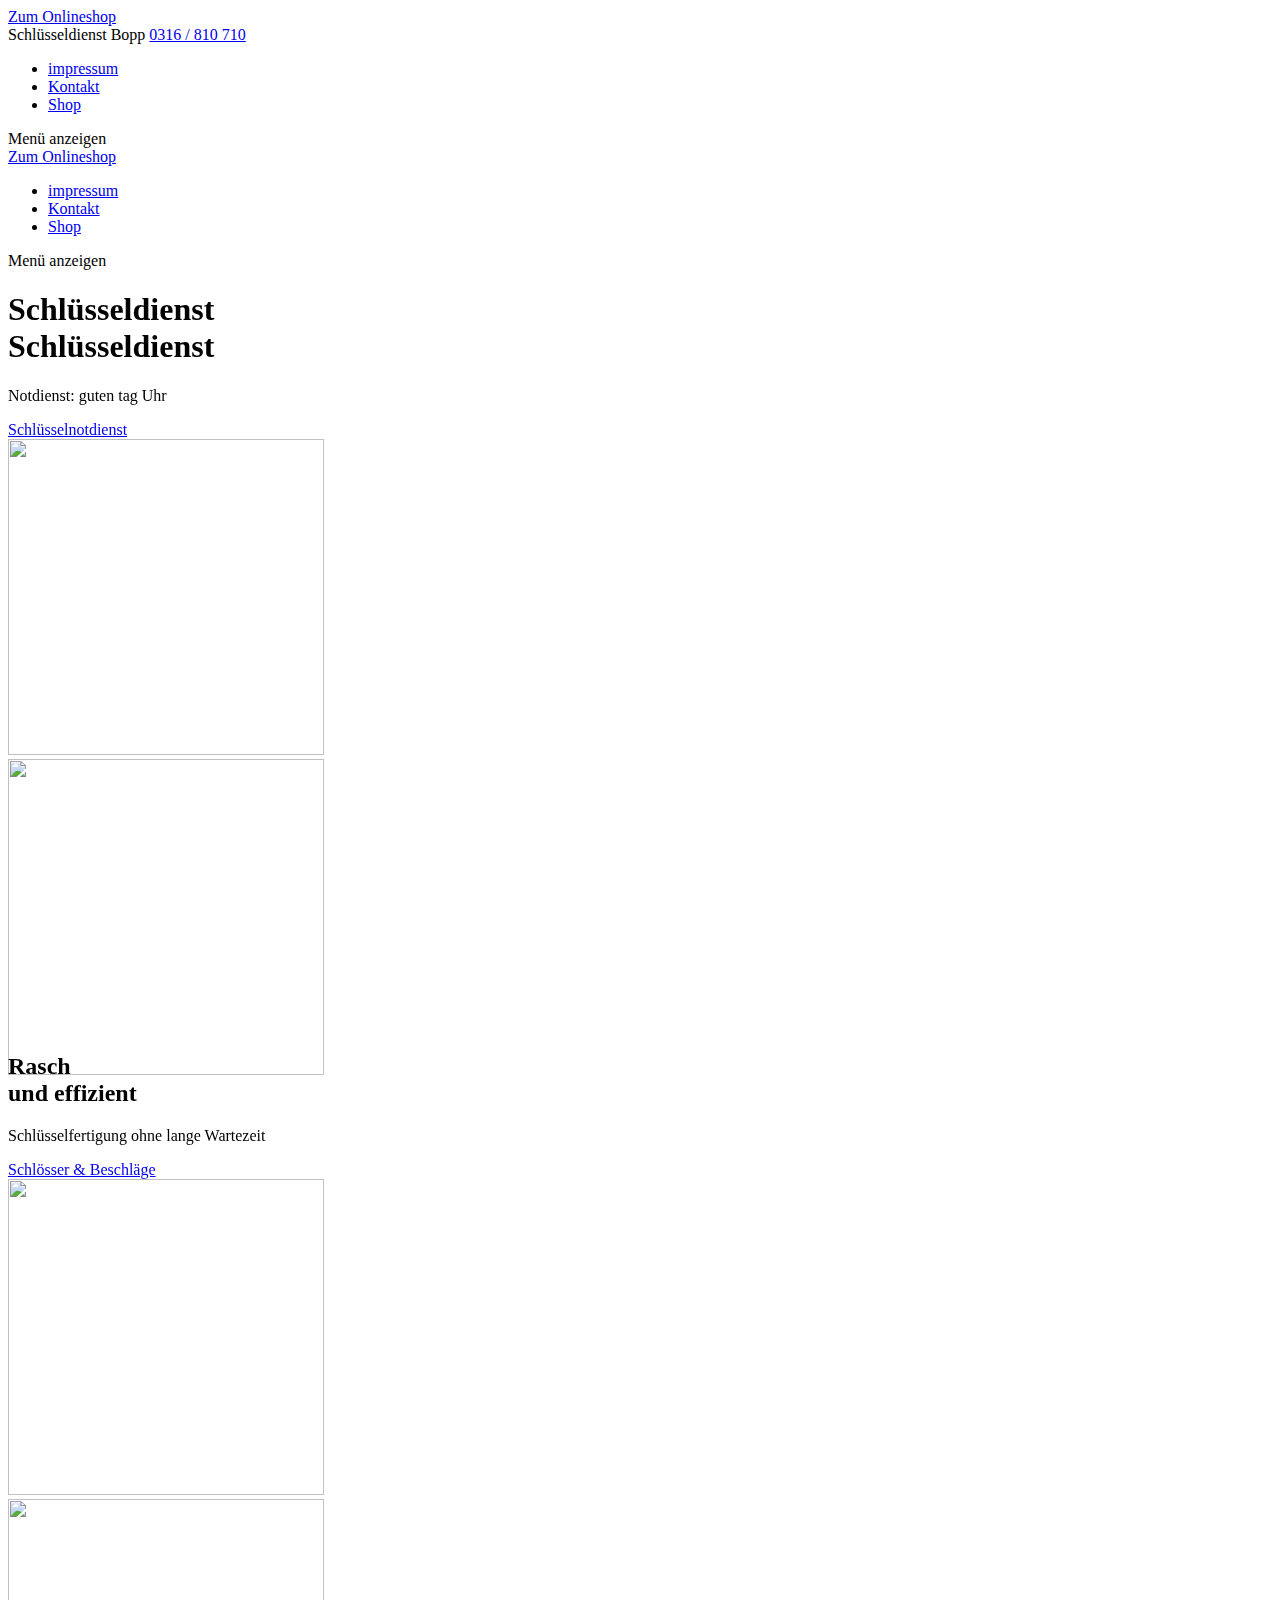
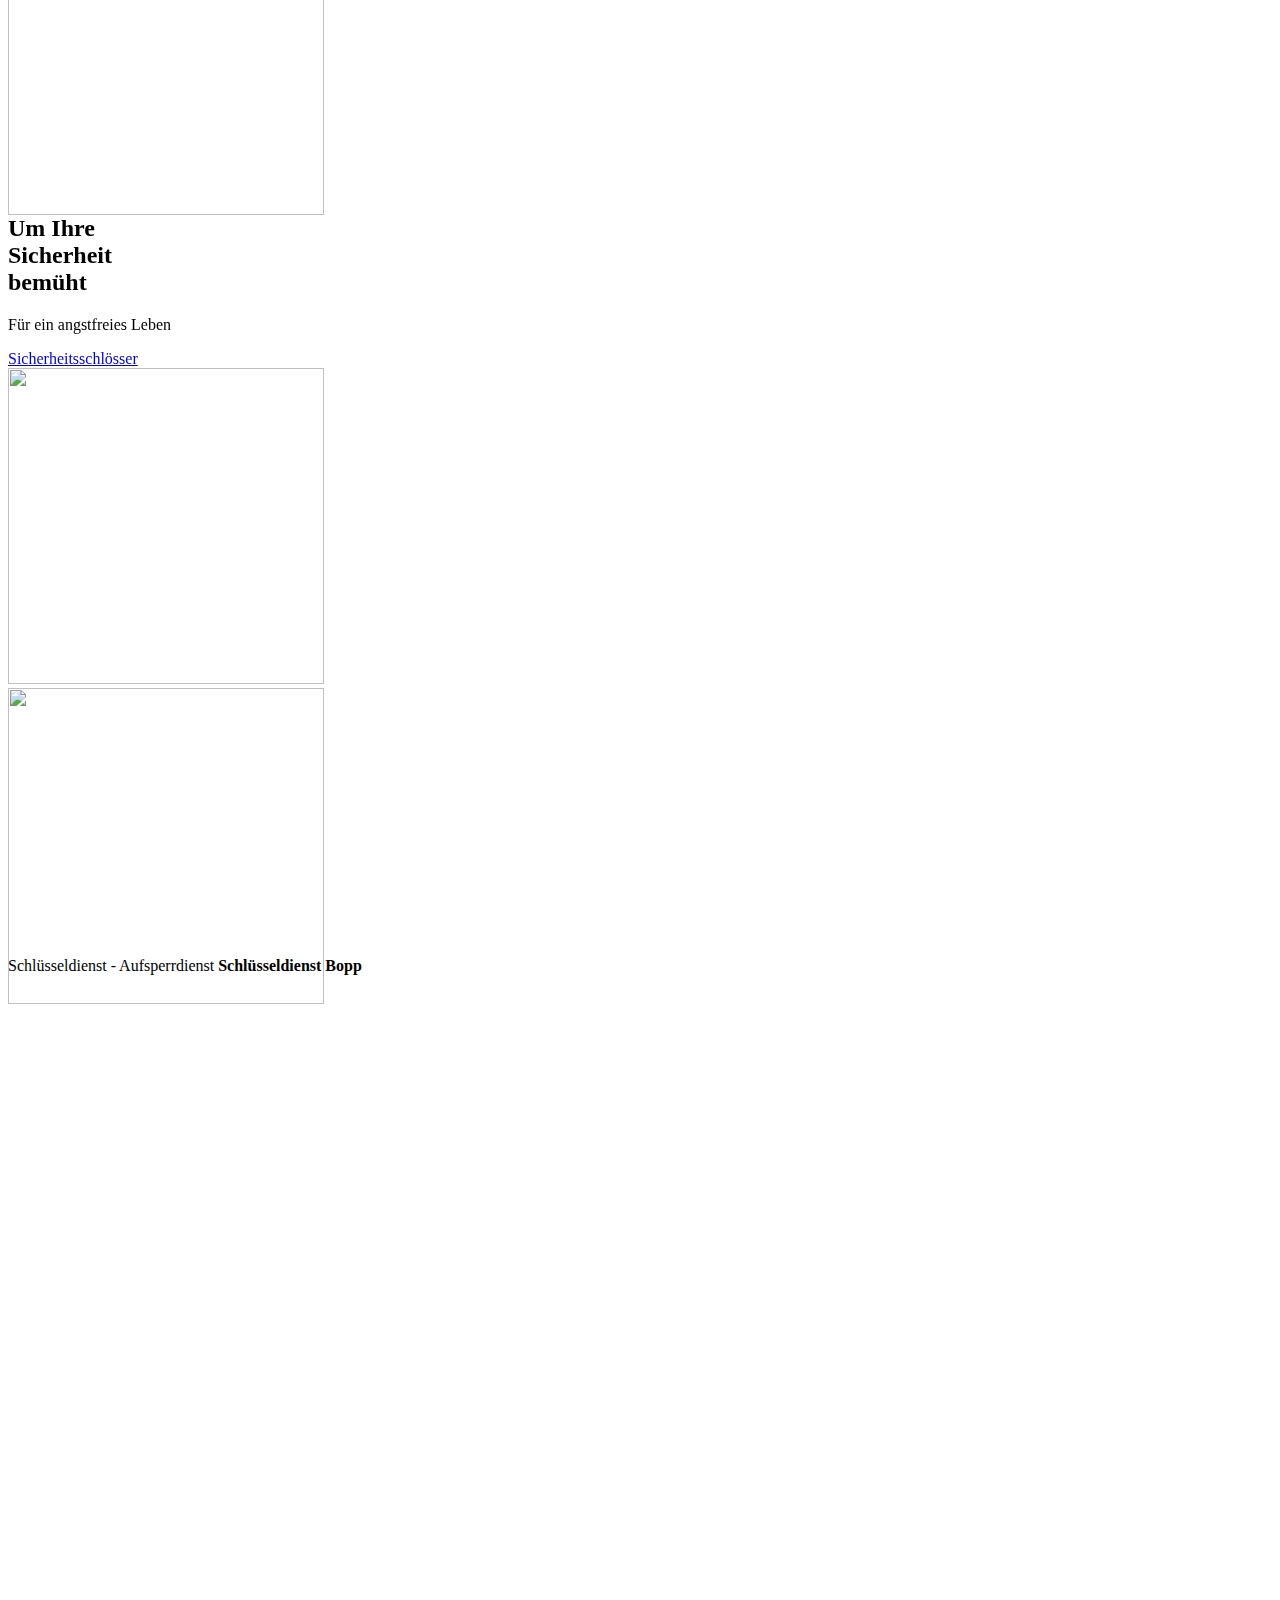
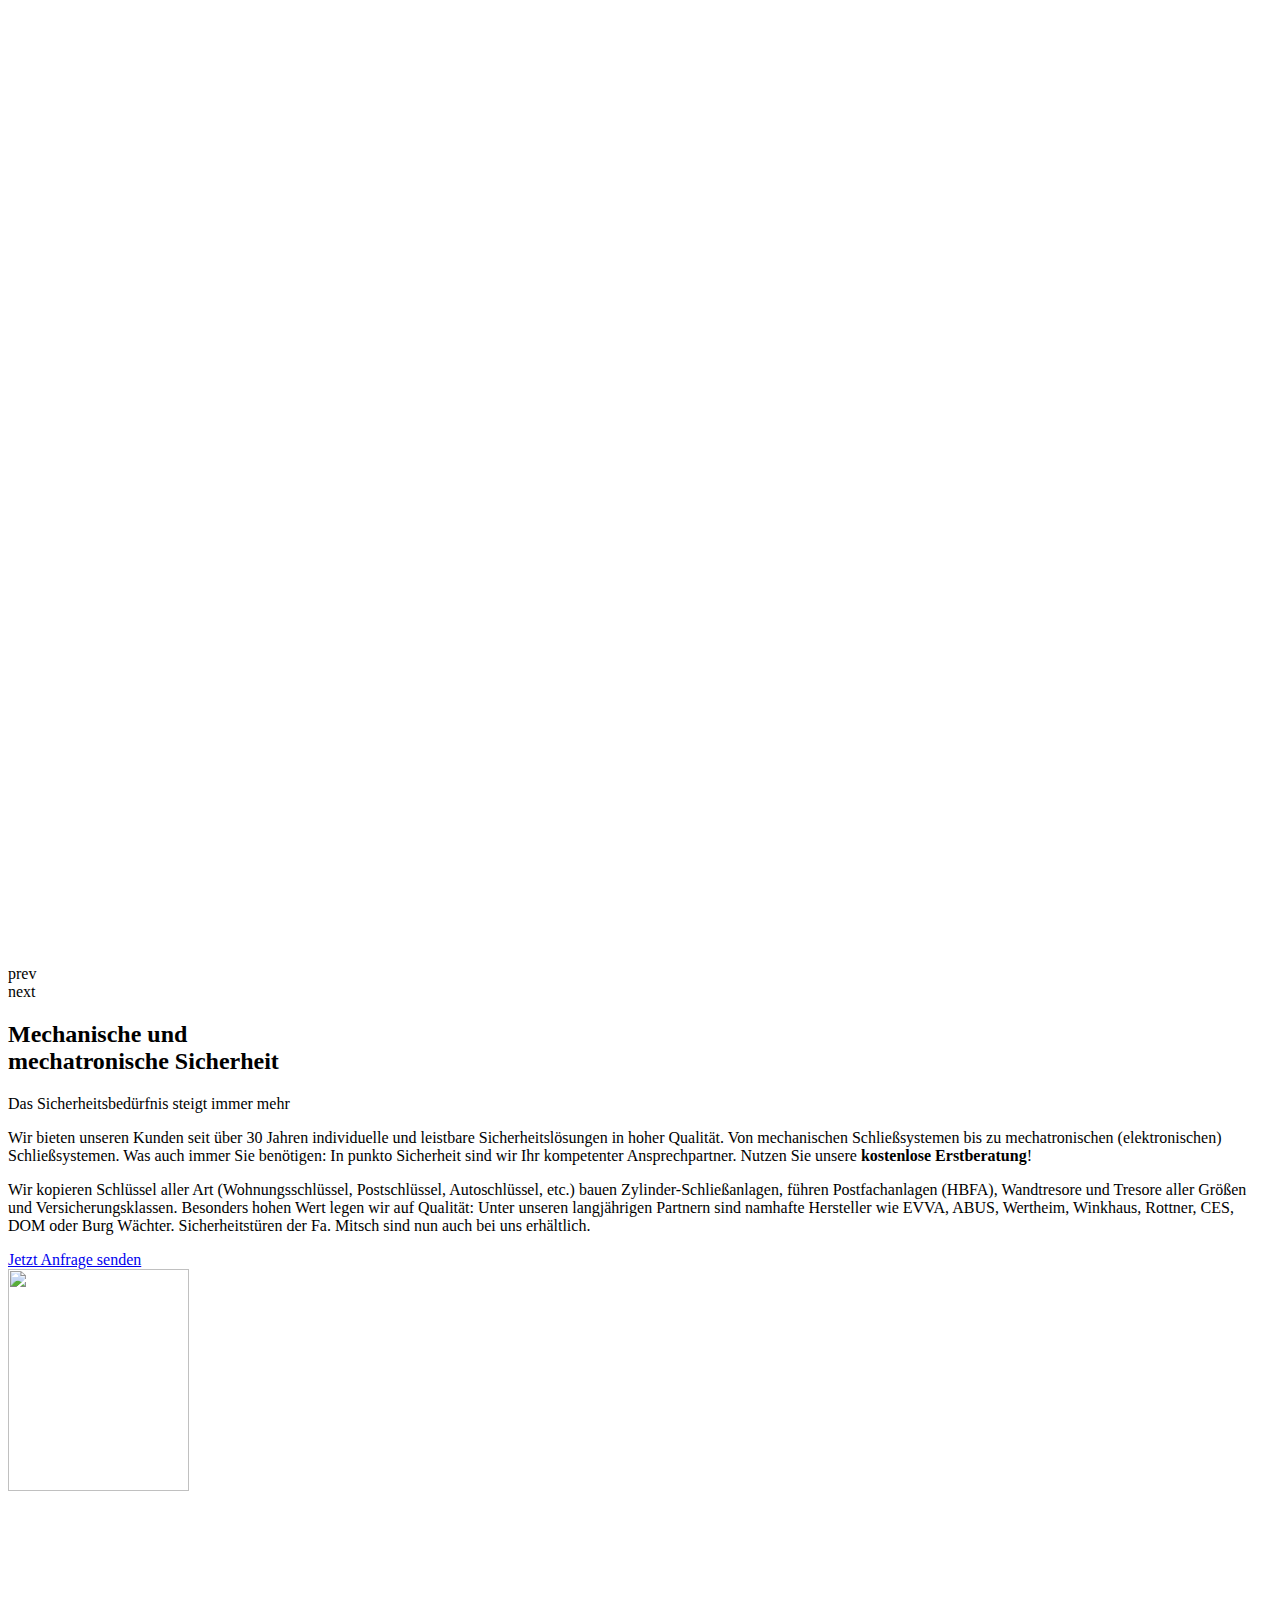
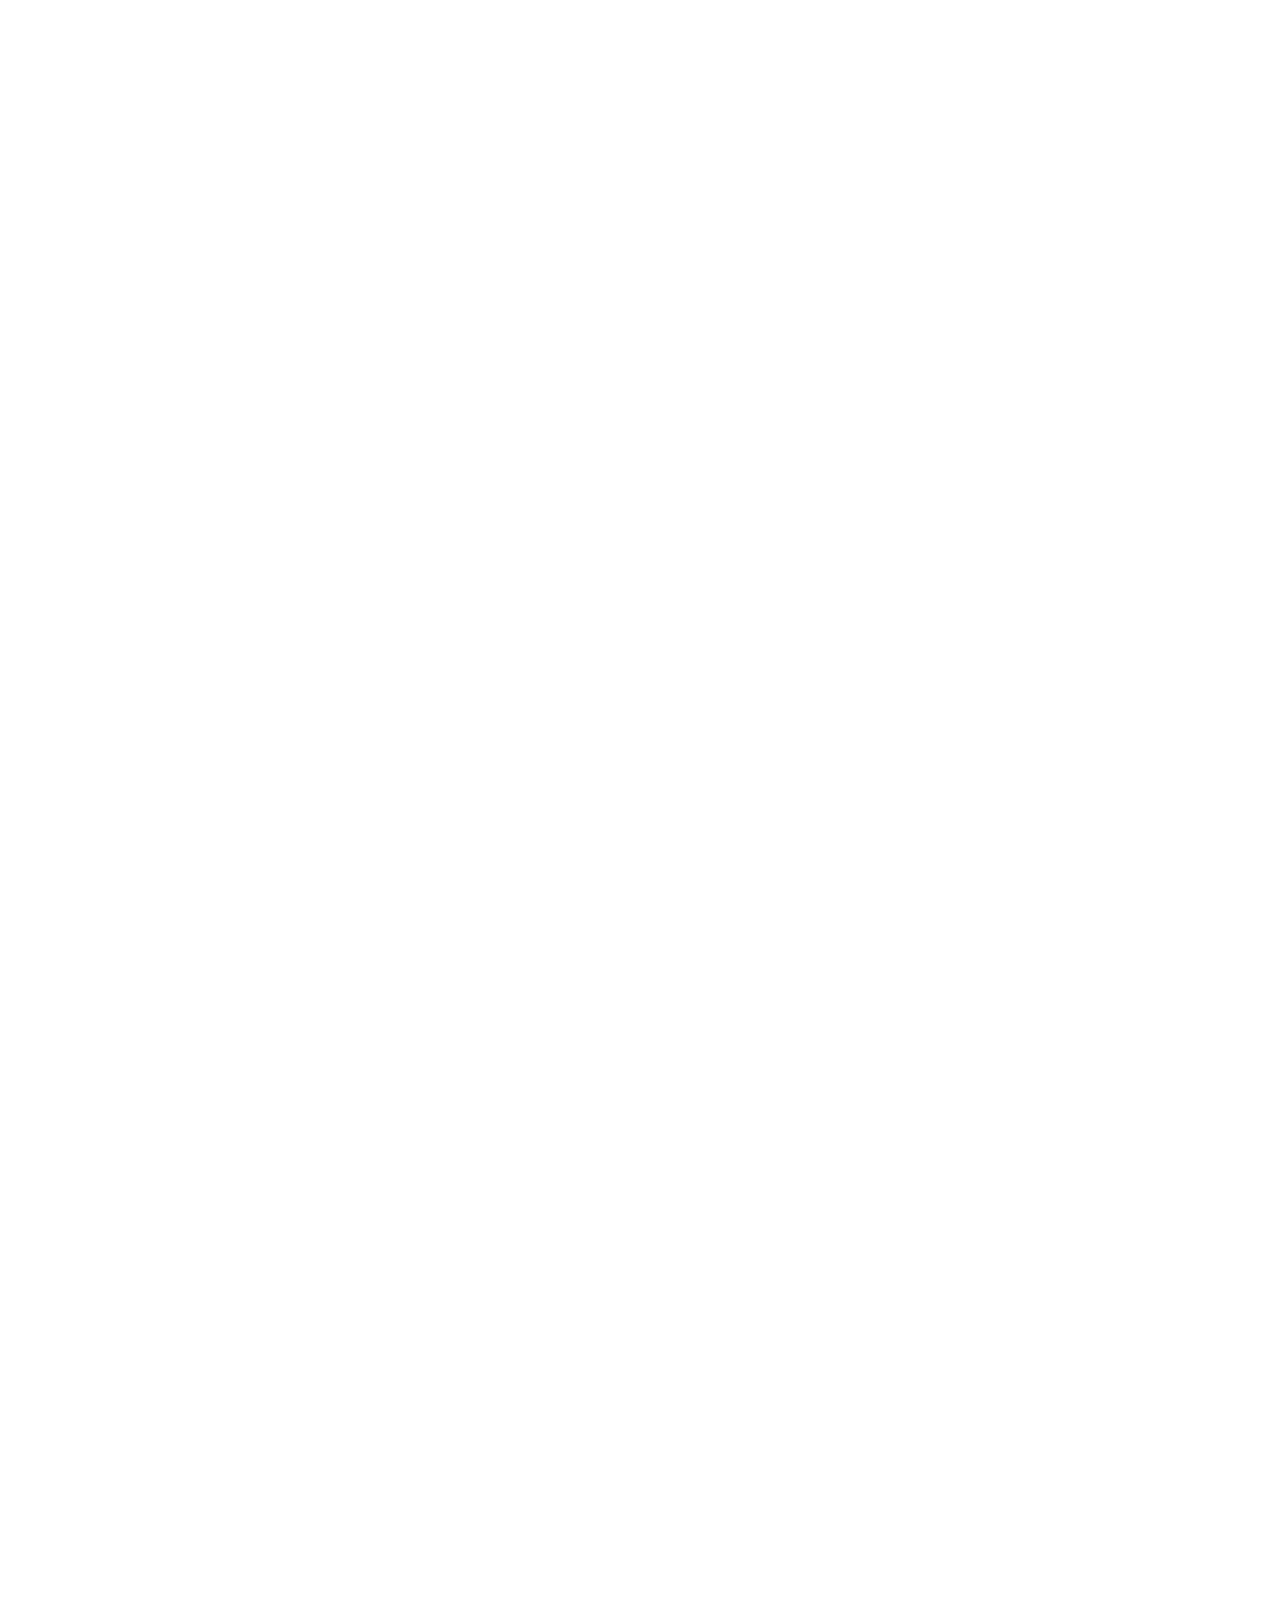
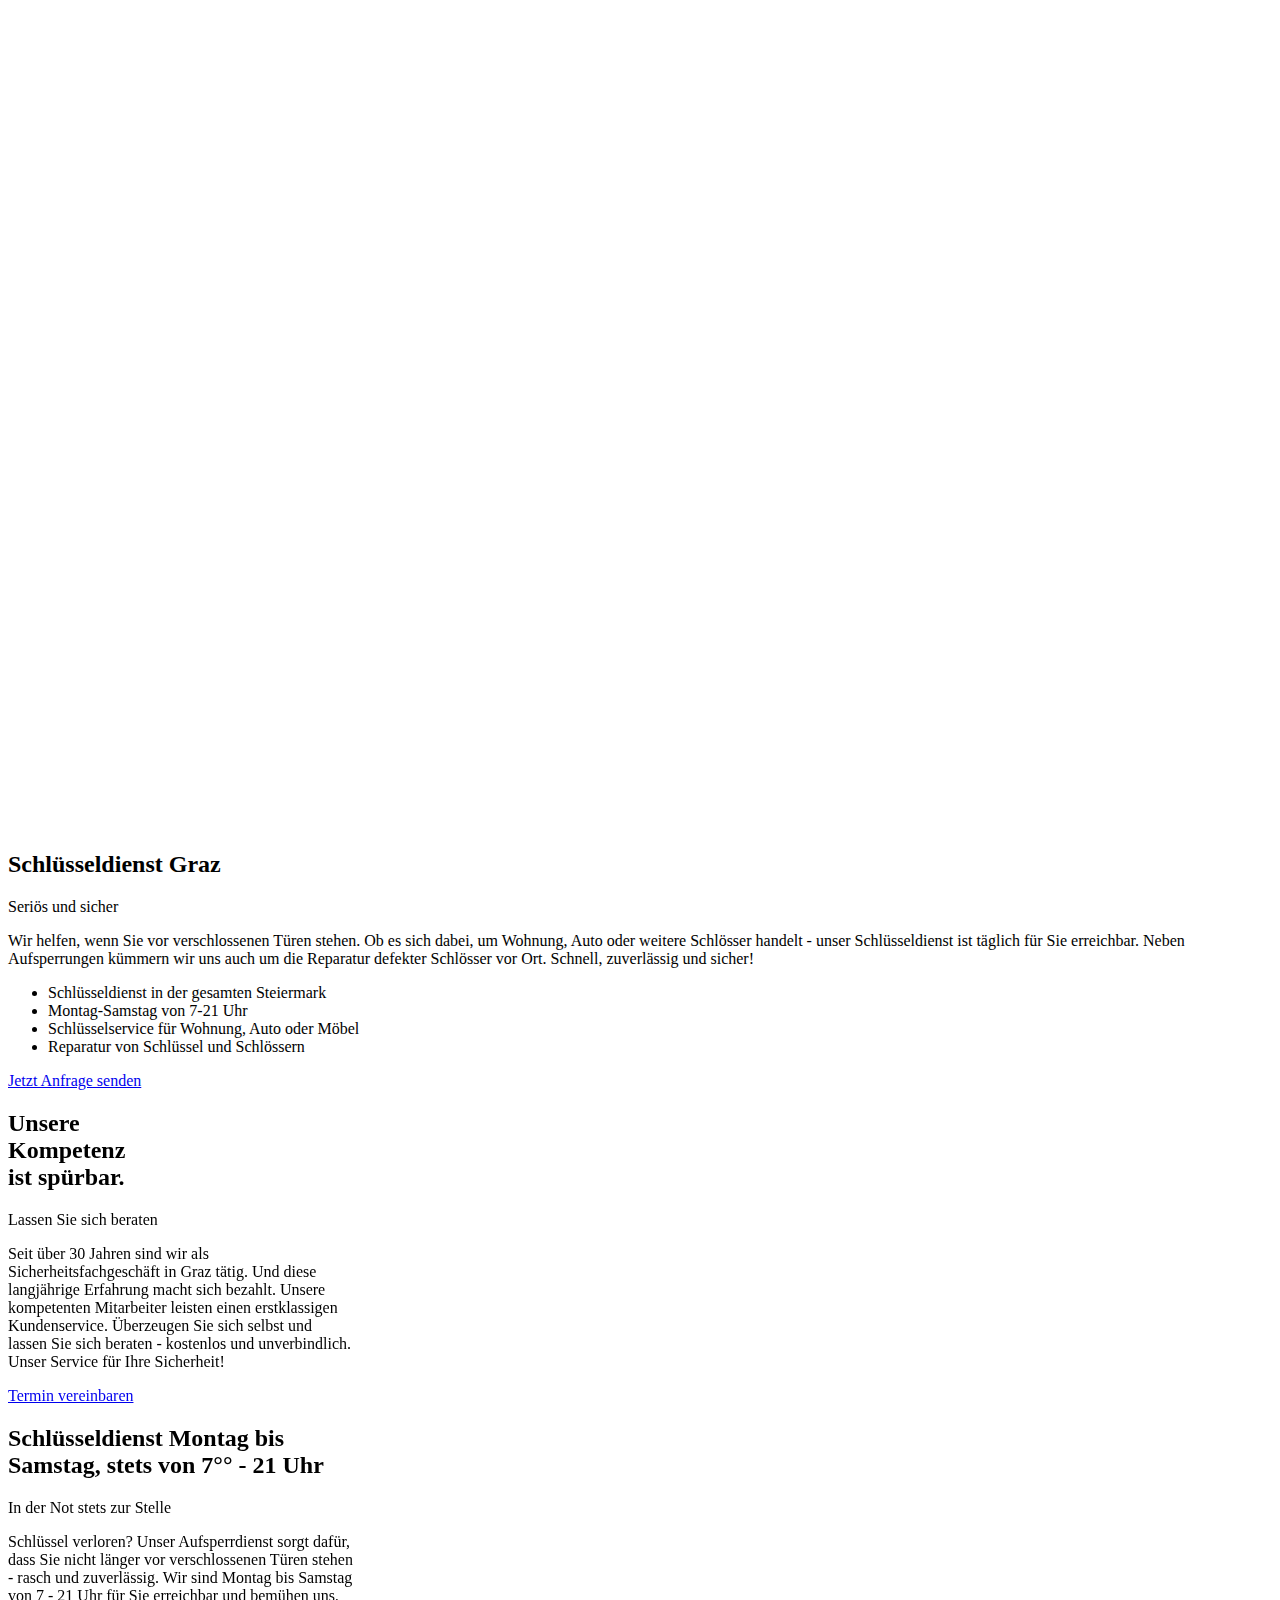
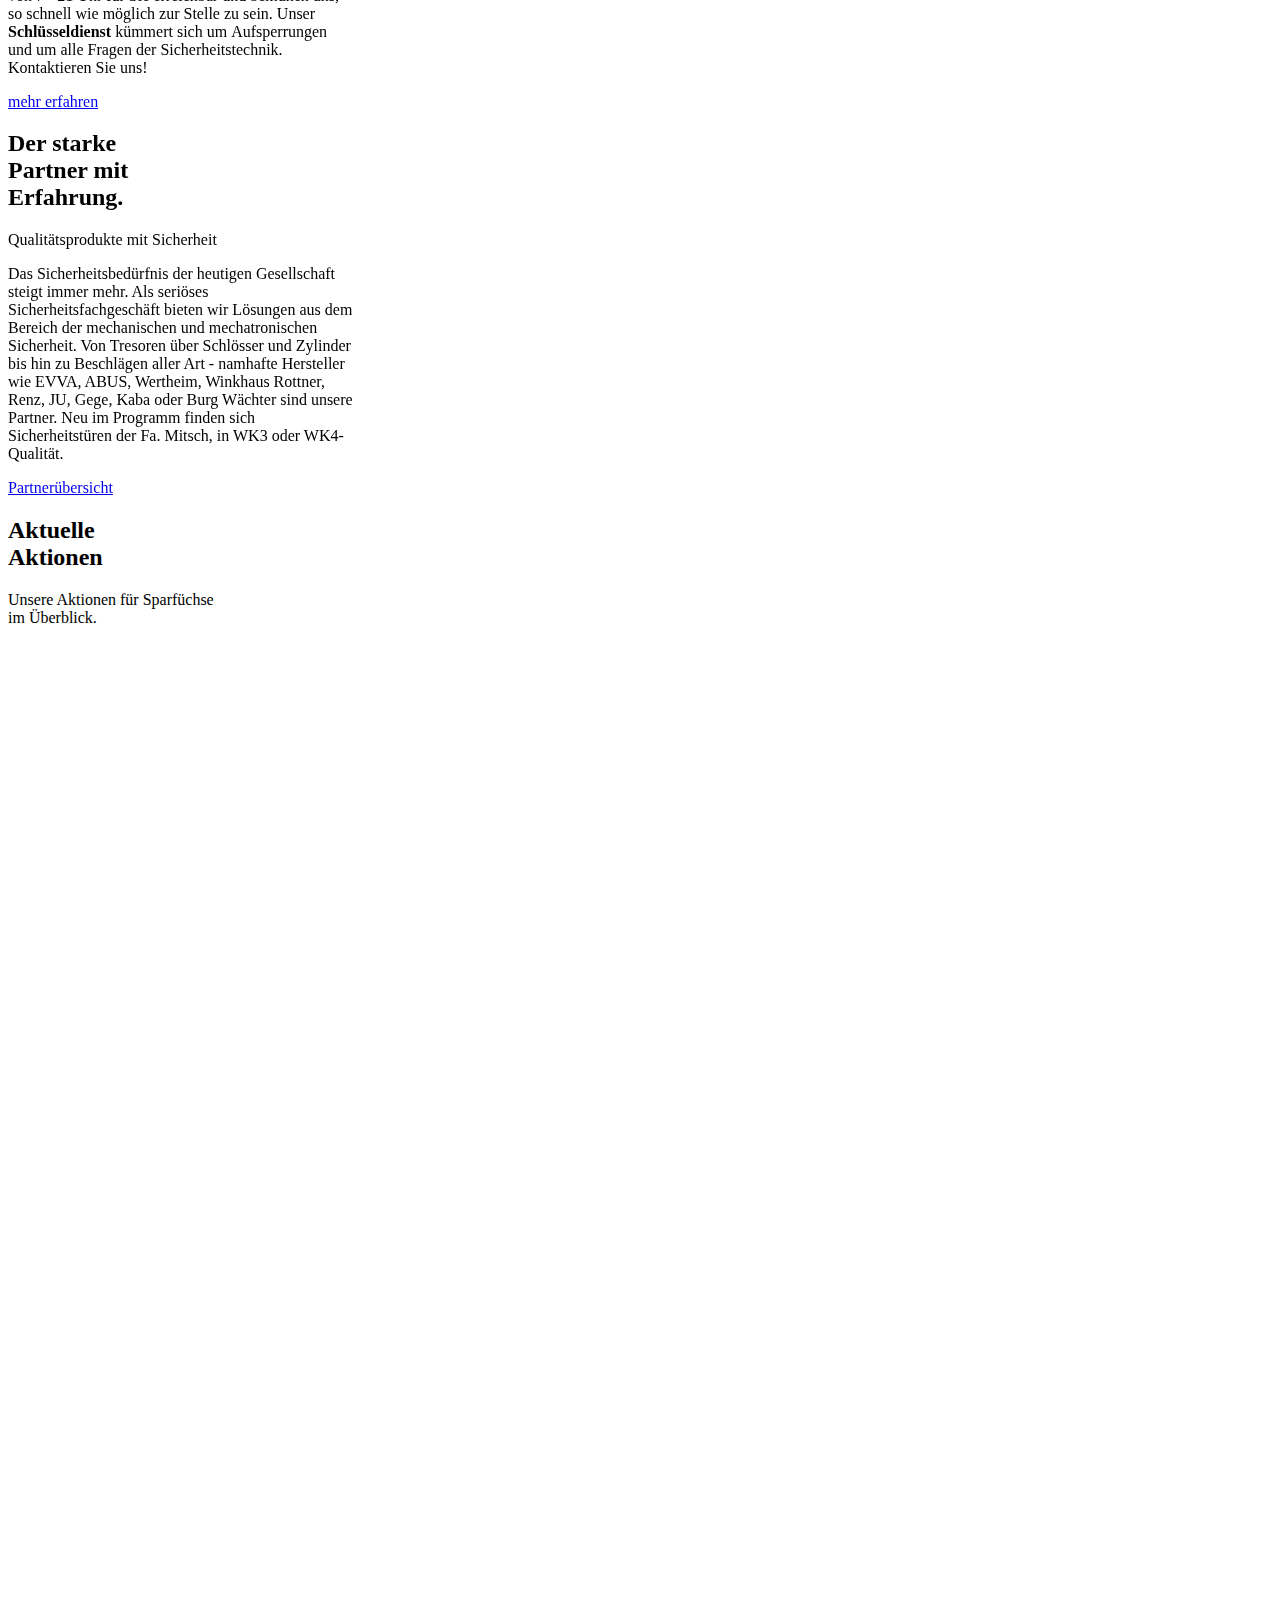
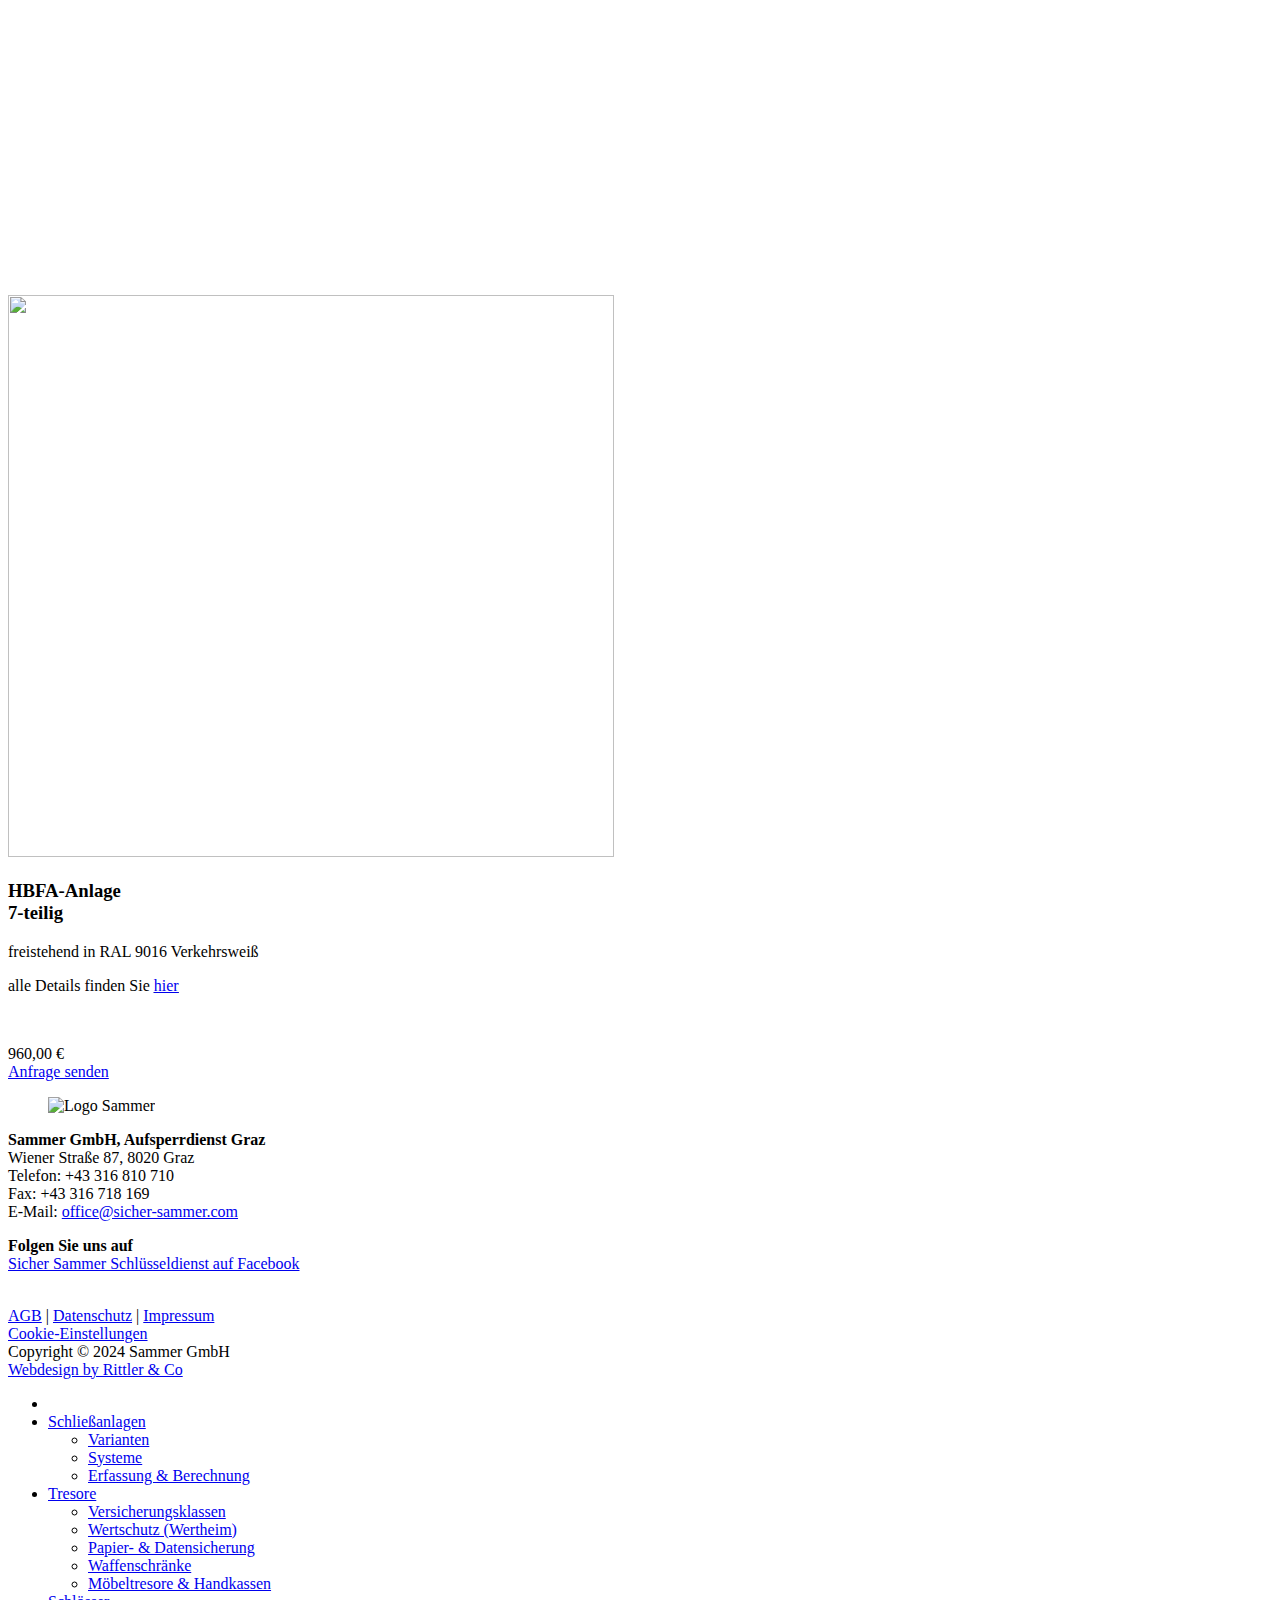
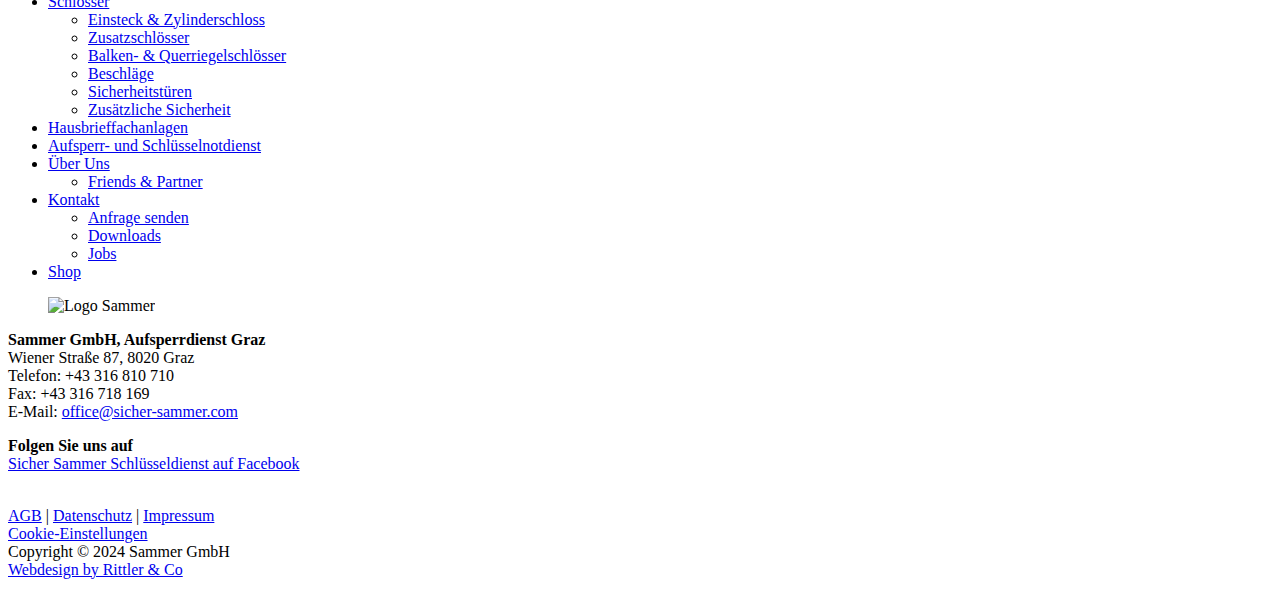
==== index.html @ 5b3997ff "Update index.html" ====
<!DOCTYPE html>
<!-- saved from url=(0030)https://www.sicher-sammer.com/ -->
<html lang="de"><head><meta http-equiv="Content-Type" content="text/html; charset=UTF-8">

<title>Schlüsseldienst Graz: seriös und zuverlässig - Sammer</title>
<!--<base href="https://www.sicher-sammer.com/" title="Sammer">--><base href=".">
<meta name="robots" content="index,follow">
<meta name="description" content="Schlüsseldienst &amp; Aufsperrdienst in Graz ❯❯❯ KONTAKT ☎ 0316 / 810 710 ❯ Sicherheitslösungen ❯ Schlüssel ❯ Schlösser und Beschläge ❯ Tresore">
<meta name="keywords" content="">
<meta name="generator" content="Contao Open Source CMS">
<meta name="format-detection" content="telephone=no">
<link rel="apple-touch-icon" sizes="180x180" href="https://www.sicher-sammer.com/files/favicon/apple-touch-icon.png?v=NmEOkjj7n7">
<link rel="icon" type="image/png" href="https://www.sicher-sammer.com/files/favicon/favicon-32x32.png?v=NmEOkjj7n7" sizes="32x32">
<link rel="icon" type="image/png" href="https://www.sicher-sammer.com/files/favicon/favicon-16x16.png?v=NmEOkjj7n7" sizes="16x16">
<link rel="manifest" href="https://www.sicher-sammer.com/files/favicon/manifest.json?v=NmEOkjj7n7">
<link rel="mask-icon" href="https://www.sicher-sammer.com/files/favicon/safari-pinned-tab.svg?v=NmEOkjj7n7" color="#2c4a9b">
<link rel="shortcut icon" href="https://www.sicher-sammer.com/files/favicon/favicon.ico?v=NmEOkjj7n7">
<meta name="msapplication-config" content="https://www.sicher-sammer.com/files/favicon/browserconfig.xml?v=NmEOkjj7n7">
<meta name="theme-color" content="#ffffff">
<script src="./Schlüsseldienst Graz_ seriös und zuverlässig - Sammer_files/jquery.min.js,icheck.min.js,select2.full.min.js,de.js,owl.carous...-e6d7d6a0.js.téléchargé"></script><style></style><link rel="stylesheet" href="./Schlüsseldienst Graz_ seriös und zuverlässig - Sammer_files/lessphp_0f7959af212257ba6042280f3d22249eb62a3eae_embed.css"><meta name="viewport" content="width=device-width, initial-scale=1.0, user-scalable=no">
<!-- Google Analytics Tracking START -->
<!-- Google Analytics Tracking END -->
<!-- Google Adwords Tracking START -->
<!-- Google Code for Anruf Sammer Conversion Page
In your html page, add the snippet and call
goog_report_conversion when someone clicks on the
phone number link or button. -->
<script type="text/javascript">goog_snippet_vars=function(){var w=window;w.google_conversion_id=1049077162;w.google_conversion_label="hhyXCLPz_W8Qqsue9AM";w.google_remarketing_only=!1}
goog_report_conversion=function(url){goog_snippet_vars();window.google_conversion_format="3";var opt=new Object();opt.onload_callback=function(){if(typeof(url)!='undefined'){window.location=url}}
var conv_handler=window.google_trackConversion;if(typeof(conv_handler)=='function'){conv_handler(opt)}}</script>
<script type="text/javascript" src="./Schlüsseldienst Graz_ seriös und zuverlässig - Sammer_files/f.txt"></script>
<!-- Google Adwords Tracking END -->
<style type="text/css" id="operaUserStyle"></style><style type="text/css">
@font-face {
  font-weight: 400;
  font-style:  normal;
  font-family: circular;

  src: url('chrome-extension://liecbddmkiiihnedobmlmillhodjkdmb/fonts/CircularXXWeb-Book.woff2') format('woff2');
}

@font-face {
  font-weight: 700;
  font-style:  normal;
  font-family: circular;

  src: url('chrome-extension://liecbddmkiiihnedobmlmillhodjkdmb/fonts/CircularXXWeb-Bold.woff2') format('woff2');
}</style></head>
<body id="top" class="win chrome blink ch127 loaded">
<script>document.body.className+=' loading'</script>
<div id="wrapper">
<header id="header">
<div class="inside">
<div class="ce_semantic_html5 header_top block">
<div class="ce_image logo has_image_inside block">
<div class="content">

</div>
</div>
<div class="ce_button onlineshop_header"><a href="#" title="Zum Onlineshop">Zum Onlineshop</a></div>
<div class="tel">
<span>Schlüsseldienst Bopp</span> <a href="tel:+43316810710">0316 / 810 710</a>
</div>    </div>
<div class="ce_semantic_html5 header_bottom block">
<!-- indexer::stop -->
<nav class="mod_navigation nav_main nav_main block" id="nav_main">
<ul class="level_1">






<li class="submenu sibling">
<a href="impressum.html" title="Sammer in Graz - ihr Schlüssel und Aufsperrdienst" class="submenu sibling" aria-haspopup="true">
impressum            </a>

</li>
<li class="submenu sibling">
<a href="https://www.sicher-sammer.com/kontakt.html" title="Sammer GmbH - Der Schlüsseldienst in Graz" class="submenu sibling" aria-haspopup="true">
Kontakt            </a>

</li>
<li class="shop_btn sibling last">
<a href="#" title="Shop" class="shop_btn sibling last">
Shop            </a>
</li>
</ul>
</nav>
<!-- indexer::continue -->
</div>
<div class="menu-trigger">
<div class="bar bar1"></div>
<div class="bar bar2"></div>
<div class="bar bar3"></div>
<span>Menü anzeigen</span></div>
</div>
</header><header id="header" class="fixed">
<div class="inside">

<div class="ce_image logo has_image_inside block">
<div class="content">

</div>
</div>
<div class="ce_button onlineshop_header"><a href="#" title="Zum Onlineshop">Zum Onlineshop</a></div>
    

<!-- indexer::stop -->
<nav class="mod_navigation nav_main nav_main block" id="nav_main">
<ul class="level_1">






<li class="submenu sibling">
<a href="impressum.html" title="Sammer in Graz - ihr Schlüssel und Aufsperrdienst" class="submenu sibling" aria-haspopup="true">
impressum            </a>
<ul class="level_2">

</ul>
</li>
<li class="submenu sibling">
<a href="https://www.sicher-sammer.com/kontakt.html" title="Sammer GmbH - Der Schlüsseldienst in Graz" class="submenu sibling" aria-haspopup="true">
Kontakt            </a>
</li>
<li class="shop_btn sibling last">
<a href="#" title="Shop" class="shop_btn sibling last">
Shop            </a>
</li>
</ul>
</nav>
<!-- indexer::continue -->

<div class="menu-trigger">
<div class="bar bar1"></div>
<div class="bar bar2"></div>
<div class="bar bar3"></div>
<span>Menü anzeigen</span></div>
</div>
</header>
<div id="container">
<div id="main" class="main">
<div class="inside">
<div class="mod_article block" id="article-2">
<div class="ce_rsce_home_slider block">
<div class="content">

<div class="slides_top owl-carousel owl-theme owl-loaded">



<div class="owl-stage-outer"><div class="owl-stage" style="transform: translate3d(0px, 0px, 0px); transition: all; width: 5553px;"><div class="owl-item active" style="width: 1851px; margin-right: 0px;"><div class="slide slide1" style="background-image: url(&quot;files/content/home/aufsperrdienst.jpg&quot;); height: 742px;">
<div class="wrap">
<div class="text_container" style="top: 159px;">
<h1 class="headline xxl">Schlüsseldienst <br>
Schlüsseldienst</h1>
<div class="subline">
<p>Notdienst: guten tag Uhr
<br> </p>
</div>
<div class="ce_button">
<a href="#" title="">Schlüsselnotdienst</a>
</div>
<div class="image_container siegel">
<a href="https://www.sicher-sammer.com/kontakt.html" title="Sammer GmbH - Der Schlüsseldienst in Graz">
<img src="./Schlüsseldienst Graz_ seriös und zuverlässig - Sammer_files/schluesseldienst-graz.png" width="316" height="316" alt="" title="Schlüsseldienst Graz Siegel">
</a>
</div>
<div class="mobilesiegel">
<a href="tel:+43711486" title="Jetzt anrufen">
<img src="./Schlüsseldienst Graz_ seriös und zuverlässig - Sammer_files/schluesseldienst-graz.png" width="316" height="316" alt="" title="Schlüsseldienst Graz Siegel">
</a>
</div>
</div>
</div>
</div></div><div class="owl-item" style="width: 1851px; margin-right: 0px;"><div class="slide slide2" style="background-image: url(&quot;files/content/home/schluessel.jpg&quot;); height: 742px;">
<div class="wrap">
<div class="text_container" style="top: 171px;">
<h2 class="headline xxl">Rasch <br>
und effizient</h2>
<div class="subline">
<p>Schlüsselfertigung ohne lange Wartezeit</p>
</div>
<div class="ce_button">
<a href="https://www.sicher-sammer.com/schloesser.html" title="">Schlösser &amp; Beschläge</a>
</div>
<div class="image_container siegel">
<a href="https://www.sicher-sammer.com/kontakt.html" title="Sammer GmbH - Der Schlüsseldienst in Graz">
<img src="./Schlüsseldienst Graz_ seriös und zuverlässig - Sammer_files/schluesseldienst-graz.png" width="316" height="316" alt="" title="Schlüsseldienst Graz Siegel">
</a>
</div>
<div class="mobilesiegel">
<a href="tel:+43711486" title="Jetzt anrufen">
<img src="./Schlüsseldienst Graz_ seriös und zuverlässig - Sammer_files/schluesseldienst-graz.png" width="316" height="316" alt="" title="Schlüsseldienst Graz Siegel">
</a>
</div>
</div>
</div>
</div></div><div class="owl-item" style="width: 1851px; margin-right: 0px;"><div class="slide slide3" style="background-image: url(&quot;files/content/home/family.jpg&quot;); height: 742px;">
<div class="wrap">
<div class="text_container" style="top: 124.25px;">
<h2 class="headline xxl">Um Ihre <br>
Sicherheit <br>
bemüht</h2>
<div class="subline">
<p>Für ein angstfreies Leben</p>
</div>
<div class="ce_button">
<a href="https://www.sicher-sammer.com/schloesser-beschlaege/zusaetzliche-sicherheit.html" title="">Sicherheitsschlösser</a>
</div>
<div class="image_container siegel">
<a href="https://www.sicher-sammer.com/kontakt.html" title="Sammer GmbH - Der Schlüsseldienst in Graz">
<img src="./Schlüsseldienst Graz_ seriös und zuverlässig - Sammer_files/schluesseldienst-graz.png" width="316" height="316" alt="" title="Schlüsseldienst Graz Siegel">
</a>
</div>
<div class="mobilesiegel">
<a href="tel:+43711486" title="Jetzt anrufen">
<img src="./Schlüsseldienst Graz_ seriös und zuverlässig - Sammer_files/schluesseldienst-graz.png" width="316" height="316" alt="" title="Schlüsseldienst Graz Siegel">
</a>
</div>
</div>
</div>
</div></div></div></div><div class="owl-controls"><div class="owl-nav"><div class="owl-prev" style="display: none;">prev</div><div class="owl-next" style="display: none;">next</div></div><div class="owl-dots" style=""><div class="owl-dot active"><span></span></div><div class="owl-dot"><span></span></div><div class="owl-dot"><span></span></div></div><div class="dot_subline">Schlüsseldienst - Aufsperrdienst <strong>Schlüsseldienst Bopp</strong></div></div></div>
<div class="slide_bottom_wrap">
<div class="slides_bottom owl_arrow owl-carousel owl-theme owl-loaded">



<div class="owl-stage-outer"><div class="owl-stage" style="transform: translate3d(-1180px, 0px, 0px); transition: all; width: 3540px;"><div class="owl-item cloned" style="width: 393.333px; margin-right: 0px;"><div class="slide slide1">
<div class="image_container">
<img src="./Schlüsseldienst Graz_ seriös und zuverlässig - Sammer_files/tresor.png" width="80" height="80" alt="">
</div>
<div class="title">Tresore</div>
<div class="teaser">
<p>Schützen Sie Ihre Wertgegenstände.</p>
</div>
<div class="ce_link">
<a href="#">mehr erfahren</a>
</div>
</div></div><div class="owl-item cloned" style="width: 393.333px; margin-right: 0px;"><div class="slide slide2">
<div class="image_container">
<img src="./Schlüsseldienst Graz_ seriös und zuverlässig - Sammer_files/schluessel.png" width="121" height="101" alt="">
</div>
<div class="title">Schlüssel</div>
<div class="teaser">
<p>Sicherheit für Ihr Zuhause.</p>
</div>
<div class="ce_link">
<a href="https://www.sicher-sammer.com/schloesser.html" title="">mehr erfahren</a>
</div>
</div></div><div class="owl-item cloned" style="width: 393.333px; margin-right: 0px;"><div class="slide slide3">
<div class="image_container">
<img src="./Schlüsseldienst Graz_ seriös und zuverlässig - Sammer_files/schloss.png" width="79" height="79" alt="">
</div>
<div class="title">Schlösser</div>
<div class="teaser">
<p>Technische Maßnahmen zu Ihrer Sicherheit.</p>
</div>
<div class="ce_link">
<a href="https://www.sicher-sammer.com/schloesser-beschlaege/zusaetzliche-sicherheit.html" title="">mehr erfahren</a>
</div>
</div></div><div class="owl-item active aactive" style="width: 393.333px; margin-right: 0px;"><div class="slide slide1">
<div class="image_container">
<img src="./Schlüsseldienst Graz_ seriös und zuverlässig - Sammer_files/tresor.png" width="80" height="80" alt="">
</div>
<div class="title">Tresore</div>
<div class="teaser">
<p>Schützen Sie Ihre Wertgegenstände.</p>
</div>
<div class="ce_link">
<a href="https://www.sicher-sammer.com/tresore.html" title="">mehr erfahren</a>
</div>
</div></div><div class="owl-item active" style="width: 393.333px; margin-right: 0px;"><div class="slide slide2">
<div class="image_container">
<img src="./Schlüsseldienst Graz_ seriös und zuverlässig - Sammer_files/schluessel.png" width="121" height="101" alt="">
</div>
<div class="title">Schlüssel</div>
<div class="teaser">
<p>Sicherheit für Ihr Zuhause.</p>
</div>
<div class="ce_link">
<a href="https://www.sicher-sammer.com/schloesser.html" title="">mehr erfahren</a>
</div>
</div></div><div class="owl-item active" style="width: 393.333px; margin-right: 0px;"><div class="slide slide3">
<div class="image_container">
<img src="./Schlüsseldienst Graz_ seriös und zuverlässig - Sammer_files/schloss.png" width="79" height="79" alt="">
</div>
<div class="title">Schlösser</div>
<div class="teaser">
<p>Technische Maßnahmen zu Ihrer Sicherheit.</p>
</div>
<div class="ce_link">
<a href="https://www.sicher-sammer.com/schloesser-beschlaege/zusaetzliche-sicherheit.html" title="">mehr erfahren</a>
</div>
</div></div><div class="owl-item cloned active" style="width: 393.333px; margin-right: 0px;"><div class="slide slide1">
<div class="image_container">
<img src="./Schlüsseldienst Graz_ seriös und zuverlässig - Sammer_files/tresor.png" width="80" height="80" alt="">
</div>
<div class="title">Tresore</div>
<div class="teaser">
<p>Schützen Sie Ihre Wertgegenstände.</p>
</div>
<div class="ce_link">
<a href="https://www.sicher-sammer.com/tresore.html" title="">mehr erfahren</a>
</div>
</div></div><div class="owl-item cloned" style="width: 393.333px; margin-right: 0px;"><div class="slide slide2">
<div class="image_container">
<img src="./Schlüsseldienst Graz_ seriös und zuverlässig - Sammer_files/schluessel.png" width="121" height="101" alt="">
</div>
<div class="title">Schlüssel</div>
<div class="teaser">
<p>Sicherheit für Ihr Zuhause.</p>
</div>
<div class="ce_link">
<a href="https://www.sicher-sammer.com/schloesser.html" title="">mehr erfahren</a>
</div>
</div></div><div class="owl-item cloned" style="width: 393.333px; margin-right: 0px;"><div class="slide slide3">
<div class="image_container">
<img src="./Schlüsseldienst Graz_ seriös und zuverlässig - Sammer_files/schloss.png" width="79" height="79" alt="">
</div>
<div class="title">Schlösser</div>
<div class="teaser">
<p>Technische Maßnahmen zu Ihrer Sicherheit.</p>
</div>
<div class="ce_link">
<a href="https://www.sicher-sammer.com/schloesser-beschlaege/zusaetzliche-sicherheit.html" title="">mehr erfahren</a>
</div>
</div></div></div></div><div class="owl-controls"><div class="owl-nav"><div class="owl-prev" style="">prev</div><div class="owl-next" style="">next</div></div><div class="owl-dots" style="display: none;"></div></div></div>
</div>
</div>
</div><div class="ce_rsce_text block">
<div class="content">
<div class="wrap">
<h2 class="headline xl">Mechanische und <br>
mechatronische Sicherheit</h2>
<div class="subline">Das Sicherheitsbedürfnis steigt immer mehr</div>
<div class="ce_text"><p class="p1">Wir bieten unseren Kunden seit über 30 Jahren individuelle und leistbare Sicherheitslösungen in hoher Qualität. Von mechanischen Schließsystemen bis zu mechatronischen (elektronischen) Schließsystemen. Was auch immer Sie benötigen: In punkto Sicherheit sind wir Ihr kompetenter Ansprechpartner.&nbsp;Nutzen Sie unsere <strong>kostenlose Erstberatung</strong>!</p><p class="p1">Wir kopieren Schlüssel aller Art (Wohnungsschlüssel, Postschlüssel, Autoschlüssel, etc.) bauen Zylinder-Schließanlagen, führen Postfachanlagen (HBFA), Wandtresore und Tresore aller Größen und Versicherungsklassen. Besonders hohen Wert legen wir auf Qualität: Unter unseren langjährigen Partnern sind namhafte Hersteller wie EVVA, ABUS, Wertheim, Winkhaus, Rottner, CES, DOM oder Burg Wächter. Sicherheitstüren der Fa. Mitsch sind nun auch bei uns erhältlich.&nbsp;</p></div>
<div class="ce_button">
<a title="" href="https://www.sicher-sammer.com/kontakt.html">Jetzt Anfrage senden</a>
</div>
<div class="image_container">
<img src="./Schlüsseldienst Graz_ seriös und zuverlässig - Sammer_files/lock2.png" width="181" height="222" alt="">
</div>
</div>
</div>
</div><div class="ce_rsce_parallex nmt block">
<div class="content">
<div class="container" data-bg="files/content/parallax/schloss.jpg" style="background-image: url(&quot;files/content/parallax/schloss.jpg&quot;);">
<svg class="bar_top" xmlns="http://www.w3.org/2000/svg" viewBox="0 0 100 100" preserveAspectRatio="none">
<polygon fill="white" points="0,0 100,0 0,100"></polygon>
</svg>
<svg class="bar_bottom" xmlns="http://www.w3.org/2000/svg" viewBox="0 0 100 100" preserveAspectRatio="none">
<polygon fill="white" points="0,0 100,100 0,100"></polygon>
</svg>
</div>
</div>
</div><div class="ce_rsce_text block">
<div class="content">
<div class="wrap">
<h2 class="headline xl">Schlüsseldienst Graz</h2>
<div class="subline">Seriös und sicher</div>
<div class="ce_text"><p>Wir helfen, wenn Sie vor verschlossenen Türen stehen. Ob es sich dabei, um Wohnung, Auto oder weitere Schlösser handelt - unser Schlüsseldienst ist täglich für Sie erreichbar. Neben Aufsperrungen kümmern wir uns auch um die Reparatur defekter Schlösser vor Ort. Schnell, zuverlässig und sicher!</p><ul><li>Schlüsseldienst in der gesamten Steiermark</li><li>Montag-Samstag von 7-21 Uhr</li><li>Schlüsselservice für Wohnung, Auto oder Möbel</li><li>Reparatur von Schlüssel und Schlössern</li></ul></div>
<div class="ce_button">
<a title="" href="https://www.sicher-sammer.com/kontakt.html">Jetzt Anfrage senden</a>
</div>
</div>
</div>
</div><div class="ce_rsce_teasers block">
<div class="content">
<div class="wrap slides owl-carousel owl-theme owl-responsive-900 owl-loaded owl-text-select-on">



<div class="owl-stage-outer"><div class="owl-stage" style="transform: translate3d(0px, 0px, 0px); transition: all; width: 1250px;"><div class="owl-item active" style="width: 346.667px; margin-right: 70px;"><div class="slide slide1">
<div class="text_container">
<h2 class="headline">Unsere <br>
Kompetenz <br>
ist spürbar.</h2>
<div class="subline">
<p>Lassen Sie sich beraten</p>
</div>
<div class="ce_text">
<p class="p1">Seit über 30 Jahren sind wir als Sicherheitsfachgeschäft in Graz tätig. Und diese langjährige Erfahrung macht sich bezahlt. Unsere kompetenten Mitarbeiter leisten einen erstklassigen Kundenservice. Überzeugen Sie sich selbst und lassen Sie sich beraten - kostenlos und unverbindlich. Unser Service für Ihre Sicherheit!&nbsp;</p>                    </div>
<div class="ce_button">
<a href="https://www.sicher-sammer.com/kontakt.html" title="">Termin vereinbaren</a>
</div>
</div>
</div></div><div class="owl-item active" style="width: 346.667px; margin-right: 70px;"><div class="slide slide2">
<div class="text_container">
<h2 class="headline">Schlüssel­dienst Montag bis Samstag, stets von 7°° - 21 Uhr</h2>
<div class="subline">
<p>In der Not stets zur Stelle</p>
</div>
<div class="ce_text">
<p class="p1">Schlüssel verloren? Unser Aufsperrdienst sorgt dafür, dass Sie nicht länger vor verschlossenen Türen stehen - rasch und zuverlässig. Wir sind Montag bis Samstag von 7 - 21 Uhr für Sie erreichbar und bemühen uns, so schnell wie möglich zur Stelle zu sein. Unser <strong>Schlüsseldienst</strong>&nbsp;kümmert sich um&nbsp;Aufsperrungen und um alle Fragen der Sicherheitstechnik. Kontaktieren Sie uns!</p>                    </div>
<div class="ce_button">
<a href="https://www.sicher-sammer.com/schluesselnotdienst.html" title="">mehr erfahren</a>
</div>
</div>
</div></div><div class="owl-item active" style="width: 346.667px; margin-right: 70px;"><div class="slide slide3">
<div class="text_container">
<h2 class="headline">Der starke <br>
Partner mit<br>
Erfahrung.</h2>
<div class="subline">
<p>Qualitätsprodukte mit Sicherheit</p>
</div>
<div class="ce_text">
<p>Das Sicherheitsbedürfnis&nbsp;der heutigen Gesellschaft steigt immer mehr. Als seriöses Sicherheitsfachgeschäft bieten wir Lösungen aus dem Bereich der mechanischen und mechatronischen Sicherheit. Von Tresoren über Schlösser und Zylinder bis hin zu Beschlägen aller Art - namhafte Hersteller wie EVVA, ABUS, Wertheim, Winkhaus Rottner, Renz, JU, Gege, Kaba oder Burg Wächter sind unsere Partner. Neu im Programm finden sich Sicherheitstüren der Fa. Mitsch, in WK3 oder WK4-Qualität.</p>                    </div>
<div class="ce_button">
<a href="https://www.sicher-sammer.com/ueber-uns/friends-partner.html" title="">Partnerübersicht</a>
</div>
</div>
</div></div></div></div><div class="owl-controls"><div class="owl-nav"><div class="owl-prev" style="display: none;">prev</div><div class="owl-next" style="display: none;">next</div></div><div class="owl-dots" style="display: none;"></div></div></div>
</div>
</div><div class="ce_rsce_product_offer block">
<div class="content">
<div class="left">
<div class="inner">
<h2 class="headline xl">Aktuelle <br>Aktionen</h2>
<div class="sub">Unsere Aktionen für Sparfüchse<br>
im Überblick.</div>
<div class="dots">
<div class="dot dot1"></div>
<div class="dot dot2"></div>
<div class="dot dot3 active"></div>
</div>
</div>
<svg xmlns="http://www.w3.org/2000/svg" viewBox="0 0 100 100" preserveAspectRatio="none">
<polygon fill="white" points="0,0 100,100 0,100"></polygon>
</svg>
</div>
<div class="right">
<div class="inner">
<div class="image_container">
<img src="./Schlüsseldienst Graz_ seriös und zuverlässig - Sammer_files/HBFA_1.jpg" width="606" height="562" alt="">
</div>
<div class="text_container">
<h3 class="title">HBFA-Anlage<br>
7-teilig</h3>
<div class="ce_text"><p>freistehend in RAL 9016 Verkehrsweiß</p>
<p>alle Details finden Sie <span style="text-decoration: underline;"><a href="https://www.sicher-sammer.com/kontakt/downloads?file=files/content/downloads/Aktion%20-%20HBFA.pdf">hier</a></span></p>
<p>&nbsp;</p></div>
<div class="percent">960,00 €</div>
<div class="ce_button">
<a href="https://www.sicher-sammer.com/kontakt/anfrage-senden.html" title="Jetzt anfragen">Anfrage senden</a>
</div>
</div>
</div>
</div>
</div>
</div>
</div>
</div>
</div>
</div>
<footer id="footer">
<div class="inside">
<div class="ce_semantic_html5 footer_top block">
<div class="ce_semantic_html5 wrap block">
<div class="ce_image logo-footer has_image_inside block">
<div class="content">
<figure class="image_container">
<img src="./Schlüsseldienst Graz_ seriös und zuverlässig - Sammer_files/footer-logo-5b760f52.png" width="129" height="129" alt="Logo Sammer">
</figure>
</div>
</div><div class="ce_text contact block">
<div class="content">                  <p><strong>Sammer GmbH, Aufsperrdienst Graz</strong> <br>Wiener Straße 87, 8020 Graz<br>Telefon: +43 316 810 710<br>Fax: +43 316 718 169<br>E-Mail: <a href="mailto:office@sicher-sammer.com">office@sicher-sammer.com</a></p>
</div>
</div><div class="ce_text copyright block">
<div class="content">                  <div><strong>Folgen Sie uns auf</strong>
<div class="fb"><a href="https://www.facebook.com/Schl%C3%BCsseldienst-Aufsperrdienst-Sammer-Graz-Schl%C3%BCssel-Schl%C3%B6sser-Tresore-124605930902946/" target="_blank">Sicher Sammer Schlüsseldienst auf Facebook</a></div>
</div>
<p><br><a href="https://www.sicher-sammer.com/agb.html">AGB</a> | <a href="https://www.sicher-sammer.com/datenschutz.html">Datenschutz</a> | <a href="https://www.sicher-sammer.com/impressum.html">Impressum</a> <br> <a href="https://www.sicher-sammer.com/#cookie_settings">Cookie-Einstellungen</a><br>Copyright © 2024 Sammer GmbH<br><a href="https://werbe-agentur-graz.at/">Webdesign by Rittler &amp; Co</a></p>
</div>
</div>    </div>
</div>
</div>
</footer></div>


<script src="./Schlüsseldienst Graz_ seriös und zuverlässig - Sammer_files/colorbox.min.js.téléchargé"></script>
<script>jQuery(function($){$('a[data-lightbox]').map(function(){$(this).colorbox({loop:!1,rel:$(this).attr('data-lightbox'),maxWidth:'95%',maxHeight:'95%'})})})</script>
<script>jQuery(function($){$.each($('[data-bg]'),function(index,el){var $el=$(el);var path=$el.attr('data-bg');if(path){var $img=$('<img src="'+path+'">');if($img.length){$img.on("load",function(){$el.css({backgroundImage:'url('+path+')'})})}}})})</script>
<!-- indexer::stop -->
<div id="cookiebar" class="popup cookiebar-extended" role="complementary" aria-describedby="cookiebar-desc" style="display:none;">
<div class="popupInner">
<div class="cookie-settings">
<div class="title">Cookie-Einstellungen</div>
<div class="cookiebar-desc">Bei Auswahl der Schaltfläche „Alle Cookies akzeptieren“ stimmen Sie der Verwendung aller Cookies, sowohl von Drittanbietern als auch den eigenen, zu. Bei Cookies, die von Drittanbietern gesetzt werden, kann eine Verarbeitung in den USA stattfinden.Wir weisen Sie darauf hin, dass mit den USA zur gegebenen Zeit kein angemessenes Datenschutzniveau besteht und ein Zugriff von US-Behörden auf diese Daten zu keiner Zeit vollständig ausgeschlossen werden kann. Unter dem Punkt „Meine Auswahl speichern.“ haben Sie die Möglichkeit, selbst zu entscheiden, welche Cookies Sie akzeptieren. Selbstverständlich können Sie über unsere „Cookie-Einstellungen“ die gesetzte Zustimmung jederzeit widerrufen und Ihre Einstellungen verändern.</div>
<div id="cookiebar-desc">
<a href="https://www.sicher-sammer.com/impressum.html" title="Weiterlesen …">Weiterlesen …</a>
</div>
<ul class="cookie-settings-table">
<li class="readonly toggle-on">
<div class="left">
<div class="onoffswitch readonly">
<div class="icheckbox_minimal-grey icheckbox icheck-item icheck[kphqg] checked"><input type="checkbox" name="cookiebar_essential" id="cookiebar_essential" class="onoffswitch-checkbox icheck-input icheck[kphqg]" checked=""></div>
<label class="onoffswitch-label icheck-label icheck[kphqg]" for="cookiebar_essential">
<span class="onoffswitch-inner lang_de"></span>
<span class="onoffswitch-switch"></span>
</label>
</div>
</div>
<div class="right">
<label for="cookiebar_essential" class="icheck-label icheck[kphqg]">
<strong><span>Notwendige Cookies</span> <svg xmlns="http://www.w3.org/2000/svg" xmlns:xlink="http://www.w3.org/1999/xlink" width="12.586" height="7.707" viewBox="0 0 12.586 7.707">
<g transform="translate(0 7.707)">
<g>
<g transform="translate(1 -6.707)">
<path d="M0,0,5.293,5.293,10.586,0" fill="none" stroke="#000" stroke-linecap="round" stroke-width="2"></path>
</g>
</g>
</g>
</svg>
</strong>
<p>Technisch notwendige Cookies dienen dazu, um den technischen Betrieb einer Webseite zu ermöglichen und diese für Sie funktional nutzbar zu machen. Hierzu zählen Session-Cookies sowie das Cookie zum Speichern der Cookie-Einstellungen. Die Nutzung erfolgt aufgrund unseres berechtigten Interesses eine technisch einwandfreie Webseite anzubieten. Sie können jedoch generell die Cookie Nutzung in Ihrem Browser deaktivieren.</p>
</label>
</div>
</li>
<li class="toggle-off">
<div class="left">
<div class="onoffswitch">
<div class="icheckbox_minimal-grey icheckbox icheck-item icheck[aibnz]"><input type="checkbox" name="cookiebar_marketing" id="cookiebar_marketing" class="onoffswitch-checkbox icheck-input icheck[aibnz]"></div>
<label class="onoffswitch-label icheck-label icheck[aibnz]" for="cookiebar_marketing">
<span class="onoffswitch-inner lang_de"></span>
<span class="onoffswitch-switch"></span>
</label>
</div>
</div>
<div class="right">
<label for="cookiebar_marketing" class="icheck-label icheck[aibnz]">
<strong><span>Marketing Cookies</span> <svg xmlns="http://www.w3.org/2000/svg" xmlns:xlink="http://www.w3.org/1999/xlink" width="12.586" height="7.707" viewBox="0 0 12.586 7.707">
<g transform="translate(0 7.707)">
<g>
<g transform="translate(1 -6.707)">
<path d="M0,0,5.293,5.293,10.586,0" fill="none" stroke="#000" stroke-linecap="round" stroke-width="2"></path>
</g>
</g>
</g>
</svg>
</strong>
<p>Marketing-Cookies stammen von externen Werbeunternehmen und werden verwendet, um Informationen über die vom Benutzer besuchten Webseiten zu sammeln. Damit sind alle zielorientierten Cookies, welche die Websiteverwendung analysieren, zur Verbesserung der Qualität beitragen oder um relevante Werbung anzubieten, gemeint. Eine Nutzung erfolgt nur mit Ihrer Einwilligung und zwar nur solange Sie das jeweilige Cookie nicht deaktiviert haben.</p>
</label>
</div>
</li>
</ul>
<div class="what_are_cookies" style="display:none;">
<p class="headline-cookie">Über Cookies</p> <p class="descriptiontext">Cookies sind kleine Textdateien, die beim Besuch einer Webseite mit Hilfe Ihres Browsers auf Ihrem Rechner, Tablet-Computer oder Smartphone abgelegt werden. Diese Dateien richten keinerlei Schaden an und dienen lediglich der Wiedererkennung des Webseiten-Besuchers. Bei Ihrem nächsten Aufruf der Webseite mit demselben Endgerät können die in Cookies gespeicherten Informationen in weiterer Folge entweder an die Webseite („First Party Cookie“) oder an eine andere Webseite, zu der das Cookie gehört („Third Party Cookie“), zurückgesandt werden.<br><br>Sie können Ihren Browser so einstellen, dass das Speichern von Cookies generell verhindert wird bzw. Sie jedesmal gefragt werden, ob Sie mit dem Setzen von Cookies einverstanden sind. Einmal gesetzte Cookies können Sie jederzeit wieder löschen. Wie das funktioniert, finden Sie in der Hilfe-Funktion Ihres Browsers. Eine Erklärung für die Browser Firefox, Microsoft Internet Explorer und Google Chrome finden Sie unter diesem Link: http://www.meine-cookies.org/cookies_verwalten/index.html.</p>
</div>
<div class="button-container">
<button class="accept">Alle Cookies akzeptieren</button>
<button class="save">Meine Auswahl speichern</button>
<div class="what_are_cookies_trigger"><a href="https://www.sicher-sammer.com/#what_are_cookies" title="Über Cookies"><svg version="1.1" id="dr-svg-privacy1" xmlns="http://www.w3.org/2000/svg" xmlns:xlink="http://www.w3.org/1999/xlink" x="0px" y="0px" viewBox="0 0 64 64" style="enable-background:new 0 0 64 64; max-width: 40px;" xml:space="preserve"> <path class="dr-overview-privacy-svg" d="M32,0C14.4,0,0,14.4,0,32s14.4,32,32,32s32-14.4,32-32S49.6,0,32,0z M32,5.8c14.5,0,26.2,11.7,26.2,26.2 S46.5,58.2,32,58.2S5.8,46.5,5.8,32S17.5,5.8,32,5.8z"></path> <g> <path class="dr-overview-privacy-svg" d="M23.9,20.3c0-1.1,0.3-2.1,0.9-3c0.6-0.9,1.5-1.7,2.7-2.2c1.2-0.6,2.6-0.8,4.2-0.8c1.2,0,2.3,0.2,3.4,0.5 c1,0.3,1.9,0.8,2.6,1.3c0.7,0.5,1.3,1.1,1.7,1.8c0.4,0.6,0.6,1.3,0.6,1.9c0,0.5-0.2,0.9-0.6,1.3s-0.9,0.6-1.5,0.6 c-0.5,0-0.9-0.1-1.2-0.4c-0.3-0.3-0.7-0.7-1.2-1.3c-0.5-0.6-1-1.1-1.5-1.4c-0.5-0.3-1.2-0.5-2-0.5c-1,0-1.7,0.2-2.3,0.7 c-0.6,0.5-0.8,1-0.8,1.6c0,0.6,0.2,1.2,0.7,1.6c0.5,0.5,1.3,1,2.4,1.6c1.1,0.6,1.9,1,2.3,1.3c1.1,0.6,2.1,1.2,2.9,1.7 c0.9,0.5,1.6,1,2.3,1.6c0.7,0.6,1.3,1.3,1.7,2c0.4,0.8,0.6,1.7,0.6,2.7c0,1.2-0.3,2.2-0.9,3.2c-0.6,0.9-1.5,1.8-2.7,2.4 c1.7,1.4,2.5,3,2.5,4.9c0,0.9-0.2,1.7-0.6,2.5s-0.9,1.5-1.7,2.1c-0.7,0.6-1.6,1.1-2.6,1.4c-1,0.3-2.1,0.5-3.3,0.5 c-1.4,0-2.7-0.2-3.8-0.6c-1.1-0.4-2-0.9-2.8-1.6s-1.4-1.4-1.8-2.1s-0.6-1.5-0.6-2.1c0-0.6,0.2-1.2,0.7-1.6c0.4-0.5,1-0.7,1.7-0.7 c0.3,0,0.5,0.1,0.8,0.2c0.3,0.1,0.5,0.2,0.6,0.4c0.6,0.8,1.1,1.5,1.3,2c0.7,1.6,2,2.5,3.8,2.5c1,0,1.8-0.3,2.4-0.8 c0.6-0.5,0.9-1.2,0.9-1.9c0-0.5-0.2-1-0.5-1.4c-0.3-0.4-0.8-0.9-1.5-1.3c-0.6-0.4-1.6-1.1-3-1.9s-2.7-1.7-4.1-2.5 c-0.5-0.3-1.1-0.7-1.6-1.1s-1-0.8-1.5-1.3c-0.4-0.5-0.8-1-1-1.6c-0.2-0.6-0.4-1.3-0.4-2.1c0-2.2,1.3-4.1,3.9-5.4 C24.6,23.5,23.9,22,23.9,20.3z M28.6,26.8c-1.4,0.9-2.2,1.9-2.2,2.9c0,0.5,0.2,1,0.5,1.4c0.4,0.4,0.9,0.9,1.5,1.3s1.6,1,2.9,1.8 c0.4,0.2,0.9,0.5,1.6,0.9c0.7,0.4,1.3,0.8,2,1.1c1.5-1.1,2.2-2,2.2-2.8c0-0.4-0.1-0.9-0.4-1.2s-0.6-0.7-1.1-1.1 c-0.4-0.3-1-0.7-1.7-1.1s-1.5-0.9-2.5-1.5c-0.8-0.5-1.5-0.8-1.9-1.1C29.1,27,28.8,26.9,28.6,26.8z"></path> </g> </svg> <span>Was sind Cookies?</span></a></div>
</div>
</div>
</div></div>
<script type="text/javascript">jQuery(function($){if(typeof addCookie!=="function"){addCookie=jQuery(document).data("addCookie");if(typeof addCookie!=="function"){function addCookie(name,value,days){if(days){var date=new Date();date.setTime(date.getTime()+(days*24*60*60*1000));var expires="; expires="+date.toGMTString()}else var expires="";document.cookie=name+"="+value+expires+"; path=/"}}}
if(typeof readCookie!=="function"){readCookie=jQuery(document).data("readCookie");if(typeof readCookie!=="function"){function readCookie(name){var nameEQ=name+"=";var ca=document.cookie.split(';');for(var i=0;i<ca.length;i++){var c=ca[i];while(c.charAt(0)===' '){c=c.substring(1,c.length)}
if(c.indexOf(nameEQ)===0){return c.substring(nameEQ.length,c.length)}}
return null}}}
if(typeof eraseCookie!=="function"){function eraseCookie(name){addCookie(name,"",-1)}}
function setCookieBar(name){addCookie("fbpixel_enable","enable",99999);addCookie("rico_ga_activator","enable",99999);addCookie(name,1,365);var cookiebar=document.getElementById('cookiebar');if(cookiebar){cookiebar.parentNode.removeChild(cookiebar);location.reload()}}
function unsetCookiebar(name){eraseCookie("fbpixel_enable");eraseCookie("rico_ga_activator");addCookie(name,"0",365);var cookiebar=document.getElementById('cookiebar');if(cookiebar){cookiebar.parentNode.removeChild(cookiebar);location.reload()}}
function showCookiebar(showSettings){$('.cookiebar-extended:eq(0)').stop(!0,!0).fadeIn(500,function(){if($(this).find(".popupInner").height()>$(window).height()*0.85){$("body,html").removeClass("openPrivacyPopupAbsolute").addClass("openPrivacyPopupRelative")}else{$("body,html").removeClass("openPrivacyPopupRelative").addClass("openPrivacyPopupAbsolute")}
$(this).find(".popupInner").css("visibility","visible");$("body,html").addClass("disable-scrolling");if($(this).find(".popupInner").height()>$(window).height()*0.85){$("body,html").removeClass("openPrivacyPopupAbsolute").addClass("openPrivacyPopupRelative")}else{$("body,html").removeClass("openPrivacyPopupRelative").addClass("openPrivacyPopupAbsolute")}
if($(this).find(".popupInner").height()>$(window).height()){$(this).find(".popupInner").addClass("relative")}})}
$(document).on("click",'a[href="#cookie_settings"]',function(e){e.preventDefault();showCookiebar(!0)});$(document).on("changeCookiebar",function(){showCookiebar(!0)});$(document).on("click",'a[href="#what_are_cookies"]',function(e){e.preventDefault();e.stopPropagation();$(this).attr("href","#cookie_settings_table");$(this).find("span").html("Zurück");$(this).addClass("active");$(this).parents(".cookie-settings:eq(0)").find(".what_are_cookies").show();$(this).parents(".cookie-settings:eq(0)").find(".cookie-settings-table, .button-container .save").hide()});$(document).on("click",'a[href="#cookie_settings_table"]',function(e){e.preventDefault();e.stopPropagation();$(this).attr("href","#what_are_cookies");$(this).find("span").html("Was sind Cookies?");$(this).removeClass("active");$(this).parents(".cookie-settings:eq(0)").find(".what_are_cookies").hide();$(this).parents(".cookie-settings:eq(0)").find(".cookie-settings-table, .button-container .save").show()});$(document).on("change ifChanged",'.cookie-settings-table .onoffswitch input[type="checkbox"]',function(){if($(this).parents(".onoffswitch:eq(0)").hasClass("readonly")){$(this).prop("checked",!0)}
if($(this).prop("checked")===!0){$(this).parents(".onoffswitch:eq(0)").addClass("checked")}else{$(this).parents(".onoffswitch:eq(0)").removeClass("checked")}});if(!readCookie("COOKIEBAR_1")){$('.cookie-settings-table .onoffswitch input[type="checkbox"]').each(function(){if(!$(this).parents(".onoffswitch:eq(0)").hasClass("readonly")){$(this).prop("checked",!1).trigger("change")}})}
$(document).on("click",".cookiebar-extended button",function(e){if($(this).hasClass("accept")){$(this).parents(".cookiebar-extended:eq(0)").find('input[name="cookiebar_marketing"]').prop("checked",!0);$(this).parents(".cookiebar-extended:eq(0)").find('.onoffswitch').addClass("checked");$(this).parents(".cookiebar-extended:eq(0)").stop(!0,!0).fadeOut(500,function(){$("body,html").removeClass("openPrivacyPopupRelative").removeClass("openPrivacyPopupAbsolute");$(this).find(".popupInner").css("visibility","hidden")});$("body,html").removeClass("disable-scrolling");setCookieBar('COOKIEBAR_1')}else if($(this).hasClass("change")){$(this).parents(".cookiebar-extended:eq(0)").find(".cookie-default").hide();$(this).parents(".cookiebar-extended:eq(0)").find(".cookie-settings").show()}else if($(this).hasClass("save")){if($(this).parents(".cookiebar-extended:eq(0)").find('input[name="cookiebar_marketing"]').prop("checked")===!0){setCookieBar('COOKIEBAR_1')}else{unsetCookiebar('COOKIEBAR_1')}}});$(".cookiebar-extended .right > label[for]").off("click");$(document).on("click",".cookiebar-extended .right > label[for]",function(e){e.preventDefault();e.stopPropagation();var liIdx=$(this).parents("li:eq(0)").index();$(this).parents(".cookie-settings-table:eq(0)").find("li").each(function(){if($(this).index()!=liIdx){$(this).find("> .right > label > p").slideUp();$(this).find(" > .right > label").removeClass("open")}else{$(this).find("> .right > label > p").slideToggle();$(this).find(" > .right > label").toggleClass("open")}})});function switchCookiebarMobile(){if($(window).width()<1024){$(".cookiebar-extended .cookie-settings-table").addClass("mobile_view");$(".cookiebar-extended .cookie-settings-table li").each(function(){$(this).find(".right > label strong").before($(this).find(".left > .onoffswitch"))})}else{$(".cookiebar-extended .cookie-settings-table").removeClass("mobile_view");$(".cookiebar-extended .cookie-settings-table li").each(function(){$(this).find(".left").append($(this).find(".onoffswitch"))})}}
if(!readCookie("COOKIEBAR_1")){var popup=$('.cookiebar-extended');if(popup.parents("#wrapper:eq(0)").length){popup.insertAfter($("#wrapper"));if($('.cookiebar-extended').length>1){$('.cookiebar-extended:not(:eq(0))').remove()}}
showCookiebar(!1)}
if(readCookie("COOKIEBAR_1")==1){$('.cookiebar-extended input[name="cookiebar_marketing"]').prop("checked",!0);$('.cookiebar-extended .onoffswitch').addClass("checked");if(typeof gtag==="function"){gtag('consent','update',{'ad_storage':'granted'})}}else if(readCookie("COOKIEBAR_1")==0){$('.cookiebar-extended input[name="cookiebar_marketing"]').prop("checked",!1);$('.cookiebar-extended .onoffswitch').removeClass("checked");if(typeof gtag==="function"){gtag('consent','update',{'ad_storage':'denied'})}}})</script>
<!-- indexer::continue -->
<div class="mobile_menu"><div class="inside"><nav class="mod_navigation nav_main nav_main block" id="nav_main">
<ul class="level_1">
<li class="submenu sibling first">

  
<span class="trigger"></span></li>
<li class="submenu sibling">
<a href="https://www.sicher-sammer.com/schliessanlagen.html" title="Schließanlagen vom Schlüsseldienst Sammer aus Graz" class="submenu sibling" aria-haspopup="true">
Schließanlagen            </a>
<ul class="level_2">
<li class="first">
<a href="https://www.sicher-sammer.com/schliessanlagen/varianten.html" title="Schließanlagen in vielen Varianten bei Sammer" class="first">
Varianten            </a>
</li>
<li>
<a href="https://www.sicher-sammer.com/schliessanlagen/systeme.html" title="Mechanische &amp; mechatronische Schließanlagensysteme">
Systeme            </a>
</li>
<li class="last">
<a href="https://www.sicher-sammer.com/schliessanlagen/erfassung-berechnung.html" title="Erfassung und Berechnung von Schließanlagen" class="last">
Erfassung &amp; Berechnung            </a>
</li>
</ul>
<span class="trigger"></span></li>
<li class="submenu sibling">
<a href="https://www.sicher-sammer.com/tresore.html" title="Tresore mit Schloss in Graz in der Steiermark" class="submenu sibling" aria-haspopup="true">
Tresore            </a>
<ul class="level_2">
<li class="first">
<a href="https://www.sicher-sammer.com/tresore/versicherungsklassen.html" title="Tresore und ihre Versicherungsklassen" class="first">
Versicherungsklassen            </a>
</li>
<li>
<a href="https://www.sicher-sammer.com/tresore/wertschutz.html" title="Schutz von Wertgegenständen in Tresoren">
Wertschutz (Wertheim)            </a>
</li>
<li>
<a href="https://www.sicher-sammer.com/tresore/papier-datensicherung.html" title="Papiersicherung und Datensicherung im Tresor">
Papier- &amp; Datensicherung            </a>
</li>
<li>
<a href="https://www.sicher-sammer.com/tresore/waffenschraenke.html" title="Waffenschränke von Sammer GmbH aus Graz">
Waffenschränke            </a>
</li>
<li class="last">
<a href="https://www.sicher-sammer.com/tresore/moebeltresore-handkassen.html" title="Möbeltresore und Handkassen von Sammer" class="last">
Möbeltresore &amp; Handkassen            </a>
</li>
</ul>
<span class="trigger"></span></li>
<li class="submenu sibling">
<a href="https://www.sicher-sammer.com/schloesser.html" title="Schlösser und Schlüssel von Sammer aus Graz" class="submenu sibling" aria-haspopup="true">
Schlösser            </a>
<ul class="level_2">
<li class="first">
<a href="https://www.sicher-sammer.com/schloesser-beschlaege/einsteck-zylinderschloss.html" title="Türschlösser und Zylinderschlösser von Sammer" class="first">
Einsteck &amp; Zylinderschloss            </a>
</li>
<li>
<a href="https://www.sicher-sammer.com/schloesser-beschlaege/zusatzschloesser.html" title="Zusatzschlösser für ein hohes Maß an Sicherheit">
Zusatzschlösser            </a>
</li>
<li>
<a href="https://www.sicher-sammer.com/schloesser-beschlaege/balken-querriegelschloesser.html" title="Balkenschlösser und Querriegelschlösser von Sammer">
Balken- &amp; Querriegelschlösser            </a>
</li>
<li>
<a href="https://www.sicher-sammer.com/schloesser-beschlaege/beschlaege.html" title="Beschläge aus dem Sicherheitsfachgeschäft Sammer">
Beschläge            </a>
</li>
<li>
<a href="https://www.sicher-sammer.com/schloesser/sicherheitstueren.html" title="Sicherheitstüren – Schutz von Familie und Eigentum">
Sicherheitstüren            </a>
</li>
<li class="last">
<a href="https://www.sicher-sammer.com/schloesser-beschlaege/zusaetzliche-sicherheit.html" title="Zusätzliche Sicherheit für Ihr Zuhause" class="last">
Zusätzliche Sicherheit            </a>
</li>
</ul>
<span class="trigger"></span></li>
<li class="sibling">
<a href="https://www.sicher-sammer.com/hausbrieffachanlagen.html" title="Hausbrieffachanlagen und Postfächer von Sammer" class="sibling">
Hausbrieffachanlagen            </a>
</li>
<li class="sibling">
<a href="https://www.sicher-sammer.com/schluesselnotdienst.html" title="Schlüsselnotdienst und Aufsperrdienst in Graz" class="sibling">
Aufsperr- und Schlüsselnotdienst            </a>
</li>
<li class="submenu sibling">
<a href="https://www.sicher-sammer.com/ueber-uns.html" title="Sammer in Graz - ihr Schlüssel und Aufsperrdienst" class="submenu sibling" aria-haspopup="true">
Über Uns            </a>
<ul class="level_2">
<li class="first last">
<a href="https://www.sicher-sammer.com/ueber-uns/friends-partner.html" title="Friends und Partner von Sammer in Graz" class="first last">
Friends &amp; Partner            </a>
</li>
</ul>
<span class="trigger"></span></li>
<li class="submenu sibling">
<a href="https://www.sicher-sammer.com/kontakt.html" title="Sammer GmbH - Der Schlüsseldienst in Graz" class="submenu sibling" aria-haspopup="true">
Kontakt            </a>
<ul class="level_2">
<li class="first">
<a href="https://www.sicher-sammer.com/kontakt/anfrage-senden.html" title="Anfrage senden an Sammer GmbH Graz" class="first">
Anfrage senden            </a>
</li>
<li>
<a href="https://www.sicher-sammer.com/kontakt/downloads.html" title="Downloads vom Schlüsseldienst Sammer">
Downloads            </a>
</li>
<li class="last">
<a href="https://www.sicher-sammer.com/kontakt/jobs.html" title="Jobs" class="last">
Jobs            </a>
</li>
</ul>
<span class="trigger"></span></li>
<li class="shop_btn sibling last">
<a href="https://shop.sicher-sammer.com/" title="Shop" class="shop_btn sibling last">
Shop            </a>
</li>
</ul>
</nav><div class="ce_semantic_html5 footer_top block footer">
<div class="ce_semantic_html5 wrap block">
<div class="ce_image logo-footer has_image_inside block">
<div class="content">
<figure class="image_container">
<img src="./Schlüsseldienst Graz_ seriös und zuverlässig - Sammer_files/footer-logo-5b760f52.png" width="129" height="129" alt="Logo Sammer">
</figure>
</div>
</div><div class="ce_text contact block">
<div class="content">                  <p><strong>Sammer GmbH, Aufsperrdienst Graz</strong> <br>Wiener Straße 87, 8020 Graz<br>Telefon: +43 316 810 710<br>Fax: +43 316 718 169<br>E-Mail: <a href="mailto:office@sicher-sammer.com">office@sicher-sammer.com</a></p>
</div>
</div><div class="ce_text copyright block">
<div class="content">                  <div><strong>Folgen Sie uns auf</strong>
<div class="fb"><a href="https://www.facebook.com/Schl%C3%BCsseldienst-Aufsperrdienst-Sammer-Graz-Schl%C3%BCssel-Schl%C3%B6sser-Tresore-124605930902946/" target="_blank">Sicher Sammer Schlüsseldienst auf Facebook</a></div>
</div>
<p><br><a href="https://www.sicher-sammer.com/agb.html">AGB</a> | <a href="https://www.sicher-sammer.com/datenschutz.html">Datenschutz</a> | <a href="https://www.sicher-sammer.com/impressum.html">Impressum</a> <br> <a href="https://www.sicher-sammer.com/#cookie_settings">Cookie-Einstellungen</a><br>Copyright © 2024 Sammer GmbH<br><a href="https://werbe-agentur-graz.at/">Webdesign by Rittler &amp; Co</a></p>
</div>
</div>    </div>
</div></div></div><div id="cboxOverlay" style="display: none;"></div><div id="colorbox" class="" role="dialog" aria-hidden="true" aria-labelledby="cboxTitle" aria-describedby="cboxCurrent" style="display: none;"><div id="cboxWrapper"><div><div id="cboxTopLeft" style="float: left;"></div><div id="cboxTopCenter" style="float: left;"></div><div id="cboxTopRight" style="float: left;"></div></div><div style="clear: left;"><div id="cboxMiddleLeft" style="float: left;"></div><div id="cboxContent" style="float: left;"><div id="cboxTitle" aria-live="polite" style="float: left;"></div><div id="cboxCurrent" style="float: left;"></div><button type="button" id="cboxPrevious" aria-hidden="true">previous</button><button type="button" id="cboxNext" aria-hidden="true">next</button><button type="button" id="cboxSlideshow" aria-hidden="true">start slideshow</button><div id="cboxLoadingOverlay" style="float: left;"></div><div id="cboxLoadingGraphic" style="float: left;"></div></div><div id="cboxMiddleRight" style="float: left;"></div></div><div style="clear: left;"><div id="cboxBottomLeft" style="float: left;"></div><div id="cboxBottomCenter" style="float: left;"></div><div id="cboxBottomRight" style="float: left;"></div></div></div><div style="position: absolute; width: 9999px; visibility: hidden; display: none; max-width: none;"></div></div><div id="loom-companion-mv3" ext-id="liecbddmkiiihnedobmlmillhodjkdmb"><section id="shadow-host-companion"><template shadowrootmode="open"><div id="inner-shadow-companion"><div class="css-0" id="tooltip-mount-layer-companion"></div><style data-emotion="companion-global"></style><style data-emotion="companion" data-s=""></style><style>
            
    #inner-shadow-companion {
      font-size: 100%;
    }
    #inner-shadow-companion {
      font-family: circular, -apple-system, BlinkMacSystemFont, Segoe UI,
        sans-serif;
      color: var(--lns-color-body);
      
  font-size: var(--lns-fontSize-medium);
  line-height: var(--lns-lineHeight-medium);
;
      font-feature-settings: 'ss08' on;
    }

    #inner-shadow-companion *,
    #inner-shadow-companion *:before,
    #inner-shadow-companion *:after {
      box-sizing: border-box;
    }

    #inner-shadow-companion * {
      -webkit-font-smoothing: antialiased;
      -moz-osx-font-smoothing: grayscale;
      letter-spacing: calc(0.6px - 0.05em);
    }

    
    #inner-shadow-companion,
    .theme-light,
    [data-lens-theme="light"] {
      --lns-color-primary: var(--lns-themeLight-color-primary);--lns-color-primaryHover: var(--lns-themeLight-color-primaryHover);--lns-color-primaryActive: var(--lns-themeLight-color-primaryActive);--lns-color-body: var(--lns-themeLight-color-body);--lns-color-bodyDimmed: var(--lns-themeLight-color-bodyDimmed);--lns-color-background: var(--lns-themeLight-color-background);--lns-color-backgroundHover: var(--lns-themeLight-color-backgroundHover);--lns-color-backgroundActive: var(--lns-themeLight-color-backgroundActive);--lns-color-backgroundSecondary: var(--lns-themeLight-color-backgroundSecondary);--lns-color-backgroundSecondary2: var(--lns-themeLight-color-backgroundSecondary2);--lns-color-overlay: var(--lns-themeLight-color-overlay);--lns-color-border: var(--lns-themeLight-color-border);--lns-color-focusRing: var(--lns-themeLight-color-focusRing);--lns-color-record: var(--lns-themeLight-color-record);--lns-color-recordHover: var(--lns-themeLight-color-recordHover);--lns-color-recordActive: var(--lns-themeLight-color-recordActive);--lns-color-info: var(--lns-themeLight-color-info);--lns-color-success: var(--lns-themeLight-color-success);--lns-color-warning: var(--lns-themeLight-color-warning);--lns-color-danger: var(--lns-themeLight-color-danger);--lns-color-dangerHover: var(--lns-themeLight-color-dangerHover);--lns-color-dangerActive: var(--lns-themeLight-color-dangerActive);--lns-color-backdrop: var(--lns-themeLight-color-backdrop);--lns-color-backdropDark: var(--lns-themeLight-color-backdropDark);--lns-color-backdropTwilight: var(--lns-themeLight-color-backdropTwilight);--lns-color-disabledContent: var(--lns-themeLight-color-disabledContent);--lns-color-highlight: var(--lns-themeLight-color-highlight);--lns-color-disabledBackground: var(--lns-themeLight-color-disabledBackground);--lns-color-formFieldBorder: var(--lns-themeLight-color-formFieldBorder);--lns-color-formFieldBackground: var(--lns-themeLight-color-formFieldBackground);--lns-color-buttonBorder: var(--lns-themeLight-color-buttonBorder);--lns-color-upgrade: var(--lns-themeLight-color-upgrade);--lns-color-upgradeHover: var(--lns-themeLight-color-upgradeHover);--lns-color-upgradeActive: var(--lns-themeLight-color-upgradeActive);--lns-color-tabBackground: var(--lns-themeLight-color-tabBackground);--lns-color-discoveryBackground: var(--lns-themeLight-color-discoveryBackground);--lns-color-discoveryLightBackground: var(--lns-themeLight-color-discoveryLightBackground);--lns-color-discoveryTitle: var(--lns-themeLight-color-discoveryTitle);--lns-color-discoveryHighlight: var(--lns-themeLight-color-discoveryHighlight);
    }

    .theme-dark,
    [data-lens-theme="dark"] {
      --lns-color-primary: var(--lns-themeDark-color-primary);--lns-color-primaryHover: var(--lns-themeDark-color-primaryHover);--lns-color-primaryActive: var(--lns-themeDark-color-primaryActive);--lns-color-body: var(--lns-themeDark-color-body);--lns-color-bodyDimmed: var(--lns-themeDark-color-bodyDimmed);--lns-color-background: var(--lns-themeDark-color-background);--lns-color-backgroundHover: var(--lns-themeDark-color-backgroundHover);--lns-color-backgroundActive: var(--lns-themeDark-color-backgroundActive);--lns-color-backgroundSecondary: var(--lns-themeDark-color-backgroundSecondary);--lns-color-backgroundSecondary2: var(--lns-themeDark-color-backgroundSecondary2);--lns-color-overlay: var(--lns-themeDark-color-overlay);--lns-color-border: var(--lns-themeDark-color-border);--lns-color-focusRing: var(--lns-themeDark-color-focusRing);--lns-color-record: var(--lns-themeDark-color-record);--lns-color-recordHover: var(--lns-themeDark-color-recordHover);--lns-color-recordActive: var(--lns-themeDark-color-recordActive);--lns-color-info: var(--lns-themeDark-color-info);--lns-color-success: var(--lns-themeDark-color-success);--lns-color-warning: var(--lns-themeDark-color-warning);--lns-color-danger: var(--lns-themeDark-color-danger);--lns-color-dangerHover: var(--lns-themeDark-color-dangerHover);--lns-color-dangerActive: var(--lns-themeDark-color-dangerActive);--lns-color-backdrop: var(--lns-themeDark-color-backdrop);--lns-color-backdropDark: var(--lns-themeDark-color-backdropDark);--lns-color-backdropTwilight: var(--lns-themeDark-color-backdropTwilight);--lns-color-disabledContent: var(--lns-themeDark-color-disabledContent);--lns-color-highlight: var(--lns-themeDark-color-highlight);--lns-color-disabledBackground: var(--lns-themeDark-color-disabledBackground);--lns-color-formFieldBorder: var(--lns-themeDark-color-formFieldBorder);--lns-color-formFieldBackground: var(--lns-themeDark-color-formFieldBackground);--lns-color-buttonBorder: var(--lns-themeDark-color-buttonBorder);--lns-color-upgrade: var(--lns-themeDark-color-upgrade);--lns-color-upgradeHover: var(--lns-themeDark-color-upgradeHover);--lns-color-upgradeActive: var(--lns-themeDark-color-upgradeActive);--lns-color-tabBackground: var(--lns-themeDark-color-tabBackground);--lns-color-discoveryBackground: var(--lns-themeDark-color-discoveryBackground);--lns-color-discoveryLightBackground: var(--lns-themeDark-color-discoveryLightBackground);--lns-color-discoveryTitle: var(--lns-themeDark-color-discoveryTitle);--lns-color-discoveryHighlight: var(--lns-themeDark-color-discoveryHighlight);
    }
  

    
    #inner-shadow-companion {
      --lns-fontWeight-book:400;--lns-fontWeight-bold:700;--lns-unit:0.5rem;--lns-fontSize-small:calc(1.5 * var(--lns-unit, 8px));--lns-lineHeight-small:1.5;--lns-fontSize-body-sm:calc(1.5 * var(--lns-unit, 8px));--lns-lineHeight-body-sm:1.5;--lns-fontSize-medium:calc(1.75 * var(--lns-unit, 8px));--lns-lineHeight-medium:1.6;--lns-fontSize-body-md:calc(1.75 * var(--lns-unit, 8px));--lns-lineHeight-body-md:1.6;--lns-fontSize-large:calc(2.25 * var(--lns-unit, 8px));--lns-lineHeight-large:1.45;--lns-fontSize-body-lg:calc(2.25 * var(--lns-unit, 8px));--lns-lineHeight-body-lg:1.45;--lns-fontSize-xlarge:calc(3 * var(--lns-unit, 8px));--lns-lineHeight-xlarge:1.35;--lns-fontSize-heading-sm:calc(3 * var(--lns-unit, 8px));--lns-lineHeight-heading-sm:1.35;--lns-fontSize-xxlarge:calc(4 * var(--lns-unit, 8px));--lns-lineHeight-xxlarge:1.2;--lns-fontSize-heading-md:calc(4 * var(--lns-unit, 8px));--lns-lineHeight-heading-md:1.2;--lns-fontSize-xxxlarge:calc(6 * var(--lns-unit, 8px));--lns-lineHeight-xxxlarge:1.15;--lns-fontSize-heading-lg:calc(6 * var(--lns-unit, 8px));--lns-lineHeight-heading-lg:1.15;--lns-radius-medium:calc(1 * var(--lns-unit, 8px));--lns-radius-large:calc(2 * var(--lns-unit, 8px));--lns-radius-xlarge:calc(3 * var(--lns-unit, 8px));--lns-radius-full:calc(999 * var(--lns-unit, 8px));--lns-shadow-small:0 calc(0.5 * var(--lns-unit, 8px)) calc(1.25 * var(--lns-unit, 8px)) hsla(0, 0%, 0%, 0.05);--lns-shadow-medium:0 calc(0.5 * var(--lns-unit, 8px)) calc(1.25 * var(--lns-unit, 8px)) hsla(0, 0%, 0%, 0.1);--lns-shadow-large:0 calc(0.75 * var(--lns-unit, 8px)) calc(3 * var(--lns-unit, 8px)) hsla(0, 0%, 0%, 0.1);--lns-space-xsmall:calc(0.5 * var(--lns-unit, 8px));--lns-space-small:calc(1 * var(--lns-unit, 8px));--lns-space-medium:calc(2 * var(--lns-unit, 8px));--lns-space-large:calc(3 * var(--lns-unit, 8px));--lns-space-xlarge:calc(5 * var(--lns-unit, 8px));--lns-space-xxlarge:calc(8 * var(--lns-unit, 8px));--lns-formFieldBorderWidth:1px;--lns-formFieldBorderWidthFocus:2px;--lns-formFieldHeight:calc(4.5 * var(--lns-unit, 8px));--lns-formFieldRadius:calc(2.25 * var(--lns-unit, 8px));--lns-formFieldHorizontalPadding:calc(2 * var(--lns-unit, 8px));--lns-formFieldBorderShadow:
    inset 0 0 0 var(--lns-formFieldBorderWidth) var(--lns-color-formFieldBorder)
  ;--lns-formFieldBorderShadowFocus:
    inset 0 0 0 var(--lns-formFieldBorderWidthFocus) var(--lns-color-blurple),
    0 0 0 var(--lns-formFieldBorderWidthFocus) var(--lns-color-focusRing)
  ;--lns-formFieldBorderShadowError:
    inset 0 0 0 var(--lns-formFieldBorderWidthFocus) var(--lns-color-danger),
    0 0 0 var(--lns-formFieldBorderWidthFocus) var(--lns-color-orangeLight)
  ;--lns-color-red:hsla(11,80%,45%,1);--lns-color-blurpleLight:hsla(240,83.3%,95.3%,1);--lns-color-blurpleMedium:hsla(242,81%,87.6%,1);--lns-color-blurple:hsla(242,88.4%,66.3%,1);--lns-color-blurpleDark:hsla(242,87.6%,62%,1);--lns-color-blurpleStrong:hsla(252,46%,33%,1);--lns-color-offWhite:hsla(45,36.4%,95.7%,1);--lns-color-blueLight:hsla(206,58.3%,85.9%,1);--lns-color-blue:hsla(206,100%,73.3%,1);--lns-color-blueDark:hsla(206,29.5%,33.9%,1);--lns-color-orangeLight:hsla(6,100%,89.6%,1);--lns-color-orange:hsla(11,100%,62.2%,1);--lns-color-orangeDark:hsla(11,79.9%,64.9%,1);--lns-color-tealLight:hsla(180,20%,67.6%,1);--lns-color-teal:hsla(180,51.4%,51.6%,1);--lns-color-tealDark:hsla(180,16.2%,22.9%,1);--lns-color-yellowLight:hsla(39,100%,87.8%,1);--lns-color-yellow:hsla(50,100%,57.3%,1);--lns-color-yellowDark:hsla(39,100%,68%,1);--lns-color-grey8:hsla(0,0%,13%,1);--lns-color-grey7:hsla(246,16%,26%,1);--lns-color-grey6:hsla(252,13%,46%,1);--lns-color-grey5:hsla(240,7%,62%,1);--lns-color-grey4:hsla(259,12%,75%,1);--lns-color-grey3:hsla(260,11%,85%,1);--lns-color-grey2:hsla(260,11%,95%,1);--lns-color-grey1:hsla(240,7%,97%,1);--lns-color-white:hsla(0,0%,100%,1);--lns-themeLight-color-primary:hsla(242,88.4%,66.3%,1);--lns-themeLight-color-primaryHover:hsla(242,88.4%,56.3%,1);--lns-themeLight-color-primaryActive:hsla(242,88.4%,45.3%,1);--lns-themeLight-color-body:hsla(0,0%,13%,1);--lns-themeLight-color-bodyDimmed:hsla(252,13%,46%,1);--lns-themeLight-color-background:hsla(0,0%,100%,1);--lns-themeLight-color-backgroundHover:hsla(246,16%,26%,0.1);--lns-themeLight-color-backgroundActive:hsla(246,16%,26%,0.3);--lns-themeLight-color-backgroundSecondary:hsla(246,16%,26%,0.04);--lns-themeLight-color-backgroundSecondary2:hsla(45,34%,78%,0.2);--lns-themeLight-color-overlay:hsla(0,0%,100%,1);--lns-themeLight-color-border:hsla(252,13%,46%,0.2);--lns-themeLight-color-focusRing:hsla(242,88.4%,66.3%,0.5);--lns-themeLight-color-record:hsla(11,100%,62.2%,1);--lns-themeLight-color-recordHover:hsla(11,100%,52.2%,1);--lns-themeLight-color-recordActive:hsla(11,100%,42.2%,1);--lns-themeLight-color-info:hsla(206,100%,73.3%,1);--lns-themeLight-color-success:hsla(180,51.4%,51.6%,1);--lns-themeLight-color-warning:hsla(39,100%,68%,1);--lns-themeLight-color-danger:hsla(11,80%,45%,1);--lns-themeLight-color-dangerHover:hsla(11,80%,38%,1);--lns-themeLight-color-dangerActive:hsla(11,80%,31%,1);--lns-themeLight-color-backdrop:hsla(0,0%,13%,0.5);--lns-themeLight-color-backdropDark:hsla(0,0%,13%,0.9);--lns-themeLight-color-backdropTwilight:hsla(245,44.8%,46.9%,0.8);--lns-themeLight-color-disabledContent:hsla(240,7%,62%,1);--lns-themeLight-color-highlight:hsla(240,83.3%,66.3%,0.15);--lns-themeLight-color-disabledBackground:hsla(260,11%,95%,1);--lns-themeLight-color-formFieldBorder:hsla(260,11%,85%,1);--lns-themeLight-color-formFieldBackground:hsla(0,0%,100%,1);--lns-themeLight-color-buttonBorder:hsla(252,13%,46%,0.25);--lns-themeLight-color-upgrade:hsla(206,100%,93%,1);--lns-themeLight-color-upgradeHover:hsla(206,100%,85%,1);--lns-themeLight-color-upgradeActive:hsla(206,100%,77%,1);--lns-themeLight-color-tabBackground:hsla(252,13%,46%,0.15);--lns-themeLight-color-discoveryBackground:hsla(206,100%,93%,1);--lns-themeLight-color-discoveryLightBackground:hsla(206,100%,97%,1);--lns-themeLight-color-discoveryTitle:hsla(0,0%,13%,1);--lns-themeLight-color-discoveryHighlight:hsla(206,100%,77%,0.3);--lns-themeDark-color-primary:hsla(242,87%,73%,1);--lns-themeDark-color-primaryHover:hsla(242,88.4%,56.3%,1);--lns-themeDark-color-primaryActive:hsla(242,88.4%,45.3%,1);--lns-themeDark-color-body:hsla(240,7%,97%,1);--lns-themeDark-color-bodyDimmed:hsla(240,7%,62%,1);--lns-themeDark-color-background:hsla(0,0%,13%,1);--lns-themeDark-color-backgroundHover:hsla(0,0%,100%,0.1);--lns-themeDark-color-backgroundActive:hsla(0,0%,100%,0.2);--lns-themeDark-color-backgroundSecondary:hsla(0,0%,100%,0.04);--lns-themeDark-color-backgroundSecondary2:hsla(45,13%,44%,0.2);--lns-themeDark-color-overlay:hsla(0,0%,20%,1);--lns-themeDark-color-border:hsla(259,12%,75%,0.2);--lns-themeDark-color-focusRing:hsla(242,88.4%,66.3%,0.5);--lns-themeDark-color-record:hsla(11,100%,62.2%,1);--lns-themeDark-color-recordHover:hsla(11,100%,52.2%,1);--lns-themeDark-color-recordActive:hsla(11,100%,42.2%,1);--lns-themeDark-color-info:hsla(206,100%,73.3%,1);--lns-themeDark-color-success:hsla(180,51.4%,51.6%,1);--lns-themeDark-color-warning:hsla(39,100%,68%,1);--lns-themeDark-color-danger:hsla(11,80%,45%,1);--lns-themeDark-color-dangerHover:hsla(11,80%,38%,1);--lns-themeDark-color-dangerActive:hsla(11,80%,31%,1);--lns-themeDark-color-backdrop:hsla(0,0%,13%,0.5);--lns-themeDark-color-backdropDark:hsla(0,0%,13%,0.9);--lns-themeDark-color-backdropTwilight:hsla(245,44.8%,46.9%,0.8);--lns-themeDark-color-disabledContent:hsla(240,7%,62%,1);--lns-themeDark-color-highlight:hsla(240,83.3%,66.3%,0.15);--lns-themeDark-color-disabledBackground:hsla(252,13%,23%,1);--lns-themeDark-color-formFieldBorder:hsla(252,13%,46%,1);--lns-themeDark-color-formFieldBackground:hsla(0,0%,13%,1);--lns-themeDark-color-buttonBorder:hsla(0,0%,100%,0.25);--lns-themeDark-color-upgrade:hsla(206,92%,81%,1);--lns-themeDark-color-upgradeHover:hsla(206,92%,74%,1);--lns-themeDark-color-upgradeActive:hsla(206,92%,67%,1);--lns-themeDark-color-tabBackground:hsla(0,0%,100%,0.15);--lns-themeDark-color-discoveryBackground:hsla(206,92%,81%,1);--lns-themeDark-color-discoveryLightBackground:hsla(0,0%,13%,1);--lns-themeDark-color-discoveryTitle:hsla(206,100%,73.3%,1);--lns-themeDark-color-discoveryHighlight:hsla(206,100%,77%,0.3);--lns-gradient-ai-primary:radial-gradient(134.96% 884.49% at 119.29% 112.58%, #DC43BE 0%, #565ADD 70%);--lns-gradient-ai-secondary:radial-gradient(100% 138.41% at 100% 100%, #EFF0FF 0%, #FFFFFF 100%);
    }
  

    .c\:red{color:var(--lns-color-red)}.c\:blurpleLight{color:var(--lns-color-blurpleLight)}.c\:blurpleMedium{color:var(--lns-color-blurpleMedium)}.c\:blurple{color:var(--lns-color-blurple)}.c\:blurpleDark{color:var(--lns-color-blurpleDark)}.c\:blurpleStrong{color:var(--lns-color-blurpleStrong)}.c\:offWhite{color:var(--lns-color-offWhite)}.c\:blueLight{color:var(--lns-color-blueLight)}.c\:blue{color:var(--lns-color-blue)}.c\:blueDark{color:var(--lns-color-blueDark)}.c\:orangeLight{color:var(--lns-color-orangeLight)}.c\:orange{color:var(--lns-color-orange)}.c\:orangeDark{color:var(--lns-color-orangeDark)}.c\:tealLight{color:var(--lns-color-tealLight)}.c\:teal{color:var(--lns-color-teal)}.c\:tealDark{color:var(--lns-color-tealDark)}.c\:yellowLight{color:var(--lns-color-yellowLight)}.c\:yellow{color:var(--lns-color-yellow)}.c\:yellowDark{color:var(--lns-color-yellowDark)}.c\:grey8{color:var(--lns-color-grey8)}.c\:grey7{color:var(--lns-color-grey7)}.c\:grey6{color:var(--lns-color-grey6)}.c\:grey5{color:var(--lns-color-grey5)}.c\:grey4{color:var(--lns-color-grey4)}.c\:grey3{color:var(--lns-color-grey3)}.c\:grey2{color:var(--lns-color-grey2)}.c\:grey1{color:var(--lns-color-grey1)}.c\:white{color:var(--lns-color-white)}.c\:primary{color:var(--lns-color-primary)}.c\:primaryHover{color:var(--lns-color-primaryHover)}.c\:primaryActive{color:var(--lns-color-primaryActive)}.c\:body{color:var(--lns-color-body)}.c\:bodyDimmed{color:var(--lns-color-bodyDimmed)}.c\:background{color:var(--lns-color-background)}.c\:backgroundHover{color:var(--lns-color-backgroundHover)}.c\:backgroundActive{color:var(--lns-color-backgroundActive)}.c\:backgroundSecondary{color:var(--lns-color-backgroundSecondary)}.c\:backgroundSecondary2{color:var(--lns-color-backgroundSecondary2)}.c\:overlay{color:var(--lns-color-overlay)}.c\:border{color:var(--lns-color-border)}.c\:focusRing{color:var(--lns-color-focusRing)}.c\:record{color:var(--lns-color-record)}.c\:recordHover{color:var(--lns-color-recordHover)}.c\:recordActive{color:var(--lns-color-recordActive)}.c\:info{color:var(--lns-color-info)}.c\:success{color:var(--lns-color-success)}.c\:warning{color:var(--lns-color-warning)}.c\:danger{color:var(--lns-color-danger)}.c\:dangerHover{color:var(--lns-color-dangerHover)}.c\:dangerActive{color:var(--lns-color-dangerActive)}.c\:backdrop{color:var(--lns-color-backdrop)}.c\:backdropDark{color:var(--lns-color-backdropDark)}.c\:backdropTwilight{color:var(--lns-color-backdropTwilight)}.c\:disabledContent{color:var(--lns-color-disabledContent)}.c\:highlight{color:var(--lns-color-highlight)}.c\:disabledBackground{color:var(--lns-color-disabledBackground)}.c\:formFieldBorder{color:var(--lns-color-formFieldBorder)}.c\:formFieldBackground{color:var(--lns-color-formFieldBackground)}.c\:buttonBorder{color:var(--lns-color-buttonBorder)}.c\:upgrade{color:var(--lns-color-upgrade)}.c\:upgradeHover{color:var(--lns-color-upgradeHover)}.c\:upgradeActive{color:var(--lns-color-upgradeActive)}.c\:tabBackground{color:var(--lns-color-tabBackground)}.c\:discoveryBackground{color:var(--lns-color-discoveryBackground)}.c\:discoveryLightBackground{color:var(--lns-color-discoveryLightBackground)}.c\:discoveryTitle{color:var(--lns-color-discoveryTitle)}.c\:discoveryHighlight{color:var(--lns-color-discoveryHighlight)}.shadow\:small{box-shadow:var(--lns-shadow-small)}.shadow\:medium{box-shadow:var(--lns-shadow-medium)}.shadow\:large{box-shadow:var(--lns-shadow-large)}.radius\:medium{border-radius:var(--lns-radius-medium)}.radius\:large{border-radius:var(--lns-radius-large)}.radius\:xlarge{border-radius:var(--lns-radius-xlarge)}.radius\:full{border-radius:var(--lns-radius-full)}.bgc\:red{background-color:var(--lns-color-red)}.bgc\:blurpleLight{background-color:var(--lns-color-blurpleLight)}.bgc\:blurpleMedium{background-color:var(--lns-color-blurpleMedium)}.bgc\:blurple{background-color:var(--lns-color-blurple)}.bgc\:blurpleDark{background-color:var(--lns-color-blurpleDark)}.bgc\:blurpleStrong{background-color:var(--lns-color-blurpleStrong)}.bgc\:offWhite{background-color:var(--lns-color-offWhite)}.bgc\:blueLight{background-color:var(--lns-color-blueLight)}.bgc\:blue{background-color:var(--lns-color-blue)}.bgc\:blueDark{background-color:var(--lns-color-blueDark)}.bgc\:orangeLight{background-color:var(--lns-color-orangeLight)}.bgc\:orange{background-color:var(--lns-color-orange)}.bgc\:orangeDark{background-color:var(--lns-color-orangeDark)}.bgc\:tealLight{background-color:var(--lns-color-tealLight)}.bgc\:teal{background-color:var(--lns-color-teal)}.bgc\:tealDark{background-color:var(--lns-color-tealDark)}.bgc\:yellowLight{background-color:var(--lns-color-yellowLight)}.bgc\:yellow{background-color:var(--lns-color-yellow)}.bgc\:yellowDark{background-color:var(--lns-color-yellowDark)}.bgc\:grey8{background-color:var(--lns-color-grey8)}.bgc\:grey7{background-color:var(--lns-color-grey7)}.bgc\:grey6{background-color:var(--lns-color-grey6)}.bgc\:grey5{background-color:var(--lns-color-grey5)}.bgc\:grey4{background-color:var(--lns-color-grey4)}.bgc\:grey3{background-color:var(--lns-color-grey3)}.bgc\:grey2{background-color:var(--lns-color-grey2)}.bgc\:grey1{background-color:var(--lns-color-grey1)}.bgc\:white{background-color:var(--lns-color-white)}.bgc\:primary{background-color:var(--lns-color-primary)}.bgc\:primaryHover{background-color:var(--lns-color-primaryHover)}.bgc\:primaryActive{background-color:var(--lns-color-primaryActive)}.bgc\:body{background-color:var(--lns-color-body)}.bgc\:bodyDimmed{background-color:var(--lns-color-bodyDimmed)}.bgc\:background{background-color:var(--lns-color-background)}.bgc\:backgroundHover{background-color:var(--lns-color-backgroundHover)}.bgc\:backgroundActive{background-color:var(--lns-color-backgroundActive)}.bgc\:backgroundSecondary{background-color:var(--lns-color-backgroundSecondary)}.bgc\:backgroundSecondary2{background-color:var(--lns-color-backgroundSecondary2)}.bgc\:overlay{background-color:var(--lns-color-overlay)}.bgc\:border{background-color:var(--lns-color-border)}.bgc\:focusRing{background-color:var(--lns-color-focusRing)}.bgc\:record{background-color:var(--lns-color-record)}.bgc\:recordHover{background-color:var(--lns-color-recordHover)}.bgc\:recordActive{background-color:var(--lns-color-recordActive)}.bgc\:info{background-color:var(--lns-color-info)}.bgc\:success{background-color:var(--lns-color-success)}.bgc\:warning{background-color:var(--lns-color-warning)}.bgc\:danger{background-color:var(--lns-color-danger)}.bgc\:dangerHover{background-color:var(--lns-color-dangerHover)}.bgc\:dangerActive{background-color:var(--lns-color-dangerActive)}.bgc\:backdrop{background-color:var(--lns-color-backdrop)}.bgc\:backdropDark{background-color:var(--lns-color-backdropDark)}.bgc\:backdropTwilight{background-color:var(--lns-color-backdropTwilight)}.bgc\:disabledContent{background-color:var(--lns-color-disabledContent)}.bgc\:highlight{background-color:var(--lns-color-highlight)}.bgc\:disabledBackground{background-color:var(--lns-color-disabledBackground)}.bgc\:formFieldBorder{background-color:var(--lns-color-formFieldBorder)}.bgc\:formFieldBackground{background-color:var(--lns-color-formFieldBackground)}.bgc\:buttonBorder{background-color:var(--lns-color-buttonBorder)}.bgc\:upgrade{background-color:var(--lns-color-upgrade)}.bgc\:upgradeHover{background-color:var(--lns-color-upgradeHover)}.bgc\:upgradeActive{background-color:var(--lns-color-upgradeActive)}.bgc\:tabBackground{background-color:var(--lns-color-tabBackground)}.bgc\:discoveryBackground{background-color:var(--lns-color-discoveryBackground)}.bgc\:discoveryLightBackground{background-color:var(--lns-color-discoveryLightBackground)}.bgc\:discoveryTitle{background-color:var(--lns-color-discoveryTitle)}.bgc\:discoveryHighlight{background-color:var(--lns-color-discoveryHighlight)}.m\:0{margin:0}.m\:auto{margin:auto}.m\:xsmall{margin:var(--lns-space-xsmall)}.m\:small{margin:var(--lns-space-small)}.m\:medium{margin:var(--lns-space-medium)}.m\:large{margin:var(--lns-space-large)}.m\:xlarge{margin:var(--lns-space-xlarge)}.m\:xxlarge{margin:var(--lns-space-xxlarge)}.mt\:0{margin-top:0}.mt\:auto{margin-top:auto}.mt\:xsmall{margin-top:var(--lns-space-xsmall)}.mt\:small{margin-top:var(--lns-space-small)}.mt\:medium{margin-top:var(--lns-space-medium)}.mt\:large{margin-top:var(--lns-space-large)}.mt\:xlarge{margin-top:var(--lns-space-xlarge)}.mt\:xxlarge{margin-top:var(--lns-space-xxlarge)}.mb\:0{margin-bottom:0}.mb\:auto{margin-bottom:auto}.mb\:xsmall{margin-bottom:var(--lns-space-xsmall)}.mb\:small{margin-bottom:var(--lns-space-small)}.mb\:medium{margin-bottom:var(--lns-space-medium)}.mb\:large{margin-bottom:var(--lns-space-large)}.mb\:xlarge{margin-bottom:var(--lns-space-xlarge)}.mb\:xxlarge{margin-bottom:var(--lns-space-xxlarge)}.ml\:0{margin-left:0}.ml\:auto{margin-left:auto}.ml\:xsmall{margin-left:var(--lns-space-xsmall)}.ml\:small{margin-left:var(--lns-space-small)}.ml\:medium{margin-left:var(--lns-space-medium)}.ml\:large{margin-left:var(--lns-space-large)}.ml\:xlarge{margin-left:var(--lns-space-xlarge)}.ml\:xxlarge{margin-left:var(--lns-space-xxlarge)}.mr\:0{margin-right:0}.mr\:auto{margin-right:auto}.mr\:xsmall{margin-right:var(--lns-space-xsmall)}.mr\:small{margin-right:var(--lns-space-small)}.mr\:medium{margin-right:var(--lns-space-medium)}.mr\:large{margin-right:var(--lns-space-large)}.mr\:xlarge{margin-right:var(--lns-space-xlarge)}.mr\:xxlarge{margin-right:var(--lns-space-xxlarge)}.mx\:0{margin-left:0;margin-right:0}.mx\:auto{margin-left:auto;margin-right:auto}.mx\:xsmall{margin-left:var(--lns-space-xsmall);margin-right:var(--lns-space-xsmall)}.mx\:small{margin-left:var(--lns-space-small);margin-right:var(--lns-space-small)}.mx\:medium{margin-left:var(--lns-space-medium);margin-right:var(--lns-space-medium)}.mx\:large{margin-left:var(--lns-space-large);margin-right:var(--lns-space-large)}.mx\:xlarge{margin-left:var(--lns-space-xlarge);margin-right:var(--lns-space-xlarge)}.mx\:xxlarge{margin-left:var(--lns-space-xxlarge);margin-right:var(--lns-space-xxlarge)}.my\:0{margin-top:0;margin-bottom:0}.my\:auto{margin-top:auto;margin-bottom:auto}.my\:xsmall{margin-top:var(--lns-space-xsmall);margin-bottom:var(--lns-space-xsmall)}.my\:small{margin-top:var(--lns-space-small);margin-bottom:var(--lns-space-small)}.my\:medium{margin-top:var(--lns-space-medium);margin-bottom:var(--lns-space-medium)}.my\:large{margin-top:var(--lns-space-large);margin-bottom:var(--lns-space-large)}.my\:xlarge{margin-top:var(--lns-space-xlarge);margin-bottom:var(--lns-space-xlarge)}.my\:xxlarge{margin-top:var(--lns-space-xxlarge);margin-bottom:var(--lns-space-xxlarge)}.p\:0{padding:0}.p\:xsmall{padding:var(--lns-space-xsmall)}.p\:small{padding:var(--lns-space-small)}.p\:medium{padding:var(--lns-space-medium)}.p\:large{padding:var(--lns-space-large)}.p\:xlarge{padding:var(--lns-space-xlarge)}.p\:xxlarge{padding:var(--lns-space-xxlarge)}.pt\:0{padding-top:0}.pt\:xsmall{padding-top:var(--lns-space-xsmall)}.pt\:small{padding-top:var(--lns-space-small)}.pt\:medium{padding-top:var(--lns-space-medium)}.pt\:large{padding-top:var(--lns-space-large)}.pt\:xlarge{padding-top:var(--lns-space-xlarge)}.pt\:xxlarge{padding-top:var(--lns-space-xxlarge)}.pb\:0{padding-bottom:0}.pb\:xsmall{padding-bottom:var(--lns-space-xsmall)}.pb\:small{padding-bottom:var(--lns-space-small)}.pb\:medium{padding-bottom:var(--lns-space-medium)}.pb\:large{padding-bottom:var(--lns-space-large)}.pb\:xlarge{padding-bottom:var(--lns-space-xlarge)}.pb\:xxlarge{padding-bottom:var(--lns-space-xxlarge)}.pl\:0{padding-left:0}.pl\:xsmall{padding-left:var(--lns-space-xsmall)}.pl\:small{padding-left:var(--lns-space-small)}.pl\:medium{padding-left:var(--lns-space-medium)}.pl\:large{padding-left:var(--lns-space-large)}.pl\:xlarge{padding-left:var(--lns-space-xlarge)}.pl\:xxlarge{padding-left:var(--lns-space-xxlarge)}.pr\:0{padding-right:0}.pr\:xsmall{padding-right:var(--lns-space-xsmall)}.pr\:small{padding-right:var(--lns-space-small)}.pr\:medium{padding-right:var(--lns-space-medium)}.pr\:large{padding-right:var(--lns-space-large)}.pr\:xlarge{padding-right:var(--lns-space-xlarge)}.pr\:xxlarge{padding-right:var(--lns-space-xxlarge)}.px\:0{padding-left:0;padding-right:0}.px\:xsmall{padding-left:var(--lns-space-xsmall);padding-right:var(--lns-space-xsmall)}.px\:small{padding-left:var(--lns-space-small);padding-right:var(--lns-space-small)}.px\:medium{padding-left:var(--lns-space-medium);padding-right:var(--lns-space-medium)}.px\:large{padding-left:var(--lns-space-large);padding-right:var(--lns-space-large)}.px\:xlarge{padding-left:var(--lns-space-xlarge);padding-right:var(--lns-space-xlarge)}.px\:xxlarge{padding-left:var(--lns-space-xxlarge);padding-right:var(--lns-space-xxlarge)}.py\:0{padding-top:0;padding-bottom:0}.py\:xsmall{padding-top:var(--lns-space-xsmall);padding-bottom:var(--lns-space-xsmall)}.py\:small{padding-top:var(--lns-space-small);padding-bottom:var(--lns-space-small)}.py\:medium{padding-top:var(--lns-space-medium);padding-bottom:var(--lns-space-medium)}.py\:large{padding-top:var(--lns-space-large);padding-bottom:var(--lns-space-large)}.py\:xlarge{padding-top:var(--lns-space-xlarge);padding-bottom:var(--lns-space-xlarge)}.py\:xxlarge{padding-top:var(--lns-space-xxlarge);padding-bottom:var(--lns-space-xxlarge)}.text\:small{font-size:var(--lns-fontSize-small);line-height:var(--lns-lineHeight-small)}.text\:body-sm{font-size:var(--lns-fontSize-body-sm);line-height:var(--lns-lineHeight-body-sm)}.text\:medium{font-size:var(--lns-fontSize-medium);line-height:var(--lns-lineHeight-medium)}.text\:body-md{font-size:var(--lns-fontSize-body-md);line-height:var(--lns-lineHeight-body-md)}.text\:large{font-size:var(--lns-fontSize-large);line-height:var(--lns-lineHeight-large)}.text\:body-lg{font-size:var(--lns-fontSize-body-lg);line-height:var(--lns-lineHeight-body-lg)}.text\:xlarge{font-size:var(--lns-fontSize-xlarge);line-height:var(--lns-lineHeight-xlarge)}.text\:heading-sm{font-size:var(--lns-fontSize-heading-sm);line-height:var(--lns-lineHeight-heading-sm)}.text\:xxlarge{font-size:var(--lns-fontSize-xxlarge);line-height:var(--lns-lineHeight-xxlarge)}.text\:heading-md{font-size:var(--lns-fontSize-heading-md);line-height:var(--lns-lineHeight-heading-md)}.text\:xxxlarge{font-size:var(--lns-fontSize-xxxlarge);line-height:var(--lns-lineHeight-xxxlarge)}.text\:heading-lg{font-size:var(--lns-fontSize-heading-lg);line-height:var(--lns-lineHeight-heading-lg)}.weight\:book{font-weight:var(--lns-fontWeight-book)}.weight\:bold{font-weight:var(--lns-fontWeight-bold)}.text\:body{font-size:var(--lns-fontSize-body-md);line-height:var(--lns-lineHeight-body-md);font-weight:var(--lns-fontWeight-book)}.text\:title{font-size:var(--lns-fontSize-body-lg);line-height:var(--lns-lineHeight-body-lg);font-weight:var(--lns-fontWeight-bold)}.text\:mainTitle{font-size:var(--lns-fontSize-heading-md);line-height:var(--lns-lineHeight-heading-md);font-weight:var(--lns-fontWeight-bold)}.text\:left{text-align:left}.text\:right{text-align:right}.text\:center{text-align:center}.border{border:1px solid var(--lns-color-border)}.borderTop{border-top:1px solid var(--lns-color-border)}.borderBottom{border-bottom:1px solid var(--lns-color-border)}.borderLeft{border-left:1px solid var(--lns-color-border)}.borderRight{border-right:1px solid var(--lns-color-border)}.inline{display:inline}.block{display:block}.flex{display:flex}.inlineBlock{display:inline-block}.inlineFlex{display:inline-flex}.none{display:none}.flexWrap{flex-wrap:wrap}.flexDirection\:column{flex-direction:column}.flexDirection\:row{flex-direction:row}.items\:stretch{align-items:stretch}.items\:center{align-items:center}.items\:baseline{align-items:baseline}.items\:flexStart{align-items:flex-start}.items\:flexEnd{align-items:flex-end}.items\:selfStart{align-items:self-start}.items\:selfEnd{align-items:self-end}.justify\:flexStart{justify-content:flex-start}.justify\:flexEnd{justify-content:flex-end}.justify\:center{justify-content:center}.justify\:spaceBetween{justify-content:space-between}.justify\:spaceAround{justify-content:space-around}.justify\:spaceEvenly{justify-content:space-evenly}.grow\:0{flex-grow:0}.grow\:1{flex-grow:1}.shrink\:0{flex-shrink:0}.shrink\:1{flex-shrink:1}.self\:auto{align-self:auto}.self\:flexStart{align-self:flex-start}.self\:flexEnd{align-self:flex-end}.self\:center{align-self:center}.self\:baseline{align-self:baseline}.self\:stretch{align-self:stretch}.overflow\:hidden{overflow:hidden}.overflow\:auto{overflow:auto}.relative{position:relative}.absolute{position:absolute}.sticky{position:sticky}.fixed{position:fixed}.top\:0{top:0}.top\:auto{top:auto}.top\:xsmall{top:var(--lns-space-xsmall)}.top\:small{top:var(--lns-space-small)}.top\:medium{top:var(--lns-space-medium)}.top\:large{top:var(--lns-space-large)}.top\:xlarge{top:var(--lns-space-xlarge)}.top\:xxlarge{top:var(--lns-space-xxlarge)}.bottom\:0{bottom:0}.bottom\:auto{bottom:auto}.bottom\:xsmall{bottom:var(--lns-space-xsmall)}.bottom\:small{bottom:var(--lns-space-small)}.bottom\:medium{bottom:var(--lns-space-medium)}.bottom\:large{bottom:var(--lns-space-large)}.bottom\:xlarge{bottom:var(--lns-space-xlarge)}.bottom\:xxlarge{bottom:var(--lns-space-xxlarge)}.left\:0{left:0}.left\:auto{left:auto}.left\:xsmall{left:var(--lns-space-xsmall)}.left\:small{left:var(--lns-space-small)}.left\:medium{left:var(--lns-space-medium)}.left\:large{left:var(--lns-space-large)}.left\:xlarge{left:var(--lns-space-xlarge)}.left\:xxlarge{left:var(--lns-space-xxlarge)}.right\:0{right:0}.right\:auto{right:auto}.right\:xsmall{right:var(--lns-space-xsmall)}.right\:small{right:var(--lns-space-small)}.right\:medium{right:var(--lns-space-medium)}.right\:large{right:var(--lns-space-large)}.right\:xlarge{right:var(--lns-space-xlarge)}.right\:xxlarge{right:var(--lns-space-xxlarge)}.width\:auto{width:auto}.width\:full{width:100%}.width\:0{width:0}.minWidth\:0{min-width:0}.height\:auto{height:auto}.height\:full{height:100%}.height\:0{height:0}.ellipsis{overflow:hidden;text-overflow:ellipsis;white-space:nowrap}.srOnly{position:absolute;width:1px;height:1px;padding:0;margin:-1px;overflow:hidden;clip:rect(0, 0, 0, 0);white-space:nowrap;border-width:0}@media(min-width:31em){.xs-c\:red{color:var(--lns-color-red)}.xs-c\:blurpleLight{color:var(--lns-color-blurpleLight)}.xs-c\:blurpleMedium{color:var(--lns-color-blurpleMedium)}.xs-c\:blurple{color:var(--lns-color-blurple)}.xs-c\:blurpleDark{color:var(--lns-color-blurpleDark)}.xs-c\:blurpleStrong{color:var(--lns-color-blurpleStrong)}.xs-c\:offWhite{color:var(--lns-color-offWhite)}.xs-c\:blueLight{color:var(--lns-color-blueLight)}.xs-c\:blue{color:var(--lns-color-blue)}.xs-c\:blueDark{color:var(--lns-color-blueDark)}.xs-c\:orangeLight{color:var(--lns-color-orangeLight)}.xs-c\:orange{color:var(--lns-color-orange)}.xs-c\:orangeDark{color:var(--lns-color-orangeDark)}.xs-c\:tealLight{color:var(--lns-color-tealLight)}.xs-c\:teal{color:var(--lns-color-teal)}.xs-c\:tealDark{color:var(--lns-color-tealDark)}.xs-c\:yellowLight{color:var(--lns-color-yellowLight)}.xs-c\:yellow{color:var(--lns-color-yellow)}.xs-c\:yellowDark{color:var(--lns-color-yellowDark)}.xs-c\:grey8{color:var(--lns-color-grey8)}.xs-c\:grey7{color:var(--lns-color-grey7)}.xs-c\:grey6{color:var(--lns-color-grey6)}.xs-c\:grey5{color:var(--lns-color-grey5)}.xs-c\:grey4{color:var(--lns-color-grey4)}.xs-c\:grey3{color:var(--lns-color-grey3)}.xs-c\:grey2{color:var(--lns-color-grey2)}.xs-c\:grey1{color:var(--lns-color-grey1)}.xs-c\:white{color:var(--lns-color-white)}.xs-c\:primary{color:var(--lns-color-primary)}.xs-c\:primaryHover{color:var(--lns-color-primaryHover)}.xs-c\:primaryActive{color:var(--lns-color-primaryActive)}.xs-c\:body{color:var(--lns-color-body)}.xs-c\:bodyDimmed{color:var(--lns-color-bodyDimmed)}.xs-c\:background{color:var(--lns-color-background)}.xs-c\:backgroundHover{color:var(--lns-color-backgroundHover)}.xs-c\:backgroundActive{color:var(--lns-color-backgroundActive)}.xs-c\:backgroundSecondary{color:var(--lns-color-backgroundSecondary)}.xs-c\:backgroundSecondary2{color:var(--lns-color-backgroundSecondary2)}.xs-c\:overlay{color:var(--lns-color-overlay)}.xs-c\:border{color:var(--lns-color-border)}.xs-c\:focusRing{color:var(--lns-color-focusRing)}.xs-c\:record{color:var(--lns-color-record)}.xs-c\:recordHover{color:var(--lns-color-recordHover)}.xs-c\:recordActive{color:var(--lns-color-recordActive)}.xs-c\:info{color:var(--lns-color-info)}.xs-c\:success{color:var(--lns-color-success)}.xs-c\:warning{color:var(--lns-color-warning)}.xs-c\:danger{color:var(--lns-color-danger)}.xs-c\:dangerHover{color:var(--lns-color-dangerHover)}.xs-c\:dangerActive{color:var(--lns-color-dangerActive)}.xs-c\:backdrop{color:var(--lns-color-backdrop)}.xs-c\:backdropDark{color:var(--lns-color-backdropDark)}.xs-c\:backdropTwilight{color:var(--lns-color-backdropTwilight)}.xs-c\:disabledContent{color:var(--lns-color-disabledContent)}.xs-c\:highlight{color:var(--lns-color-highlight)}.xs-c\:disabledBackground{color:var(--lns-color-disabledBackground)}.xs-c\:formFieldBorder{color:var(--lns-color-formFieldBorder)}.xs-c\:formFieldBackground{color:var(--lns-color-formFieldBackground)}.xs-c\:buttonBorder{color:var(--lns-color-buttonBorder)}.xs-c\:upgrade{color:var(--lns-color-upgrade)}.xs-c\:upgradeHover{color:var(--lns-color-upgradeHover)}.xs-c\:upgradeActive{color:var(--lns-color-upgradeActive)}.xs-c\:tabBackground{color:var(--lns-color-tabBackground)}.xs-c\:discoveryBackground{color:var(--lns-color-discoveryBackground)}.xs-c\:discoveryLightBackground{color:var(--lns-color-discoveryLightBackground)}.xs-c\:discoveryTitle{color:var(--lns-color-discoveryTitle)}.xs-c\:discoveryHighlight{color:var(--lns-color-discoveryHighlight)}.xs-shadow\:small{box-shadow:var(--lns-shadow-small)}.xs-shadow\:medium{box-shadow:var(--lns-shadow-medium)}.xs-shadow\:large{box-shadow:var(--lns-shadow-large)}.xs-radius\:medium{border-radius:var(--lns-radius-medium)}.xs-radius\:large{border-radius:var(--lns-radius-large)}.xs-radius\:xlarge{border-radius:var(--lns-radius-xlarge)}.xs-radius\:full{border-radius:var(--lns-radius-full)}.xs-bgc\:red{background-color:var(--lns-color-red)}.xs-bgc\:blurpleLight{background-color:var(--lns-color-blurpleLight)}.xs-bgc\:blurpleMedium{background-color:var(--lns-color-blurpleMedium)}.xs-bgc\:blurple{background-color:var(--lns-color-blurple)}.xs-bgc\:blurpleDark{background-color:var(--lns-color-blurpleDark)}.xs-bgc\:blurpleStrong{background-color:var(--lns-color-blurpleStrong)}.xs-bgc\:offWhite{background-color:var(--lns-color-offWhite)}.xs-bgc\:blueLight{background-color:var(--lns-color-blueLight)}.xs-bgc\:blue{background-color:var(--lns-color-blue)}.xs-bgc\:blueDark{background-color:var(--lns-color-blueDark)}.xs-bgc\:orangeLight{background-color:var(--lns-color-orangeLight)}.xs-bgc\:orange{background-color:var(--lns-color-orange)}.xs-bgc\:orangeDark{background-color:var(--lns-color-orangeDark)}.xs-bgc\:tealLight{background-color:var(--lns-color-tealLight)}.xs-bgc\:teal{background-color:var(--lns-color-teal)}.xs-bgc\:tealDark{background-color:var(--lns-color-tealDark)}.xs-bgc\:yellowLight{background-color:var(--lns-color-yellowLight)}.xs-bgc\:yellow{background-color:var(--lns-color-yellow)}.xs-bgc\:yellowDark{background-color:var(--lns-color-yellowDark)}.xs-bgc\:grey8{background-color:var(--lns-color-grey8)}.xs-bgc\:grey7{background-color:var(--lns-color-grey7)}.xs-bgc\:grey6{background-color:var(--lns-color-grey6)}.xs-bgc\:grey5{background-color:var(--lns-color-grey5)}.xs-bgc\:grey4{background-color:var(--lns-color-grey4)}.xs-bgc\:grey3{background-color:var(--lns-color-grey3)}.xs-bgc\:grey2{background-color:var(--lns-color-grey2)}.xs-bgc\:grey1{background-color:var(--lns-color-grey1)}.xs-bgc\:white{background-color:var(--lns-color-white)}.xs-bgc\:primary{background-color:var(--lns-color-primary)}.xs-bgc\:primaryHover{background-color:var(--lns-color-primaryHover)}.xs-bgc\:primaryActive{background-color:var(--lns-color-primaryActive)}.xs-bgc\:body{background-color:var(--lns-color-body)}.xs-bgc\:bodyDimmed{background-color:var(--lns-color-bodyDimmed)}.xs-bgc\:background{background-color:var(--lns-color-background)}.xs-bgc\:backgroundHover{background-color:var(--lns-color-backgroundHover)}.xs-bgc\:backgroundActive{background-color:var(--lns-color-backgroundActive)}.xs-bgc\:backgroundSecondary{background-color:var(--lns-color-backgroundSecondary)}.xs-bgc\:backgroundSecondary2{background-color:var(--lns-color-backgroundSecondary2)}.xs-bgc\:overlay{background-color:var(--lns-color-overlay)}.xs-bgc\:border{background-color:var(--lns-color-border)}.xs-bgc\:focusRing{background-color:var(--lns-color-focusRing)}.xs-bgc\:record{background-color:var(--lns-color-record)}.xs-bgc\:recordHover{background-color:var(--lns-color-recordHover)}.xs-bgc\:recordActive{background-color:var(--lns-color-recordActive)}.xs-bgc\:info{background-color:var(--lns-color-info)}.xs-bgc\:success{background-color:var(--lns-color-success)}.xs-bgc\:warning{background-color:var(--lns-color-warning)}.xs-bgc\:danger{background-color:var(--lns-color-danger)}.xs-bgc\:dangerHover{background-color:var(--lns-color-dangerHover)}.xs-bgc\:dangerActive{background-color:var(--lns-color-dangerActive)}.xs-bgc\:backdrop{background-color:var(--lns-color-backdrop)}.xs-bgc\:backdropDark{background-color:var(--lns-color-backdropDark)}.xs-bgc\:backdropTwilight{background-color:var(--lns-color-backdropTwilight)}.xs-bgc\:disabledContent{background-color:var(--lns-color-disabledContent)}.xs-bgc\:highlight{background-color:var(--lns-color-highlight)}.xs-bgc\:disabledBackground{background-color:var(--lns-color-disabledBackground)}.xs-bgc\:formFieldBorder{background-color:var(--lns-color-formFieldBorder)}.xs-bgc\:formFieldBackground{background-color:var(--lns-color-formFieldBackground)}.xs-bgc\:buttonBorder{background-color:var(--lns-color-buttonBorder)}.xs-bgc\:upgrade{background-color:var(--lns-color-upgrade)}.xs-bgc\:upgradeHover{background-color:var(--lns-color-upgradeHover)}.xs-bgc\:upgradeActive{background-color:var(--lns-color-upgradeActive)}.xs-bgc\:tabBackground{background-color:var(--lns-color-tabBackground)}.xs-bgc\:discoveryBackground{background-color:var(--lns-color-discoveryBackground)}.xs-bgc\:discoveryLightBackground{background-color:var(--lns-color-discoveryLightBackground)}.xs-bgc\:discoveryTitle{background-color:var(--lns-color-discoveryTitle)}.xs-bgc\:discoveryHighlight{background-color:var(--lns-color-discoveryHighlight)}.xs-m\:0{margin:0}.xs-m\:auto{margin:auto}.xs-m\:xsmall{margin:var(--lns-space-xsmall)}.xs-m\:small{margin:var(--lns-space-small)}.xs-m\:medium{margin:var(--lns-space-medium)}.xs-m\:large{margin:var(--lns-space-large)}.xs-m\:xlarge{margin:var(--lns-space-xlarge)}.xs-m\:xxlarge{margin:var(--lns-space-xxlarge)}.xs-mt\:0{margin-top:0}.xs-mt\:auto{margin-top:auto}.xs-mt\:xsmall{margin-top:var(--lns-space-xsmall)}.xs-mt\:small{margin-top:var(--lns-space-small)}.xs-mt\:medium{margin-top:var(--lns-space-medium)}.xs-mt\:large{margin-top:var(--lns-space-large)}.xs-mt\:xlarge{margin-top:var(--lns-space-xlarge)}.xs-mt\:xxlarge{margin-top:var(--lns-space-xxlarge)}.xs-mb\:0{margin-bottom:0}.xs-mb\:auto{margin-bottom:auto}.xs-mb\:xsmall{margin-bottom:var(--lns-space-xsmall)}.xs-mb\:small{margin-bottom:var(--lns-space-small)}.xs-mb\:medium{margin-bottom:var(--lns-space-medium)}.xs-mb\:large{margin-bottom:var(--lns-space-large)}.xs-mb\:xlarge{margin-bottom:var(--lns-space-xlarge)}.xs-mb\:xxlarge{margin-bottom:var(--lns-space-xxlarge)}.xs-ml\:0{margin-left:0}.xs-ml\:auto{margin-left:auto}.xs-ml\:xsmall{margin-left:var(--lns-space-xsmall)}.xs-ml\:small{margin-left:var(--lns-space-small)}.xs-ml\:medium{margin-left:var(--lns-space-medium)}.xs-ml\:large{margin-left:var(--lns-space-large)}.xs-ml\:xlarge{margin-left:var(--lns-space-xlarge)}.xs-ml\:xxlarge{margin-left:var(--lns-space-xxlarge)}.xs-mr\:0{margin-right:0}.xs-mr\:auto{margin-right:auto}.xs-mr\:xsmall{margin-right:var(--lns-space-xsmall)}.xs-mr\:small{margin-right:var(--lns-space-small)}.xs-mr\:medium{margin-right:var(--lns-space-medium)}.xs-mr\:large{margin-right:var(--lns-space-large)}.xs-mr\:xlarge{margin-right:var(--lns-space-xlarge)}.xs-mr\:xxlarge{margin-right:var(--lns-space-xxlarge)}.xs-mx\:0{margin-left:0;margin-right:0}.xs-mx\:auto{margin-left:auto;margin-right:auto}.xs-mx\:xsmall{margin-left:var(--lns-space-xsmall);margin-right:var(--lns-space-xsmall)}.xs-mx\:small{margin-left:var(--lns-space-small);margin-right:var(--lns-space-small)}.xs-mx\:medium{margin-left:var(--lns-space-medium);margin-right:var(--lns-space-medium)}.xs-mx\:large{margin-left:var(--lns-space-large);margin-right:var(--lns-space-large)}.xs-mx\:xlarge{margin-left:var(--lns-space-xlarge);margin-right:var(--lns-space-xlarge)}.xs-mx\:xxlarge{margin-left:var(--lns-space-xxlarge);margin-right:var(--lns-space-xxlarge)}.xs-my\:0{margin-top:0;margin-bottom:0}.xs-my\:auto{margin-top:auto;margin-bottom:auto}.xs-my\:xsmall{margin-top:var(--lns-space-xsmall);margin-bottom:var(--lns-space-xsmall)}.xs-my\:small{margin-top:var(--lns-space-small);margin-bottom:var(--lns-space-small)}.xs-my\:medium{margin-top:var(--lns-space-medium);margin-bottom:var(--lns-space-medium)}.xs-my\:large{margin-top:var(--lns-space-large);margin-bottom:var(--lns-space-large)}.xs-my\:xlarge{margin-top:var(--lns-space-xlarge);margin-bottom:var(--lns-space-xlarge)}.xs-my\:xxlarge{margin-top:var(--lns-space-xxlarge);margin-bottom:var(--lns-space-xxlarge)}.xs-p\:0{padding:0}.xs-p\:xsmall{padding:var(--lns-space-xsmall)}.xs-p\:small{padding:var(--lns-space-small)}.xs-p\:medium{padding:var(--lns-space-medium)}.xs-p\:large{padding:var(--lns-space-large)}.xs-p\:xlarge{padding:var(--lns-space-xlarge)}.xs-p\:xxlarge{padding:var(--lns-space-xxlarge)}.xs-pt\:0{padding-top:0}.xs-pt\:xsmall{padding-top:var(--lns-space-xsmall)}.xs-pt\:small{padding-top:var(--lns-space-small)}.xs-pt\:medium{padding-top:var(--lns-space-medium)}.xs-pt\:large{padding-top:var(--lns-space-large)}.xs-pt\:xlarge{padding-top:var(--lns-space-xlarge)}.xs-pt\:xxlarge{padding-top:var(--lns-space-xxlarge)}.xs-pb\:0{padding-bottom:0}.xs-pb\:xsmall{padding-bottom:var(--lns-space-xsmall)}.xs-pb\:small{padding-bottom:var(--lns-space-small)}.xs-pb\:medium{padding-bottom:var(--lns-space-medium)}.xs-pb\:large{padding-bottom:var(--lns-space-large)}.xs-pb\:xlarge{padding-bottom:var(--lns-space-xlarge)}.xs-pb\:xxlarge{padding-bottom:var(--lns-space-xxlarge)}.xs-pl\:0{padding-left:0}.xs-pl\:xsmall{padding-left:var(--lns-space-xsmall)}.xs-pl\:small{padding-left:var(--lns-space-small)}.xs-pl\:medium{padding-left:var(--lns-space-medium)}.xs-pl\:large{padding-left:var(--lns-space-large)}.xs-pl\:xlarge{padding-left:var(--lns-space-xlarge)}.xs-pl\:xxlarge{padding-left:var(--lns-space-xxlarge)}.xs-pr\:0{padding-right:0}.xs-pr\:xsmall{padding-right:var(--lns-space-xsmall)}.xs-pr\:small{padding-right:var(--lns-space-small)}.xs-pr\:medium{padding-right:var(--lns-space-medium)}.xs-pr\:large{padding-right:var(--lns-space-large)}.xs-pr\:xlarge{padding-right:var(--lns-space-xlarge)}.xs-pr\:xxlarge{padding-right:var(--lns-space-xxlarge)}.xs-px\:0{padding-left:0;padding-right:0}.xs-px\:xsmall{padding-left:var(--lns-space-xsmall);padding-right:var(--lns-space-xsmall)}.xs-px\:small{padding-left:var(--lns-space-small);padding-right:var(--lns-space-small)}.xs-px\:medium{padding-left:var(--lns-space-medium);padding-right:var(--lns-space-medium)}.xs-px\:large{padding-left:var(--lns-space-large);padding-right:var(--lns-space-large)}.xs-px\:xlarge{padding-left:var(--lns-space-xlarge);padding-right:var(--lns-space-xlarge)}.xs-px\:xxlarge{padding-left:var(--lns-space-xxlarge);padding-right:var(--lns-space-xxlarge)}.xs-py\:0{padding-top:0;padding-bottom:0}.xs-py\:xsmall{padding-top:var(--lns-space-xsmall);padding-bottom:var(--lns-space-xsmall)}.xs-py\:small{padding-top:var(--lns-space-small);padding-bottom:var(--lns-space-small)}.xs-py\:medium{padding-top:var(--lns-space-medium);padding-bottom:var(--lns-space-medium)}.xs-py\:large{padding-top:var(--lns-space-large);padding-bottom:var(--lns-space-large)}.xs-py\:xlarge{padding-top:var(--lns-space-xlarge);padding-bottom:var(--lns-space-xlarge)}.xs-py\:xxlarge{padding-top:var(--lns-space-xxlarge);padding-bottom:var(--lns-space-xxlarge)}.xs-text\:small{font-size:var(--lns-fontSize-small);line-height:var(--lns-lineHeight-small)}.xs-text\:body-sm{font-size:var(--lns-fontSize-body-sm);line-height:var(--lns-lineHeight-body-sm)}.xs-text\:medium{font-size:var(--lns-fontSize-medium);line-height:var(--lns-lineHeight-medium)}.xs-text\:body-md{font-size:var(--lns-fontSize-body-md);line-height:var(--lns-lineHeight-body-md)}.xs-text\:large{font-size:var(--lns-fontSize-large);line-height:var(--lns-lineHeight-large)}.xs-text\:body-lg{font-size:var(--lns-fontSize-body-lg);line-height:var(--lns-lineHeight-body-lg)}.xs-text\:xlarge{font-size:var(--lns-fontSize-xlarge);line-height:var(--lns-lineHeight-xlarge)}.xs-text\:heading-sm{font-size:var(--lns-fontSize-heading-sm);line-height:var(--lns-lineHeight-heading-sm)}.xs-text\:xxlarge{font-size:var(--lns-fontSize-xxlarge);line-height:var(--lns-lineHeight-xxlarge)}.xs-text\:heading-md{font-size:var(--lns-fontSize-heading-md);line-height:var(--lns-lineHeight-heading-md)}.xs-text\:xxxlarge{font-size:var(--lns-fontSize-xxxlarge);line-height:var(--lns-lineHeight-xxxlarge)}.xs-text\:heading-lg{font-size:var(--lns-fontSize-heading-lg);line-height:var(--lns-lineHeight-heading-lg)}.xs-weight\:book{font-weight:var(--lns-fontWeight-book)}.xs-weight\:bold{font-weight:var(--lns-fontWeight-bold)}.xs-text\:body{font-size:var(--lns-fontSize-body-md);line-height:var(--lns-lineHeight-body-md);font-weight:var(--lns-fontWeight-book)}.xs-text\:title{font-size:var(--lns-fontSize-body-lg);line-height:var(--lns-lineHeight-body-lg);font-weight:var(--lns-fontWeight-bold)}.xs-text\:mainTitle{font-size:var(--lns-fontSize-heading-md);line-height:var(--lns-lineHeight-heading-md);font-weight:var(--lns-fontWeight-bold)}.xs-text\:left{text-align:left}.xs-text\:right{text-align:right}.xs-text\:center{text-align:center}.xs-border{border:1px solid var(--lns-color-border)}.xs-borderTop{border-top:1px solid var(--lns-color-border)}.xs-borderBottom{border-bottom:1px solid var(--lns-color-border)}.xs-borderLeft{border-left:1px solid var(--lns-color-border)}.xs-borderRight{border-right:1px solid var(--lns-color-border)}.xs-inline{display:inline}.xs-block{display:block}.xs-flex{display:flex}.xs-inlineBlock{display:inline-block}.xs-inlineFlex{display:inline-flex}.xs-none{display:none}.xs-flexWrap{flex-wrap:wrap}.xs-flexDirection\:column{flex-direction:column}.xs-flexDirection\:row{flex-direction:row}.xs-items\:stretch{align-items:stretch}.xs-items\:center{align-items:center}.xs-items\:baseline{align-items:baseline}.xs-items\:flexStart{align-items:flex-start}.xs-items\:flexEnd{align-items:flex-end}.xs-items\:selfStart{align-items:self-start}.xs-items\:selfEnd{align-items:self-end}.xs-justify\:flexStart{justify-content:flex-start}.xs-justify\:flexEnd{justify-content:flex-end}.xs-justify\:center{justify-content:center}.xs-justify\:spaceBetween{justify-content:space-between}.xs-justify\:spaceAround{justify-content:space-around}.xs-justify\:spaceEvenly{justify-content:space-evenly}.xs-grow\:0{flex-grow:0}.xs-grow\:1{flex-grow:1}.xs-shrink\:0{flex-shrink:0}.xs-shrink\:1{flex-shrink:1}.xs-self\:auto{align-self:auto}.xs-self\:flexStart{align-self:flex-start}.xs-self\:flexEnd{align-self:flex-end}.xs-self\:center{align-self:center}.xs-self\:baseline{align-self:baseline}.xs-self\:stretch{align-self:stretch}.xs-overflow\:hidden{overflow:hidden}.xs-overflow\:auto{overflow:auto}.xs-relative{position:relative}.xs-absolute{position:absolute}.xs-sticky{position:sticky}.xs-fixed{position:fixed}.xs-top\:0{top:0}.xs-top\:auto{top:auto}.xs-top\:xsmall{top:var(--lns-space-xsmall)}.xs-top\:small{top:var(--lns-space-small)}.xs-top\:medium{top:var(--lns-space-medium)}.xs-top\:large{top:var(--lns-space-large)}.xs-top\:xlarge{top:var(--lns-space-xlarge)}.xs-top\:xxlarge{top:var(--lns-space-xxlarge)}.xs-bottom\:0{bottom:0}.xs-bottom\:auto{bottom:auto}.xs-bottom\:xsmall{bottom:var(--lns-space-xsmall)}.xs-bottom\:small{bottom:var(--lns-space-small)}.xs-bottom\:medium{bottom:var(--lns-space-medium)}.xs-bottom\:large{bottom:var(--lns-space-large)}.xs-bottom\:xlarge{bottom:var(--lns-space-xlarge)}.xs-bottom\:xxlarge{bottom:var(--lns-space-xxlarge)}.xs-left\:0{left:0}.xs-left\:auto{left:auto}.xs-left\:xsmall{left:var(--lns-space-xsmall)}.xs-left\:small{left:var(--lns-space-small)}.xs-left\:medium{left:var(--lns-space-medium)}.xs-left\:large{left:var(--lns-space-large)}.xs-left\:xlarge{left:var(--lns-space-xlarge)}.xs-left\:xxlarge{left:var(--lns-space-xxlarge)}.xs-right\:0{right:0}.xs-right\:auto{right:auto}.xs-right\:xsmall{right:var(--lns-space-xsmall)}.xs-right\:small{right:var(--lns-space-small)}.xs-right\:medium{right:var(--lns-space-medium)}.xs-right\:large{right:var(--lns-space-large)}.xs-right\:xlarge{right:var(--lns-space-xlarge)}.xs-right\:xxlarge{right:var(--lns-space-xxlarge)}.xs-width\:auto{width:auto}.xs-width\:full{width:100%}.xs-width\:0{width:0}.xs-minWidth\:0{min-width:0}.xs-height\:auto{height:auto}.xs-height\:full{height:100%}.xs-height\:0{height:0}.xs-ellipsis{overflow:hidden;text-overflow:ellipsis;white-space:nowrap}.xs-srOnly{position:absolute;width:1px;height:1px;padding:0;margin:-1px;overflow:hidden;clip:rect(0, 0, 0, 0);white-space:nowrap;border-width:0}}@media(min-width:48em){.sm-c\:red{color:var(--lns-color-red)}.sm-c\:blurpleLight{color:var(--lns-color-blurpleLight)}.sm-c\:blurpleMedium{color:var(--lns-color-blurpleMedium)}.sm-c\:blurple{color:var(--lns-color-blurple)}.sm-c\:blurpleDark{color:var(--lns-color-blurpleDark)}.sm-c\:blurpleStrong{color:var(--lns-color-blurpleStrong)}.sm-c\:offWhite{color:var(--lns-color-offWhite)}.sm-c\:blueLight{color:var(--lns-color-blueLight)}.sm-c\:blue{color:var(--lns-color-blue)}.sm-c\:blueDark{color:var(--lns-color-blueDark)}.sm-c\:orangeLight{color:var(--lns-color-orangeLight)}.sm-c\:orange{color:var(--lns-color-orange)}.sm-c\:orangeDark{color:var(--lns-color-orangeDark)}.sm-c\:tealLight{color:var(--lns-color-tealLight)}.sm-c\:teal{color:var(--lns-color-teal)}.sm-c\:tealDark{color:var(--lns-color-tealDark)}.sm-c\:yellowLight{color:var(--lns-color-yellowLight)}.sm-c\:yellow{color:var(--lns-color-yellow)}.sm-c\:yellowDark{color:var(--lns-color-yellowDark)}.sm-c\:grey8{color:var(--lns-color-grey8)}.sm-c\:grey7{color:var(--lns-color-grey7)}.sm-c\:grey6{color:var(--lns-color-grey6)}.sm-c\:grey5{color:var(--lns-color-grey5)}.sm-c\:grey4{color:var(--lns-color-grey4)}.sm-c\:grey3{color:var(--lns-color-grey3)}.sm-c\:grey2{color:var(--lns-color-grey2)}.sm-c\:grey1{color:var(--lns-color-grey1)}.sm-c\:white{color:var(--lns-color-white)}.sm-c\:primary{color:var(--lns-color-primary)}.sm-c\:primaryHover{color:var(--lns-color-primaryHover)}.sm-c\:primaryActive{color:var(--lns-color-primaryActive)}.sm-c\:body{color:var(--lns-color-body)}.sm-c\:bodyDimmed{color:var(--lns-color-bodyDimmed)}.sm-c\:background{color:var(--lns-color-background)}.sm-c\:backgroundHover{color:var(--lns-color-backgroundHover)}.sm-c\:backgroundActive{color:var(--lns-color-backgroundActive)}.sm-c\:backgroundSecondary{color:var(--lns-color-backgroundSecondary)}.sm-c\:backgroundSecondary2{color:var(--lns-color-backgroundSecondary2)}.sm-c\:overlay{color:var(--lns-color-overlay)}.sm-c\:border{color:var(--lns-color-border)}.sm-c\:focusRing{color:var(--lns-color-focusRing)}.sm-c\:record{color:var(--lns-color-record)}.sm-c\:recordHover{color:var(--lns-color-recordHover)}.sm-c\:recordActive{color:var(--lns-color-recordActive)}.sm-c\:info{color:var(--lns-color-info)}.sm-c\:success{color:var(--lns-color-success)}.sm-c\:warning{color:var(--lns-color-warning)}.sm-c\:danger{color:var(--lns-color-danger)}.sm-c\:dangerHover{color:var(--lns-color-dangerHover)}.sm-c\:dangerActive{color:var(--lns-color-dangerActive)}.sm-c\:backdrop{color:var(--lns-color-backdrop)}.sm-c\:backdropDark{color:var(--lns-color-backdropDark)}.sm-c\:backdropTwilight{color:var(--lns-color-backdropTwilight)}.sm-c\:disabledContent{color:var(--lns-color-disabledContent)}.sm-c\:highlight{color:var(--lns-color-highlight)}.sm-c\:disabledBackground{color:var(--lns-color-disabledBackground)}.sm-c\:formFieldBorder{color:var(--lns-color-formFieldBorder)}.sm-c\:formFieldBackground{color:var(--lns-color-formFieldBackground)}.sm-c\:buttonBorder{color:var(--lns-color-buttonBorder)}.sm-c\:upgrade{color:var(--lns-color-upgrade)}.sm-c\:upgradeHover{color:var(--lns-color-upgradeHover)}.sm-c\:upgradeActive{color:var(--lns-color-upgradeActive)}.sm-c\:tabBackground{color:var(--lns-color-tabBackground)}.sm-c\:discoveryBackground{color:var(--lns-color-discoveryBackground)}.sm-c\:discoveryLightBackground{color:var(--lns-color-discoveryLightBackground)}.sm-c\:discoveryTitle{color:var(--lns-color-discoveryTitle)}.sm-c\:discoveryHighlight{color:var(--lns-color-discoveryHighlight)}.sm-shadow\:small{box-shadow:var(--lns-shadow-small)}.sm-shadow\:medium{box-shadow:var(--lns-shadow-medium)}.sm-shadow\:large{box-shadow:var(--lns-shadow-large)}.sm-radius\:medium{border-radius:var(--lns-radius-medium)}.sm-radius\:large{border-radius:var(--lns-radius-large)}.sm-radius\:xlarge{border-radius:var(--lns-radius-xlarge)}.sm-radius\:full{border-radius:var(--lns-radius-full)}.sm-bgc\:red{background-color:var(--lns-color-red)}.sm-bgc\:blurpleLight{background-color:var(--lns-color-blurpleLight)}.sm-bgc\:blurpleMedium{background-color:var(--lns-color-blurpleMedium)}.sm-bgc\:blurple{background-color:var(--lns-color-blurple)}.sm-bgc\:blurpleDark{background-color:var(--lns-color-blurpleDark)}.sm-bgc\:blurpleStrong{background-color:var(--lns-color-blurpleStrong)}.sm-bgc\:offWhite{background-color:var(--lns-color-offWhite)}.sm-bgc\:blueLight{background-color:var(--lns-color-blueLight)}.sm-bgc\:blue{background-color:var(--lns-color-blue)}.sm-bgc\:blueDark{background-color:var(--lns-color-blueDark)}.sm-bgc\:orangeLight{background-color:var(--lns-color-orangeLight)}.sm-bgc\:orange{background-color:var(--lns-color-orange)}.sm-bgc\:orangeDark{background-color:var(--lns-color-orangeDark)}.sm-bgc\:tealLight{background-color:var(--lns-color-tealLight)}.sm-bgc\:teal{background-color:var(--lns-color-teal)}.sm-bgc\:tealDark{background-color:var(--lns-color-tealDark)}.sm-bgc\:yellowLight{background-color:var(--lns-color-yellowLight)}.sm-bgc\:yellow{background-color:var(--lns-color-yellow)}.sm-bgc\:yellowDark{background-color:var(--lns-color-yellowDark)}.sm-bgc\:grey8{background-color:var(--lns-color-grey8)}.sm-bgc\:grey7{background-color:var(--lns-color-grey7)}.sm-bgc\:grey6{background-color:var(--lns-color-grey6)}.sm-bgc\:grey5{background-color:var(--lns-color-grey5)}.sm-bgc\:grey4{background-color:var(--lns-color-grey4)}.sm-bgc\:grey3{background-color:var(--lns-color-grey3)}.sm-bgc\:grey2{background-color:var(--lns-color-grey2)}.sm-bgc\:grey1{background-color:var(--lns-color-grey1)}.sm-bgc\:white{background-color:var(--lns-color-white)}.sm-bgc\:primary{background-color:var(--lns-color-primary)}.sm-bgc\:primaryHover{background-color:var(--lns-color-primaryHover)}.sm-bgc\:primaryActive{background-color:var(--lns-color-primaryActive)}.sm-bgc\:body{background-color:var(--lns-color-body)}.sm-bgc\:bodyDimmed{background-color:var(--lns-color-bodyDimmed)}.sm-bgc\:background{background-color:var(--lns-color-background)}.sm-bgc\:backgroundHover{background-color:var(--lns-color-backgroundHover)}.sm-bgc\:backgroundActive{background-color:var(--lns-color-backgroundActive)}.sm-bgc\:backgroundSecondary{background-color:var(--lns-color-backgroundSecondary)}.sm-bgc\:backgroundSecondary2{background-color:var(--lns-color-backgroundSecondary2)}.sm-bgc\:overlay{background-color:var(--lns-color-overlay)}.sm-bgc\:border{background-color:var(--lns-color-border)}.sm-bgc\:focusRing{background-color:var(--lns-color-focusRing)}.sm-bgc\:record{background-color:var(--lns-color-record)}.sm-bgc\:recordHover{background-color:var(--lns-color-recordHover)}.sm-bgc\:recordActive{background-color:var(--lns-color-recordActive)}.sm-bgc\:info{background-color:var(--lns-color-info)}.sm-bgc\:success{background-color:var(--lns-color-success)}.sm-bgc\:warning{background-color:var(--lns-color-warning)}.sm-bgc\:danger{background-color:var(--lns-color-danger)}.sm-bgc\:dangerHover{background-color:var(--lns-color-dangerHover)}.sm-bgc\:dangerActive{background-color:var(--lns-color-dangerActive)}.sm-bgc\:backdrop{background-color:var(--lns-color-backdrop)}.sm-bgc\:backdropDark{background-color:var(--lns-color-backdropDark)}.sm-bgc\:backdropTwilight{background-color:var(--lns-color-backdropTwilight)}.sm-bgc\:disabledContent{background-color:var(--lns-color-disabledContent)}.sm-bgc\:highlight{background-color:var(--lns-color-highlight)}.sm-bgc\:disabledBackground{background-color:var(--lns-color-disabledBackground)}.sm-bgc\:formFieldBorder{background-color:var(--lns-color-formFieldBorder)}.sm-bgc\:formFieldBackground{background-color:var(--lns-color-formFieldBackground)}.sm-bgc\:buttonBorder{background-color:var(--lns-color-buttonBorder)}.sm-bgc\:upgrade{background-color:var(--lns-color-upgrade)}.sm-bgc\:upgradeHover{background-color:var(--lns-color-upgradeHover)}.sm-bgc\:upgradeActive{background-color:var(--lns-color-upgradeActive)}.sm-bgc\:tabBackground{background-color:var(--lns-color-tabBackground)}.sm-bgc\:discoveryBackground{background-color:var(--lns-color-discoveryBackground)}.sm-bgc\:discoveryLightBackground{background-color:var(--lns-color-discoveryLightBackground)}.sm-bgc\:discoveryTitle{background-color:var(--lns-color-discoveryTitle)}.sm-bgc\:discoveryHighlight{background-color:var(--lns-color-discoveryHighlight)}.sm-m\:0{margin:0}.sm-m\:auto{margin:auto}.sm-m\:xsmall{margin:var(--lns-space-xsmall)}.sm-m\:small{margin:var(--lns-space-small)}.sm-m\:medium{margin:var(--lns-space-medium)}.sm-m\:large{margin:var(--lns-space-large)}.sm-m\:xlarge{margin:var(--lns-space-xlarge)}.sm-m\:xxlarge{margin:var(--lns-space-xxlarge)}.sm-mt\:0{margin-top:0}.sm-mt\:auto{margin-top:auto}.sm-mt\:xsmall{margin-top:var(--lns-space-xsmall)}.sm-mt\:small{margin-top:var(--lns-space-small)}.sm-mt\:medium{margin-top:var(--lns-space-medium)}.sm-mt\:large{margin-top:var(--lns-space-large)}.sm-mt\:xlarge{margin-top:var(--lns-space-xlarge)}.sm-mt\:xxlarge{margin-top:var(--lns-space-xxlarge)}.sm-mb\:0{margin-bottom:0}.sm-mb\:auto{margin-bottom:auto}.sm-mb\:xsmall{margin-bottom:var(--lns-space-xsmall)}.sm-mb\:small{margin-bottom:var(--lns-space-small)}.sm-mb\:medium{margin-bottom:var(--lns-space-medium)}.sm-mb\:large{margin-bottom:var(--lns-space-large)}.sm-mb\:xlarge{margin-bottom:var(--lns-space-xlarge)}.sm-mb\:xxlarge{margin-bottom:var(--lns-space-xxlarge)}.sm-ml\:0{margin-left:0}.sm-ml\:auto{margin-left:auto}.sm-ml\:xsmall{margin-left:var(--lns-space-xsmall)}.sm-ml\:small{margin-left:var(--lns-space-small)}.sm-ml\:medium{margin-left:var(--lns-space-medium)}.sm-ml\:large{margin-left:var(--lns-space-large)}.sm-ml\:xlarge{margin-left:var(--lns-space-xlarge)}.sm-ml\:xxlarge{margin-left:var(--lns-space-xxlarge)}.sm-mr\:0{margin-right:0}.sm-mr\:auto{margin-right:auto}.sm-mr\:xsmall{margin-right:var(--lns-space-xsmall)}.sm-mr\:small{margin-right:var(--lns-space-small)}.sm-mr\:medium{margin-right:var(--lns-space-medium)}.sm-mr\:large{margin-right:var(--lns-space-large)}.sm-mr\:xlarge{margin-right:var(--lns-space-xlarge)}.sm-mr\:xxlarge{margin-right:var(--lns-space-xxlarge)}.sm-mx\:0{margin-left:0;margin-right:0}.sm-mx\:auto{margin-left:auto;margin-right:auto}.sm-mx\:xsmall{margin-left:var(--lns-space-xsmall);margin-right:var(--lns-space-xsmall)}.sm-mx\:small{margin-left:var(--lns-space-small);margin-right:var(--lns-space-small)}.sm-mx\:medium{margin-left:var(--lns-space-medium);margin-right:var(--lns-space-medium)}.sm-mx\:large{margin-left:var(--lns-space-large);margin-right:var(--lns-space-large)}.sm-mx\:xlarge{margin-left:var(--lns-space-xlarge);margin-right:var(--lns-space-xlarge)}.sm-mx\:xxlarge{margin-left:var(--lns-space-xxlarge);margin-right:var(--lns-space-xxlarge)}.sm-my\:0{margin-top:0;margin-bottom:0}.sm-my\:auto{margin-top:auto;margin-bottom:auto}.sm-my\:xsmall{margin-top:var(--lns-space-xsmall);margin-bottom:var(--lns-space-xsmall)}.sm-my\:small{margin-top:var(--lns-space-small);margin-bottom:var(--lns-space-small)}.sm-my\:medium{margin-top:var(--lns-space-medium);margin-bottom:var(--lns-space-medium)}.sm-my\:large{margin-top:var(--lns-space-large);margin-bottom:var(--lns-space-large)}.sm-my\:xlarge{margin-top:var(--lns-space-xlarge);margin-bottom:var(--lns-space-xlarge)}.sm-my\:xxlarge{margin-top:var(--lns-space-xxlarge);margin-bottom:var(--lns-space-xxlarge)}.sm-p\:0{padding:0}.sm-p\:xsmall{padding:var(--lns-space-xsmall)}.sm-p\:small{padding:var(--lns-space-small)}.sm-p\:medium{padding:var(--lns-space-medium)}.sm-p\:large{padding:var(--lns-space-large)}.sm-p\:xlarge{padding:var(--lns-space-xlarge)}.sm-p\:xxlarge{padding:var(--lns-space-xxlarge)}.sm-pt\:0{padding-top:0}.sm-pt\:xsmall{padding-top:var(--lns-space-xsmall)}.sm-pt\:small{padding-top:var(--lns-space-small)}.sm-pt\:medium{padding-top:var(--lns-space-medium)}.sm-pt\:large{padding-top:var(--lns-space-large)}.sm-pt\:xlarge{padding-top:var(--lns-space-xlarge)}.sm-pt\:xxlarge{padding-top:var(--lns-space-xxlarge)}.sm-pb\:0{padding-bottom:0}.sm-pb\:xsmall{padding-bottom:var(--lns-space-xsmall)}.sm-pb\:small{padding-bottom:var(--lns-space-small)}.sm-pb\:medium{padding-bottom:var(--lns-space-medium)}.sm-pb\:large{padding-bottom:var(--lns-space-large)}.sm-pb\:xlarge{padding-bottom:var(--lns-space-xlarge)}.sm-pb\:xxlarge{padding-bottom:var(--lns-space-xxlarge)}.sm-pl\:0{padding-left:0}.sm-pl\:xsmall{padding-left:var(--lns-space-xsmall)}.sm-pl\:small{padding-left:var(--lns-space-small)}.sm-pl\:medium{padding-left:var(--lns-space-medium)}.sm-pl\:large{padding-left:var(--lns-space-large)}.sm-pl\:xlarge{padding-left:var(--lns-space-xlarge)}.sm-pl\:xxlarge{padding-left:var(--lns-space-xxlarge)}.sm-pr\:0{padding-right:0}.sm-pr\:xsmall{padding-right:var(--lns-space-xsmall)}.sm-pr\:small{padding-right:var(--lns-space-small)}.sm-pr\:medium{padding-right:var(--lns-space-medium)}.sm-pr\:large{padding-right:var(--lns-space-large)}.sm-pr\:xlarge{padding-right:var(--lns-space-xlarge)}.sm-pr\:xxlarge{padding-right:var(--lns-space-xxlarge)}.sm-px\:0{padding-left:0;padding-right:0}.sm-px\:xsmall{padding-left:var(--lns-space-xsmall);padding-right:var(--lns-space-xsmall)}.sm-px\:small{padding-left:var(--lns-space-small);padding-right:var(--lns-space-small)}.sm-px\:medium{padding-left:var(--lns-space-medium);padding-right:var(--lns-space-medium)}.sm-px\:large{padding-left:var(--lns-space-large);padding-right:var(--lns-space-large)}.sm-px\:xlarge{padding-left:var(--lns-space-xlarge);padding-right:var(--lns-space-xlarge)}.sm-px\:xxlarge{padding-left:var(--lns-space-xxlarge);padding-right:var(--lns-space-xxlarge)}.sm-py\:0{padding-top:0;padding-bottom:0}.sm-py\:xsmall{padding-top:var(--lns-space-xsmall);padding-bottom:var(--lns-space-xsmall)}.sm-py\:small{padding-top:var(--lns-space-small);padding-bottom:var(--lns-space-small)}.sm-py\:medium{padding-top:var(--lns-space-medium);padding-bottom:var(--lns-space-medium)}.sm-py\:large{padding-top:var(--lns-space-large);padding-bottom:var(--lns-space-large)}.sm-py\:xlarge{padding-top:var(--lns-space-xlarge);padding-bottom:var(--lns-space-xlarge)}.sm-py\:xxlarge{padding-top:var(--lns-space-xxlarge);padding-bottom:var(--lns-space-xxlarge)}.sm-text\:small{font-size:var(--lns-fontSize-small);line-height:var(--lns-lineHeight-small)}.sm-text\:body-sm{font-size:var(--lns-fontSize-body-sm);line-height:var(--lns-lineHeight-body-sm)}.sm-text\:medium{font-size:var(--lns-fontSize-medium);line-height:var(--lns-lineHeight-medium)}.sm-text\:body-md{font-size:var(--lns-fontSize-body-md);line-height:var(--lns-lineHeight-body-md)}.sm-text\:large{font-size:var(--lns-fontSize-large);line-height:var(--lns-lineHeight-large)}.sm-text\:body-lg{font-size:var(--lns-fontSize-body-lg);line-height:var(--lns-lineHeight-body-lg)}.sm-text\:xlarge{font-size:var(--lns-fontSize-xlarge);line-height:var(--lns-lineHeight-xlarge)}.sm-text\:heading-sm{font-size:var(--lns-fontSize-heading-sm);line-height:var(--lns-lineHeight-heading-sm)}.sm-text\:xxlarge{font-size:var(--lns-fontSize-xxlarge);line-height:var(--lns-lineHeight-xxlarge)}.sm-text\:heading-md{font-size:var(--lns-fontSize-heading-md);line-height:var(--lns-lineHeight-heading-md)}.sm-text\:xxxlarge{font-size:var(--lns-fontSize-xxxlarge);line-height:var(--lns-lineHeight-xxxlarge)}.sm-text\:heading-lg{font-size:var(--lns-fontSize-heading-lg);line-height:var(--lns-lineHeight-heading-lg)}.sm-weight\:book{font-weight:var(--lns-fontWeight-book)}.sm-weight\:bold{font-weight:var(--lns-fontWeight-bold)}.sm-text\:body{font-size:var(--lns-fontSize-body-md);line-height:var(--lns-lineHeight-body-md);font-weight:var(--lns-fontWeight-book)}.sm-text\:title{font-size:var(--lns-fontSize-body-lg);line-height:var(--lns-lineHeight-body-lg);font-weight:var(--lns-fontWeight-bold)}.sm-text\:mainTitle{font-size:var(--lns-fontSize-heading-md);line-height:var(--lns-lineHeight-heading-md);font-weight:var(--lns-fontWeight-bold)}.sm-text\:left{text-align:left}.sm-text\:right{text-align:right}.sm-text\:center{text-align:center}.sm-border{border:1px solid var(--lns-color-border)}.sm-borderTop{border-top:1px solid var(--lns-color-border)}.sm-borderBottom{border-bottom:1px solid var(--lns-color-border)}.sm-borderLeft{border-left:1px solid var(--lns-color-border)}.sm-borderRight{border-right:1px solid var(--lns-color-border)}.sm-inline{display:inline}.sm-block{display:block}.sm-flex{display:flex}.sm-inlineBlock{display:inline-block}.sm-inlineFlex{display:inline-flex}.sm-none{display:none}.sm-flexWrap{flex-wrap:wrap}.sm-flexDirection\:column{flex-direction:column}.sm-flexDirection\:row{flex-direction:row}.sm-items\:stretch{align-items:stretch}.sm-items\:center{align-items:center}.sm-items\:baseline{align-items:baseline}.sm-items\:flexStart{align-items:flex-start}.sm-items\:flexEnd{align-items:flex-end}.sm-items\:selfStart{align-items:self-start}.sm-items\:selfEnd{align-items:self-end}.sm-justify\:flexStart{justify-content:flex-start}.sm-justify\:flexEnd{justify-content:flex-end}.sm-justify\:center{justify-content:center}.sm-justify\:spaceBetween{justify-content:space-between}.sm-justify\:spaceAround{justify-content:space-around}.sm-justify\:spaceEvenly{justify-content:space-evenly}.sm-grow\:0{flex-grow:0}.sm-grow\:1{flex-grow:1}.sm-shrink\:0{flex-shrink:0}.sm-shrink\:1{flex-shrink:1}.sm-self\:auto{align-self:auto}.sm-self\:flexStart{align-self:flex-start}.sm-self\:flexEnd{align-self:flex-end}.sm-self\:center{align-self:center}.sm-self\:baseline{align-self:baseline}.sm-self\:stretch{align-self:stretch}.sm-overflow\:hidden{overflow:hidden}.sm-overflow\:auto{overflow:auto}.sm-relative{position:relative}.sm-absolute{position:absolute}.sm-sticky{position:sticky}.sm-fixed{position:fixed}.sm-top\:0{top:0}.sm-top\:auto{top:auto}.sm-top\:xsmall{top:var(--lns-space-xsmall)}.sm-top\:small{top:var(--lns-space-small)}.sm-top\:medium{top:var(--lns-space-medium)}.sm-top\:large{top:var(--lns-space-large)}.sm-top\:xlarge{top:var(--lns-space-xlarge)}.sm-top\:xxlarge{top:var(--lns-space-xxlarge)}.sm-bottom\:0{bottom:0}.sm-bottom\:auto{bottom:auto}.sm-bottom\:xsmall{bottom:var(--lns-space-xsmall)}.sm-bottom\:small{bottom:var(--lns-space-small)}.sm-bottom\:medium{bottom:var(--lns-space-medium)}.sm-bottom\:large{bottom:var(--lns-space-large)}.sm-bottom\:xlarge{bottom:var(--lns-space-xlarge)}.sm-bottom\:xxlarge{bottom:var(--lns-space-xxlarge)}.sm-left\:0{left:0}.sm-left\:auto{left:auto}.sm-left\:xsmall{left:var(--lns-space-xsmall)}.sm-left\:small{left:var(--lns-space-small)}.sm-left\:medium{left:var(--lns-space-medium)}.sm-left\:large{left:var(--lns-space-large)}.sm-left\:xlarge{left:var(--lns-space-xlarge)}.sm-left\:xxlarge{left:var(--lns-space-xxlarge)}.sm-right\:0{right:0}.sm-right\:auto{right:auto}.sm-right\:xsmall{right:var(--lns-space-xsmall)}.sm-right\:small{right:var(--lns-space-small)}.sm-right\:medium{right:var(--lns-space-medium)}.sm-right\:large{right:var(--lns-space-large)}.sm-right\:xlarge{right:var(--lns-space-xlarge)}.sm-right\:xxlarge{right:var(--lns-space-xxlarge)}.sm-width\:auto{width:auto}.sm-width\:full{width:100%}.sm-width\:0{width:0}.sm-minWidth\:0{min-width:0}.sm-height\:auto{height:auto}.sm-height\:full{height:100%}.sm-height\:0{height:0}.sm-ellipsis{overflow:hidden;text-overflow:ellipsis;white-space:nowrap}.sm-srOnly{position:absolute;width:1px;height:1px;padding:0;margin:-1px;overflow:hidden;clip:rect(0, 0, 0, 0);white-space:nowrap;border-width:0}}@media(min-width:64em){.md-c\:red{color:var(--lns-color-red)}.md-c\:blurpleLight{color:var(--lns-color-blurpleLight)}.md-c\:blurpleMedium{color:var(--lns-color-blurpleMedium)}.md-c\:blurple{color:var(--lns-color-blurple)}.md-c\:blurpleDark{color:var(--lns-color-blurpleDark)}.md-c\:blurpleStrong{color:var(--lns-color-blurpleStrong)}.md-c\:offWhite{color:var(--lns-color-offWhite)}.md-c\:blueLight{color:var(--lns-color-blueLight)}.md-c\:blue{color:var(--lns-color-blue)}.md-c\:blueDark{color:var(--lns-color-blueDark)}.md-c\:orangeLight{color:var(--lns-color-orangeLight)}.md-c\:orange{color:var(--lns-color-orange)}.md-c\:orangeDark{color:var(--lns-color-orangeDark)}.md-c\:tealLight{color:var(--lns-color-tealLight)}.md-c\:teal{color:var(--lns-color-teal)}.md-c\:tealDark{color:var(--lns-color-tealDark)}.md-c\:yellowLight{color:var(--lns-color-yellowLight)}.md-c\:yellow{color:var(--lns-color-yellow)}.md-c\:yellowDark{color:var(--lns-color-yellowDark)}.md-c\:grey8{color:var(--lns-color-grey8)}.md-c\:grey7{color:var(--lns-color-grey7)}.md-c\:grey6{color:var(--lns-color-grey6)}.md-c\:grey5{color:var(--lns-color-grey5)}.md-c\:grey4{color:var(--lns-color-grey4)}.md-c\:grey3{color:var(--lns-color-grey3)}.md-c\:grey2{color:var(--lns-color-grey2)}.md-c\:grey1{color:var(--lns-color-grey1)}.md-c\:white{color:var(--lns-color-white)}.md-c\:primary{color:var(--lns-color-primary)}.md-c\:primaryHover{color:var(--lns-color-primaryHover)}.md-c\:primaryActive{color:var(--lns-color-primaryActive)}.md-c\:body{color:var(--lns-color-body)}.md-c\:bodyDimmed{color:var(--lns-color-bodyDimmed)}.md-c\:background{color:var(--lns-color-background)}.md-c\:backgroundHover{color:var(--lns-color-backgroundHover)}.md-c\:backgroundActive{color:var(--lns-color-backgroundActive)}.md-c\:backgroundSecondary{color:var(--lns-color-backgroundSecondary)}.md-c\:backgroundSecondary2{color:var(--lns-color-backgroundSecondary2)}.md-c\:overlay{color:var(--lns-color-overlay)}.md-c\:border{color:var(--lns-color-border)}.md-c\:focusRing{color:var(--lns-color-focusRing)}.md-c\:record{color:var(--lns-color-record)}.md-c\:recordHover{color:var(--lns-color-recordHover)}.md-c\:recordActive{color:var(--lns-color-recordActive)}.md-c\:info{color:var(--lns-color-info)}.md-c\:success{color:var(--lns-color-success)}.md-c\:warning{color:var(--lns-color-warning)}.md-c\:danger{color:var(--lns-color-danger)}.md-c\:dangerHover{color:var(--lns-color-dangerHover)}.md-c\:dangerActive{color:var(--lns-color-dangerActive)}.md-c\:backdrop{color:var(--lns-color-backdrop)}.md-c\:backdropDark{color:var(--lns-color-backdropDark)}.md-c\:backdropTwilight{color:var(--lns-color-backdropTwilight)}.md-c\:disabledContent{color:var(--lns-color-disabledContent)}.md-c\:highlight{color:var(--lns-color-highlight)}.md-c\:disabledBackground{color:var(--lns-color-disabledBackground)}.md-c\:formFieldBorder{color:var(--lns-color-formFieldBorder)}.md-c\:formFieldBackground{color:var(--lns-color-formFieldBackground)}.md-c\:buttonBorder{color:var(--lns-color-buttonBorder)}.md-c\:upgrade{color:var(--lns-color-upgrade)}.md-c\:upgradeHover{color:var(--lns-color-upgradeHover)}.md-c\:upgradeActive{color:var(--lns-color-upgradeActive)}.md-c\:tabBackground{color:var(--lns-color-tabBackground)}.md-c\:discoveryBackground{color:var(--lns-color-discoveryBackground)}.md-c\:discoveryLightBackground{color:var(--lns-color-discoveryLightBackground)}.md-c\:discoveryTitle{color:var(--lns-color-discoveryTitle)}.md-c\:discoveryHighlight{color:var(--lns-color-discoveryHighlight)}.md-shadow\:small{box-shadow:var(--lns-shadow-small)}.md-shadow\:medium{box-shadow:var(--lns-shadow-medium)}.md-shadow\:large{box-shadow:var(--lns-shadow-large)}.md-radius\:medium{border-radius:var(--lns-radius-medium)}.md-radius\:large{border-radius:var(--lns-radius-large)}.md-radius\:xlarge{border-radius:var(--lns-radius-xlarge)}.md-radius\:full{border-radius:var(--lns-radius-full)}.md-bgc\:red{background-color:var(--lns-color-red)}.md-bgc\:blurpleLight{background-color:var(--lns-color-blurpleLight)}.md-bgc\:blurpleMedium{background-color:var(--lns-color-blurpleMedium)}.md-bgc\:blurple{background-color:var(--lns-color-blurple)}.md-bgc\:blurpleDark{background-color:var(--lns-color-blurpleDark)}.md-bgc\:blurpleStrong{background-color:var(--lns-color-blurpleStrong)}.md-bgc\:offWhite{background-color:var(--lns-color-offWhite)}.md-bgc\:blueLight{background-color:var(--lns-color-blueLight)}.md-bgc\:blue{background-color:var(--lns-color-blue)}.md-bgc\:blueDark{background-color:var(--lns-color-blueDark)}.md-bgc\:orangeLight{background-color:var(--lns-color-orangeLight)}.md-bgc\:orange{background-color:var(--lns-color-orange)}.md-bgc\:orangeDark{background-color:var(--lns-color-orangeDark)}.md-bgc\:tealLight{background-color:var(--lns-color-tealLight)}.md-bgc\:teal{background-color:var(--lns-color-teal)}.md-bgc\:tealDark{background-color:var(--lns-color-tealDark)}.md-bgc\:yellowLight{background-color:var(--lns-color-yellowLight)}.md-bgc\:yellow{background-color:var(--lns-color-yellow)}.md-bgc\:yellowDark{background-color:var(--lns-color-yellowDark)}.md-bgc\:grey8{background-color:var(--lns-color-grey8)}.md-bgc\:grey7{background-color:var(--lns-color-grey7)}.md-bgc\:grey6{background-color:var(--lns-color-grey6)}.md-bgc\:grey5{background-color:var(--lns-color-grey5)}.md-bgc\:grey4{background-color:var(--lns-color-grey4)}.md-bgc\:grey3{background-color:var(--lns-color-grey3)}.md-bgc\:grey2{background-color:var(--lns-color-grey2)}.md-bgc\:grey1{background-color:var(--lns-color-grey1)}.md-bgc\:white{background-color:var(--lns-color-white)}.md-bgc\:primary{background-color:var(--lns-color-primary)}.md-bgc\:primaryHover{background-color:var(--lns-color-primaryHover)}.md-bgc\:primaryActive{background-color:var(--lns-color-primaryActive)}.md-bgc\:body{background-color:var(--lns-color-body)}.md-bgc\:bodyDimmed{background-color:var(--lns-color-bodyDimmed)}.md-bgc\:background{background-color:var(--lns-color-background)}.md-bgc\:backgroundHover{background-color:var(--lns-color-backgroundHover)}.md-bgc\:backgroundActive{background-color:var(--lns-color-backgroundActive)}.md-bgc\:backgroundSecondary{background-color:var(--lns-color-backgroundSecondary)}.md-bgc\:backgroundSecondary2{background-color:var(--lns-color-backgroundSecondary2)}.md-bgc\:overlay{background-color:var(--lns-color-overlay)}.md-bgc\:border{background-color:var(--lns-color-border)}.md-bgc\:focusRing{background-color:var(--lns-color-focusRing)}.md-bgc\:record{background-color:var(--lns-color-record)}.md-bgc\:recordHover{background-color:var(--lns-color-recordHover)}.md-bgc\:recordActive{background-color:var(--lns-color-recordActive)}.md-bgc\:info{background-color:var(--lns-color-info)}.md-bgc\:success{background-color:var(--lns-color-success)}.md-bgc\:warning{background-color:var(--lns-color-warning)}.md-bgc\:danger{background-color:var(--lns-color-danger)}.md-bgc\:dangerHover{background-color:var(--lns-color-dangerHover)}.md-bgc\:dangerActive{background-color:var(--lns-color-dangerActive)}.md-bgc\:backdrop{background-color:var(--lns-color-backdrop)}.md-bgc\:backdropDark{background-color:var(--lns-color-backdropDark)}.md-bgc\:backdropTwilight{background-color:var(--lns-color-backdropTwilight)}.md-bgc\:disabledContent{background-color:var(--lns-color-disabledContent)}.md-bgc\:highlight{background-color:var(--lns-color-highlight)}.md-bgc\:disabledBackground{background-color:var(--lns-color-disabledBackground)}.md-bgc\:formFieldBorder{background-color:var(--lns-color-formFieldBorder)}.md-bgc\:formFieldBackground{background-color:var(--lns-color-formFieldBackground)}.md-bgc\:buttonBorder{background-color:var(--lns-color-buttonBorder)}.md-bgc\:upgrade{background-color:var(--lns-color-upgrade)}.md-bgc\:upgradeHover{background-color:var(--lns-color-upgradeHover)}.md-bgc\:upgradeActive{background-color:var(--lns-color-upgradeActive)}.md-bgc\:tabBackground{background-color:var(--lns-color-tabBackground)}.md-bgc\:discoveryBackground{background-color:var(--lns-color-discoveryBackground)}.md-bgc\:discoveryLightBackground{background-color:var(--lns-color-discoveryLightBackground)}.md-bgc\:discoveryTitle{background-color:var(--lns-color-discoveryTitle)}.md-bgc\:discoveryHighlight{background-color:var(--lns-color-discoveryHighlight)}.md-m\:0{margin:0}.md-m\:auto{margin:auto}.md-m\:xsmall{margin:var(--lns-space-xsmall)}.md-m\:small{margin:var(--lns-space-small)}.md-m\:medium{margin:var(--lns-space-medium)}.md-m\:large{margin:var(--lns-space-large)}.md-m\:xlarge{margin:var(--lns-space-xlarge)}.md-m\:xxlarge{margin:var(--lns-space-xxlarge)}.md-mt\:0{margin-top:0}.md-mt\:auto{margin-top:auto}.md-mt\:xsmall{margin-top:var(--lns-space-xsmall)}.md-mt\:small{margin-top:var(--lns-space-small)}.md-mt\:medium{margin-top:var(--lns-space-medium)}.md-mt\:large{margin-top:var(--lns-space-large)}.md-mt\:xlarge{margin-top:var(--lns-space-xlarge)}.md-mt\:xxlarge{margin-top:var(--lns-space-xxlarge)}.md-mb\:0{margin-bottom:0}.md-mb\:auto{margin-bottom:auto}.md-mb\:xsmall{margin-bottom:var(--lns-space-xsmall)}.md-mb\:small{margin-bottom:var(--lns-space-small)}.md-mb\:medium{margin-bottom:var(--lns-space-medium)}.md-mb\:large{margin-bottom:var(--lns-space-large)}.md-mb\:xlarge{margin-bottom:var(--lns-space-xlarge)}.md-mb\:xxlarge{margin-bottom:var(--lns-space-xxlarge)}.md-ml\:0{margin-left:0}.md-ml\:auto{margin-left:auto}.md-ml\:xsmall{margin-left:var(--lns-space-xsmall)}.md-ml\:small{margin-left:var(--lns-space-small)}.md-ml\:medium{margin-left:var(--lns-space-medium)}.md-ml\:large{margin-left:var(--lns-space-large)}.md-ml\:xlarge{margin-left:var(--lns-space-xlarge)}.md-ml\:xxlarge{margin-left:var(--lns-space-xxlarge)}.md-mr\:0{margin-right:0}.md-mr\:auto{margin-right:auto}.md-mr\:xsmall{margin-right:var(--lns-space-xsmall)}.md-mr\:small{margin-right:var(--lns-space-small)}.md-mr\:medium{margin-right:var(--lns-space-medium)}.md-mr\:large{margin-right:var(--lns-space-large)}.md-mr\:xlarge{margin-right:var(--lns-space-xlarge)}.md-mr\:xxlarge{margin-right:var(--lns-space-xxlarge)}.md-mx\:0{margin-left:0;margin-right:0}.md-mx\:auto{margin-left:auto;margin-right:auto}.md-mx\:xsmall{margin-left:var(--lns-space-xsmall);margin-right:var(--lns-space-xsmall)}.md-mx\:small{margin-left:var(--lns-space-small);margin-right:var(--lns-space-small)}.md-mx\:medium{margin-left:var(--lns-space-medium);margin-right:var(--lns-space-medium)}.md-mx\:large{margin-left:var(--lns-space-large);margin-right:var(--lns-space-large)}.md-mx\:xlarge{margin-left:var(--lns-space-xlarge);margin-right:var(--lns-space-xlarge)}.md-mx\:xxlarge{margin-left:var(--lns-space-xxlarge);margin-right:var(--lns-space-xxlarge)}.md-my\:0{margin-top:0;margin-bottom:0}.md-my\:auto{margin-top:auto;margin-bottom:auto}.md-my\:xsmall{margin-top:var(--lns-space-xsmall);margin-bottom:var(--lns-space-xsmall)}.md-my\:small{margin-top:var(--lns-space-small);margin-bottom:var(--lns-space-small)}.md-my\:medium{margin-top:var(--lns-space-medium);margin-bottom:var(--lns-space-medium)}.md-my\:large{margin-top:var(--lns-space-large);margin-bottom:var(--lns-space-large)}.md-my\:xlarge{margin-top:var(--lns-space-xlarge);margin-bottom:var(--lns-space-xlarge)}.md-my\:xxlarge{margin-top:var(--lns-space-xxlarge);margin-bottom:var(--lns-space-xxlarge)}.md-p\:0{padding:0}.md-p\:xsmall{padding:var(--lns-space-xsmall)}.md-p\:small{padding:var(--lns-space-small)}.md-p\:medium{padding:var(--lns-space-medium)}.md-p\:large{padding:var(--lns-space-large)}.md-p\:xlarge{padding:var(--lns-space-xlarge)}.md-p\:xxlarge{padding:var(--lns-space-xxlarge)}.md-pt\:0{padding-top:0}.md-pt\:xsmall{padding-top:var(--lns-space-xsmall)}.md-pt\:small{padding-top:var(--lns-space-small)}.md-pt\:medium{padding-top:var(--lns-space-medium)}.md-pt\:large{padding-top:var(--lns-space-large)}.md-pt\:xlarge{padding-top:var(--lns-space-xlarge)}.md-pt\:xxlarge{padding-top:var(--lns-space-xxlarge)}.md-pb\:0{padding-bottom:0}.md-pb\:xsmall{padding-bottom:var(--lns-space-xsmall)}.md-pb\:small{padding-bottom:var(--lns-space-small)}.md-pb\:medium{padding-bottom:var(--lns-space-medium)}.md-pb\:large{padding-bottom:var(--lns-space-large)}.md-pb\:xlarge{padding-bottom:var(--lns-space-xlarge)}.md-pb\:xxlarge{padding-bottom:var(--lns-space-xxlarge)}.md-pl\:0{padding-left:0}.md-pl\:xsmall{padding-left:var(--lns-space-xsmall)}.md-pl\:small{padding-left:var(--lns-space-small)}.md-pl\:medium{padding-left:var(--lns-space-medium)}.md-pl\:large{padding-left:var(--lns-space-large)}.md-pl\:xlarge{padding-left:var(--lns-space-xlarge)}.md-pl\:xxlarge{padding-left:var(--lns-space-xxlarge)}.md-pr\:0{padding-right:0}.md-pr\:xsmall{padding-right:var(--lns-space-xsmall)}.md-pr\:small{padding-right:var(--lns-space-small)}.md-pr\:medium{padding-right:var(--lns-space-medium)}.md-pr\:large{padding-right:var(--lns-space-large)}.md-pr\:xlarge{padding-right:var(--lns-space-xlarge)}.md-pr\:xxlarge{padding-right:var(--lns-space-xxlarge)}.md-px\:0{padding-left:0;padding-right:0}.md-px\:xsmall{padding-left:var(--lns-space-xsmall);padding-right:var(--lns-space-xsmall)}.md-px\:small{padding-left:var(--lns-space-small);padding-right:var(--lns-space-small)}.md-px\:medium{padding-left:var(--lns-space-medium);padding-right:var(--lns-space-medium)}.md-px\:large{padding-left:var(--lns-space-large);padding-right:var(--lns-space-large)}.md-px\:xlarge{padding-left:var(--lns-space-xlarge);padding-right:var(--lns-space-xlarge)}.md-px\:xxlarge{padding-left:var(--lns-space-xxlarge);padding-right:var(--lns-space-xxlarge)}.md-py\:0{padding-top:0;padding-bottom:0}.md-py\:xsmall{padding-top:var(--lns-space-xsmall);padding-bottom:var(--lns-space-xsmall)}.md-py\:small{padding-top:var(--lns-space-small);padding-bottom:var(--lns-space-small)}.md-py\:medium{padding-top:var(--lns-space-medium);padding-bottom:var(--lns-space-medium)}.md-py\:large{padding-top:var(--lns-space-large);padding-bottom:var(--lns-space-large)}.md-py\:xlarge{padding-top:var(--lns-space-xlarge);padding-bottom:var(--lns-space-xlarge)}.md-py\:xxlarge{padding-top:var(--lns-space-xxlarge);padding-bottom:var(--lns-space-xxlarge)}.md-text\:small{font-size:var(--lns-fontSize-small);line-height:var(--lns-lineHeight-small)}.md-text\:body-sm{font-size:var(--lns-fontSize-body-sm);line-height:var(--lns-lineHeight-body-sm)}.md-text\:medium{font-size:var(--lns-fontSize-medium);line-height:var(--lns-lineHeight-medium)}.md-text\:body-md{font-size:var(--lns-fontSize-body-md);line-height:var(--lns-lineHeight-body-md)}.md-text\:large{font-size:var(--lns-fontSize-large);line-height:var(--lns-lineHeight-large)}.md-text\:body-lg{font-size:var(--lns-fontSize-body-lg);line-height:var(--lns-lineHeight-body-lg)}.md-text\:xlarge{font-size:var(--lns-fontSize-xlarge);line-height:var(--lns-lineHeight-xlarge)}.md-text\:heading-sm{font-size:var(--lns-fontSize-heading-sm);line-height:var(--lns-lineHeight-heading-sm)}.md-text\:xxlarge{font-size:var(--lns-fontSize-xxlarge);line-height:var(--lns-lineHeight-xxlarge)}.md-text\:heading-md{font-size:var(--lns-fontSize-heading-md);line-height:var(--lns-lineHeight-heading-md)}.md-text\:xxxlarge{font-size:var(--lns-fontSize-xxxlarge);line-height:var(--lns-lineHeight-xxxlarge)}.md-text\:heading-lg{font-size:var(--lns-fontSize-heading-lg);line-height:var(--lns-lineHeight-heading-lg)}.md-weight\:book{font-weight:var(--lns-fontWeight-book)}.md-weight\:bold{font-weight:var(--lns-fontWeight-bold)}.md-text\:body{font-size:var(--lns-fontSize-body-md);line-height:var(--lns-lineHeight-body-md);font-weight:var(--lns-fontWeight-book)}.md-text\:title{font-size:var(--lns-fontSize-body-lg);line-height:var(--lns-lineHeight-body-lg);font-weight:var(--lns-fontWeight-bold)}.md-text\:mainTitle{font-size:var(--lns-fontSize-heading-md);line-height:var(--lns-lineHeight-heading-md);font-weight:var(--lns-fontWeight-bold)}.md-text\:left{text-align:left}.md-text\:right{text-align:right}.md-text\:center{text-align:center}.md-border{border:1px solid var(--lns-color-border)}.md-borderTop{border-top:1px solid var(--lns-color-border)}.md-borderBottom{border-bottom:1px solid var(--lns-color-border)}.md-borderLeft{border-left:1px solid var(--lns-color-border)}.md-borderRight{border-right:1px solid var(--lns-color-border)}.md-inline{display:inline}.md-block{display:block}.md-flex{display:flex}.md-inlineBlock{display:inline-block}.md-inlineFlex{display:inline-flex}.md-none{display:none}.md-flexWrap{flex-wrap:wrap}.md-flexDirection\:column{flex-direction:column}.md-flexDirection\:row{flex-direction:row}.md-items\:stretch{align-items:stretch}.md-items\:center{align-items:center}.md-items\:baseline{align-items:baseline}.md-items\:flexStart{align-items:flex-start}.md-items\:flexEnd{align-items:flex-end}.md-items\:selfStart{align-items:self-start}.md-items\:selfEnd{align-items:self-end}.md-justify\:flexStart{justify-content:flex-start}.md-justify\:flexEnd{justify-content:flex-end}.md-justify\:center{justify-content:center}.md-justify\:spaceBetween{justify-content:space-between}.md-justify\:spaceAround{justify-content:space-around}.md-justify\:spaceEvenly{justify-content:space-evenly}.md-grow\:0{flex-grow:0}.md-grow\:1{flex-grow:1}.md-shrink\:0{flex-shrink:0}.md-shrink\:1{flex-shrink:1}.md-self\:auto{align-self:auto}.md-self\:flexStart{align-self:flex-start}.md-self\:flexEnd{align-self:flex-end}.md-self\:center{align-self:center}.md-self\:baseline{align-self:baseline}.md-self\:stretch{align-self:stretch}.md-overflow\:hidden{overflow:hidden}.md-overflow\:auto{overflow:auto}.md-relative{position:relative}.md-absolute{position:absolute}.md-sticky{position:sticky}.md-fixed{position:fixed}.md-top\:0{top:0}.md-top\:auto{top:auto}.md-top\:xsmall{top:var(--lns-space-xsmall)}.md-top\:small{top:var(--lns-space-small)}.md-top\:medium{top:var(--lns-space-medium)}.md-top\:large{top:var(--lns-space-large)}.md-top\:xlarge{top:var(--lns-space-xlarge)}.md-top\:xxlarge{top:var(--lns-space-xxlarge)}.md-bottom\:0{bottom:0}.md-bottom\:auto{bottom:auto}.md-bottom\:xsmall{bottom:var(--lns-space-xsmall)}.md-bottom\:small{bottom:var(--lns-space-small)}.md-bottom\:medium{bottom:var(--lns-space-medium)}.md-bottom\:large{bottom:var(--lns-space-large)}.md-bottom\:xlarge{bottom:var(--lns-space-xlarge)}.md-bottom\:xxlarge{bottom:var(--lns-space-xxlarge)}.md-left\:0{left:0}.md-left\:auto{left:auto}.md-left\:xsmall{left:var(--lns-space-xsmall)}.md-left\:small{left:var(--lns-space-small)}.md-left\:medium{left:var(--lns-space-medium)}.md-left\:large{left:var(--lns-space-large)}.md-left\:xlarge{left:var(--lns-space-xlarge)}.md-left\:xxlarge{left:var(--lns-space-xxlarge)}.md-right\:0{right:0}.md-right\:auto{right:auto}.md-right\:xsmall{right:var(--lns-space-xsmall)}.md-right\:small{right:var(--lns-space-small)}.md-right\:medium{right:var(--lns-space-medium)}.md-right\:large{right:var(--lns-space-large)}.md-right\:xlarge{right:var(--lns-space-xlarge)}.md-right\:xxlarge{right:var(--lns-space-xxlarge)}.md-width\:auto{width:auto}.md-width\:full{width:100%}.md-width\:0{width:0}.md-minWidth\:0{min-width:0}.md-height\:auto{height:auto}.md-height\:full{height:100%}.md-height\:0{height:0}.md-ellipsis{overflow:hidden;text-overflow:ellipsis;white-space:nowrap}.md-srOnly{position:absolute;width:1px;height:1px;padding:0;margin:-1px;overflow:hidden;clip:rect(0, 0, 0, 0);white-space:nowrap;border-width:0}}@media(min-width:75em){.lg-c\:red{color:var(--lns-color-red)}.lg-c\:blurpleLight{color:var(--lns-color-blurpleLight)}.lg-c\:blurpleMedium{color:var(--lns-color-blurpleMedium)}.lg-c\:blurple{color:var(--lns-color-blurple)}.lg-c\:blurpleDark{color:var(--lns-color-blurpleDark)}.lg-c\:blurpleStrong{color:var(--lns-color-blurpleStrong)}.lg-c\:offWhite{color:var(--lns-color-offWhite)}.lg-c\:blueLight{color:var(--lns-color-blueLight)}.lg-c\:blue{color:var(--lns-color-blue)}.lg-c\:blueDark{color:var(--lns-color-blueDark)}.lg-c\:orangeLight{color:var(--lns-color-orangeLight)}.lg-c\:orange{color:var(--lns-color-orange)}.lg-c\:orangeDark{color:var(--lns-color-orangeDark)}.lg-c\:tealLight{color:var(--lns-color-tealLight)}.lg-c\:teal{color:var(--lns-color-teal)}.lg-c\:tealDark{color:var(--lns-color-tealDark)}.lg-c\:yellowLight{color:var(--lns-color-yellowLight)}.lg-c\:yellow{color:var(--lns-color-yellow)}.lg-c\:yellowDark{color:var(--lns-color-yellowDark)}.lg-c\:grey8{color:var(--lns-color-grey8)}.lg-c\:grey7{color:var(--lns-color-grey7)}.lg-c\:grey6{color:var(--lns-color-grey6)}.lg-c\:grey5{color:var(--lns-color-grey5)}.lg-c\:grey4{color:var(--lns-color-grey4)}.lg-c\:grey3{color:var(--lns-color-grey3)}.lg-c\:grey2{color:var(--lns-color-grey2)}.lg-c\:grey1{color:var(--lns-color-grey1)}.lg-c\:white{color:var(--lns-color-white)}.lg-c\:primary{color:var(--lns-color-primary)}.lg-c\:primaryHover{color:var(--lns-color-primaryHover)}.lg-c\:primaryActive{color:var(--lns-color-primaryActive)}.lg-c\:body{color:var(--lns-color-body)}.lg-c\:bodyDimmed{color:var(--lns-color-bodyDimmed)}.lg-c\:background{color:var(--lns-color-background)}.lg-c\:backgroundHover{color:var(--lns-color-backgroundHover)}.lg-c\:backgroundActive{color:var(--lns-color-backgroundActive)}.lg-c\:backgroundSecondary{color:var(--lns-color-backgroundSecondary)}.lg-c\:backgroundSecondary2{color:var(--lns-color-backgroundSecondary2)}.lg-c\:overlay{color:var(--lns-color-overlay)}.lg-c\:border{color:var(--lns-color-border)}.lg-c\:focusRing{color:var(--lns-color-focusRing)}.lg-c\:record{color:var(--lns-color-record)}.lg-c\:recordHover{color:var(--lns-color-recordHover)}.lg-c\:recordActive{color:var(--lns-color-recordActive)}.lg-c\:info{color:var(--lns-color-info)}.lg-c\:success{color:var(--lns-color-success)}.lg-c\:warning{color:var(--lns-color-warning)}.lg-c\:danger{color:var(--lns-color-danger)}.lg-c\:dangerHover{color:var(--lns-color-dangerHover)}.lg-c\:dangerActive{color:var(--lns-color-dangerActive)}.lg-c\:backdrop{color:var(--lns-color-backdrop)}.lg-c\:backdropDark{color:var(--lns-color-backdropDark)}.lg-c\:backdropTwilight{color:var(--lns-color-backdropTwilight)}.lg-c\:disabledContent{color:var(--lns-color-disabledContent)}.lg-c\:highlight{color:var(--lns-color-highlight)}.lg-c\:disabledBackground{color:var(--lns-color-disabledBackground)}.lg-c\:formFieldBorder{color:var(--lns-color-formFieldBorder)}.lg-c\:formFieldBackground{color:var(--lns-color-formFieldBackground)}.lg-c\:buttonBorder{color:var(--lns-color-buttonBorder)}.lg-c\:upgrade{color:var(--lns-color-upgrade)}.lg-c\:upgradeHover{color:var(--lns-color-upgradeHover)}.lg-c\:upgradeActive{color:var(--lns-color-upgradeActive)}.lg-c\:tabBackground{color:var(--lns-color-tabBackground)}.lg-c\:discoveryBackground{color:var(--lns-color-discoveryBackground)}.lg-c\:discoveryLightBackground{color:var(--lns-color-discoveryLightBackground)}.lg-c\:discoveryTitle{color:var(--lns-color-discoveryTitle)}.lg-c\:discoveryHighlight{color:var(--lns-color-discoveryHighlight)}.lg-shadow\:small{box-shadow:var(--lns-shadow-small)}.lg-shadow\:medium{box-shadow:var(--lns-shadow-medium)}.lg-shadow\:large{box-shadow:var(--lns-shadow-large)}.lg-radius\:medium{border-radius:var(--lns-radius-medium)}.lg-radius\:large{border-radius:var(--lns-radius-large)}.lg-radius\:xlarge{border-radius:var(--lns-radius-xlarge)}.lg-radius\:full{border-radius:var(--lns-radius-full)}.lg-bgc\:red{background-color:var(--lns-color-red)}.lg-bgc\:blurpleLight{background-color:var(--lns-color-blurpleLight)}.lg-bgc\:blurpleMedium{background-color:var(--lns-color-blurpleMedium)}.lg-bgc\:blurple{background-color:var(--lns-color-blurple)}.lg-bgc\:blurpleDark{background-color:var(--lns-color-blurpleDark)}.lg-bgc\:blurpleStrong{background-color:var(--lns-color-blurpleStrong)}.lg-bgc\:offWhite{background-color:var(--lns-color-offWhite)}.lg-bgc\:blueLight{background-color:var(--lns-color-blueLight)}.lg-bgc\:blue{background-color:var(--lns-color-blue)}.lg-bgc\:blueDark{background-color:var(--lns-color-blueDark)}.lg-bgc\:orangeLight{background-color:var(--lns-color-orangeLight)}.lg-bgc\:orange{background-color:var(--lns-color-orange)}.lg-bgc\:orangeDark{background-color:var(--lns-color-orangeDark)}.lg-bgc\:tealLight{background-color:var(--lns-color-tealLight)}.lg-bgc\:teal{background-color:var(--lns-color-teal)}.lg-bgc\:tealDark{background-color:var(--lns-color-tealDark)}.lg-bgc\:yellowLight{background-color:var(--lns-color-yellowLight)}.lg-bgc\:yellow{background-color:var(--lns-color-yellow)}.lg-bgc\:yellowDark{background-color:var(--lns-color-yellowDark)}.lg-bgc\:grey8{background-color:var(--lns-color-grey8)}.lg-bgc\:grey7{background-color:var(--lns-color-grey7)}.lg-bgc\:grey6{background-color:var(--lns-color-grey6)}.lg-bgc\:grey5{background-color:var(--lns-color-grey5)}.lg-bgc\:grey4{background-color:var(--lns-color-grey4)}.lg-bgc\:grey3{background-color:var(--lns-color-grey3)}.lg-bgc\:grey2{background-color:var(--lns-color-grey2)}.lg-bgc\:grey1{background-color:var(--lns-color-grey1)}.lg-bgc\:white{background-color:var(--lns-color-white)}.lg-bgc\:primary{background-color:var(--lns-color-primary)}.lg-bgc\:primaryHover{background-color:var(--lns-color-primaryHover)}.lg-bgc\:primaryActive{background-color:var(--lns-color-primaryActive)}.lg-bgc\:body{background-color:var(--lns-color-body)}.lg-bgc\:bodyDimmed{background-color:var(--lns-color-bodyDimmed)}.lg-bgc\:background{background-color:var(--lns-color-background)}.lg-bgc\:backgroundHover{background-color:var(--lns-color-backgroundHover)}.lg-bgc\:backgroundActive{background-color:var(--lns-color-backgroundActive)}.lg-bgc\:backgroundSecondary{background-color:var(--lns-color-backgroundSecondary)}.lg-bgc\:backgroundSecondary2{background-color:var(--lns-color-backgroundSecondary2)}.lg-bgc\:overlay{background-color:var(--lns-color-overlay)}.lg-bgc\:border{background-color:var(--lns-color-border)}.lg-bgc\:focusRing{background-color:var(--lns-color-focusRing)}.lg-bgc\:record{background-color:var(--lns-color-record)}.lg-bgc\:recordHover{background-color:var(--lns-color-recordHover)}.lg-bgc\:recordActive{background-color:var(--lns-color-recordActive)}.lg-bgc\:info{background-color:var(--lns-color-info)}.lg-bgc\:success{background-color:var(--lns-color-success)}.lg-bgc\:warning{background-color:var(--lns-color-warning)}.lg-bgc\:danger{background-color:var(--lns-color-danger)}.lg-bgc\:dangerHover{background-color:var(--lns-color-dangerHover)}.lg-bgc\:dangerActive{background-color:var(--lns-color-dangerActive)}.lg-bgc\:backdrop{background-color:var(--lns-color-backdrop)}.lg-bgc\:backdropDark{background-color:var(--lns-color-backdropDark)}.lg-bgc\:backdropTwilight{background-color:var(--lns-color-backdropTwilight)}.lg-bgc\:disabledContent{background-color:var(--lns-color-disabledContent)}.lg-bgc\:highlight{background-color:var(--lns-color-highlight)}.lg-bgc\:disabledBackground{background-color:var(--lns-color-disabledBackground)}.lg-bgc\:formFieldBorder{background-color:var(--lns-color-formFieldBorder)}.lg-bgc\:formFieldBackground{background-color:var(--lns-color-formFieldBackground)}.lg-bgc\:buttonBorder{background-color:var(--lns-color-buttonBorder)}.lg-bgc\:upgrade{background-color:var(--lns-color-upgrade)}.lg-bgc\:upgradeHover{background-color:var(--lns-color-upgradeHover)}.lg-bgc\:upgradeActive{background-color:var(--lns-color-upgradeActive)}.lg-bgc\:tabBackground{background-color:var(--lns-color-tabBackground)}.lg-bgc\:discoveryBackground{background-color:var(--lns-color-discoveryBackground)}.lg-bgc\:discoveryLightBackground{background-color:var(--lns-color-discoveryLightBackground)}.lg-bgc\:discoveryTitle{background-color:var(--lns-color-discoveryTitle)}.lg-bgc\:discoveryHighlight{background-color:var(--lns-color-discoveryHighlight)}.lg-m\:0{margin:0}.lg-m\:auto{margin:auto}.lg-m\:xsmall{margin:var(--lns-space-xsmall)}.lg-m\:small{margin:var(--lns-space-small)}.lg-m\:medium{margin:var(--lns-space-medium)}.lg-m\:large{margin:var(--lns-space-large)}.lg-m\:xlarge{margin:var(--lns-space-xlarge)}.lg-m\:xxlarge{margin:var(--lns-space-xxlarge)}.lg-mt\:0{margin-top:0}.lg-mt\:auto{margin-top:auto}.lg-mt\:xsmall{margin-top:var(--lns-space-xsmall)}.lg-mt\:small{margin-top:var(--lns-space-small)}.lg-mt\:medium{margin-top:var(--lns-space-medium)}.lg-mt\:large{margin-top:var(--lns-space-large)}.lg-mt\:xlarge{margin-top:var(--lns-space-xlarge)}.lg-mt\:xxlarge{margin-top:var(--lns-space-xxlarge)}.lg-mb\:0{margin-bottom:0}.lg-mb\:auto{margin-bottom:auto}.lg-mb\:xsmall{margin-bottom:var(--lns-space-xsmall)}.lg-mb\:small{margin-bottom:var(--lns-space-small)}.lg-mb\:medium{margin-bottom:var(--lns-space-medium)}.lg-mb\:large{margin-bottom:var(--lns-space-large)}.lg-mb\:xlarge{margin-bottom:var(--lns-space-xlarge)}.lg-mb\:xxlarge{margin-bottom:var(--lns-space-xxlarge)}.lg-ml\:0{margin-left:0}.lg-ml\:auto{margin-left:auto}.lg-ml\:xsmall{margin-left:var(--lns-space-xsmall)}.lg-ml\:small{margin-left:var(--lns-space-small)}.lg-ml\:medium{margin-left:var(--lns-space-medium)}.lg-ml\:large{margin-left:var(--lns-space-large)}.lg-ml\:xlarge{margin-left:var(--lns-space-xlarge)}.lg-ml\:xxlarge{margin-left:var(--lns-space-xxlarge)}.lg-mr\:0{margin-right:0}.lg-mr\:auto{margin-right:auto}.lg-mr\:xsmall{margin-right:var(--lns-space-xsmall)}.lg-mr\:small{margin-right:var(--lns-space-small)}.lg-mr\:medium{margin-right:var(--lns-space-medium)}.lg-mr\:large{margin-right:var(--lns-space-large)}.lg-mr\:xlarge{margin-right:var(--lns-space-xlarge)}.lg-mr\:xxlarge{margin-right:var(--lns-space-xxlarge)}.lg-mx\:0{margin-left:0;margin-right:0}.lg-mx\:auto{margin-left:auto;margin-right:auto}.lg-mx\:xsmall{margin-left:var(--lns-space-xsmall);margin-right:var(--lns-space-xsmall)}.lg-mx\:small{margin-left:var(--lns-space-small);margin-right:var(--lns-space-small)}.lg-mx\:medium{margin-left:var(--lns-space-medium);margin-right:var(--lns-space-medium)}.lg-mx\:large{margin-left:var(--lns-space-large);margin-right:var(--lns-space-large)}.lg-mx\:xlarge{margin-left:var(--lns-space-xlarge);margin-right:var(--lns-space-xlarge)}.lg-mx\:xxlarge{margin-left:var(--lns-space-xxlarge);margin-right:var(--lns-space-xxlarge)}.lg-my\:0{margin-top:0;margin-bottom:0}.lg-my\:auto{margin-top:auto;margin-bottom:auto}.lg-my\:xsmall{margin-top:var(--lns-space-xsmall);margin-bottom:var(--lns-space-xsmall)}.lg-my\:small{margin-top:var(--lns-space-small);margin-bottom:var(--lns-space-small)}.lg-my\:medium{margin-top:var(--lns-space-medium);margin-bottom:var(--lns-space-medium)}.lg-my\:large{margin-top:var(--lns-space-large);margin-bottom:var(--lns-space-large)}.lg-my\:xlarge{margin-top:var(--lns-space-xlarge);margin-bottom:var(--lns-space-xlarge)}.lg-my\:xxlarge{margin-top:var(--lns-space-xxlarge);margin-bottom:var(--lns-space-xxlarge)}.lg-p\:0{padding:0}.lg-p\:xsmall{padding:var(--lns-space-xsmall)}.lg-p\:small{padding:var(--lns-space-small)}.lg-p\:medium{padding:var(--lns-space-medium)}.lg-p\:large{padding:var(--lns-space-large)}.lg-p\:xlarge{padding:var(--lns-space-xlarge)}.lg-p\:xxlarge{padding:var(--lns-space-xxlarge)}.lg-pt\:0{padding-top:0}.lg-pt\:xsmall{padding-top:var(--lns-space-xsmall)}.lg-pt\:small{padding-top:var(--lns-space-small)}.lg-pt\:medium{padding-top:var(--lns-space-medium)}.lg-pt\:large{padding-top:var(--lns-space-large)}.lg-pt\:xlarge{padding-top:var(--lns-space-xlarge)}.lg-pt\:xxlarge{padding-top:var(--lns-space-xxlarge)}.lg-pb\:0{padding-bottom:0}.lg-pb\:xsmall{padding-bottom:var(--lns-space-xsmall)}.lg-pb\:small{padding-bottom:var(--lns-space-small)}.lg-pb\:medium{padding-bottom:var(--lns-space-medium)}.lg-pb\:large{padding-bottom:var(--lns-space-large)}.lg-pb\:xlarge{padding-bottom:var(--lns-space-xlarge)}.lg-pb\:xxlarge{padding-bottom:var(--lns-space-xxlarge)}.lg-pl\:0{padding-left:0}.lg-pl\:xsmall{padding-left:var(--lns-space-xsmall)}.lg-pl\:small{padding-left:var(--lns-space-small)}.lg-pl\:medium{padding-left:var(--lns-space-medium)}.lg-pl\:large{padding-left:var(--lns-space-large)}.lg-pl\:xlarge{padding-left:var(--lns-space-xlarge)}.lg-pl\:xxlarge{padding-left:var(--lns-space-xxlarge)}.lg-pr\:0{padding-right:0}.lg-pr\:xsmall{padding-right:var(--lns-space-xsmall)}.lg-pr\:small{padding-right:var(--lns-space-small)}.lg-pr\:medium{padding-right:var(--lns-space-medium)}.lg-pr\:large{padding-right:var(--lns-space-large)}.lg-pr\:xlarge{padding-right:var(--lns-space-xlarge)}.lg-pr\:xxlarge{padding-right:var(--lns-space-xxlarge)}.lg-px\:0{padding-left:0;padding-right:0}.lg-px\:xsmall{padding-left:var(--lns-space-xsmall);padding-right:var(--lns-space-xsmall)}.lg-px\:small{padding-left:var(--lns-space-small);padding-right:var(--lns-space-small)}.lg-px\:medium{padding-left:var(--lns-space-medium);padding-right:var(--lns-space-medium)}.lg-px\:large{padding-left:var(--lns-space-large);padding-right:var(--lns-space-large)}.lg-px\:xlarge{padding-left:var(--lns-space-xlarge);padding-right:var(--lns-space-xlarge)}.lg-px\:xxlarge{padding-left:var(--lns-space-xxlarge);padding-right:var(--lns-space-xxlarge)}.lg-py\:0{padding-top:0;padding-bottom:0}.lg-py\:xsmall{padding-top:var(--lns-space-xsmall);padding-bottom:var(--lns-space-xsmall)}.lg-py\:small{padding-top:var(--lns-space-small);padding-bottom:var(--lns-space-small)}.lg-py\:medium{padding-top:var(--lns-space-medium);padding-bottom:var(--lns-space-medium)}.lg-py\:large{padding-top:var(--lns-space-large);padding-bottom:var(--lns-space-large)}.lg-py\:xlarge{padding-top:var(--lns-space-xlarge);padding-bottom:var(--lns-space-xlarge)}.lg-py\:xxlarge{padding-top:var(--lns-space-xxlarge);padding-bottom:var(--lns-space-xxlarge)}.lg-text\:small{font-size:var(--lns-fontSize-small);line-height:var(--lns-lineHeight-small)}.lg-text\:body-sm{font-size:var(--lns-fontSize-body-sm);line-height:var(--lns-lineHeight-body-sm)}.lg-text\:medium{font-size:var(--lns-fontSize-medium);line-height:var(--lns-lineHeight-medium)}.lg-text\:body-md{font-size:var(--lns-fontSize-body-md);line-height:var(--lns-lineHeight-body-md)}.lg-text\:large{font-size:var(--lns-fontSize-large);line-height:var(--lns-lineHeight-large)}.lg-text\:body-lg{font-size:var(--lns-fontSize-body-lg);line-height:var(--lns-lineHeight-body-lg)}.lg-text\:xlarge{font-size:var(--lns-fontSize-xlarge);line-height:var(--lns-lineHeight-xlarge)}.lg-text\:heading-sm{font-size:var(--lns-fontSize-heading-sm);line-height:var(--lns-lineHeight-heading-sm)}.lg-text\:xxlarge{font-size:var(--lns-fontSize-xxlarge);line-height:var(--lns-lineHeight-xxlarge)}.lg-text\:heading-md{font-size:var(--lns-fontSize-heading-md);line-height:var(--lns-lineHeight-heading-md)}.lg-text\:xxxlarge{font-size:var(--lns-fontSize-xxxlarge);line-height:var(--lns-lineHeight-xxxlarge)}.lg-text\:heading-lg{font-size:var(--lns-fontSize-heading-lg);line-height:var(--lns-lineHeight-heading-lg)}.lg-weight\:book{font-weight:var(--lns-fontWeight-book)}.lg-weight\:bold{font-weight:var(--lns-fontWeight-bold)}.lg-text\:body{font-size:var(--lns-fontSize-body-md);line-height:var(--lns-lineHeight-body-md);font-weight:var(--lns-fontWeight-book)}.lg-text\:title{font-size:var(--lns-fontSize-body-lg);line-height:var(--lns-lineHeight-body-lg);font-weight:var(--lns-fontWeight-bold)}.lg-text\:mainTitle{font-size:var(--lns-fontSize-heading-md);line-height:var(--lns-lineHeight-heading-md);font-weight:var(--lns-fontWeight-bold)}.lg-text\:left{text-align:left}.lg-text\:right{text-align:right}.lg-text\:center{text-align:center}.lg-border{border:1px solid var(--lns-color-border)}.lg-borderTop{border-top:1px solid var(--lns-color-border)}.lg-borderBottom{border-bottom:1px solid var(--lns-color-border)}.lg-borderLeft{border-left:1px solid var(--lns-color-border)}.lg-borderRight{border-right:1px solid var(--lns-color-border)}.lg-inline{display:inline}.lg-block{display:block}.lg-flex{display:flex}.lg-inlineBlock{display:inline-block}.lg-inlineFlex{display:inline-flex}.lg-none{display:none}.lg-flexWrap{flex-wrap:wrap}.lg-flexDirection\:column{flex-direction:column}.lg-flexDirection\:row{flex-direction:row}.lg-items\:stretch{align-items:stretch}.lg-items\:center{align-items:center}.lg-items\:baseline{align-items:baseline}.lg-items\:flexStart{align-items:flex-start}.lg-items\:flexEnd{align-items:flex-end}.lg-items\:selfStart{align-items:self-start}.lg-items\:selfEnd{align-items:self-end}.lg-justify\:flexStart{justify-content:flex-start}.lg-justify\:flexEnd{justify-content:flex-end}.lg-justify\:center{justify-content:center}.lg-justify\:spaceBetween{justify-content:space-between}.lg-justify\:spaceAround{justify-content:space-around}.lg-justify\:spaceEvenly{justify-content:space-evenly}.lg-grow\:0{flex-grow:0}.lg-grow\:1{flex-grow:1}.lg-shrink\:0{flex-shrink:0}.lg-shrink\:1{flex-shrink:1}.lg-self\:auto{align-self:auto}.lg-self\:flexStart{align-self:flex-start}.lg-self\:flexEnd{align-self:flex-end}.lg-self\:center{align-self:center}.lg-self\:baseline{align-self:baseline}.lg-self\:stretch{align-self:stretch}.lg-overflow\:hidden{overflow:hidden}.lg-overflow\:auto{overflow:auto}.lg-relative{position:relative}.lg-absolute{position:absolute}.lg-sticky{position:sticky}.lg-fixed{position:fixed}.lg-top\:0{top:0}.lg-top\:auto{top:auto}.lg-top\:xsmall{top:var(--lns-space-xsmall)}.lg-top\:small{top:var(--lns-space-small)}.lg-top\:medium{top:var(--lns-space-medium)}.lg-top\:large{top:var(--lns-space-large)}.lg-top\:xlarge{top:var(--lns-space-xlarge)}.lg-top\:xxlarge{top:var(--lns-space-xxlarge)}.lg-bottom\:0{bottom:0}.lg-bottom\:auto{bottom:auto}.lg-bottom\:xsmall{bottom:var(--lns-space-xsmall)}.lg-bottom\:small{bottom:var(--lns-space-small)}.lg-bottom\:medium{bottom:var(--lns-space-medium)}.lg-bottom\:large{bottom:var(--lns-space-large)}.lg-bottom\:xlarge{bottom:var(--lns-space-xlarge)}.lg-bottom\:xxlarge{bottom:var(--lns-space-xxlarge)}.lg-left\:0{left:0}.lg-left\:auto{left:auto}.lg-left\:xsmall{left:var(--lns-space-xsmall)}.lg-left\:small{left:var(--lns-space-small)}.lg-left\:medium{left:var(--lns-space-medium)}.lg-left\:large{left:var(--lns-space-large)}.lg-left\:xlarge{left:var(--lns-space-xlarge)}.lg-left\:xxlarge{left:var(--lns-space-xxlarge)}.lg-right\:0{right:0}.lg-right\:auto{right:auto}.lg-right\:xsmall{right:var(--lns-space-xsmall)}.lg-right\:small{right:var(--lns-space-small)}.lg-right\:medium{right:var(--lns-space-medium)}.lg-right\:large{right:var(--lns-space-large)}.lg-right\:xlarge{right:var(--lns-space-xlarge)}.lg-right\:xxlarge{right:var(--lns-space-xxlarge)}.lg-width\:auto{width:auto}.lg-width\:full{width:100%}.lg-width\:0{width:0}.lg-minWidth\:0{min-width:0}.lg-height\:auto{height:auto}.lg-height\:full{height:100%}.lg-height\:0{height:0}.lg-ellipsis{overflow:hidden;text-overflow:ellipsis;white-space:nowrap}.lg-srOnly{position:absolute;width:1px;height:1px;padding:0;margin:-1px;overflow:hidden;clip:rect(0, 0, 0, 0);white-space:nowrap;border-width:0}}
  
            #inner-shadow-companion {
              --lns-unit: 8px;
              all: initial;
              font-family: circular, Helvetica, sans-serif;
              color: var(--lns-color-body);
            }
            #tooltip-mount-layer-companion {
              z-index: 2147483646;
              position: relative;

              color: var(--lns-color-body);
              pointer-events: auto;
            }
          </style><div class="companion-1b6rwsq"></div></div></template></section></div></body></html>
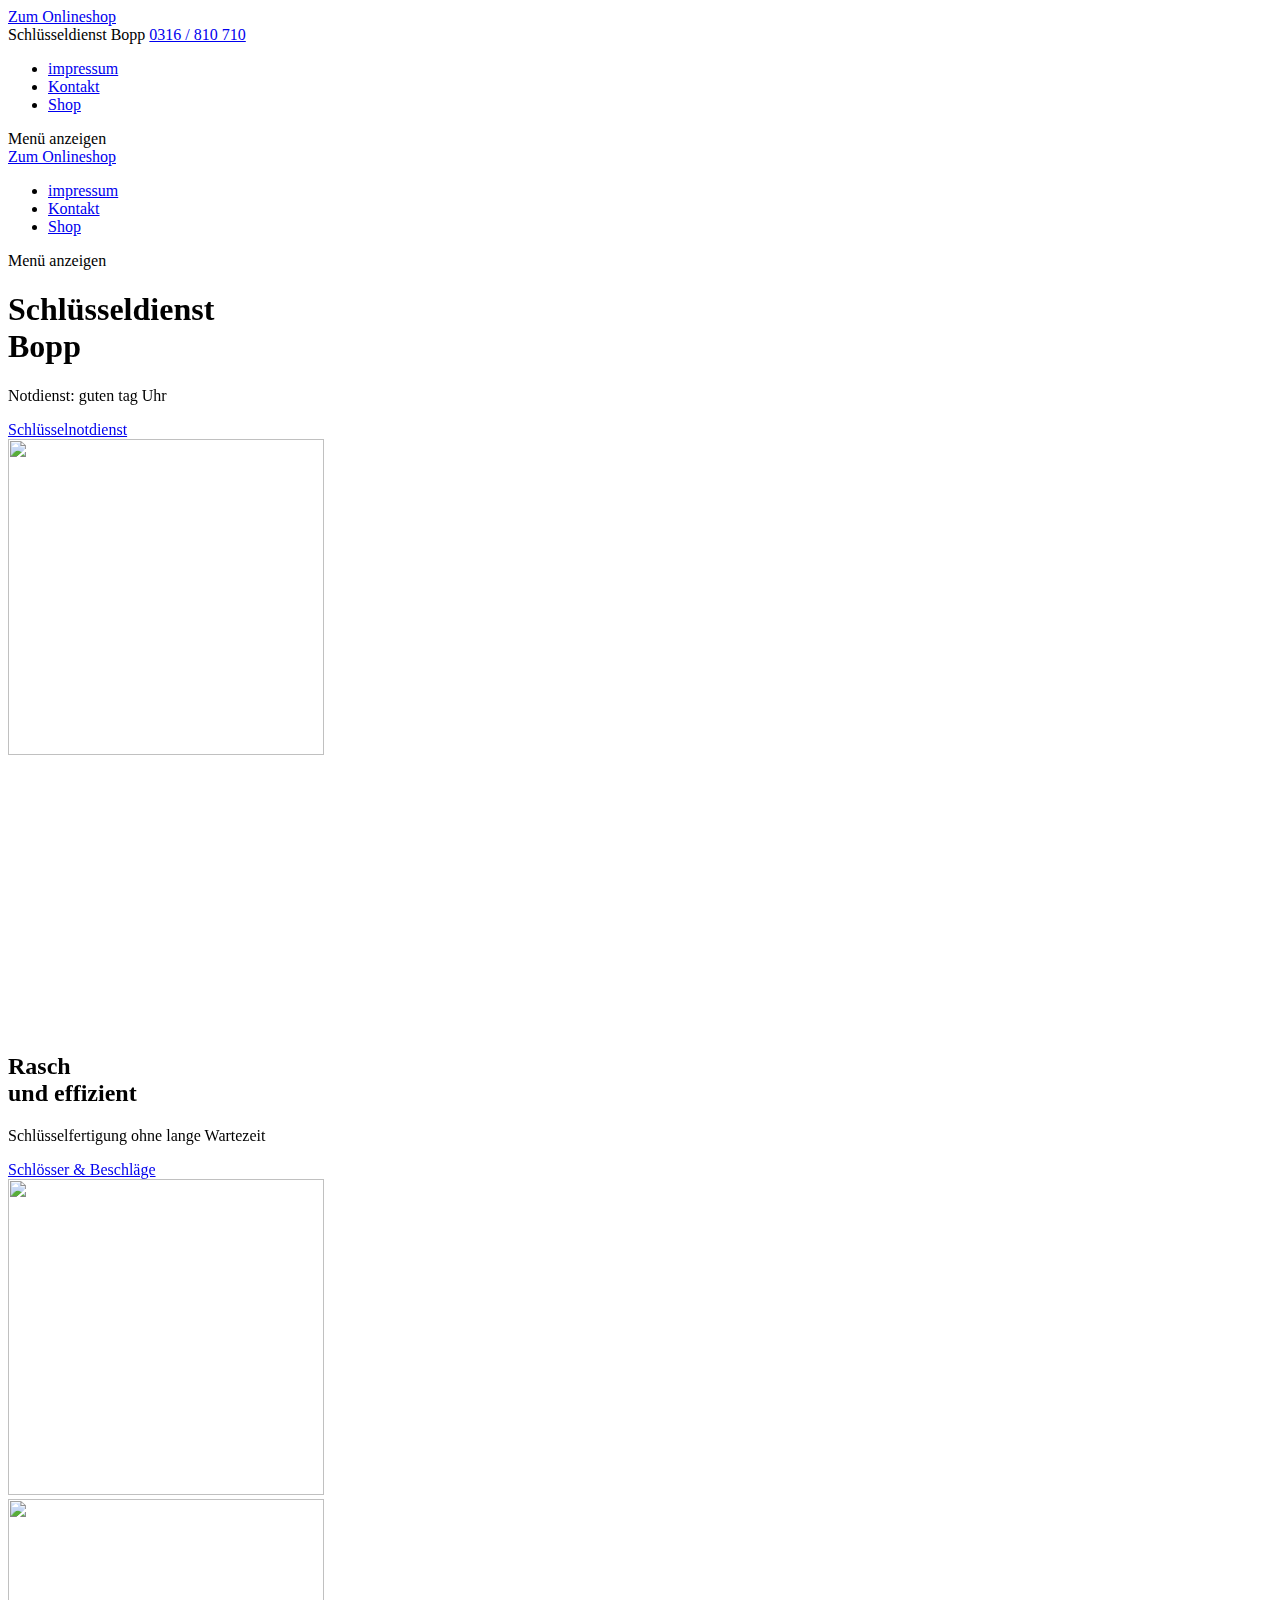
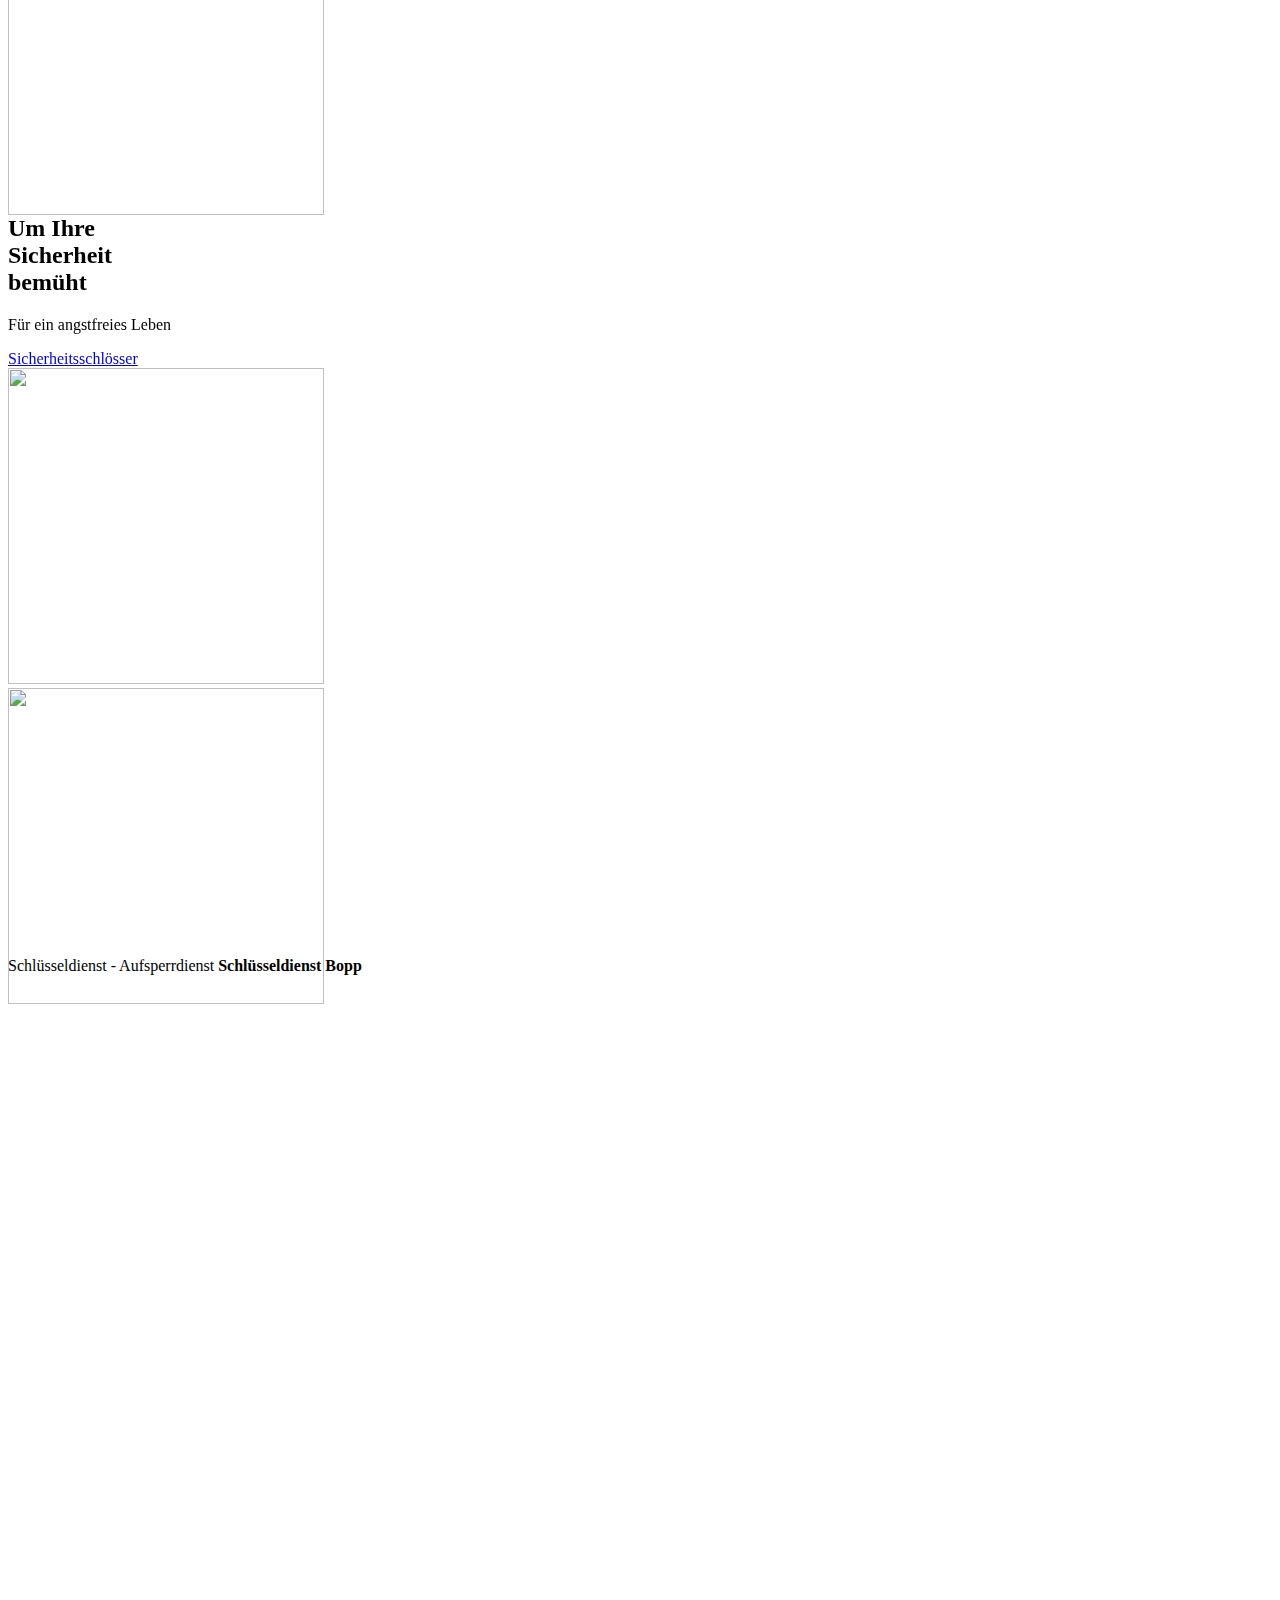
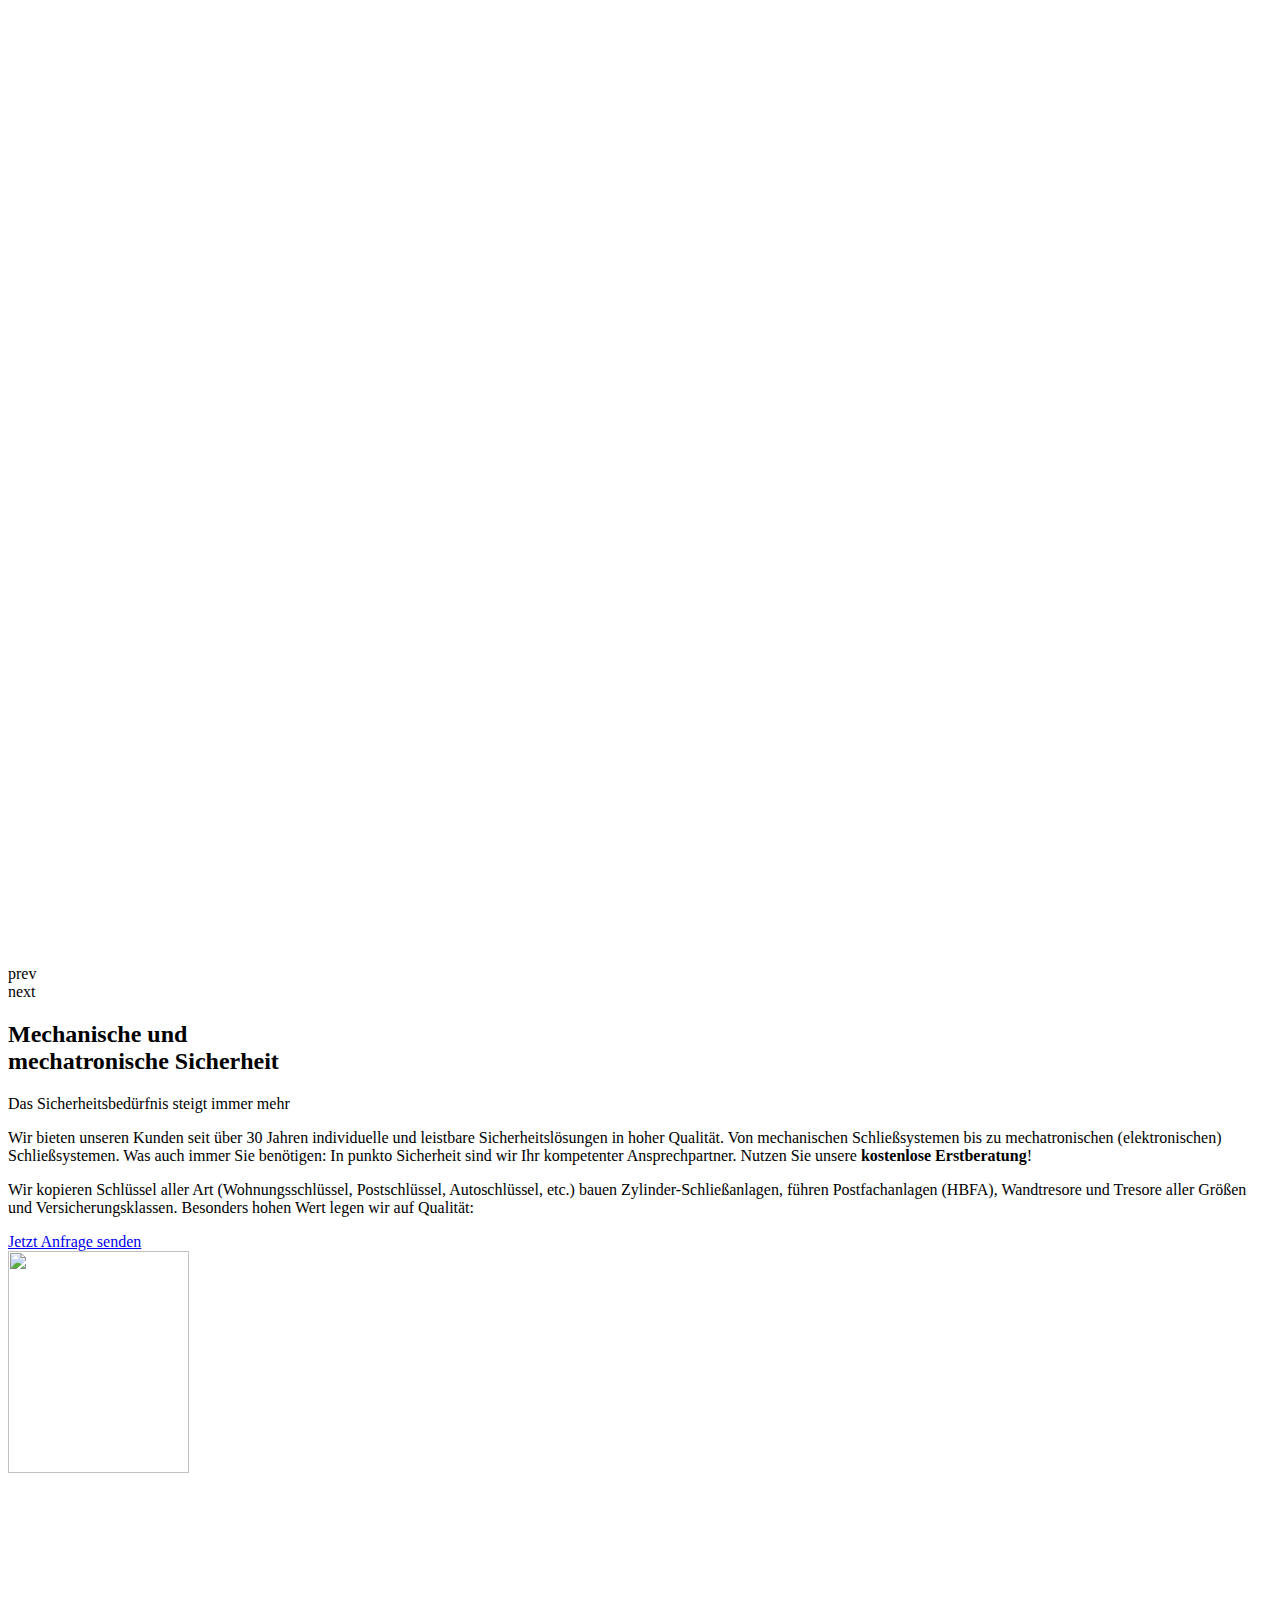
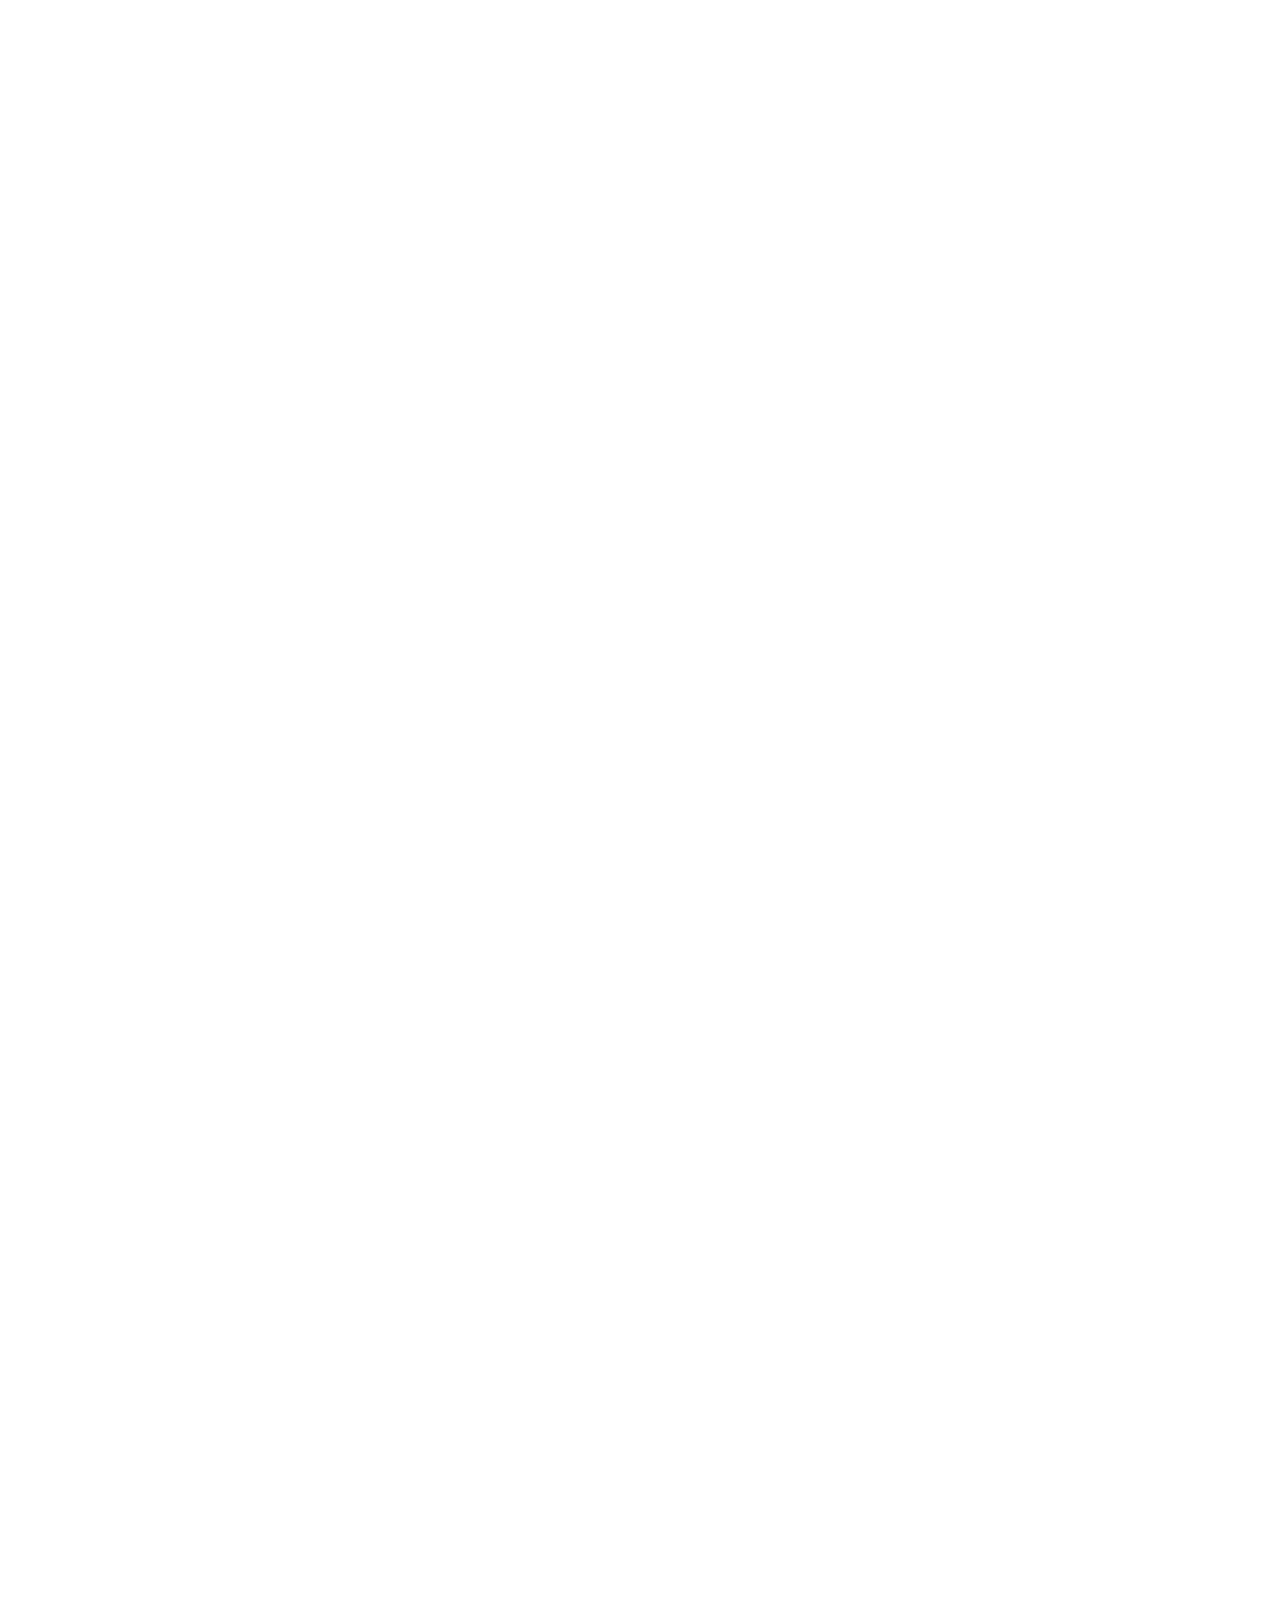
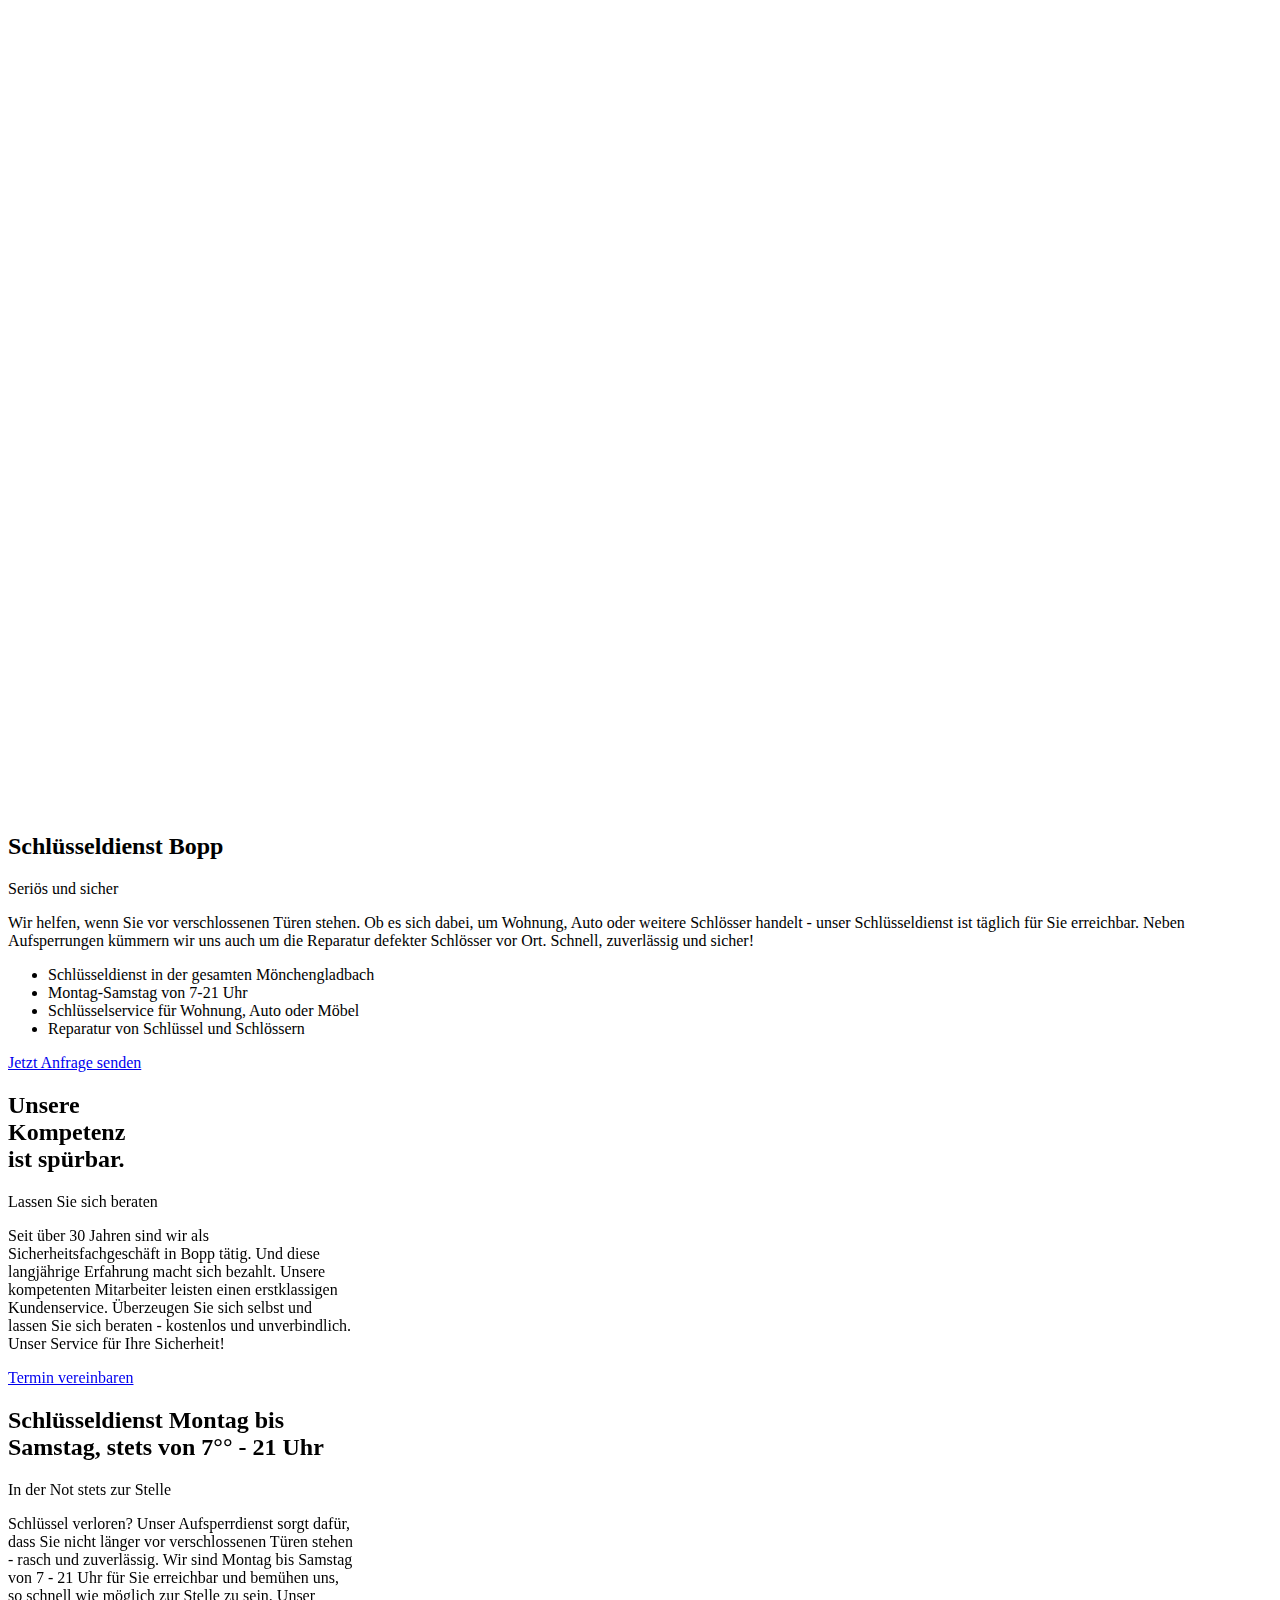
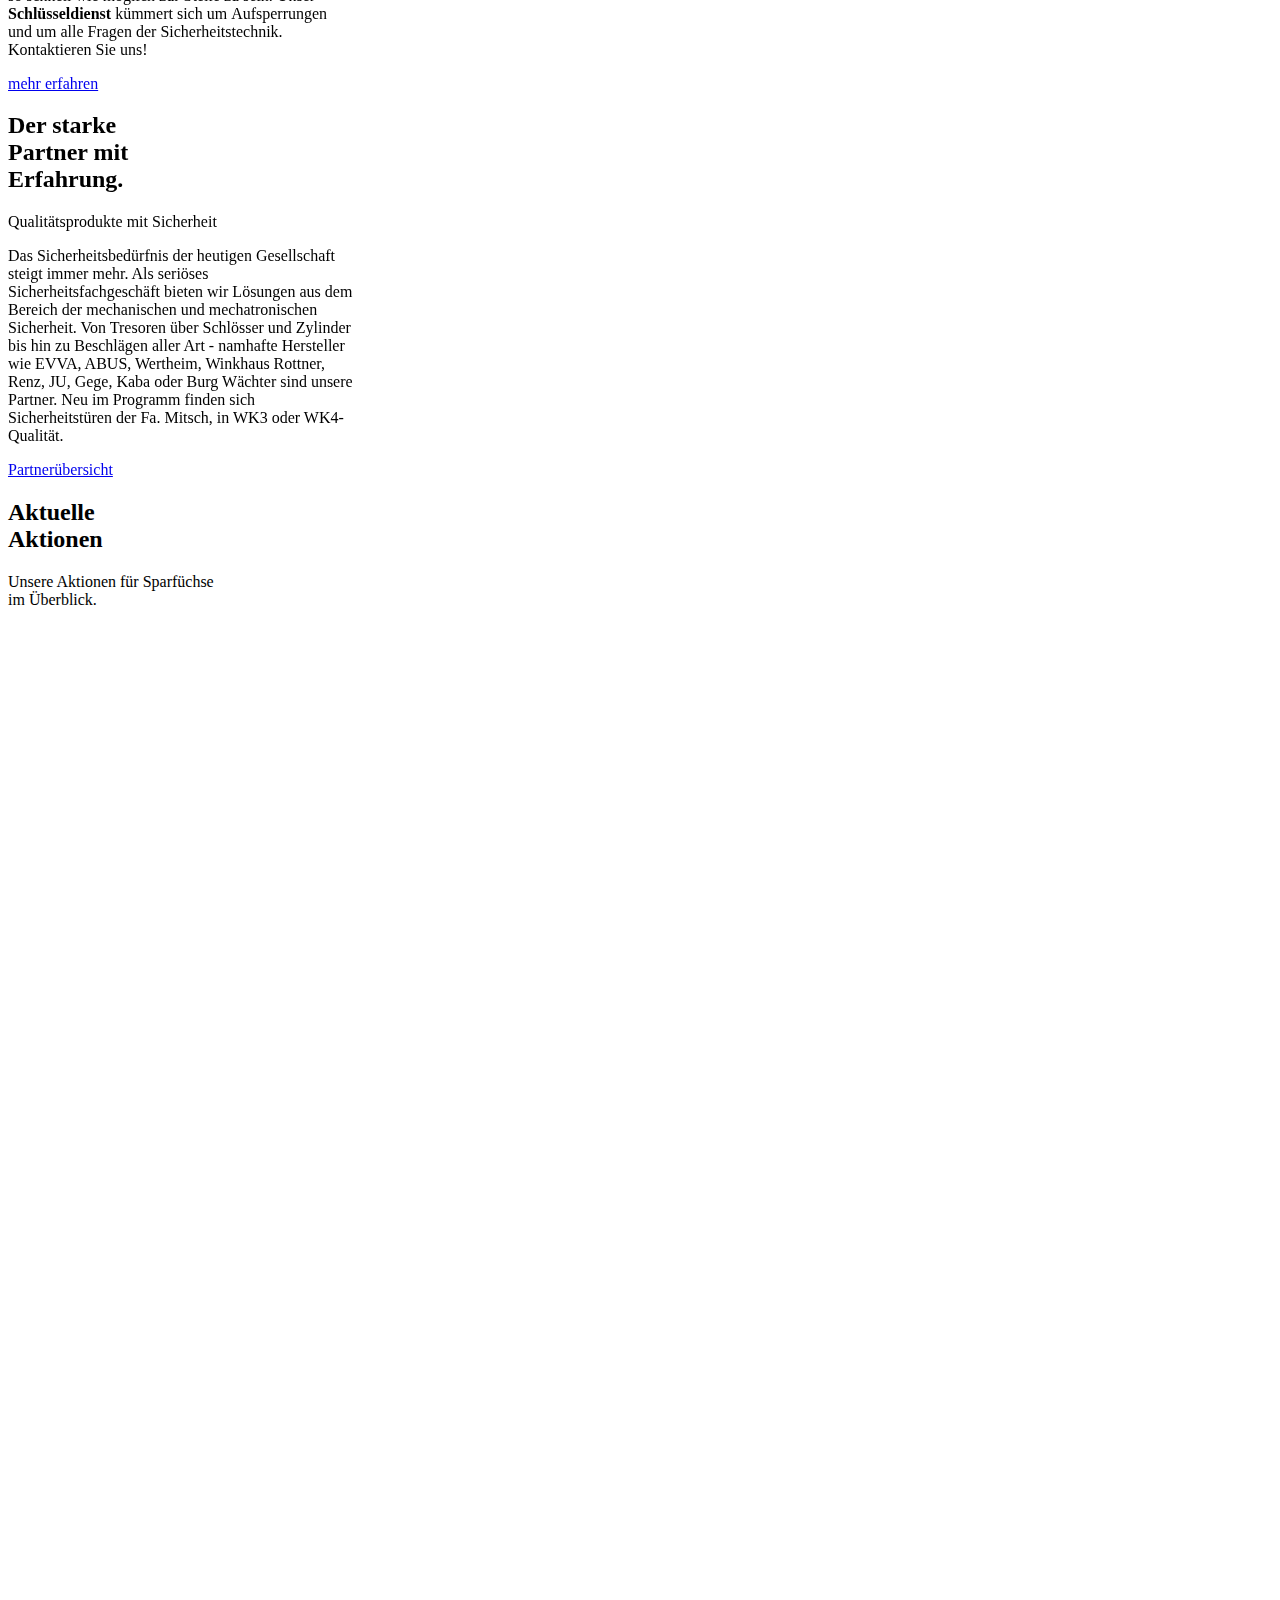
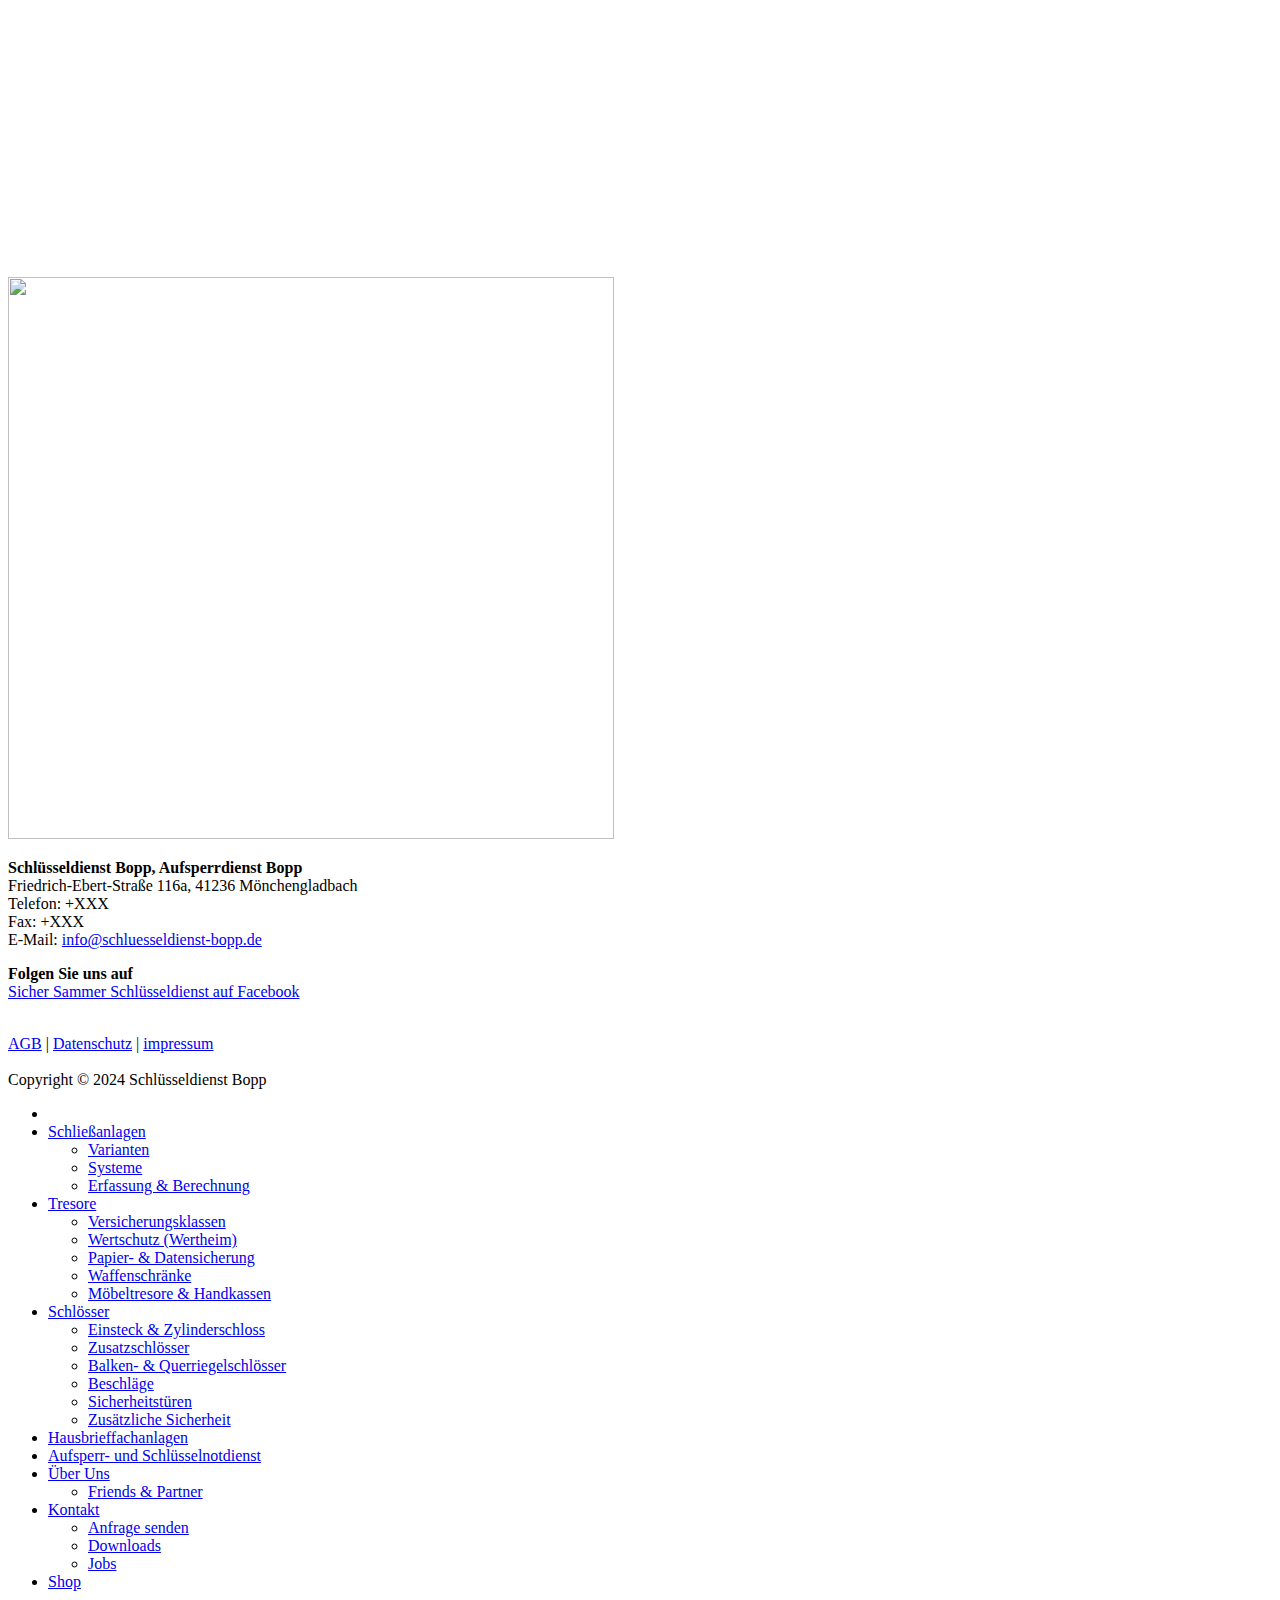
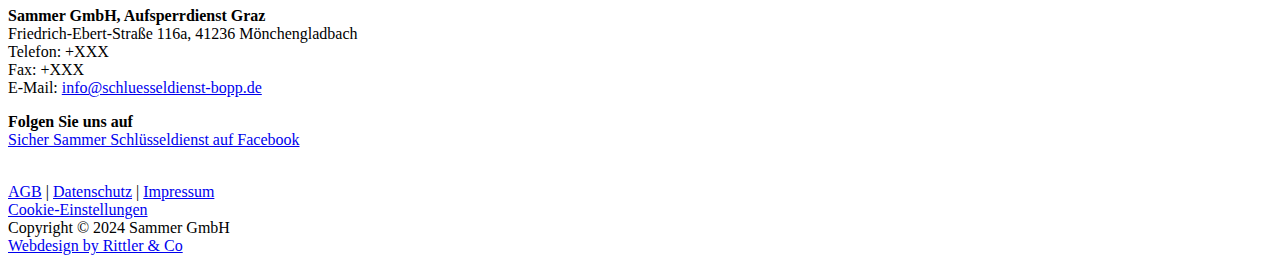
==== commit 71110915: "Update index.html" ====
--- a/index.html
+++ b/index.html
@@ -5,7 +5,7 @@
 <title>Schlüsseldienst Graz: seriös und zuverlässig - Sammer</title>
 <!--<base href="https://www.sicher-sammer.com/" title="Sammer">--><base href=".">
 <meta name="robots" content="index,follow">
-<meta name="description" content="Schlüsseldienst &amp; Aufsperrdienst in Graz ❯❯❯ KONTAKT ☎ 0316 / 810 710 ❯ Sicherheitslösungen ❯ Schlüssel ❯ Schlösser und Beschläge ❯ Tresore">
+<meta name="description" content="Schlüsseldienst &amp; Aufsperrdienst in Graz ❯❯❯ KONTAKT ☎ telXX / XXX ❯ Sicherheitslösungen ❯ Schlüssel ❯ Schlösser und Beschläge ❯ Tresore">
 <meta name="keywords" content="">
 <meta name="generator" content="Contao Open Source CMS">
 <meta name="format-detection" content="telephone=no">
@@ -77,7 +77,7 @@
 
 </li>
 <li class="submenu sibling">
-<a href="https://www.sicher-sammer.com/kontakt.html" title="Sammer GmbH - Der Schlüsseldienst in Graz" class="submenu sibling" aria-haspopup="true">
+<a href="#" title="Sammer GmbH - Der Schlüsseldienst in Graz" class="submenu sibling" aria-haspopup="true">
 Kontakt            </a>
 
 </li>
@@ -123,7 +123,7 @@
 </ul>
 </li>
 <li class="submenu sibling">
-<a href="https://www.sicher-sammer.com/kontakt.html" title="Sammer GmbH - Der Schlüsseldienst in Graz" class="submenu sibling" aria-haspopup="true">
+<a href="#" title="Sammer GmbH - Der Schlüsseldienst in Graz" class="submenu sibling" aria-haspopup="true">
 Kontakt            </a>
 </li>
 <li class="shop_btn sibling last">
@@ -155,8 +155,8 @@
 <div class="owl-stage-outer"><div class="owl-stage" style="transform: translate3d(0px, 0px, 0px); transition: all; width: 5553px;"><div class="owl-item active" style="width: 1851px; margin-right: 0px;"><div class="slide slide1" style="background-image: url(&quot;files/content/home/aufsperrdienst.jpg&quot;); height: 742px;">
 <div class="wrap">
 <div class="text_container" style="top: 159px;">
-<h1 class="headline xxl">Schlüsseldienst <br>
-Schlüsseldienst</h1>
+<h1 class="headline xxl">Schlüsseldienst<br>
+Bopp</h1>
 <div class="subline">
 <p>Notdienst: guten tag Uhr
 <br> </p>
@@ -165,8 +165,8 @@
 <a href="#" title="">Schlüsselnotdienst</a>
 </div>
 <div class="image_container siegel">
-<a href="https://www.sicher-sammer.com/kontakt.html" title="Sammer GmbH - Der Schlüsseldienst in Graz">
-<img src="./Schlüsseldienst Graz_ seriös und zuverlässig - Sammer_files/schluesseldienst-graz.png" width="316" height="316" alt="" title="Schlüsseldienst Graz Siegel">
+<a href="#" title="Sammer GmbH - Der Schlüsseldienst in Graz">
+
 </a>
 </div>
 <div class="mobilesiegel">
@@ -188,7 +188,7 @@
 <a href="https://www.sicher-sammer.com/schloesser.html" title="">Schlösser &amp; Beschläge</a>
 </div>
 <div class="image_container siegel">
-<a href="https://www.sicher-sammer.com/kontakt.html" title="Sammer GmbH - Der Schlüsseldienst in Graz">
+<a href="#" title="Sammer GmbH - Der Schlüsseldienst in Graz">
 <img src="./Schlüsseldienst Graz_ seriös und zuverlässig - Sammer_files/schluesseldienst-graz.png" width="316" height="316" alt="" title="Schlüsseldienst Graz Siegel">
 </a>
 </div>
@@ -212,7 +212,7 @@
 <a href="https://www.sicher-sammer.com/schloesser-beschlaege/zusaetzliche-sicherheit.html" title="">Sicherheitsschlösser</a>
 </div>
 <div class="image_container siegel">
-<a href="https://www.sicher-sammer.com/kontakt.html" title="Sammer GmbH - Der Schlüsseldienst in Graz">
+<a href="#" title="Sammer GmbH - Der Schlüsseldienst in Graz">
 <img src="./Schlüsseldienst Graz_ seriös und zuverlässig - Sammer_files/schluesseldienst-graz.png" width="316" height="316" alt="" title="Schlüsseldienst Graz Siegel">
 </a>
 </div>
@@ -271,7 +271,7 @@
 <p>Schützen Sie Ihre Wertgegenstände.</p>
 </div>
 <div class="ce_link">
-<a href="https://www.sicher-sammer.com/tresore.html" title="">mehr erfahren</a>
+<a href="#" title="">mehr erfahren</a>
 </div>
 </div></div><div class="owl-item active" style="width: 393.333px; margin-right: 0px;"><div class="slide slide2">
 <div class="image_container">
@@ -304,7 +304,7 @@
 <p>Schützen Sie Ihre Wertgegenstände.</p>
 </div>
 <div class="ce_link">
-<a href="https://www.sicher-sammer.com/tresore.html" title="">mehr erfahren</a>
+<a href="#" title="">mehr erfahren</a>
 </div>
 </div></div><div class="owl-item cloned" style="width: 393.333px; margin-right: 0px;"><div class="slide slide2">
 <div class="image_container">
@@ -337,9 +337,9 @@
 <h2 class="headline xl">Mechanische und <br>
 mechatronische Sicherheit</h2>
 <div class="subline">Das Sicherheitsbedürfnis steigt immer mehr</div>
-<div class="ce_text"><p class="p1">Wir bieten unseren Kunden seit über 30 Jahren individuelle und leistbare Sicherheitslösungen in hoher Qualität. Von mechanischen Schließsystemen bis zu mechatronischen (elektronischen) Schließsystemen. Was auch immer Sie benötigen: In punkto Sicherheit sind wir Ihr kompetenter Ansprechpartner.&nbsp;Nutzen Sie unsere <strong>kostenlose Erstberatung</strong>!</p><p class="p1">Wir kopieren Schlüssel aller Art (Wohnungsschlüssel, Postschlüssel, Autoschlüssel, etc.) bauen Zylinder-Schließanlagen, führen Postfachanlagen (HBFA), Wandtresore und Tresore aller Größen und Versicherungsklassen. Besonders hohen Wert legen wir auf Qualität: Unter unseren langjährigen Partnern sind namhafte Hersteller wie EVVA, ABUS, Wertheim, Winkhaus, Rottner, CES, DOM oder Burg Wächter. Sicherheitstüren der Fa. Mitsch sind nun auch bei uns erhältlich.&nbsp;</p></div>
+<div class="ce_text"><p class="p1">Wir bieten unseren Kunden seit über 30 Jahren individuelle und leistbare Sicherheitslösungen in hoher Qualität. Von mechanischen Schließsystemen bis zu mechatronischen (elektronischen) Schließsystemen. Was auch immer Sie benötigen: In punkto Sicherheit sind wir Ihr kompetenter Ansprechpartner.&nbsp;Nutzen Sie unsere <strong>kostenlose Erstberatung</strong>!</p><p class="p1">Wir kopieren Schlüssel aller Art (Wohnungsschlüssel, Postschlüssel, Autoschlüssel, etc.) bauen Zylinder-Schließanlagen, führen Postfachanlagen (HBFA), Wandtresore und Tresore aller Größen und Versicherungsklassen. Besonders hohen Wert legen wir auf Qualität:</p></div>
 <div class="ce_button">
-<a title="" href="https://www.sicher-sammer.com/kontakt.html">Jetzt Anfrage senden</a>
+<a title="" href="#">Jetzt Anfrage senden</a>
 </div>
 <div class="image_container">
 <img src="./Schlüsseldienst Graz_ seriös und zuverlässig - Sammer_files/lock2.png" width="181" height="222" alt="">
@@ -360,11 +360,11 @@
 </div><div class="ce_rsce_text block">
 <div class="content">
 <div class="wrap">
-<h2 class="headline xl">Schlüsseldienst Graz</h2>
+<h2 class="headline xl">Schlüsseldienst Bopp</h2>
 <div class="subline">Seriös und sicher</div>
-<div class="ce_text"><p>Wir helfen, wenn Sie vor verschlossenen Türen stehen. Ob es sich dabei, um Wohnung, Auto oder weitere Schlösser handelt - unser Schlüsseldienst ist täglich für Sie erreichbar. Neben Aufsperrungen kümmern wir uns auch um die Reparatur defekter Schlösser vor Ort. Schnell, zuverlässig und sicher!</p><ul><li>Schlüsseldienst in der gesamten Steiermark</li><li>Montag-Samstag von 7-21 Uhr</li><li>Schlüsselservice für Wohnung, Auto oder Möbel</li><li>Reparatur von Schlüssel und Schlössern</li></ul></div>
+<div class="ce_text"><p>Wir helfen, wenn Sie vor verschlossenen Türen stehen. Ob es sich dabei, um Wohnung, Auto oder weitere Schlösser handelt - unser Schlüsseldienst ist täglich für Sie erreichbar. Neben Aufsperrungen kümmern wir uns auch um die Reparatur defekter Schlösser vor Ort. Schnell, zuverlässig und sicher!</p><ul><li>Schlüsseldienst in der gesamten Mönchengladbach</li><li>Montag-Samstag von 7-21 Uhr</li><li>Schlüsselservice für Wohnung, Auto oder Möbel</li><li>Reparatur von Schlüssel und Schlössern</li></ul></div>
 <div class="ce_button">
-<a title="" href="https://www.sicher-sammer.com/kontakt.html">Jetzt Anfrage senden</a>
+<a title="" href="#">Jetzt Anfrage senden</a>
 </div>
 </div>
 </div>
@@ -383,9 +383,9 @@
 <p>Lassen Sie sich beraten</p>
 </div>
 <div class="ce_text">
-<p class="p1">Seit über 30 Jahren sind wir als Sicherheitsfachgeschäft in Graz tätig. Und diese langjährige Erfahrung macht sich bezahlt. Unsere kompetenten Mitarbeiter leisten einen erstklassigen Kundenservice. Überzeugen Sie sich selbst und lassen Sie sich beraten - kostenlos und unverbindlich. Unser Service für Ihre Sicherheit!&nbsp;</p>                    </div>
+<p class="p1">Seit über 30 Jahren sind wir als Sicherheitsfachgeschäft in Bopp tätig. Und diese langjährige Erfahrung macht sich bezahlt. Unsere kompetenten Mitarbeiter leisten einen erstklassigen Kundenservice. Überzeugen Sie sich selbst und lassen Sie sich beraten - kostenlos und unverbindlich. Unser Service für Ihre Sicherheit!&nbsp;</p>                    </div>
 <div class="ce_button">
-<a href="https://www.sicher-sammer.com/kontakt.html" title="">Termin vereinbaren</a>
+<a href="#" title="">Termin vereinbaren</a>
 </div>
 </div>
 </div></div><div class="owl-item active" style="width: 346.667px; margin-right: 70px;"><div class="slide slide2">
@@ -438,17 +438,7 @@
 <div class="image_container">
 <img src="./Schlüsseldienst Graz_ seriös und zuverlässig - Sammer_files/HBFA_1.jpg" width="606" height="562" alt="">
 </div>
-<div class="text_container">
-<h3 class="title">HBFA-Anlage<br>
-7-teilig</h3>
-<div class="ce_text"><p>freistehend in RAL 9016 Verkehrsweiß</p>
-<p>alle Details finden Sie <span style="text-decoration: underline;"><a href="https://www.sicher-sammer.com/kontakt/downloads?file=files/content/downloads/Aktion%20-%20HBFA.pdf">hier</a></span></p>
-<p>&nbsp;</p></div>
-<div class="percent">960,00 €</div>
-<div class="ce_button">
-<a href="https://www.sicher-sammer.com/kontakt/anfrage-senden.html" title="Jetzt anfragen">Anfrage senden</a>
-</div>
-</div>
+
 </div>
 </div>
 </div>
@@ -463,18 +453,16 @@
 <div class="ce_semantic_html5 wrap block">
 <div class="ce_image logo-footer has_image_inside block">
 <div class="content">
-<figure class="image_container">
-<img src="./Schlüsseldienst Graz_ seriös und zuverlässig - Sammer_files/footer-logo-5b760f52.png" width="129" height="129" alt="Logo Sammer">
-</figure>
+
 </div>
 </div><div class="ce_text contact block">
-<div class="content">                  <p><strong>Sammer GmbH, Aufsperrdienst Graz</strong> <br>Wiener Straße 87, 8020 Graz<br>Telefon: +43 316 810 710<br>Fax: +43 316 718 169<br>E-Mail: <a href="mailto:office@sicher-sammer.com">office@sicher-sammer.com</a></p>
+<div class="content">                  <p><strong>Schlüsseldienst Bopp, Aufsperrdienst Bopp</strong> <br>Friedrich-Ebert-Straße 116a, 41236 Mönchengladbach<br>Telefon: +XXX<br>Fax: +XXX<br>E-Mail: <a href="mailto:info@schluesseldienst-bopp.de">info@schluesseldienst-bopp.de</a></p>
 </div>
 </div><div class="ce_text copyright block">
 <div class="content">                  <div><strong>Folgen Sie uns auf</strong>
-<div class="fb"><a href="https://www.facebook.com/Schl%C3%BCsseldienst-Aufsperrdienst-Sammer-Graz-Schl%C3%BCssel-Schl%C3%B6sser-Tresore-124605930902946/" target="_blank">Sicher Sammer Schlüsseldienst auf Facebook</a></div>
-</div>
-<p><br><a href="https://www.sicher-sammer.com/agb.html">AGB</a> | <a href="https://www.sicher-sammer.com/datenschutz.html">Datenschutz</a> | <a href="https://www.sicher-sammer.com/impressum.html">Impressum</a> <br> <a href="https://www.sicher-sammer.com/#cookie_settings">Cookie-Einstellungen</a><br>Copyright © 2024 Sammer GmbH<br><a href="https://werbe-agentur-graz.at/">Webdesign by Rittler &amp; Co</a></p>
+<div class="fb"><a href="#" target="_blank">Sicher Sammer Schlüsseldienst auf Facebook</a></div>
+</div>
+<p><br><a href="#">AGB</a> | <a href="#">Datenschutz</a> | <a href="impressum.html">impressum</a> <br> <br>Copyright © 2024 Schlüsseldienst Bopp<br></p>
 </div>
 </div>    </div>
 </div>
@@ -600,7 +588,7 @@
 </ul>
 <span class="trigger"></span></li>
 <li class="submenu sibling">
-<a href="https://www.sicher-sammer.com/tresore.html" title="Tresore mit Schloss in Graz in der Steiermark" class="submenu sibling" aria-haspopup="true">
+<a href="#" title="Tresore mit Schloss in Graz in der Steiermark" class="submenu sibling" aria-haspopup="true">
 Tresore            </a>
 <ul class="level_2">
 <li class="first">
@@ -674,11 +662,11 @@
 </ul>
 <span class="trigger"></span></li>
 <li class="submenu sibling">
-<a href="https://www.sicher-sammer.com/kontakt.html" title="Sammer GmbH - Der Schlüsseldienst in Graz" class="submenu sibling" aria-haspopup="true">
+<a href="#" title="Sammer GmbH - Der Schlüsseldienst in Graz" class="submenu sibling" aria-haspopup="true">
 Kontakt            </a>
 <ul class="level_2">
 <li class="first">
-<a href="https://www.sicher-sammer.com/kontakt/anfrage-senden.html" title="Anfrage senden an Sammer GmbH Graz" class="first">
+<a href="#" title="Anfrage senden an Sammer GmbH Graz" class="first">
 Anfrage senden            </a>
 </li>
 <li>
@@ -701,11 +689,11 @@
 <div class="ce_image logo-footer has_image_inside block">
 <div class="content">
 <figure class="image_container">
-<img src="./Schlüsseldienst Graz_ seriös und zuverlässig - Sammer_files/footer-logo-5b760f52.png" width="129" height="129" alt="Logo Sammer">
+
 </figure>
 </div>
 </div><div class="ce_text contact block">
-<div class="content">                  <p><strong>Sammer GmbH, Aufsperrdienst Graz</strong> <br>Wiener Straße 87, 8020 Graz<br>Telefon: +43 316 810 710<br>Fax: +43 316 718 169<br>E-Mail: <a href="mailto:office@sicher-sammer.com">office@sicher-sammer.com</a></p>
+<div class="content">                  <p><strong>Sammer GmbH, Aufsperrdienst Graz</strong> <br>Friedrich-Ebert-Straße 116a, 41236 Mönchengladbach<br>Telefon: +XXX<br>Fax: +XXX<br>E-Mail: <a href="mailto:info@schluesseldienst-bopp.de">info@schluesseldienst-bopp.de</a></p>
 </div>
 </div><div class="ce_text copyright block">
 <div class="content">                  <div><strong>Folgen Sie uns auf</strong>
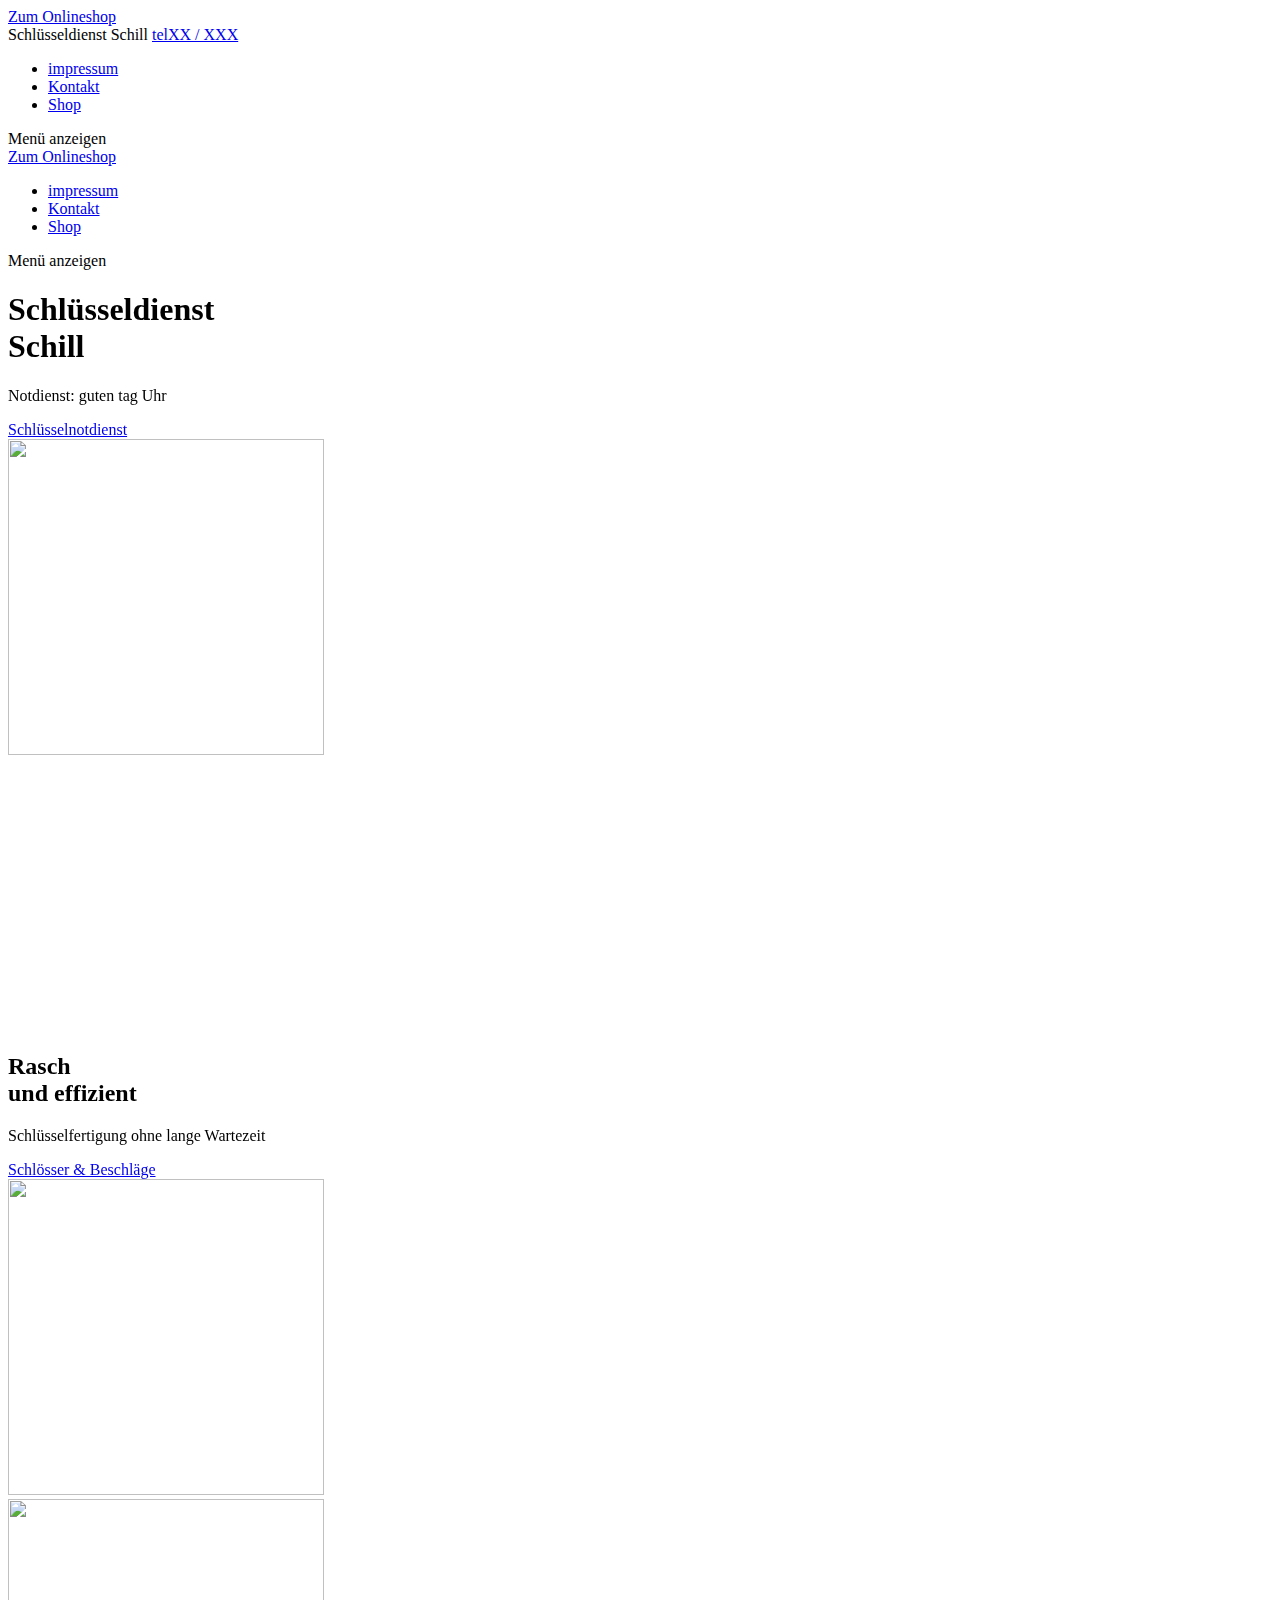
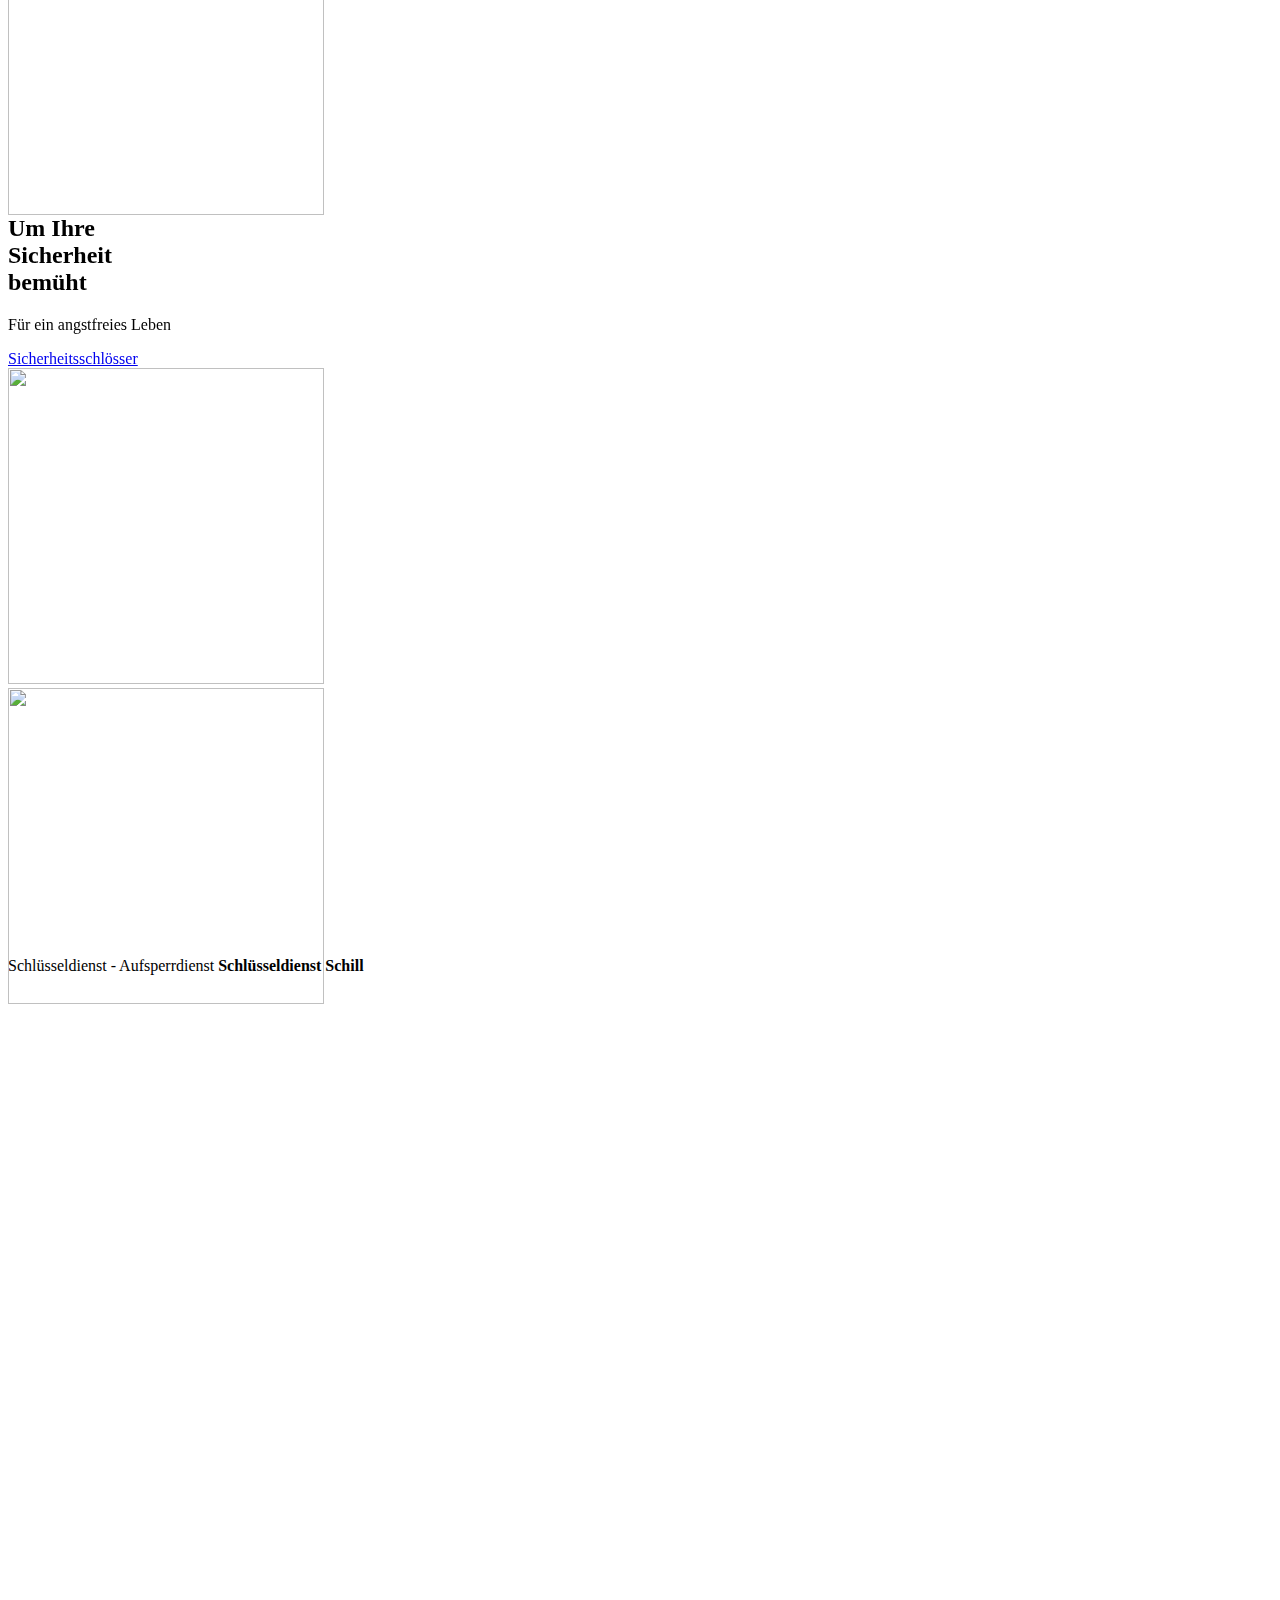
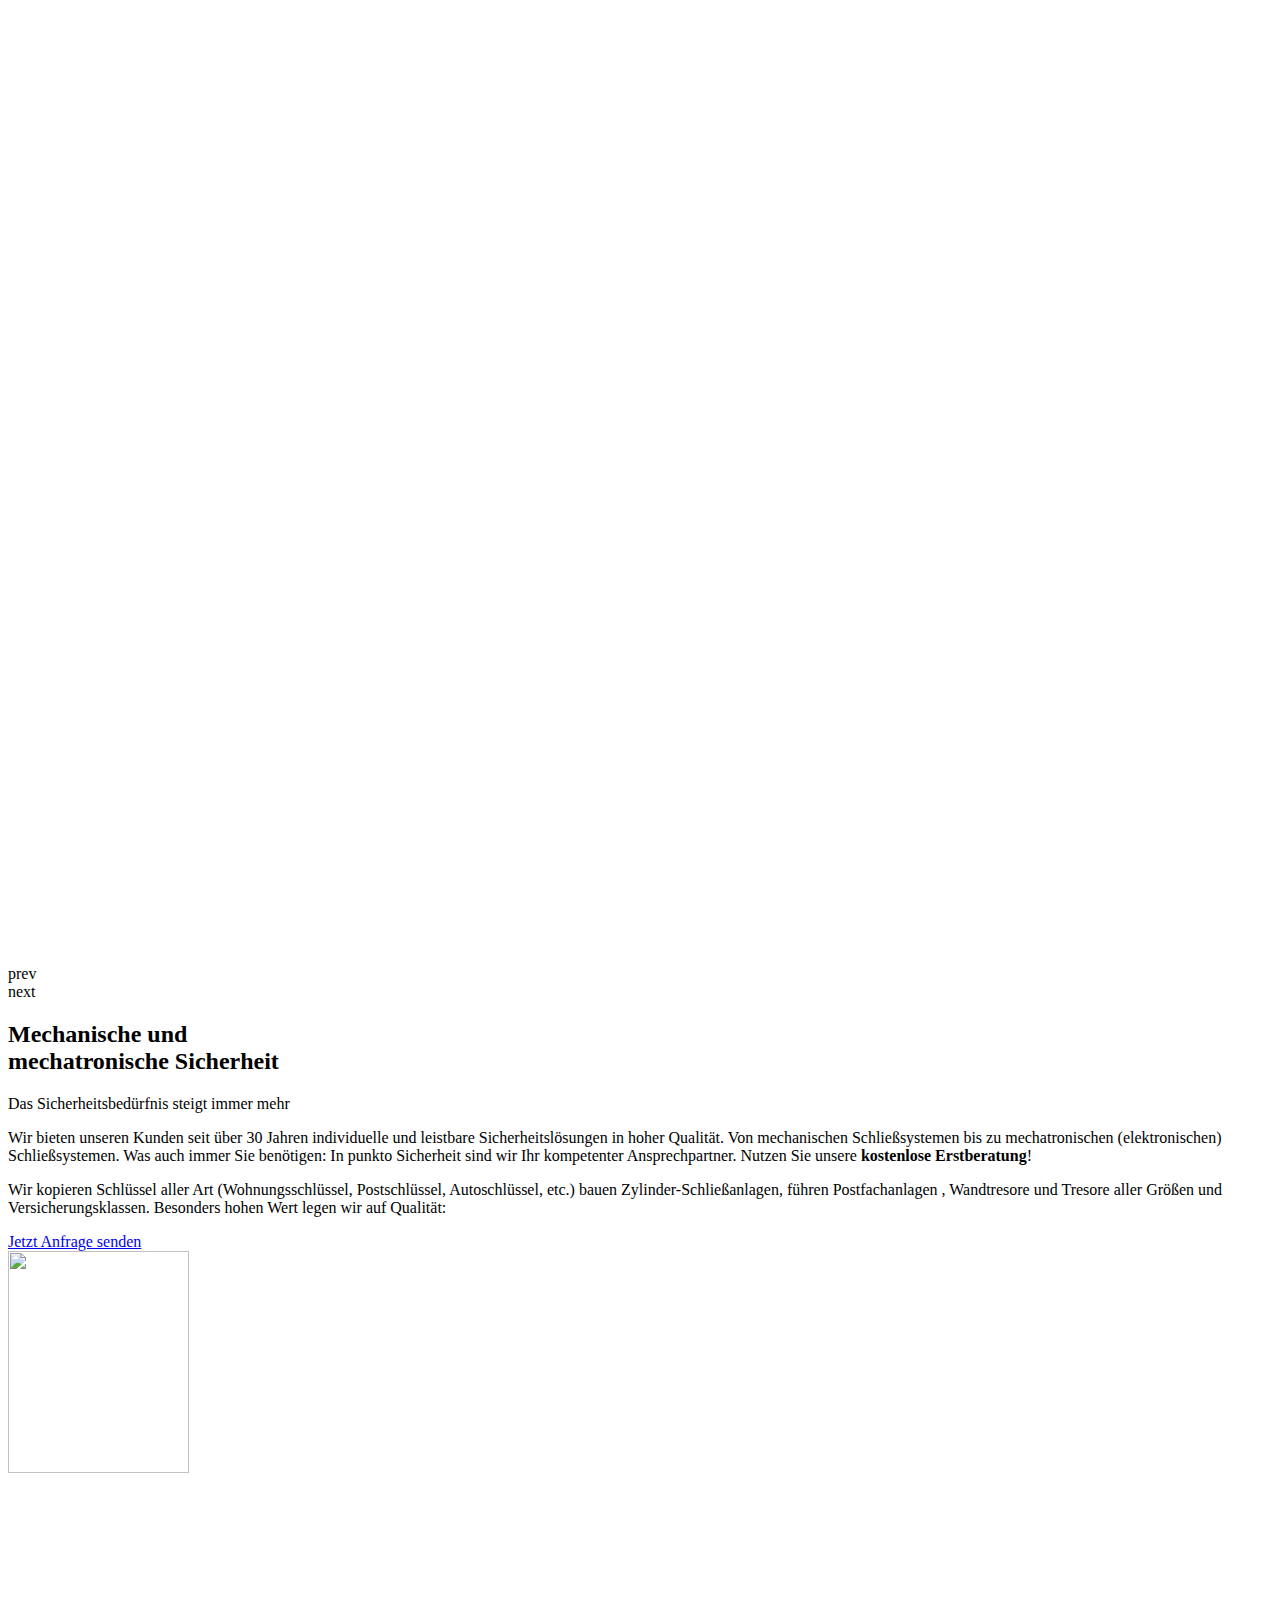
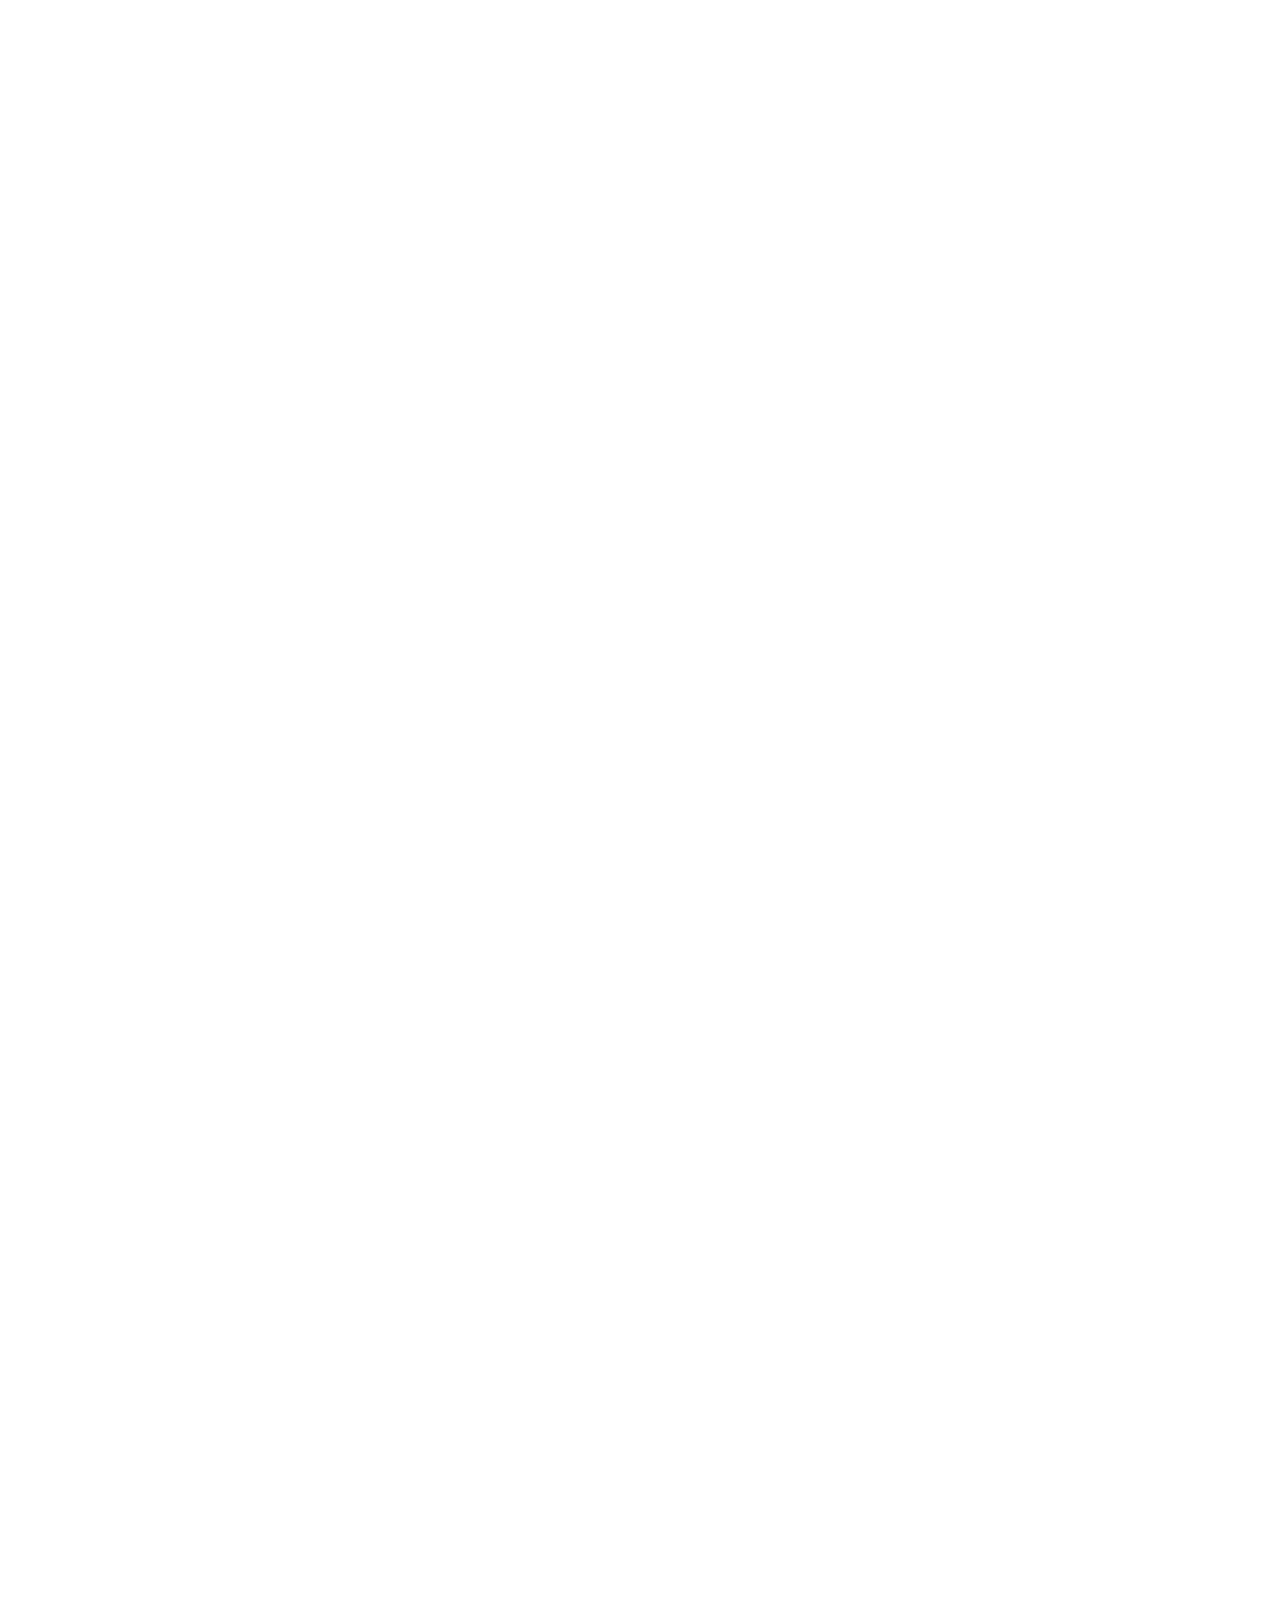
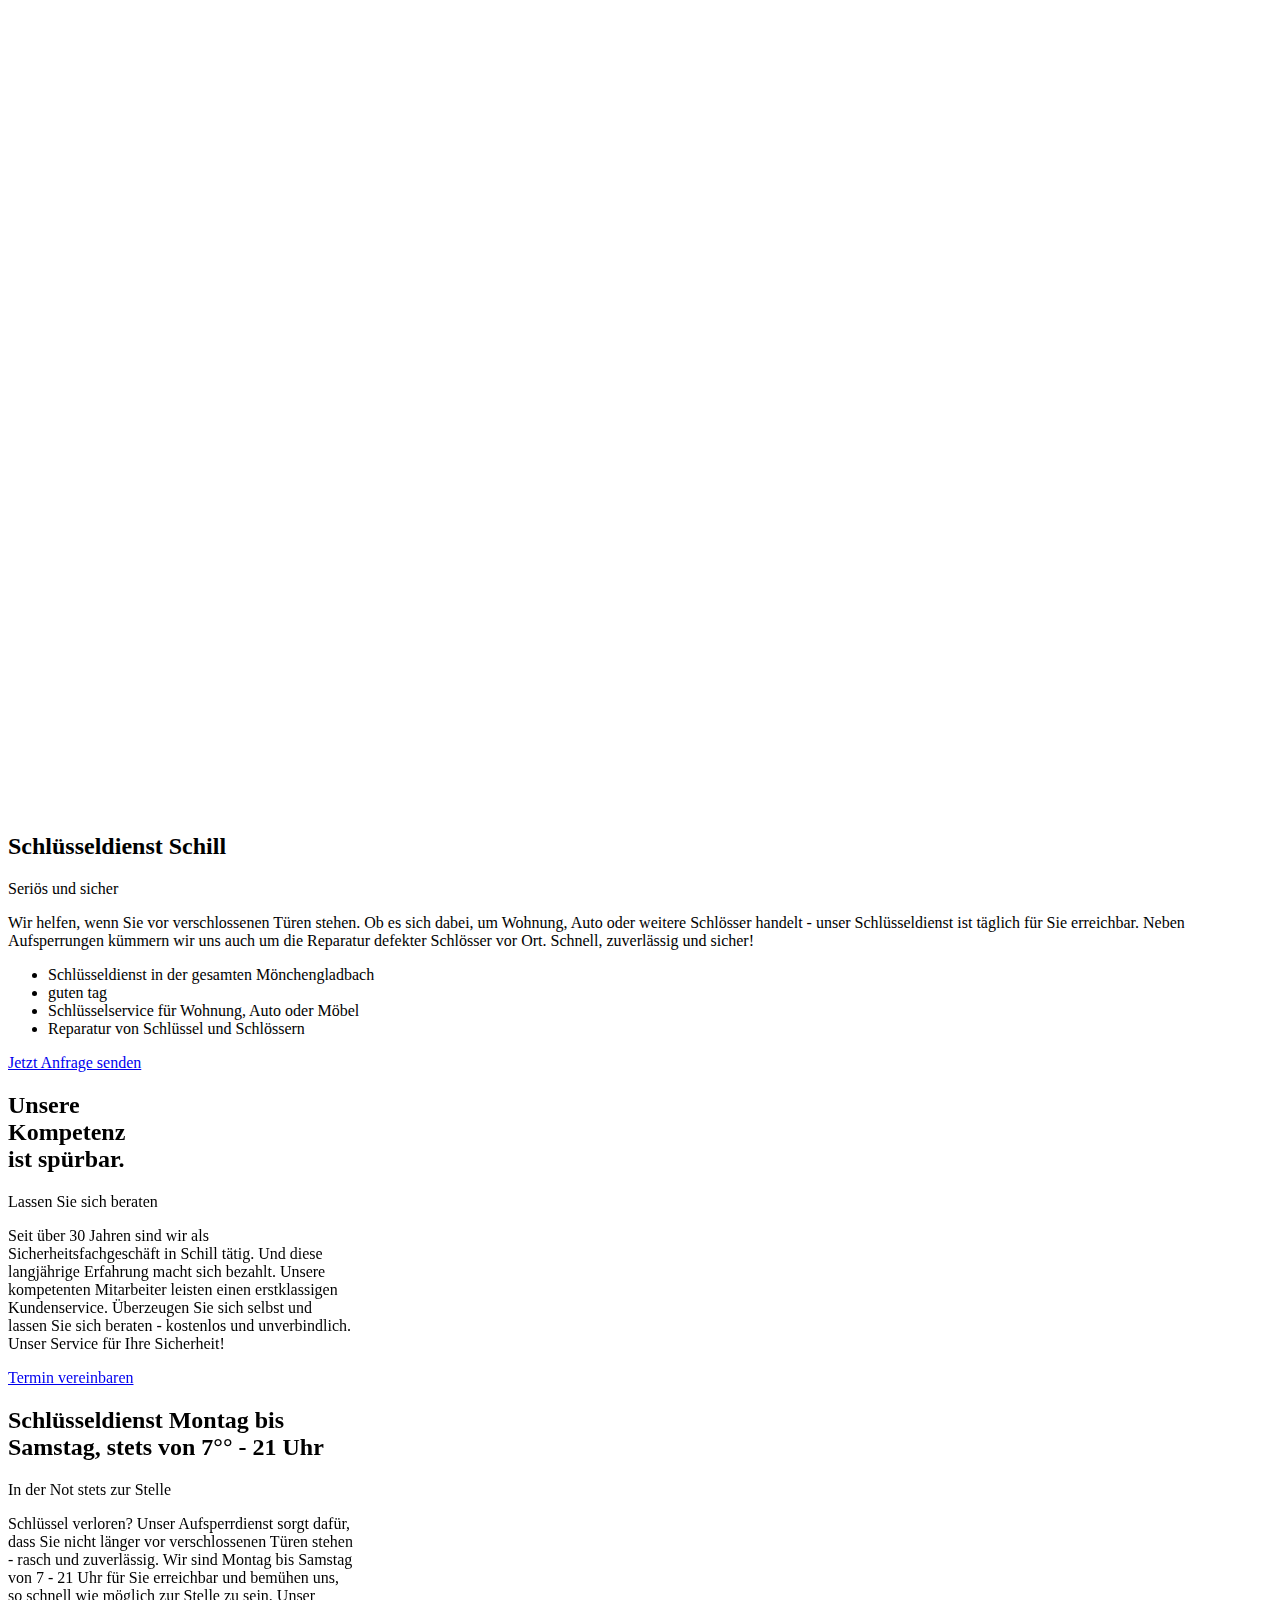
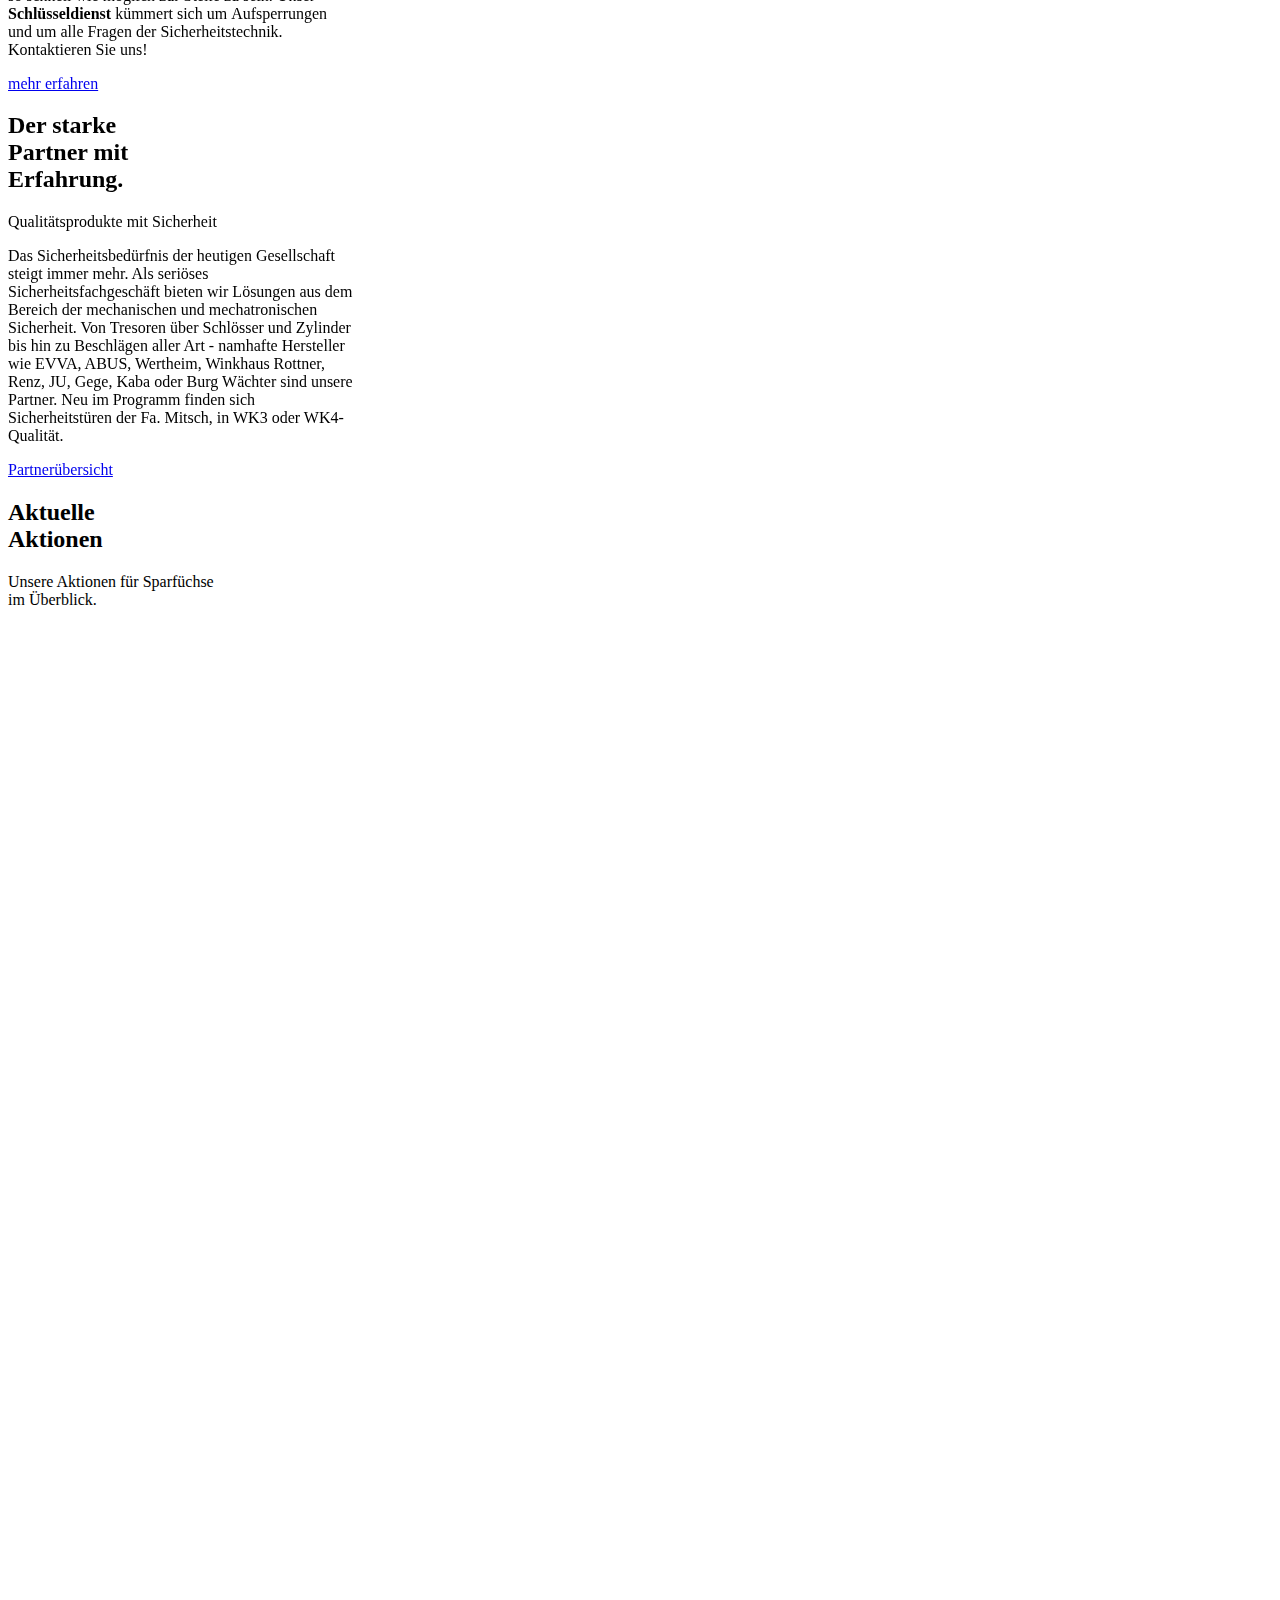
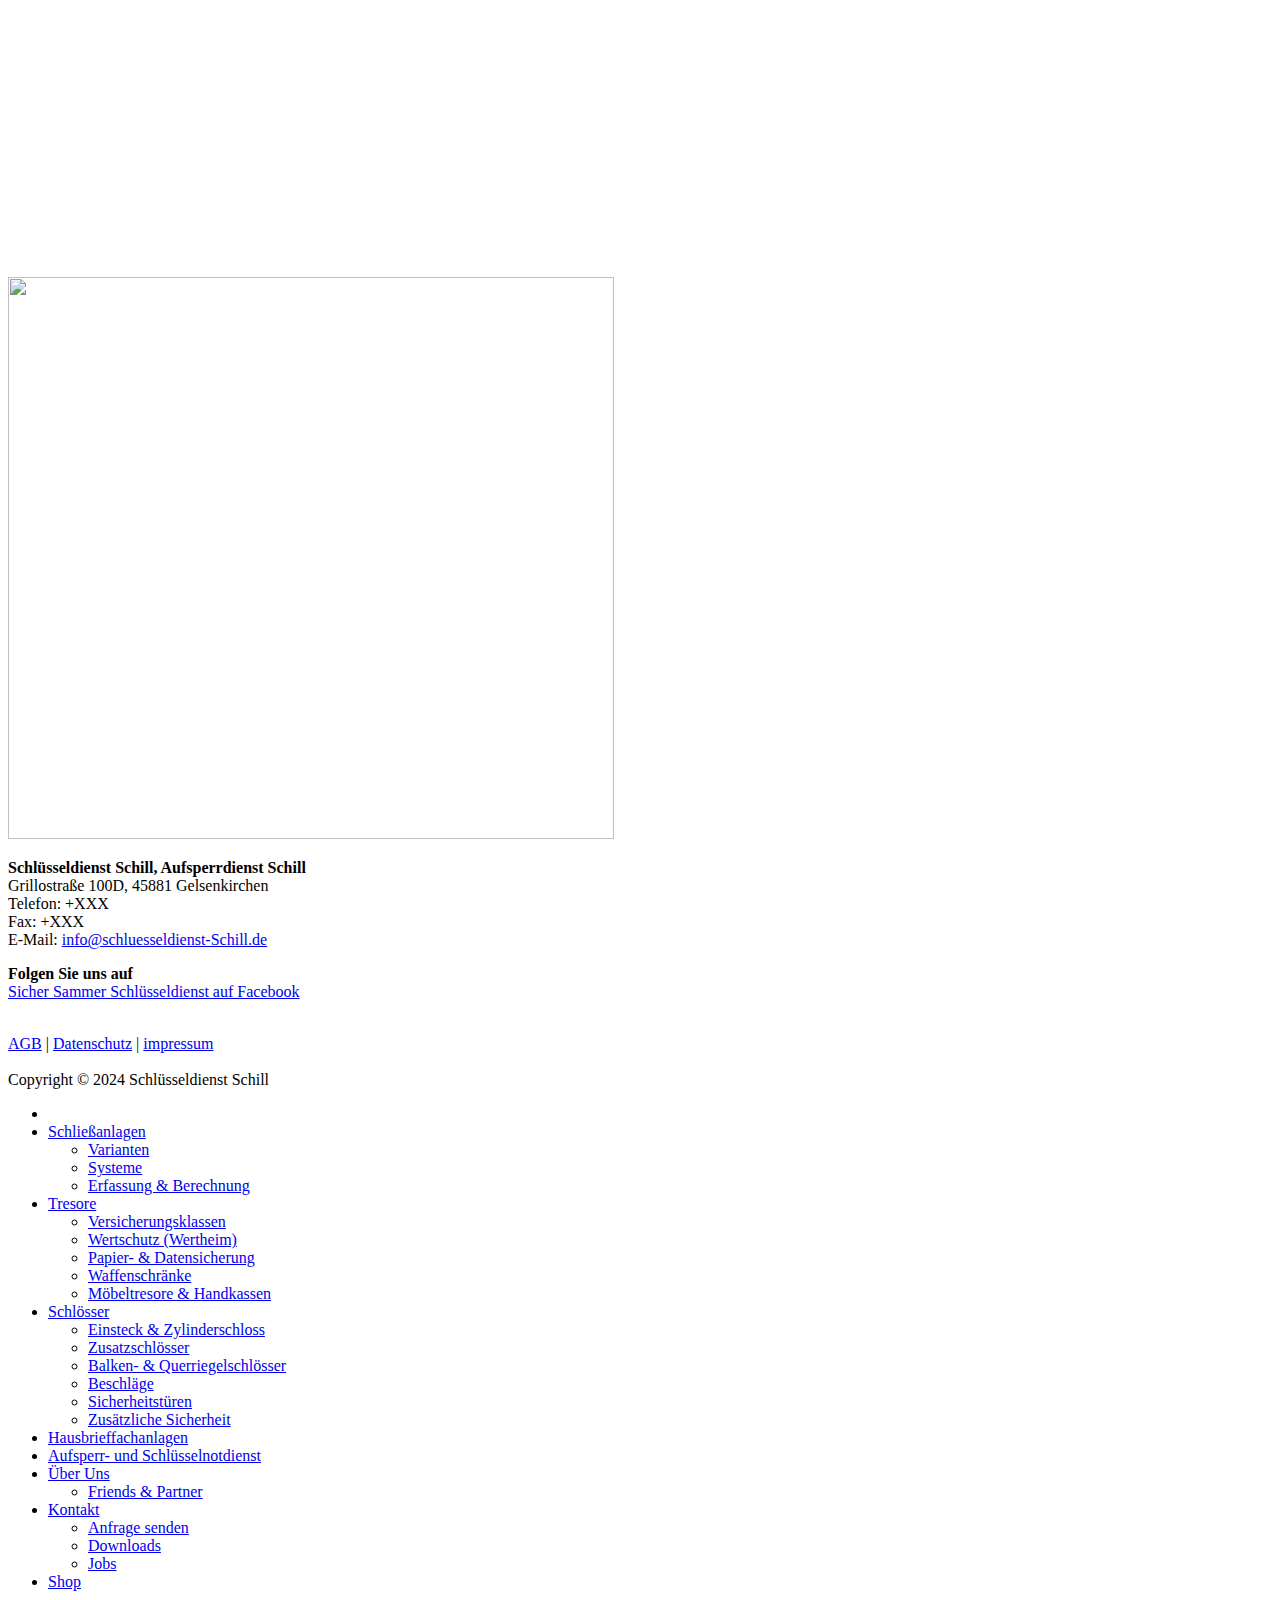
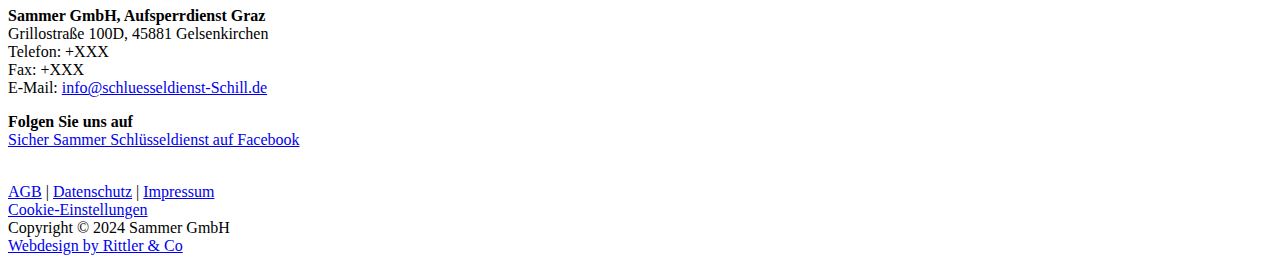
==== commit 255b3584: "Update index.html" ====
--- a/index.html
+++ b/index.html
@@ -59,7 +59,7 @@
 </div>
 <div class="ce_button onlineshop_header"><a href="#" title="Zum Onlineshop">Zum Onlineshop</a></div>
 <div class="tel">
-<span>Schlüsseldienst Bopp</span> <a href="tel:+43316810710">0316 / 810 710</a>
+<span>Schlüsseldienst Schill</span> <a href="#">telXX / XXX</a>
 </div>    </div>
 <div class="ce_semantic_html5 header_bottom block">
 <!-- indexer::stop -->
@@ -156,7 +156,7 @@
 <div class="wrap">
 <div class="text_container" style="top: 159px;">
 <h1 class="headline xxl">Schlüsseldienst<br>
-Bopp</h1>
+Schill</h1>
 <div class="subline">
 <p>Notdienst: guten tag Uhr
 <br> </p>
@@ -223,7 +223,7 @@
 </div>
 </div>
 </div>
-</div></div></div></div><div class="owl-controls"><div class="owl-nav"><div class="owl-prev" style="display: none;">prev</div><div class="owl-next" style="display: none;">next</div></div><div class="owl-dots" style=""><div class="owl-dot active"><span></span></div><div class="owl-dot"><span></span></div><div class="owl-dot"><span></span></div></div><div class="dot_subline">Schlüsseldienst - Aufsperrdienst <strong>Schlüsseldienst Bopp</strong></div></div></div>
+</div></div></div></div><div class="owl-controls"><div class="owl-nav"><div class="owl-prev" style="display: none;">prev</div><div class="owl-next" style="display: none;">next</div></div><div class="owl-dots" style=""><div class="owl-dot active"><span></span></div><div class="owl-dot"><span></span></div><div class="owl-dot"><span></span></div></div><div class="dot_subline">Schlüsseldienst - Aufsperrdienst <strong>Schlüsseldienst Schill</strong></div></div></div>
 <div class="slide_bottom_wrap">
 <div class="slides_bottom owl_arrow owl-carousel owl-theme owl-loaded">
 
@@ -337,7 +337,7 @@
 <h2 class="headline xl">Mechanische und <br>
 mechatronische Sicherheit</h2>
 <div class="subline">Das Sicherheitsbedürfnis steigt immer mehr</div>
-<div class="ce_text"><p class="p1">Wir bieten unseren Kunden seit über 30 Jahren individuelle und leistbare Sicherheitslösungen in hoher Qualität. Von mechanischen Schließsystemen bis zu mechatronischen (elektronischen) Schließsystemen. Was auch immer Sie benötigen: In punkto Sicherheit sind wir Ihr kompetenter Ansprechpartner.&nbsp;Nutzen Sie unsere <strong>kostenlose Erstberatung</strong>!</p><p class="p1">Wir kopieren Schlüssel aller Art (Wohnungsschlüssel, Postschlüssel, Autoschlüssel, etc.) bauen Zylinder-Schließanlagen, führen Postfachanlagen (HBFA), Wandtresore und Tresore aller Größen und Versicherungsklassen. Besonders hohen Wert legen wir auf Qualität:</p></div>
+<div class="ce_text"><p class="p1">Wir bieten unseren Kunden seit über 30 Jahren individuelle und leistbare Sicherheitslösungen in hoher Qualität. Von mechanischen Schließsystemen bis zu mechatronischen (elektronischen) Schließsystemen. Was auch immer Sie benötigen: In punkto Sicherheit sind wir Ihr kompetenter Ansprechpartner.&nbsp;Nutzen Sie unsere <strong>kostenlose Erstberatung</strong>!</p><p class="p1">Wir kopieren Schlüssel aller Art (Wohnungsschlüssel, Postschlüssel, Autoschlüssel, etc.) bauen Zylinder-Schließanlagen, führen Postfachanlagen , Wandtresore und Tresore aller Größen und Versicherungsklassen. Besonders hohen Wert legen wir auf Qualität:</p></div>
 <div class="ce_button">
 <a title="" href="#">Jetzt Anfrage senden</a>
 </div>
@@ -360,9 +360,9 @@
 </div><div class="ce_rsce_text block">
 <div class="content">
 <div class="wrap">
-<h2 class="headline xl">Schlüsseldienst Bopp</h2>
+<h2 class="headline xl">Schlüsseldienst Schill</h2>
 <div class="subline">Seriös und sicher</div>
-<div class="ce_text"><p>Wir helfen, wenn Sie vor verschlossenen Türen stehen. Ob es sich dabei, um Wohnung, Auto oder weitere Schlösser handelt - unser Schlüsseldienst ist täglich für Sie erreichbar. Neben Aufsperrungen kümmern wir uns auch um die Reparatur defekter Schlösser vor Ort. Schnell, zuverlässig und sicher!</p><ul><li>Schlüsseldienst in der gesamten Mönchengladbach</li><li>Montag-Samstag von 7-21 Uhr</li><li>Schlüsselservice für Wohnung, Auto oder Möbel</li><li>Reparatur von Schlüssel und Schlössern</li></ul></div>
+<div class="ce_text"><p>Wir helfen, wenn Sie vor verschlossenen Türen stehen. Ob es sich dabei, um Wohnung, Auto oder weitere Schlösser handelt - unser Schlüsseldienst ist täglich für Sie erreichbar. Neben Aufsperrungen kümmern wir uns auch um die Reparatur defekter Schlösser vor Ort. Schnell, zuverlässig und sicher!</p><ul><li>Schlüsseldienst in der gesamten Mönchengladbach</li><li>guten tag</li><li>Schlüsselservice für Wohnung, Auto oder Möbel</li><li>Reparatur von Schlüssel und Schlössern</li></ul></div>
 <div class="ce_button">
 <a title="" href="#">Jetzt Anfrage senden</a>
 </div>
@@ -383,7 +383,7 @@
 <p>Lassen Sie sich beraten</p>
 </div>
 <div class="ce_text">
-<p class="p1">Seit über 30 Jahren sind wir als Sicherheitsfachgeschäft in Bopp tätig. Und diese langjährige Erfahrung macht sich bezahlt. Unsere kompetenten Mitarbeiter leisten einen erstklassigen Kundenservice. Überzeugen Sie sich selbst und lassen Sie sich beraten - kostenlos und unverbindlich. Unser Service für Ihre Sicherheit!&nbsp;</p>                    </div>
+<p class="p1">Seit über 30 Jahren sind wir als Sicherheitsfachgeschäft in Schill tätig. Und diese langjährige Erfahrung macht sich bezahlt. Unsere kompetenten Mitarbeiter leisten einen erstklassigen Kundenservice. Überzeugen Sie sich selbst und lassen Sie sich beraten - kostenlos und unverbindlich. Unser Service für Ihre Sicherheit!&nbsp;</p>                    </div>
 <div class="ce_button">
 <a href="#" title="">Termin vereinbaren</a>
 </div>
@@ -456,13 +456,13 @@
 
 </div>
 </div><div class="ce_text contact block">
-<div class="content">                  <p><strong>Schlüsseldienst Bopp, Aufsperrdienst Bopp</strong> <br>Friedrich-Ebert-Straße 116a, 41236 Mönchengladbach<br>Telefon: +XXX<br>Fax: +XXX<br>E-Mail: <a href="mailto:info@schluesseldienst-bopp.de">info@schluesseldienst-bopp.de</a></p>
+<div class="content">                  <p><strong>Schlüsseldienst Schill, Aufsperrdienst Schill</strong> <br>Grillostraße 100D, 45881 Gelsenkirchen<br>Telefon: +XXX<br>Fax: +XXX<br>E-Mail: <a href="mailto:info@schluesseldienst-Schill.de">info@schluesseldienst-Schill.de</a></p>
 </div>
 </div><div class="ce_text copyright block">
 <div class="content">                  <div><strong>Folgen Sie uns auf</strong>
 <div class="fb"><a href="#" target="_blank">Sicher Sammer Schlüsseldienst auf Facebook</a></div>
 </div>
-<p><br><a href="#">AGB</a> | <a href="#">Datenschutz</a> | <a href="impressum.html">impressum</a> <br> <br>Copyright © 2024 Schlüsseldienst Bopp<br></p>
+<p><br><a href="#">AGB</a> | <a href="#">Datenschutz</a> | <a href="impressum.html">impressum</a> <br> <br>Copyright © 2024 Schlüsseldienst Schill<br></p>
 </div>
 </div>    </div>
 </div>
@@ -693,7 +693,7 @@
 </figure>
 </div>
 </div><div class="ce_text contact block">
-<div class="content">                  <p><strong>Sammer GmbH, Aufsperrdienst Graz</strong> <br>Friedrich-Ebert-Straße 116a, 41236 Mönchengladbach<br>Telefon: +XXX<br>Fax: +XXX<br>E-Mail: <a href="mailto:info@schluesseldienst-bopp.de">info@schluesseldienst-bopp.de</a></p>
+<div class="content">                  <p><strong>Sammer GmbH, Aufsperrdienst Graz</strong> <br>Grillostraße 100D, 45881 Gelsenkirchen<br>Telefon: +XXX<br>Fax: +XXX<br>E-Mail: <a href="mailto:info@schluesseldienst-Schill.de">info@schluesseldienst-Schill.de</a></p>
 </div>
 </div><div class="ce_text copyright block">
 <div class="content">                  <div><strong>Folgen Sie uns auf</strong>
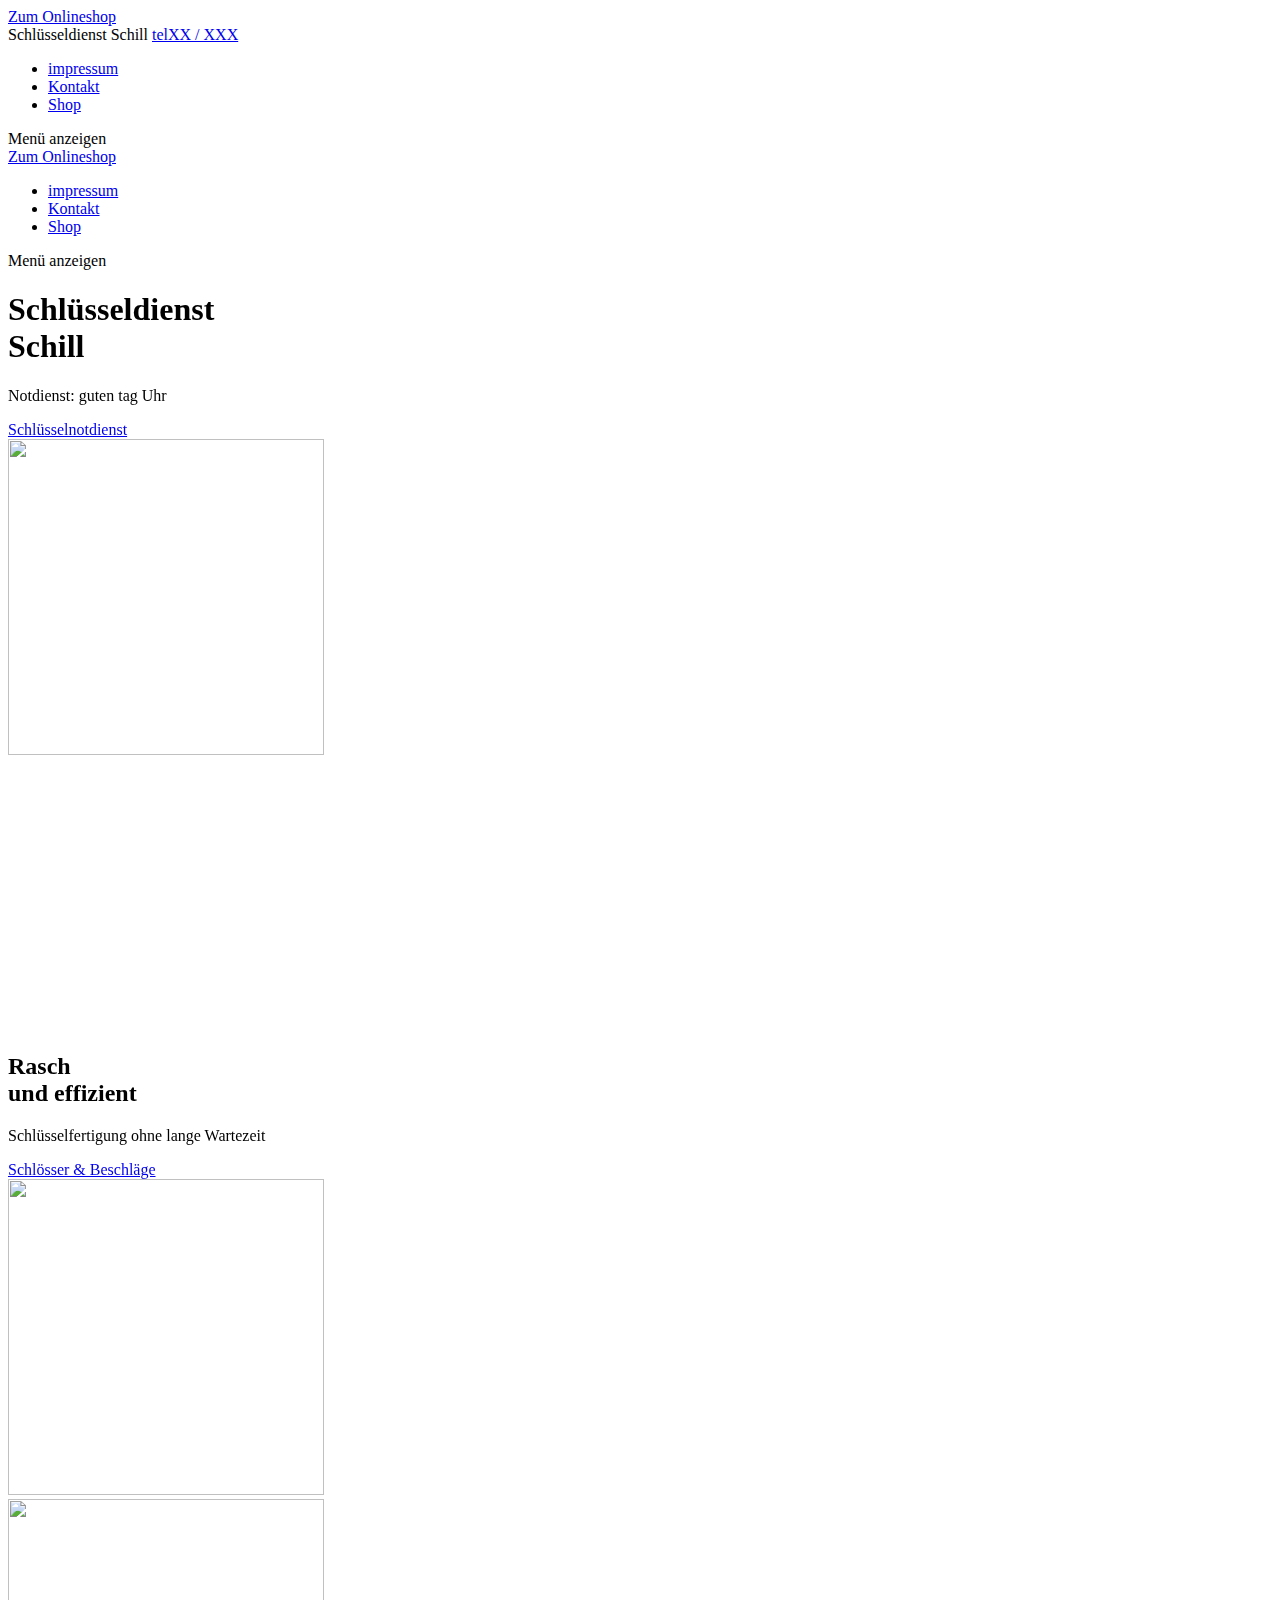
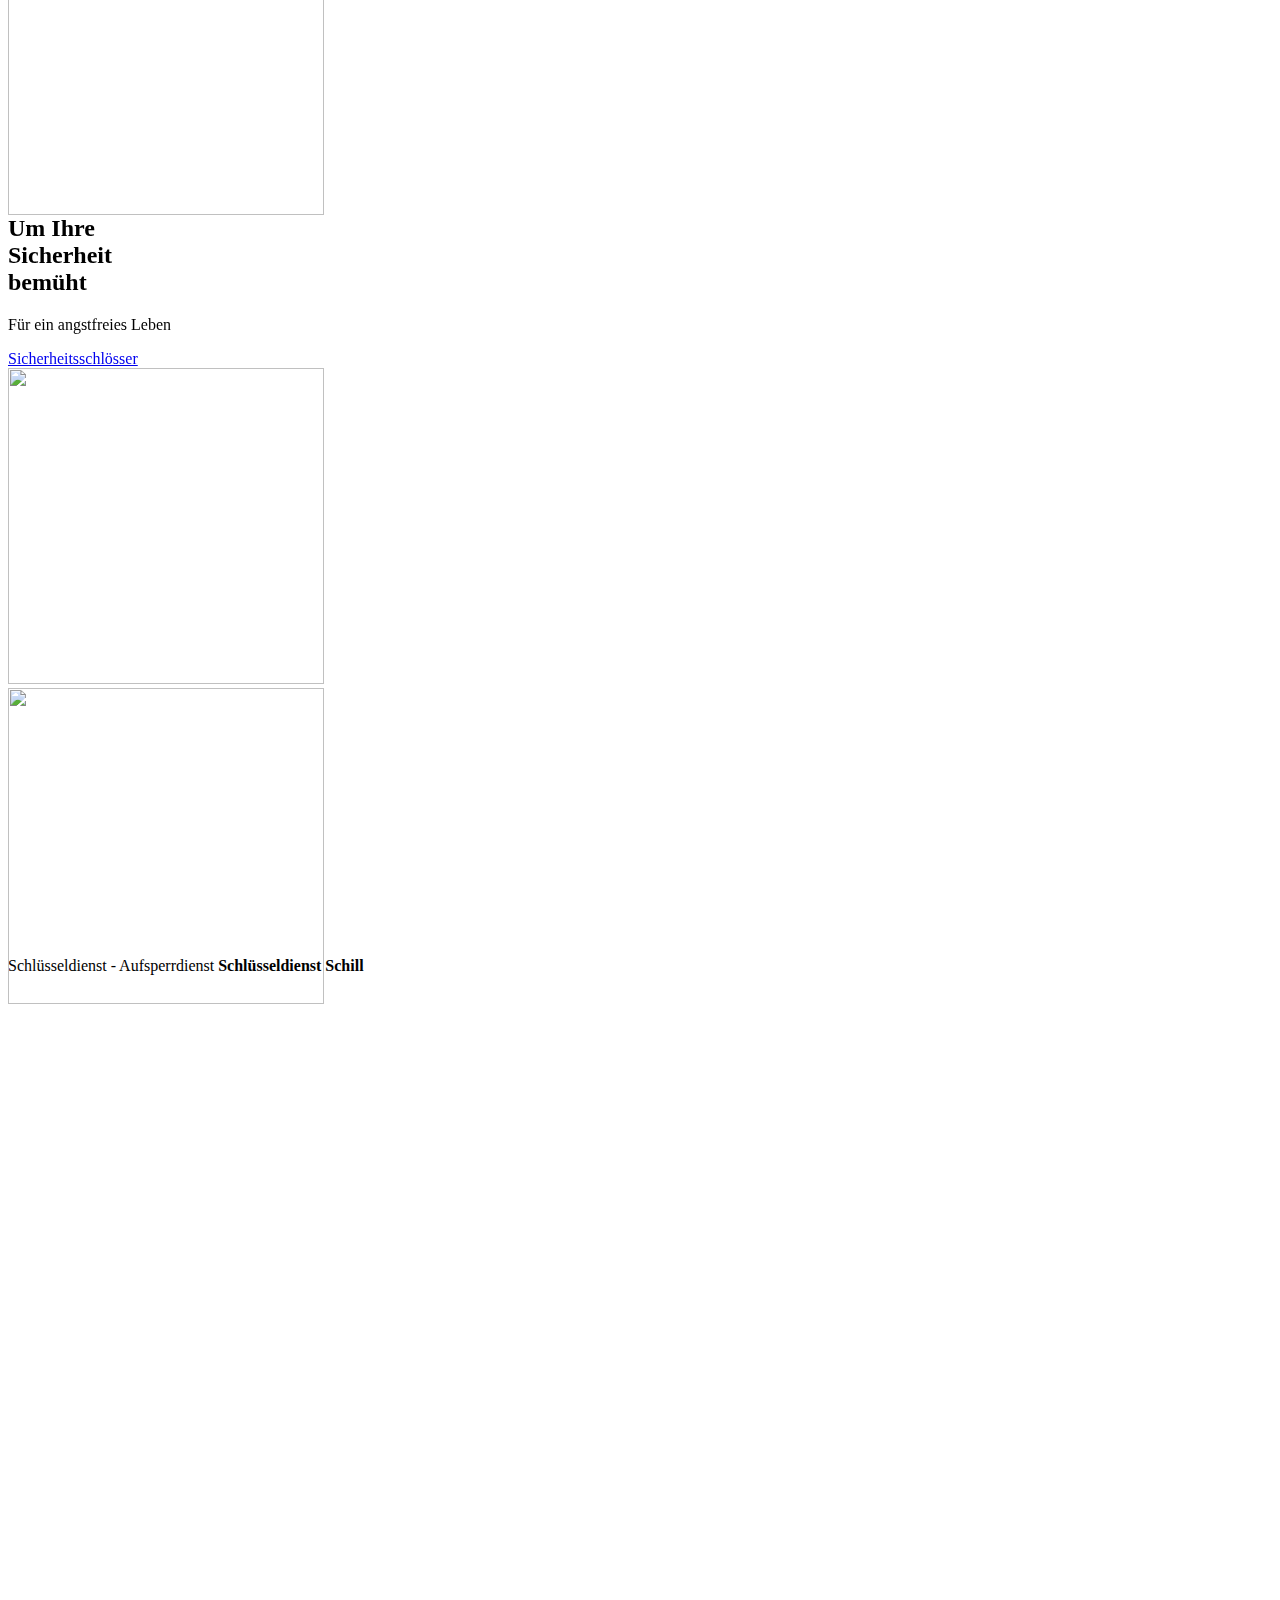
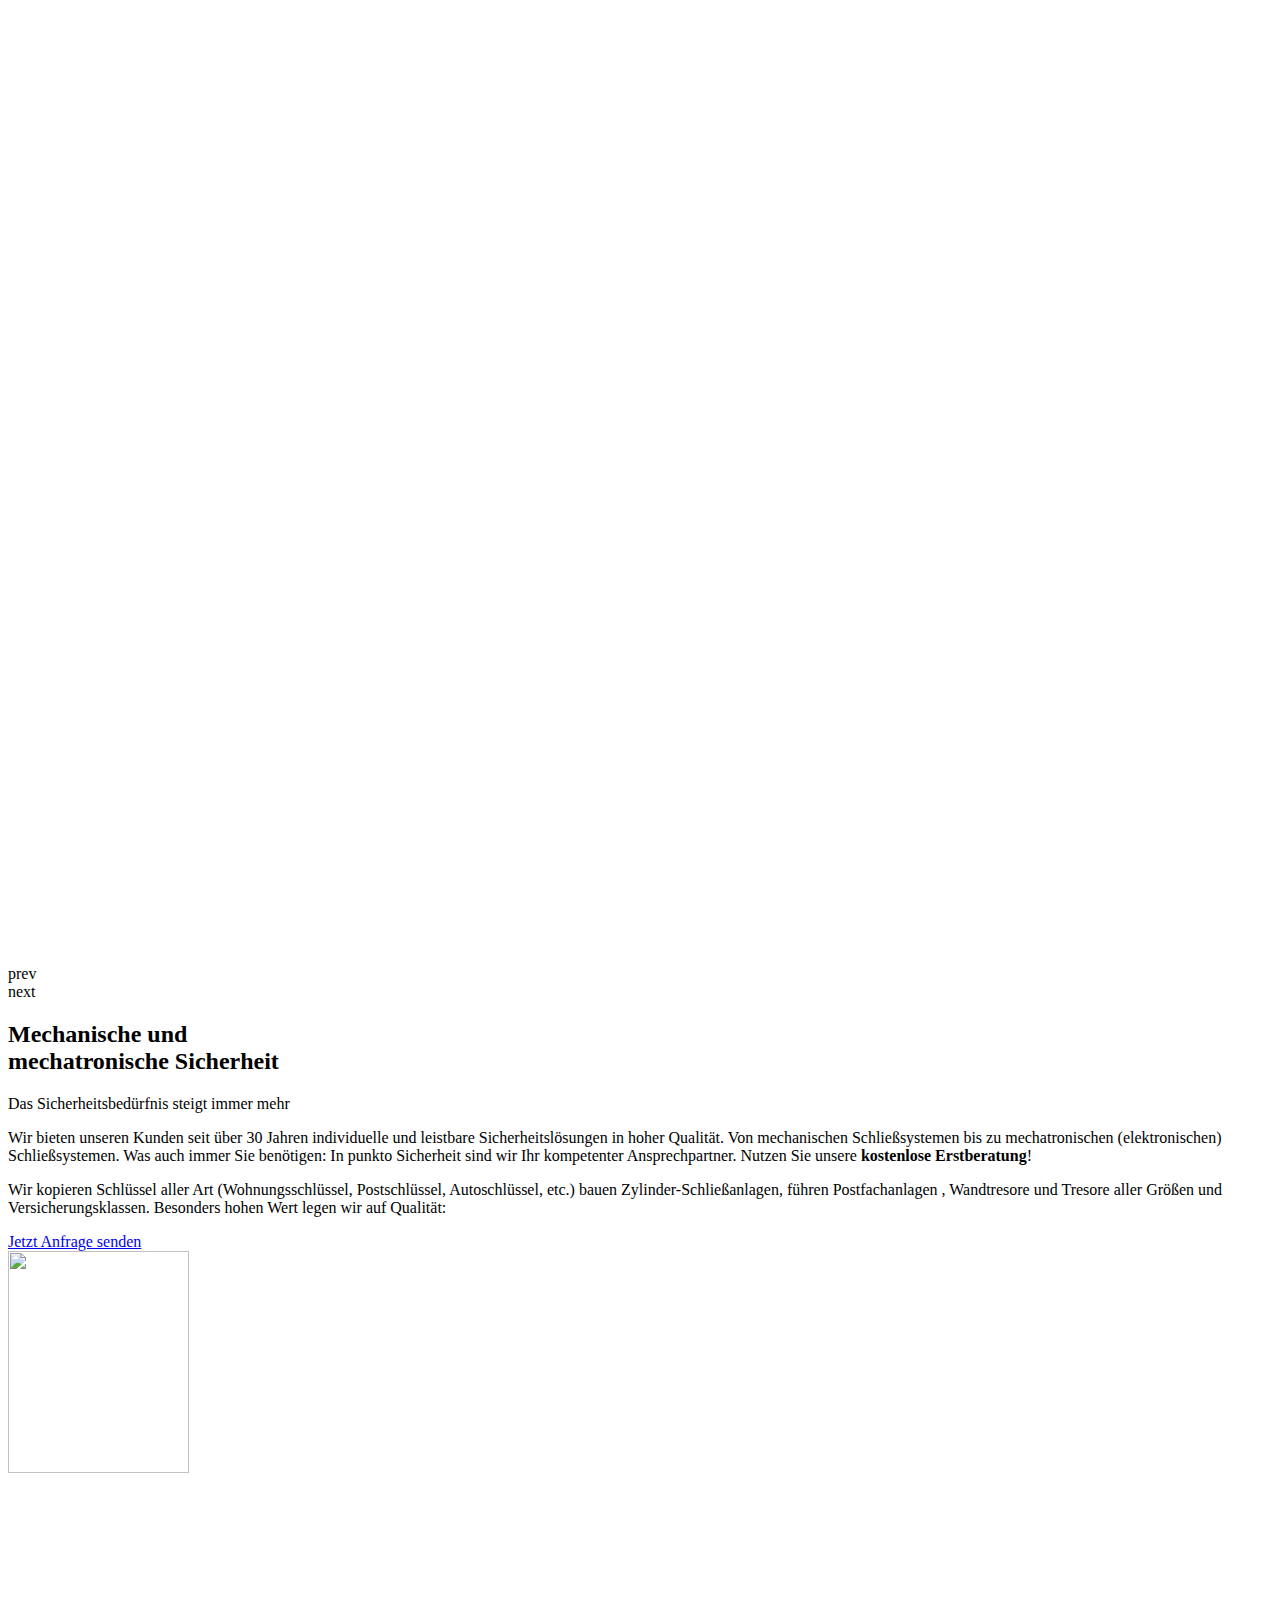
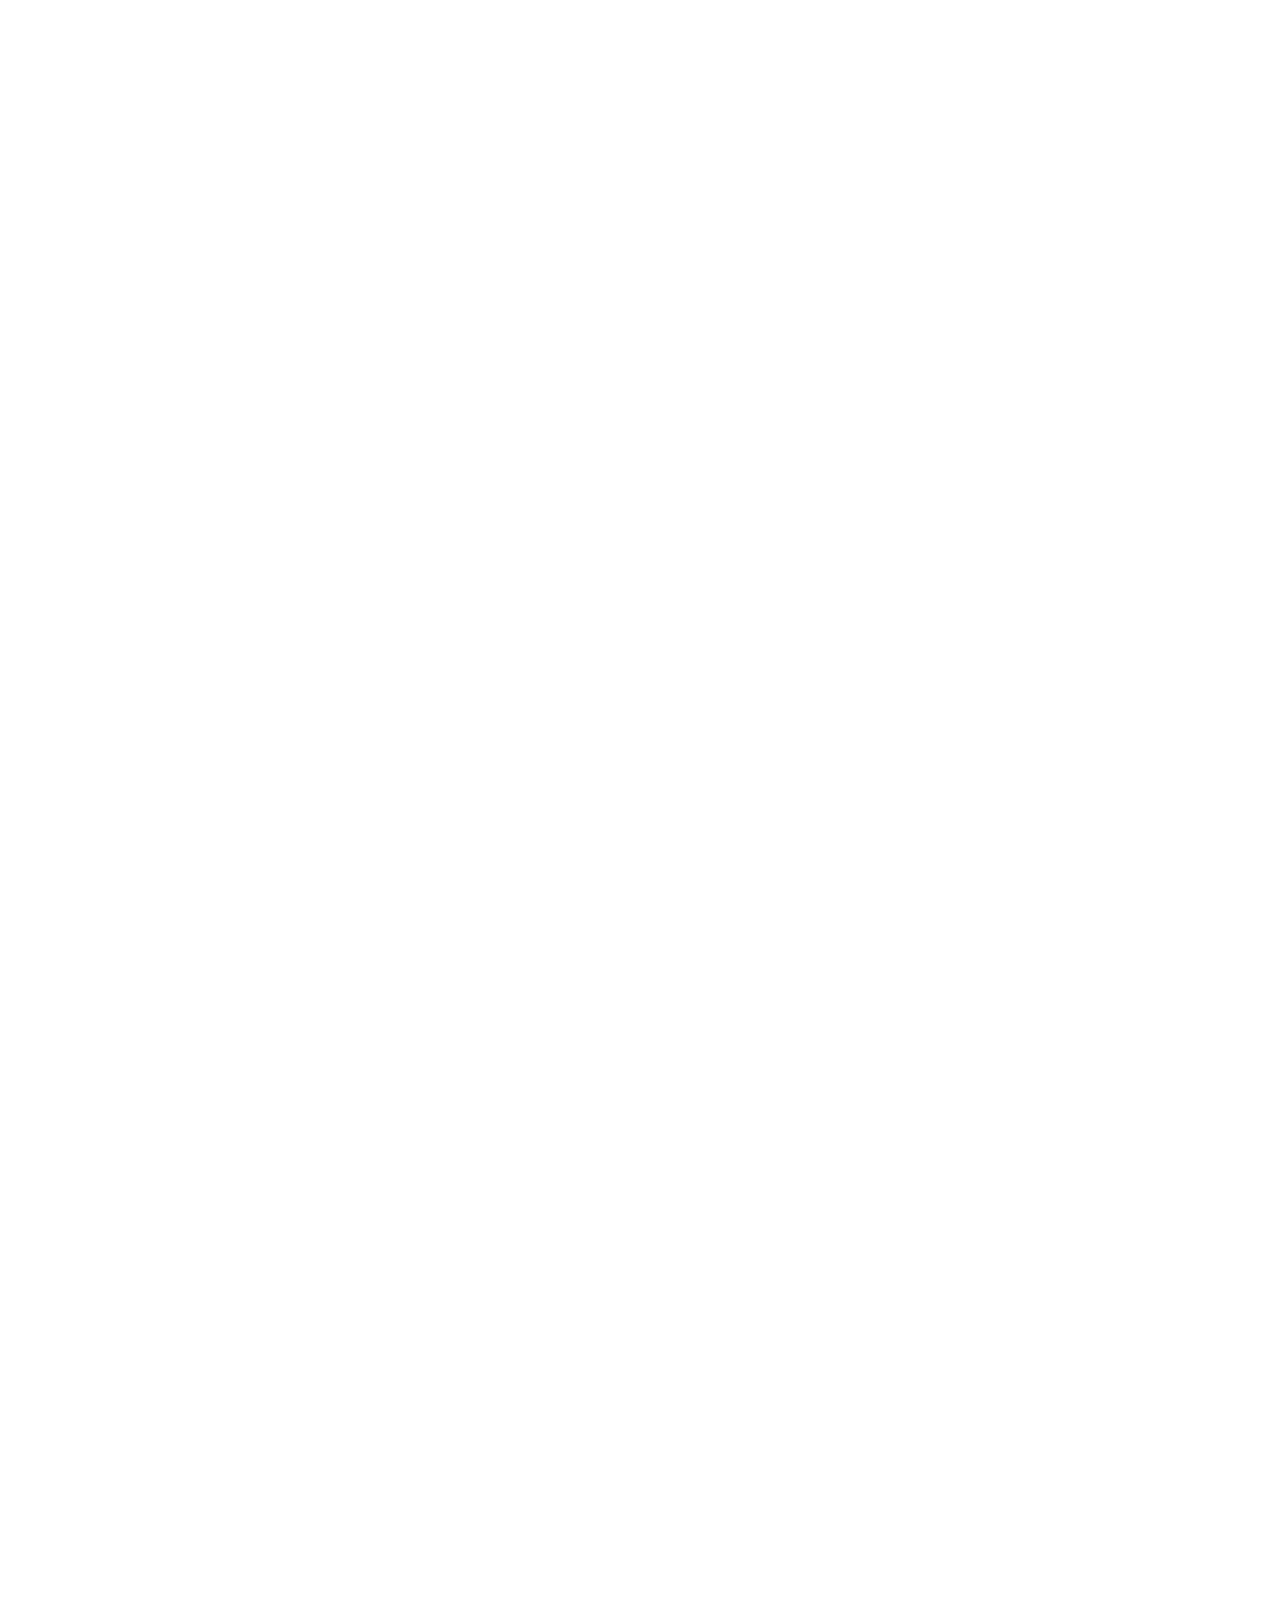
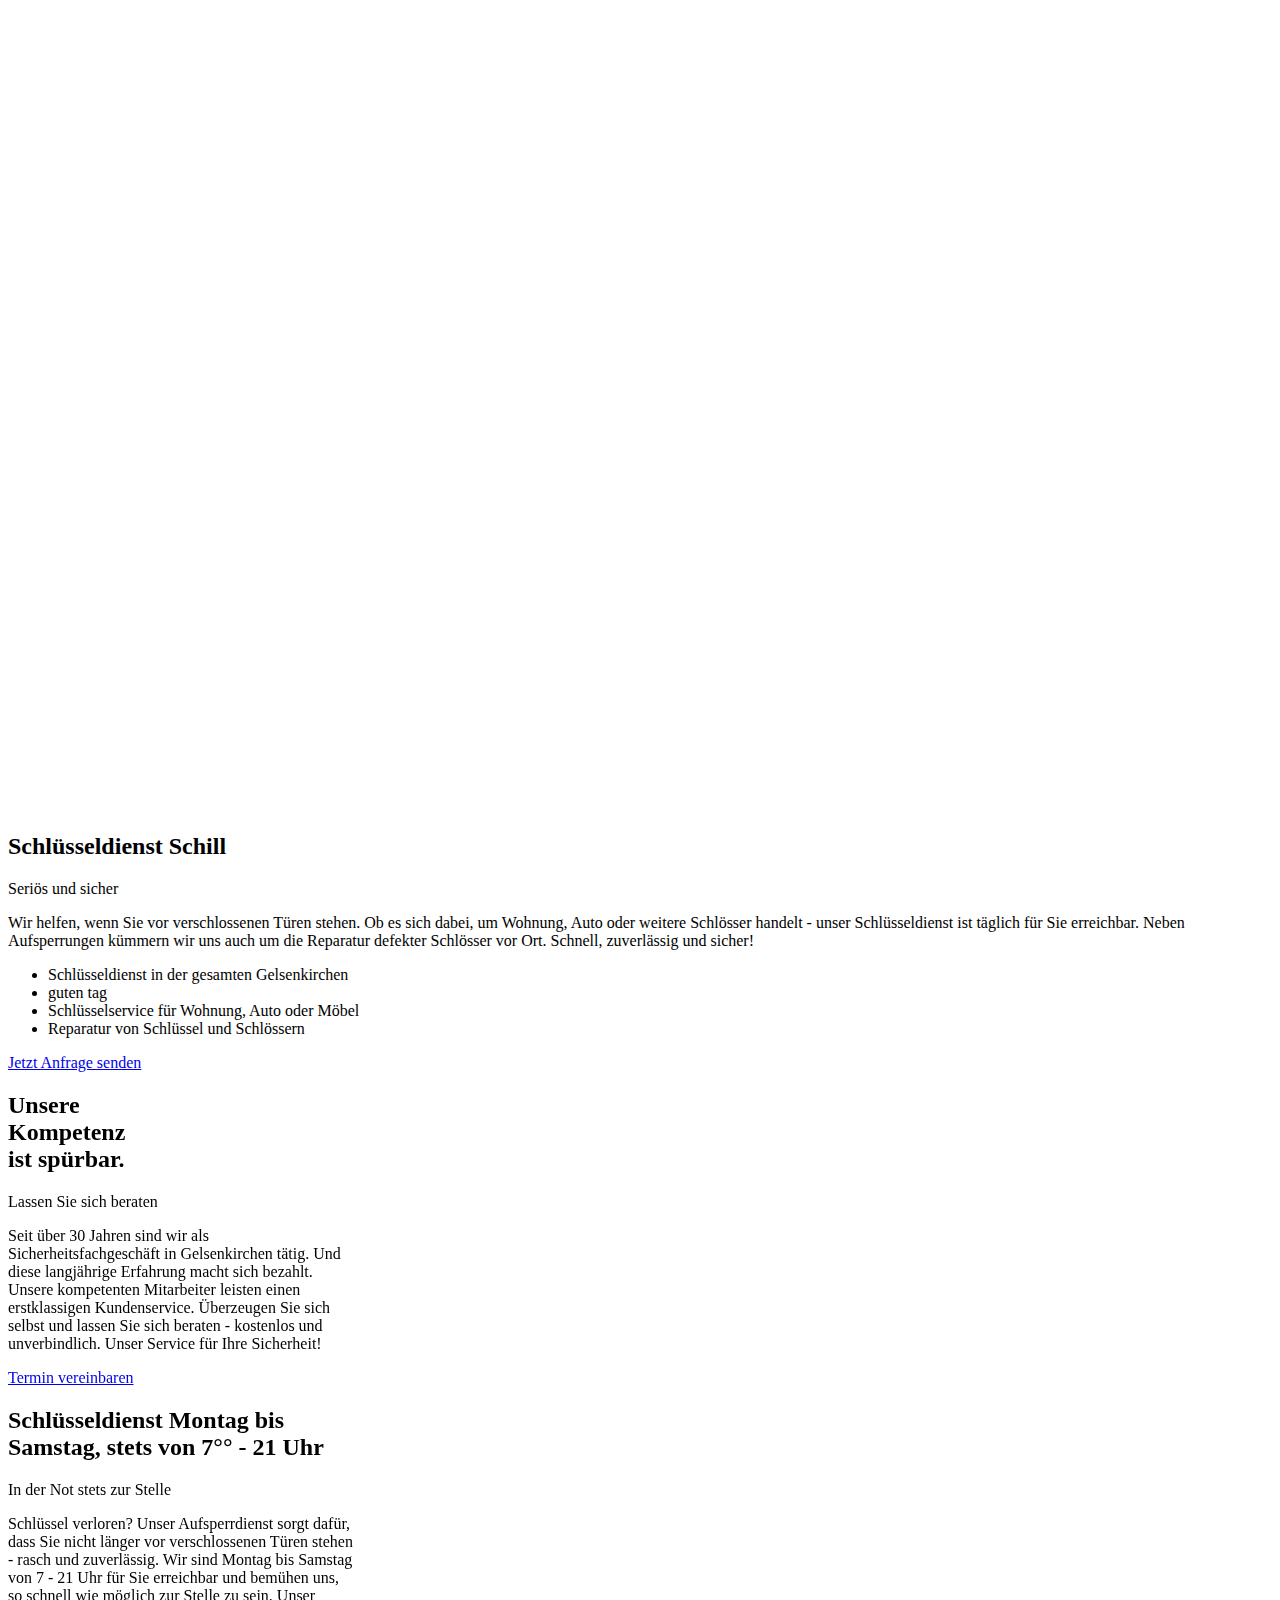
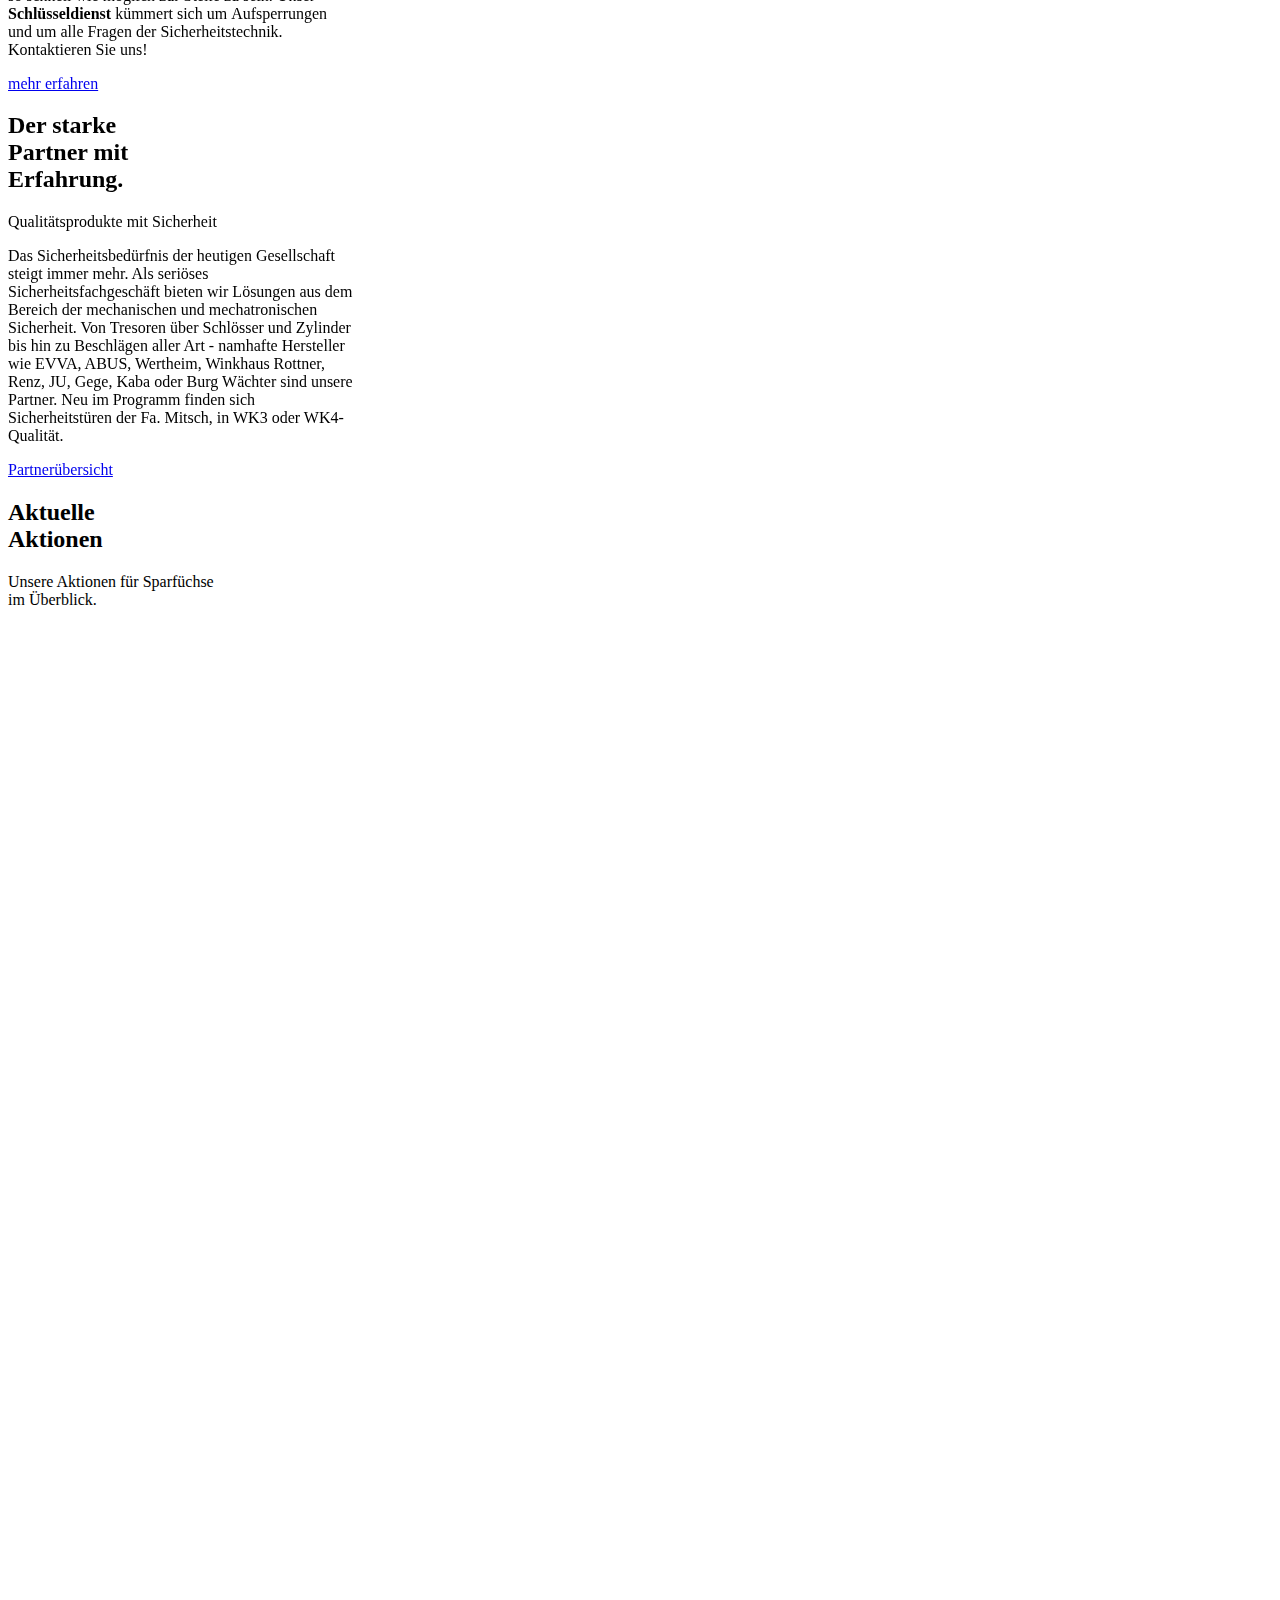
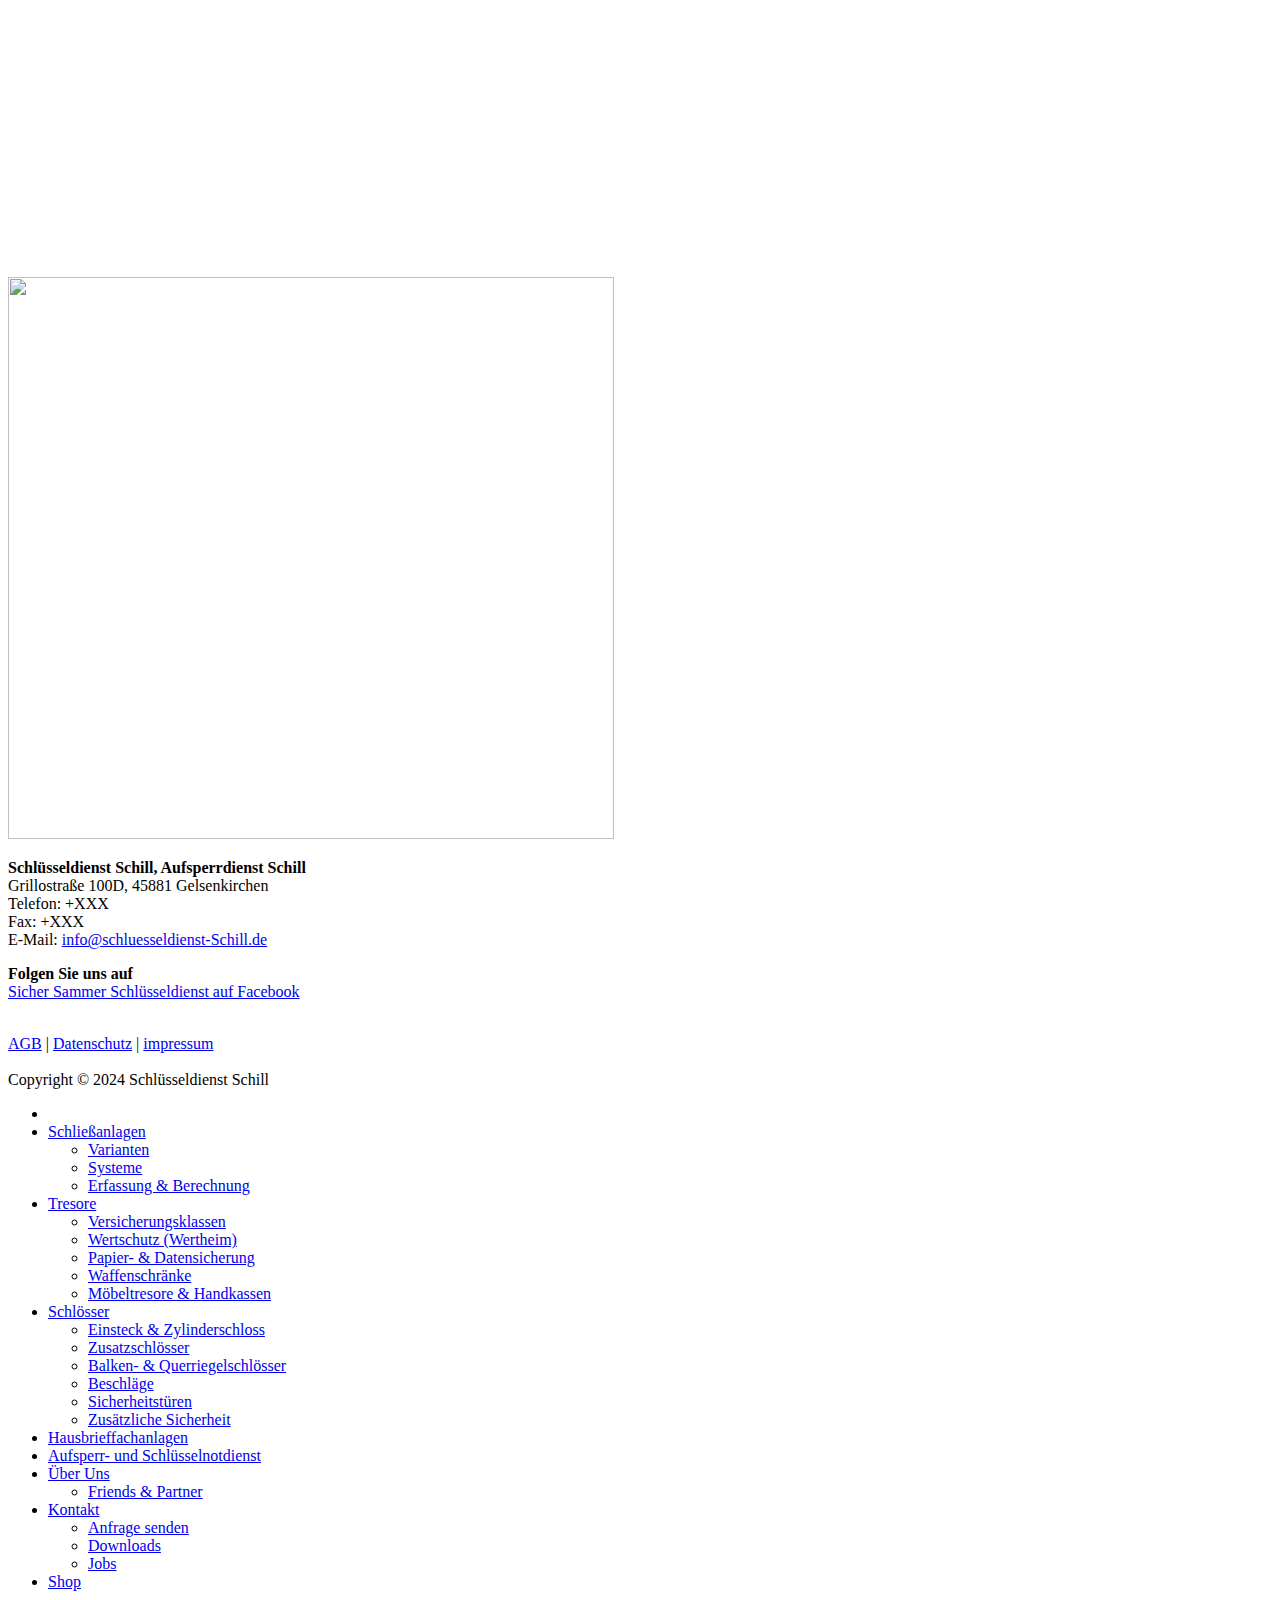
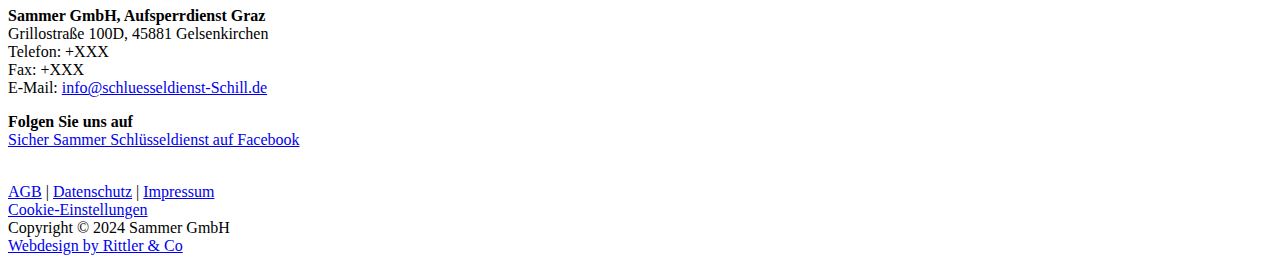
==== commit a5145253: "Update index.html" ====
--- a/index.html
+++ b/index.html
@@ -362,7 +362,7 @@
 <div class="wrap">
 <h2 class="headline xl">Schlüsseldienst Schill</h2>
 <div class="subline">Seriös und sicher</div>
-<div class="ce_text"><p>Wir helfen, wenn Sie vor verschlossenen Türen stehen. Ob es sich dabei, um Wohnung, Auto oder weitere Schlösser handelt - unser Schlüsseldienst ist täglich für Sie erreichbar. Neben Aufsperrungen kümmern wir uns auch um die Reparatur defekter Schlösser vor Ort. Schnell, zuverlässig und sicher!</p><ul><li>Schlüsseldienst in der gesamten Mönchengladbach</li><li>guten tag</li><li>Schlüsselservice für Wohnung, Auto oder Möbel</li><li>Reparatur von Schlüssel und Schlössern</li></ul></div>
+<div class="ce_text"><p>Wir helfen, wenn Sie vor verschlossenen Türen stehen. Ob es sich dabei, um Wohnung, Auto oder weitere Schlösser handelt - unser Schlüsseldienst ist täglich für Sie erreichbar. Neben Aufsperrungen kümmern wir uns auch um die Reparatur defekter Schlösser vor Ort. Schnell, zuverlässig und sicher!</p><ul><li>Schlüsseldienst in der gesamten Gelsenkirchen</li><li>guten tag</li><li>Schlüsselservice für Wohnung, Auto oder Möbel</li><li>Reparatur von Schlüssel und Schlössern</li></ul></div>
 <div class="ce_button">
 <a title="" href="#">Jetzt Anfrage senden</a>
 </div>
@@ -383,7 +383,7 @@
 <p>Lassen Sie sich beraten</p>
 </div>
 <div class="ce_text">
-<p class="p1">Seit über 30 Jahren sind wir als Sicherheitsfachgeschäft in Schill tätig. Und diese langjährige Erfahrung macht sich bezahlt. Unsere kompetenten Mitarbeiter leisten einen erstklassigen Kundenservice. Überzeugen Sie sich selbst und lassen Sie sich beraten - kostenlos und unverbindlich. Unser Service für Ihre Sicherheit!&nbsp;</p>                    </div>
+<p class="p1">Seit über 30 Jahren sind wir als Sicherheitsfachgeschäft in Gelsenkirchen tätig. Und diese langjährige Erfahrung macht sich bezahlt. Unsere kompetenten Mitarbeiter leisten einen erstklassigen Kundenservice. Überzeugen Sie sich selbst und lassen Sie sich beraten - kostenlos und unverbindlich. Unser Service für Ihre Sicherheit!&nbsp;</p>                    </div>
 <div class="ce_button">
 <a href="#" title="">Termin vereinbaren</a>
 </div>
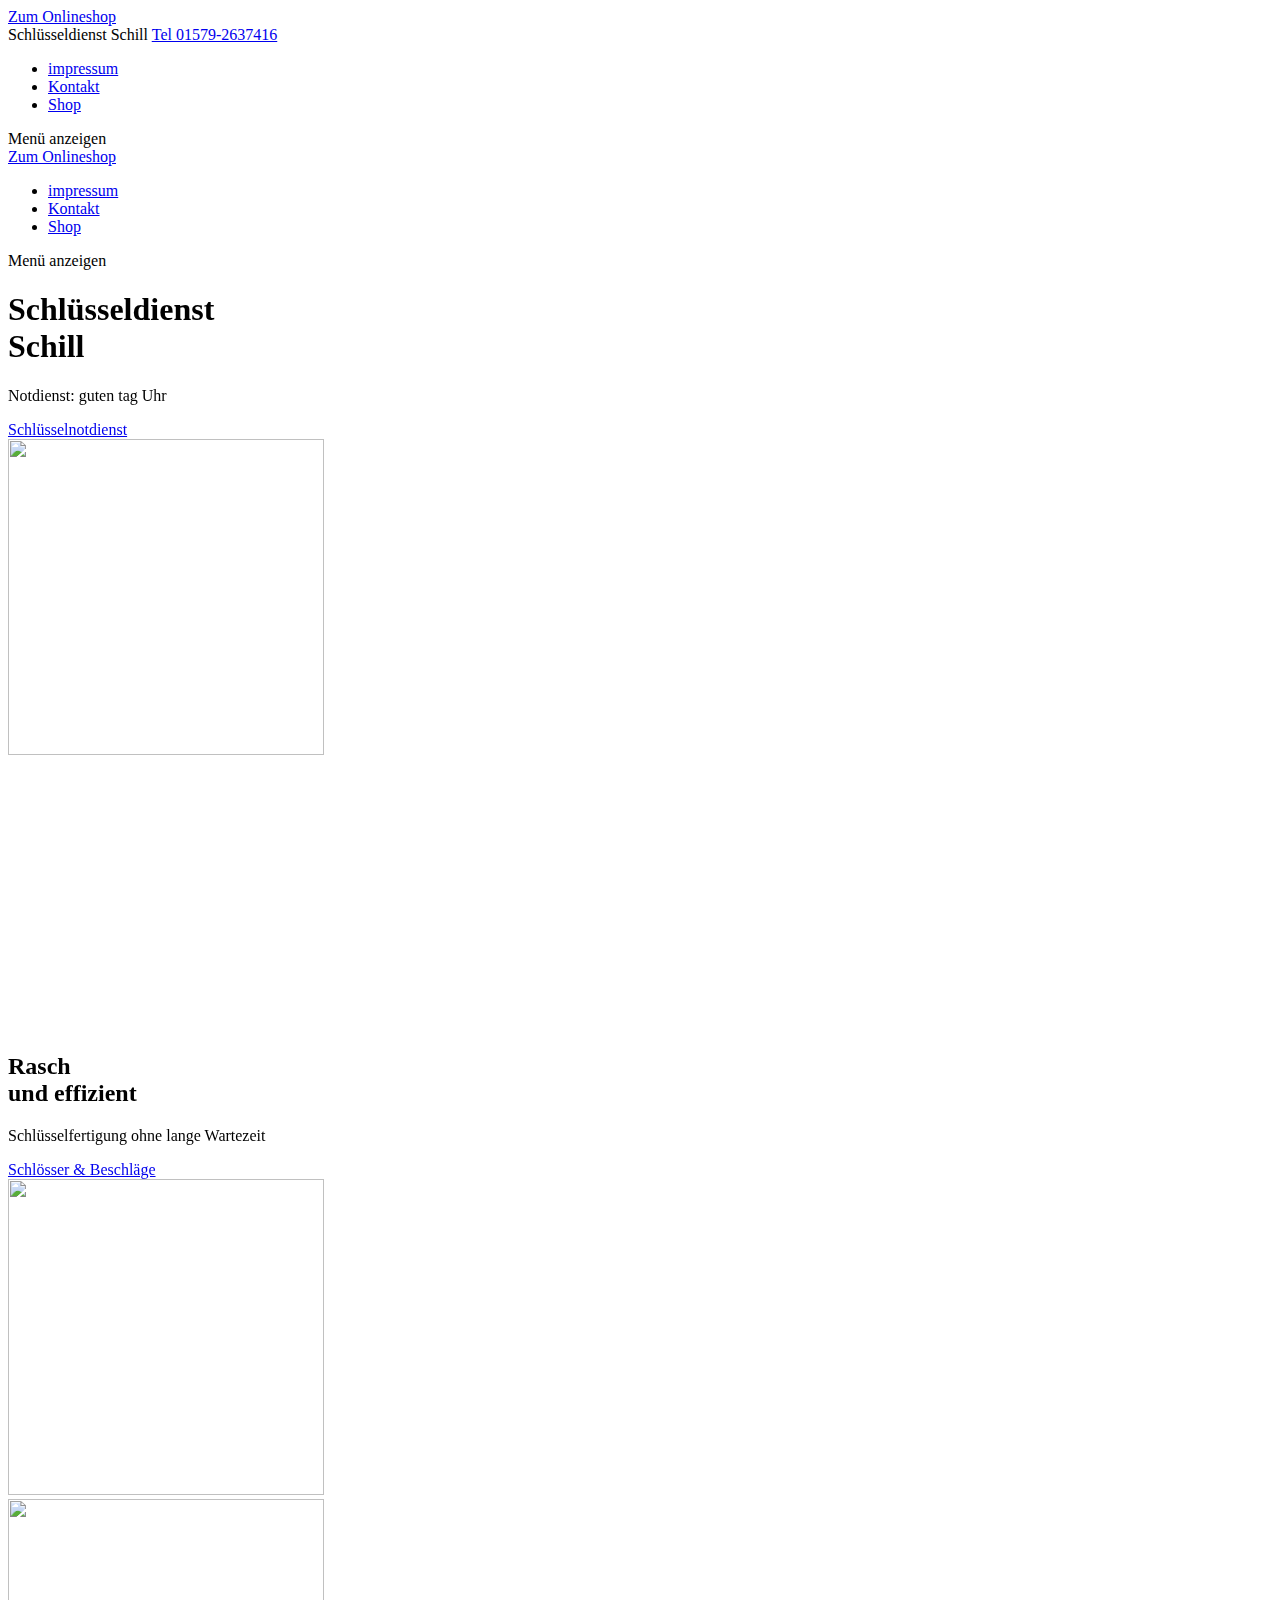
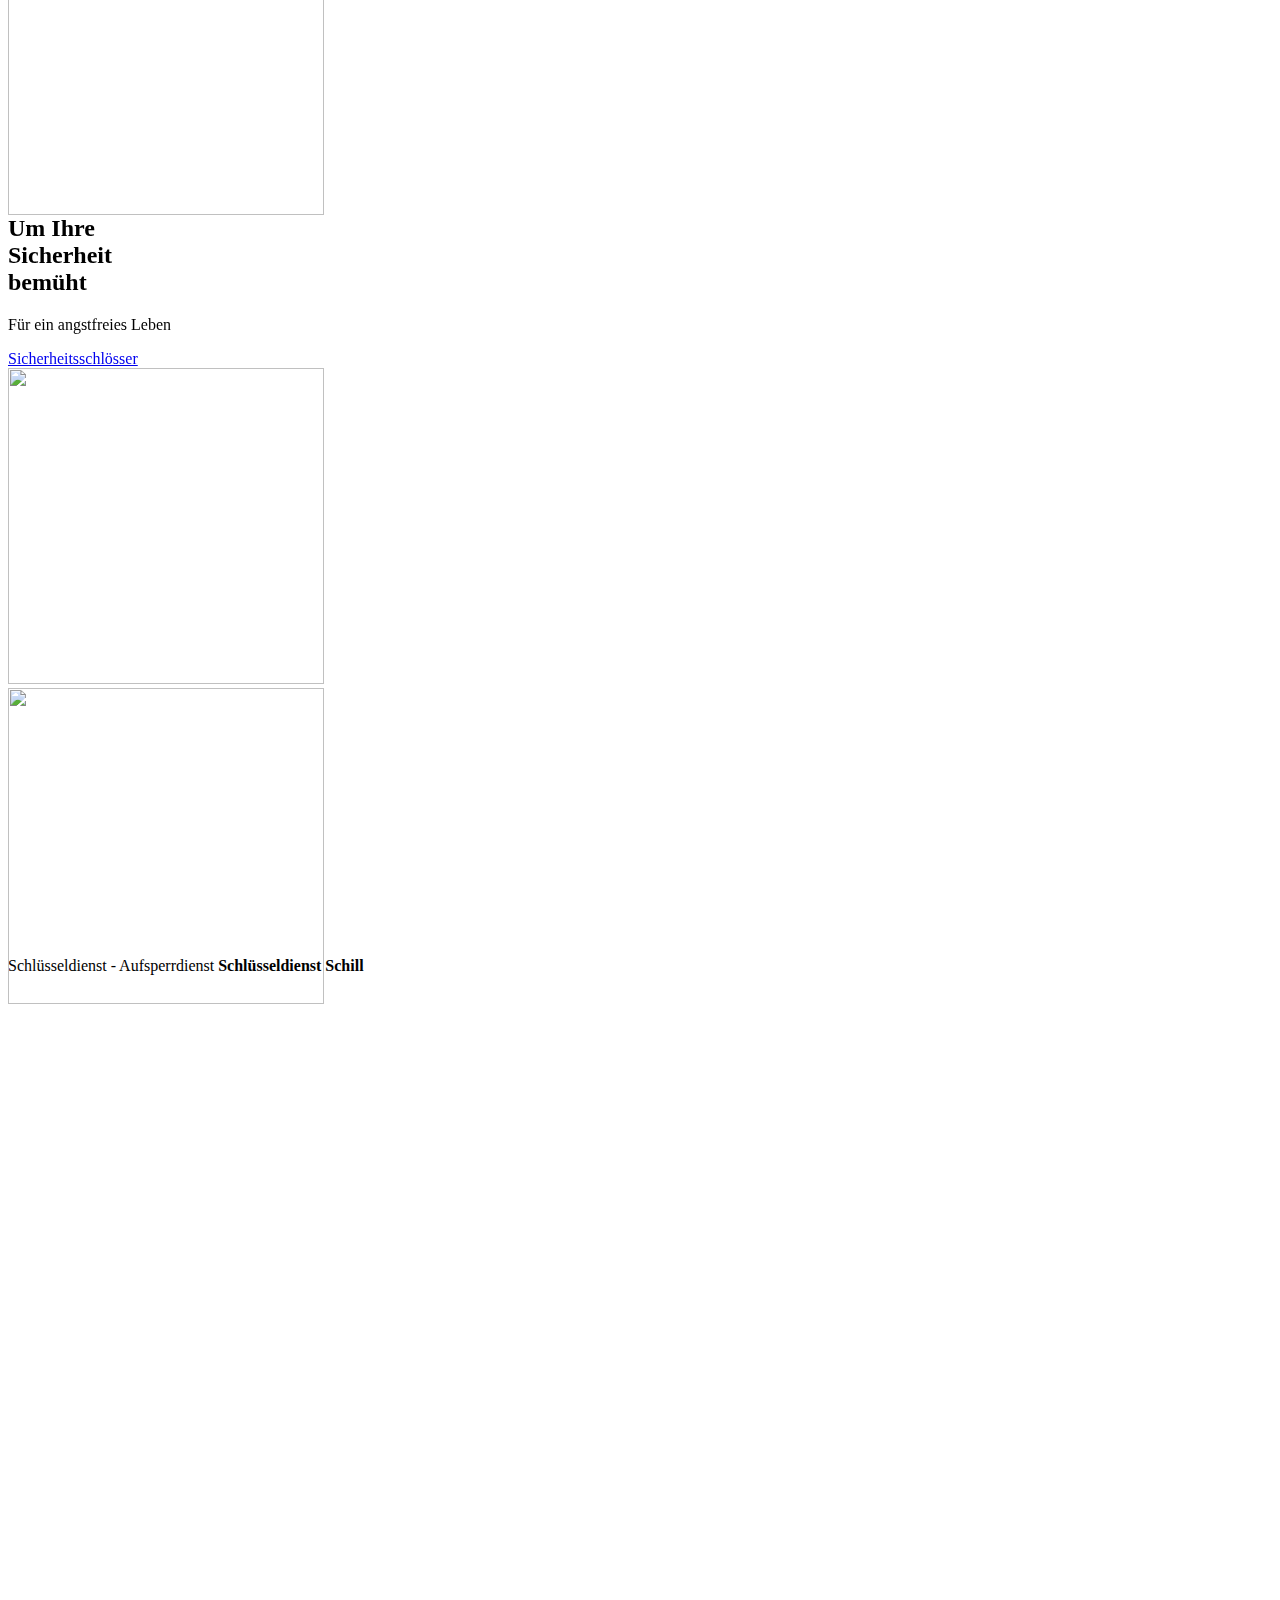
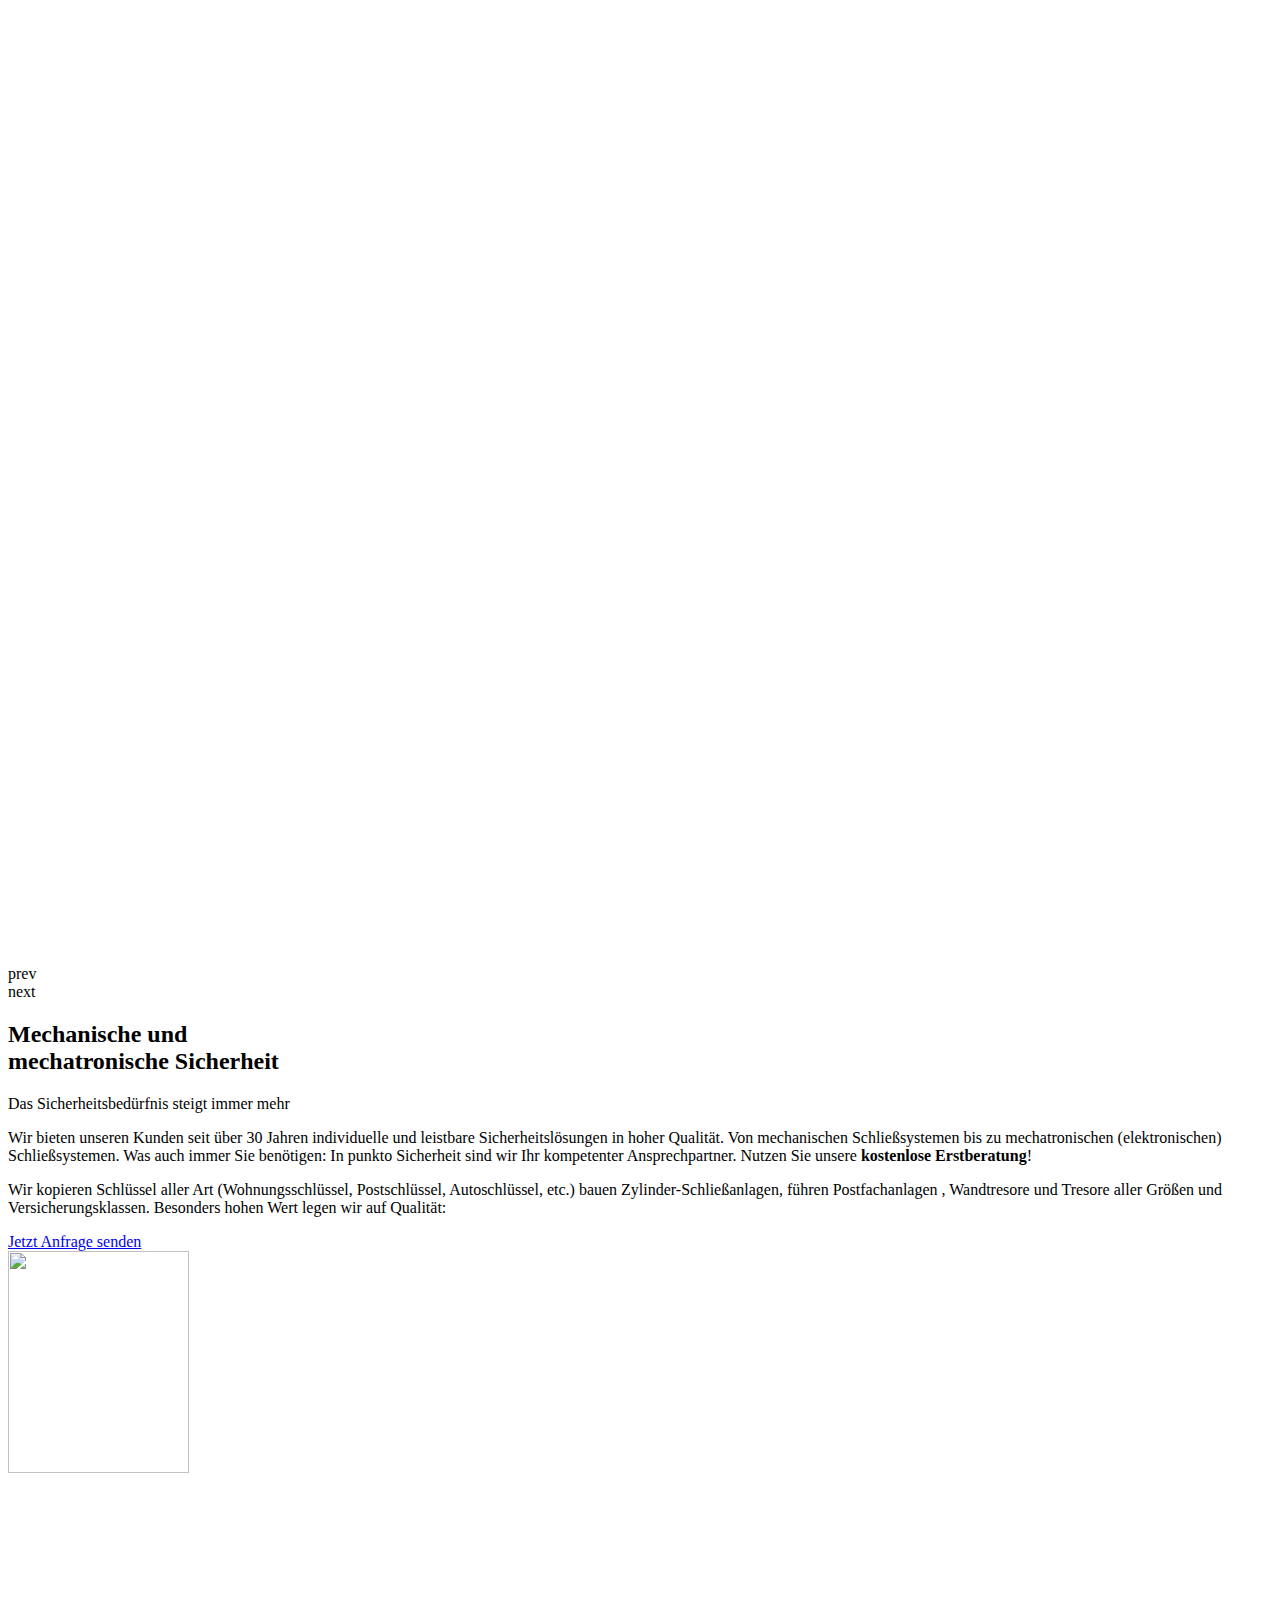
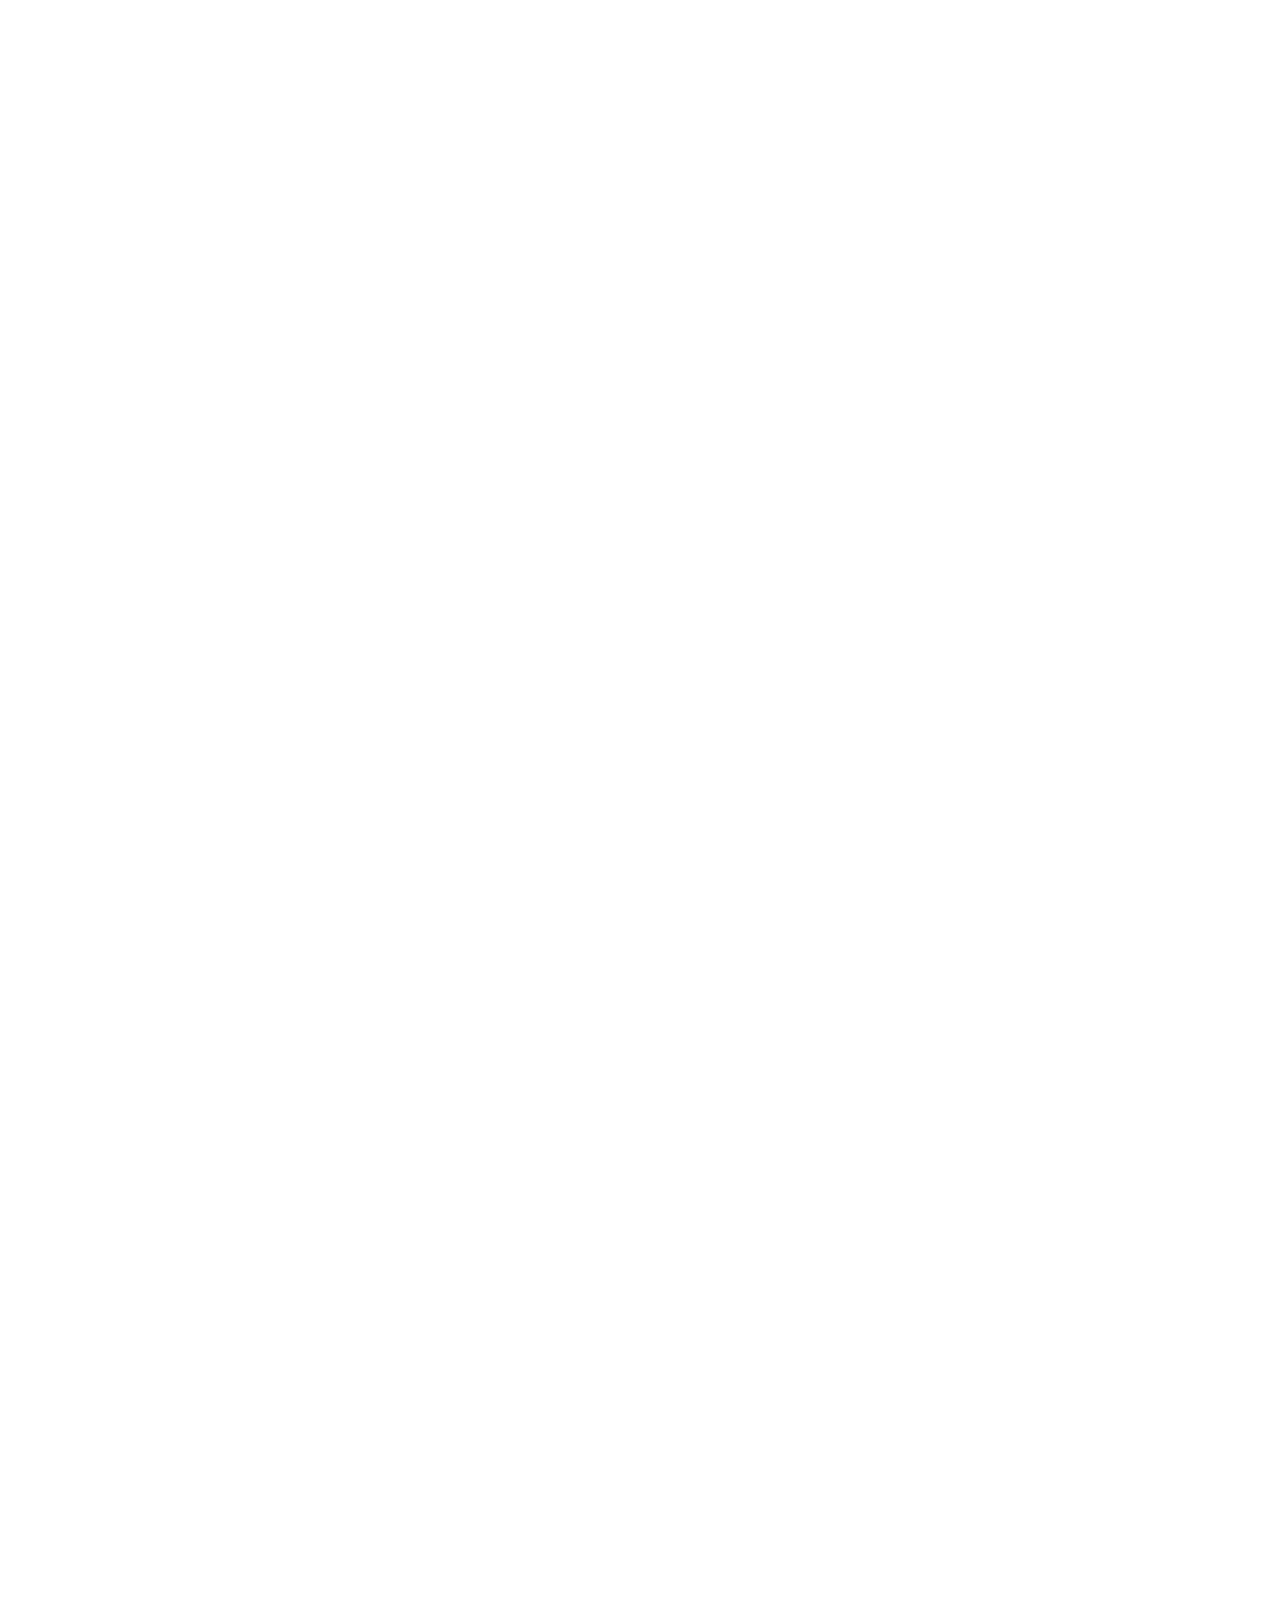
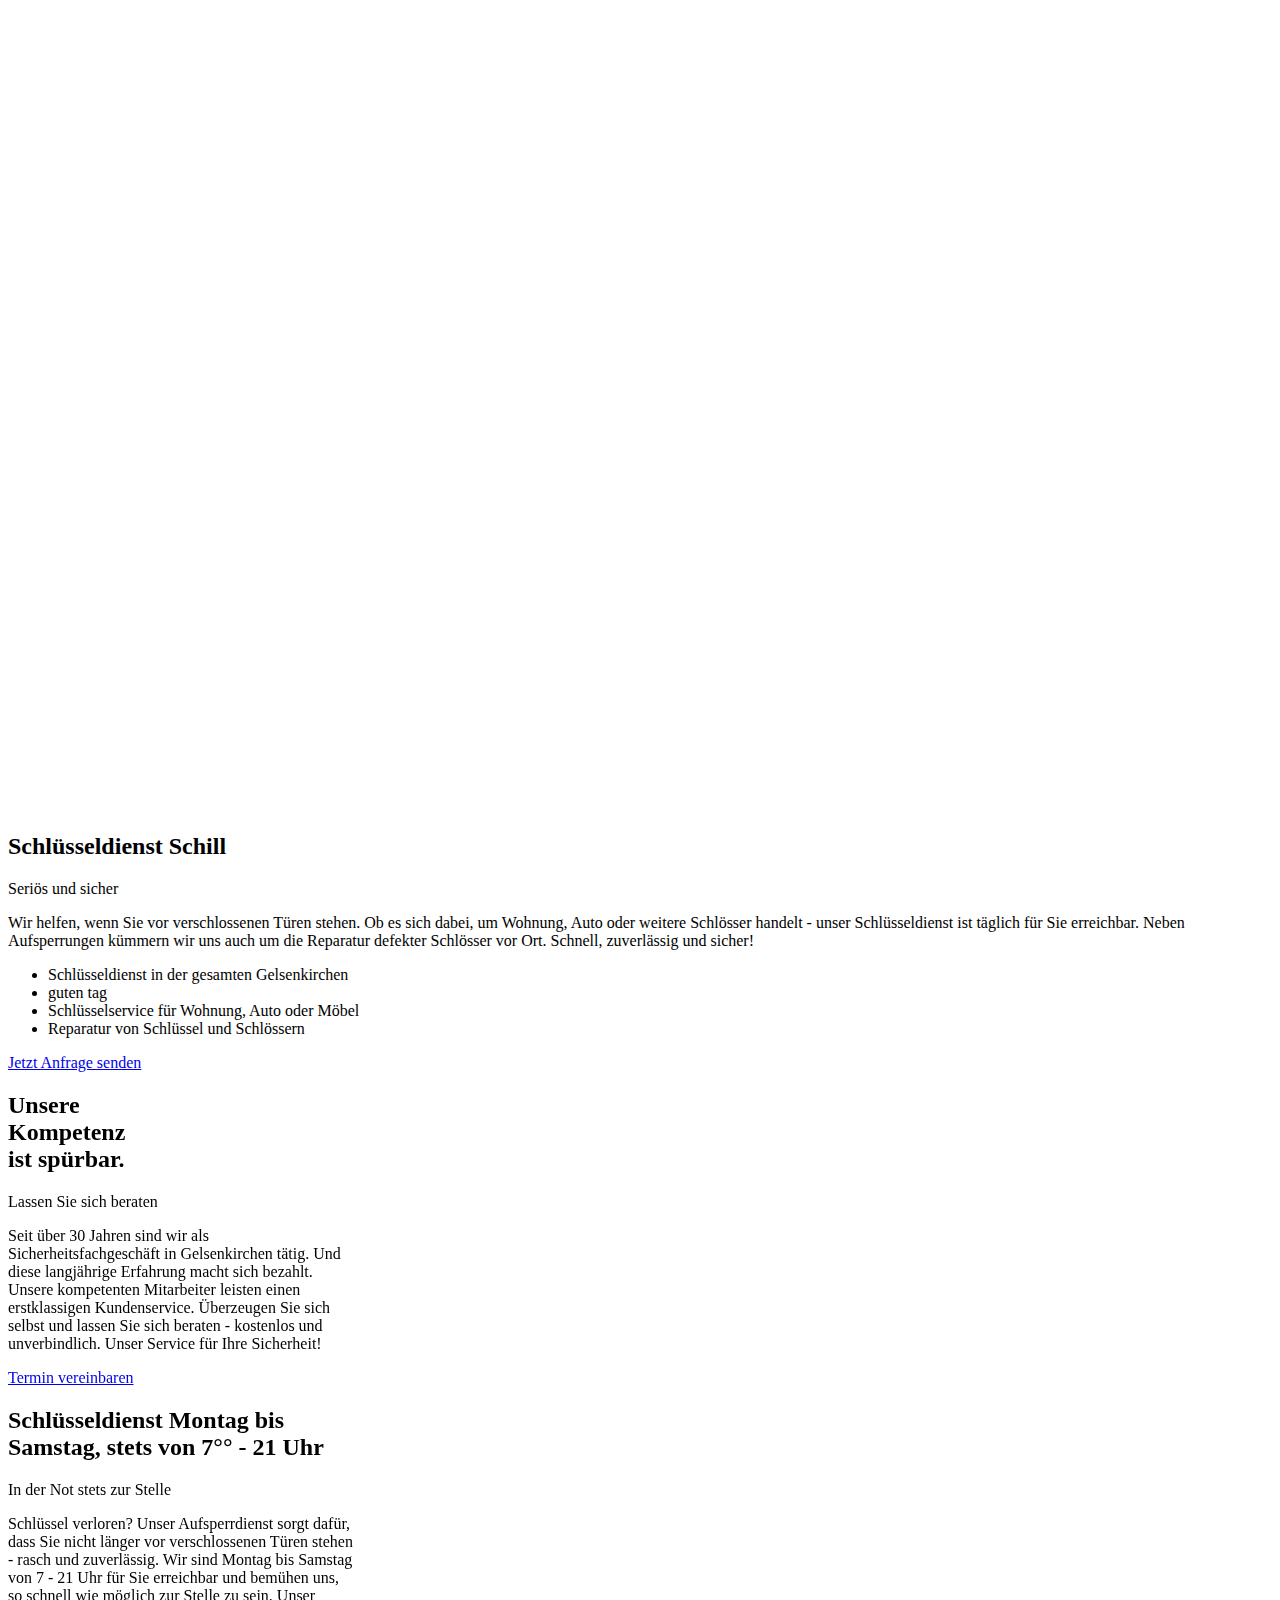
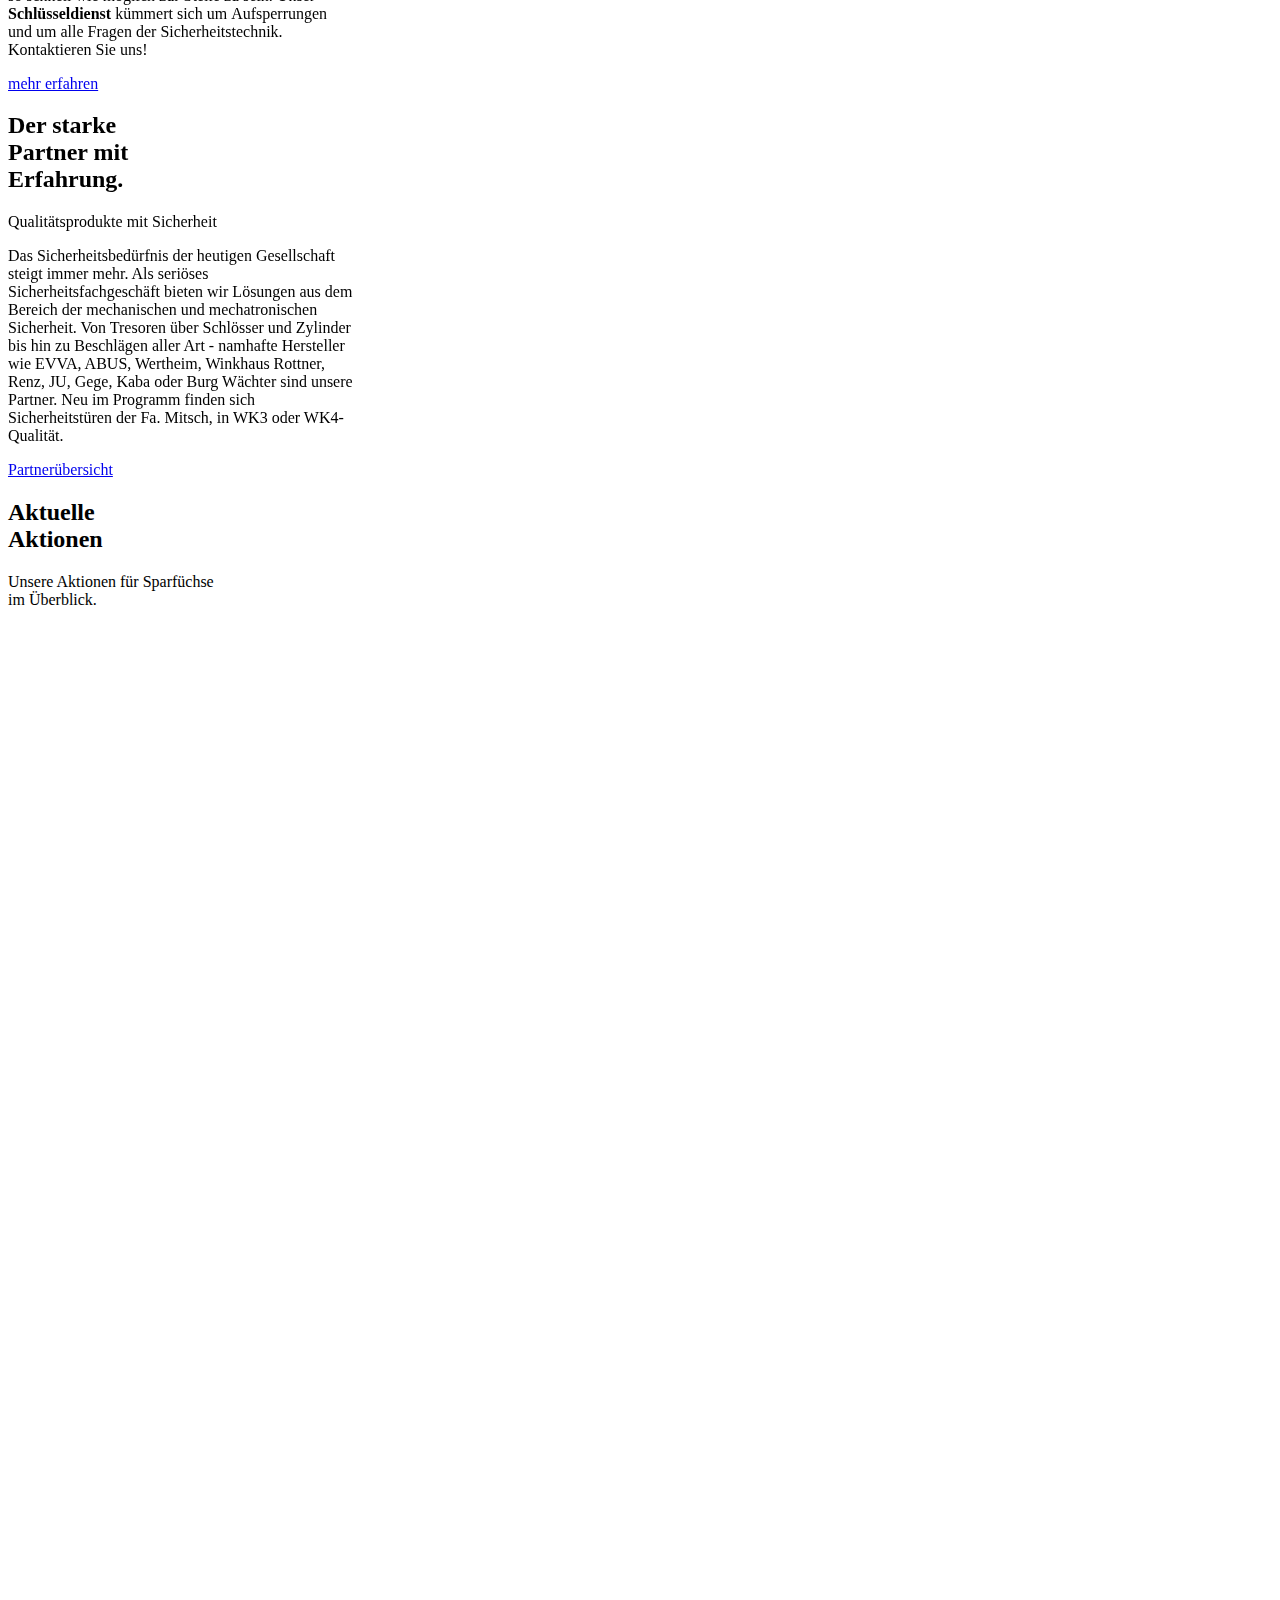
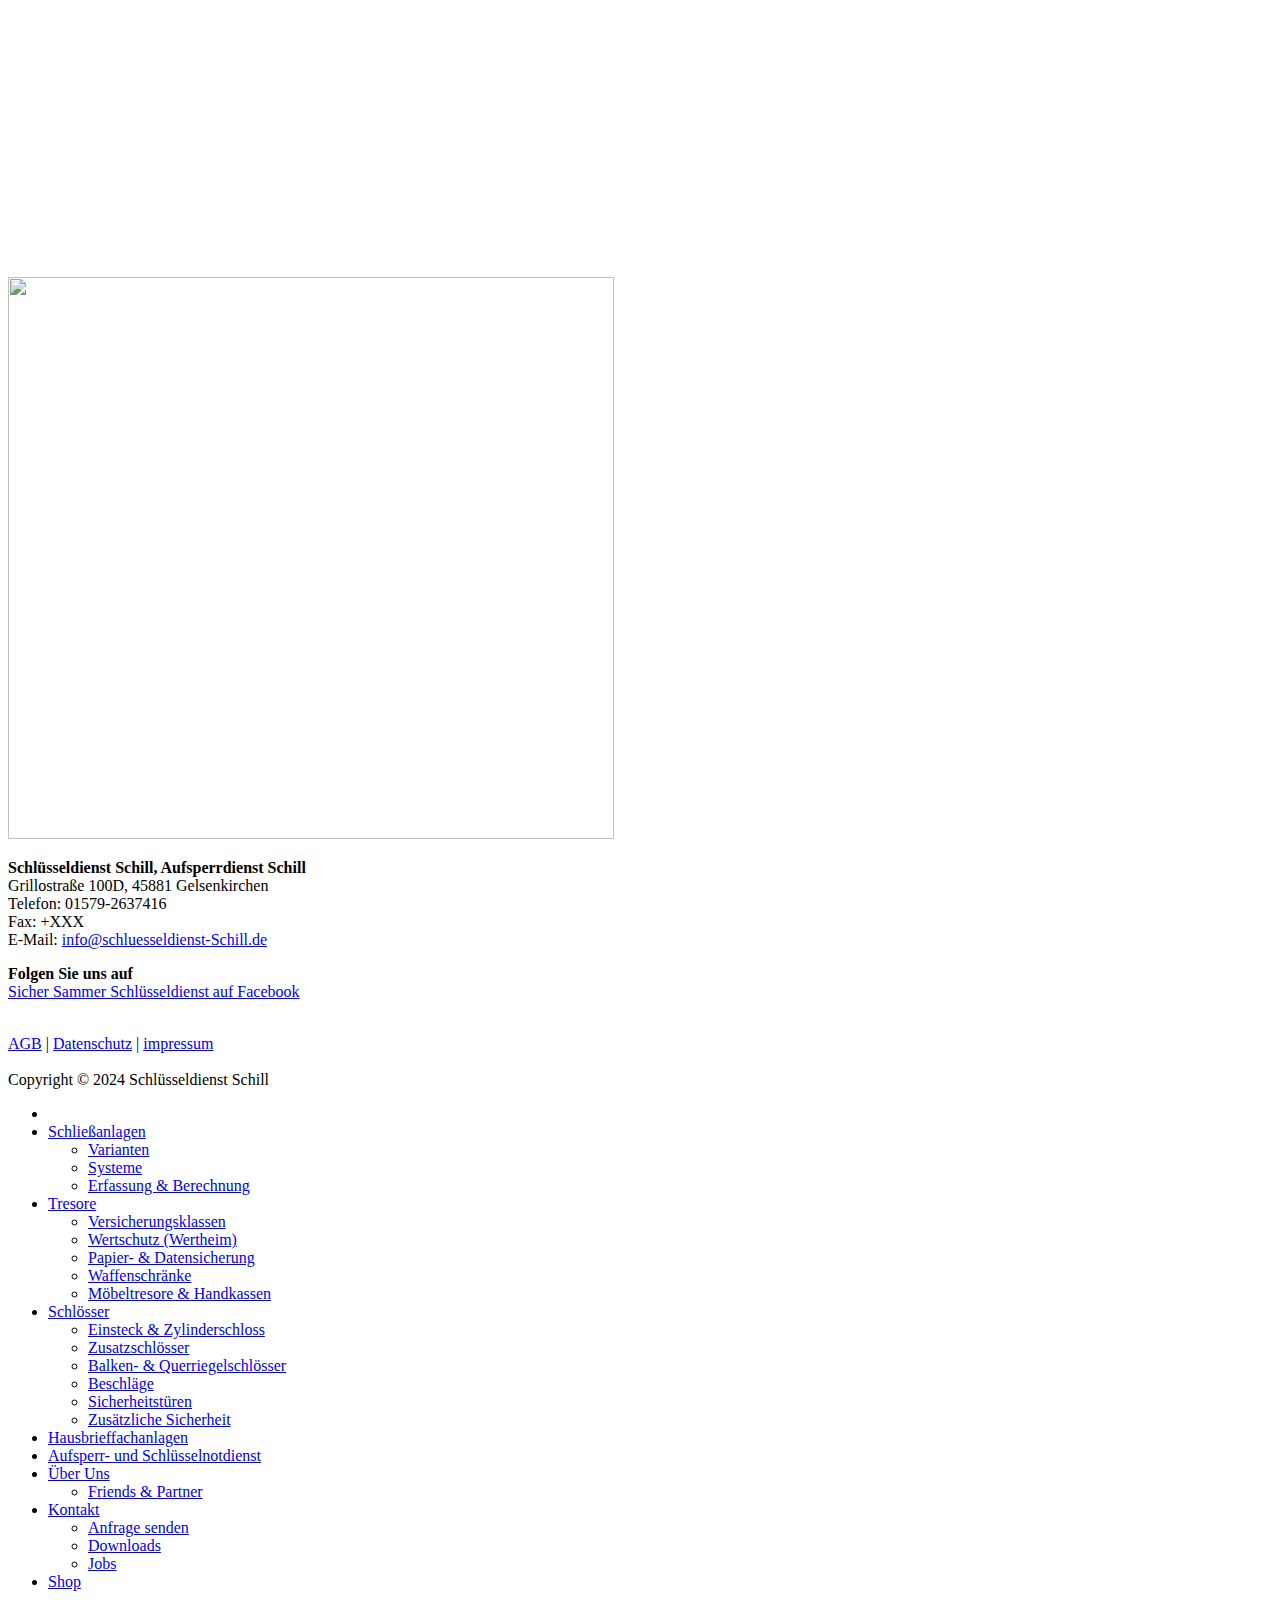
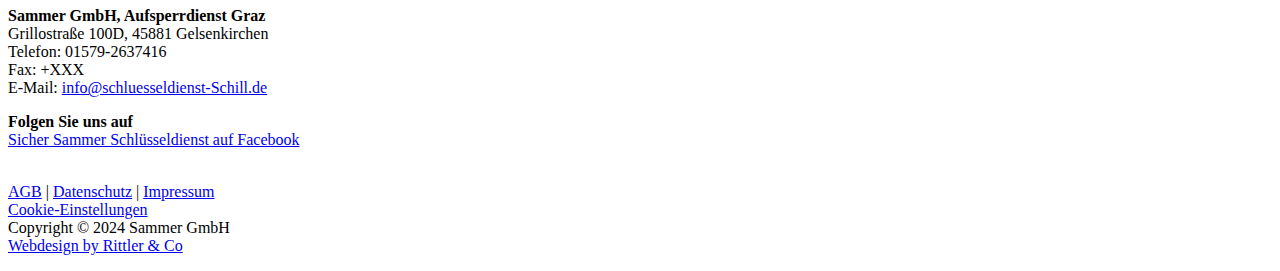
==== commit 97f454aa: "Update index.html" ====
--- a/index.html
+++ b/index.html
@@ -2,7 +2,7 @@
 <!-- saved from url=(0030)https://www.sicher-sammer.com/ -->
 <html lang="de"><head><meta http-equiv="Content-Type" content="text/html; charset=UTF-8">
 
-<title>Schlüsseldienst Graz: seriös und zuverlässig - Sammer</title>
+<title>Schlüsseldienst Schill</title>
 <!--<base href="https://www.sicher-sammer.com/" title="Sammer">--><base href=".">
 <meta name="robots" content="index,follow">
 <meta name="description" content="Schlüsseldienst &amp; Aufsperrdienst in Graz ❯❯❯ KONTAKT ☎ telXX / XXX ❯ Sicherheitslösungen ❯ Schlüssel ❯ Schlösser und Beschläge ❯ Tresore">
@@ -59,7 +59,7 @@
 </div>
 <div class="ce_button onlineshop_header"><a href="#" title="Zum Onlineshop">Zum Onlineshop</a></div>
 <div class="tel">
-<span>Schlüsseldienst Schill</span> <a href="#">telXX / XXX</a>
+<span>Schlüsseldienst Schill</span> <a href="#">Tel 01579-2637416</a>
 </div>    </div>
 <div class="ce_semantic_html5 header_bottom block">
 <!-- indexer::stop -->
@@ -456,7 +456,7 @@
 
 </div>
 </div><div class="ce_text contact block">
-<div class="content">                  <p><strong>Schlüsseldienst Schill, Aufsperrdienst Schill</strong> <br>Grillostraße 100D, 45881 Gelsenkirchen<br>Telefon: +XXX<br>Fax: +XXX<br>E-Mail: <a href="mailto:info@schluesseldienst-Schill.de">info@schluesseldienst-Schill.de</a></p>
+<div class="content">                  <p><strong>Schlüsseldienst Schill, Aufsperrdienst Schill</strong> <br>Grillostraße 100D, 45881 Gelsenkirchen<br>Telefon: 01579-2637416<br>Fax: +XXX<br>E-Mail: <a href="mailto:info@schluesseldienst-Schill.de">info@schluesseldienst-Schill.de</a></p>
 </div>
 </div><div class="ce_text copyright block">
 <div class="content">                  <div><strong>Folgen Sie uns auf</strong>
@@ -693,7 +693,7 @@
 </figure>
 </div>
 </div><div class="ce_text contact block">
-<div class="content">                  <p><strong>Sammer GmbH, Aufsperrdienst Graz</strong> <br>Grillostraße 100D, 45881 Gelsenkirchen<br>Telefon: +XXX<br>Fax: +XXX<br>E-Mail: <a href="mailto:info@schluesseldienst-Schill.de">info@schluesseldienst-Schill.de</a></p>
+<div class="content">                  <p><strong>Sammer GmbH, Aufsperrdienst Graz</strong> <br>Grillostraße 100D, 45881 Gelsenkirchen<br>Telefon: 01579-2637416<br>Fax: +XXX<br>E-Mail: <a href="mailto:info@schluesseldienst-Schill.de">info@schluesseldienst-Schill.de</a></p>
 </div>
 </div><div class="ce_text copyright block">
 <div class="content">                  <div><strong>Folgen Sie uns auf</strong>
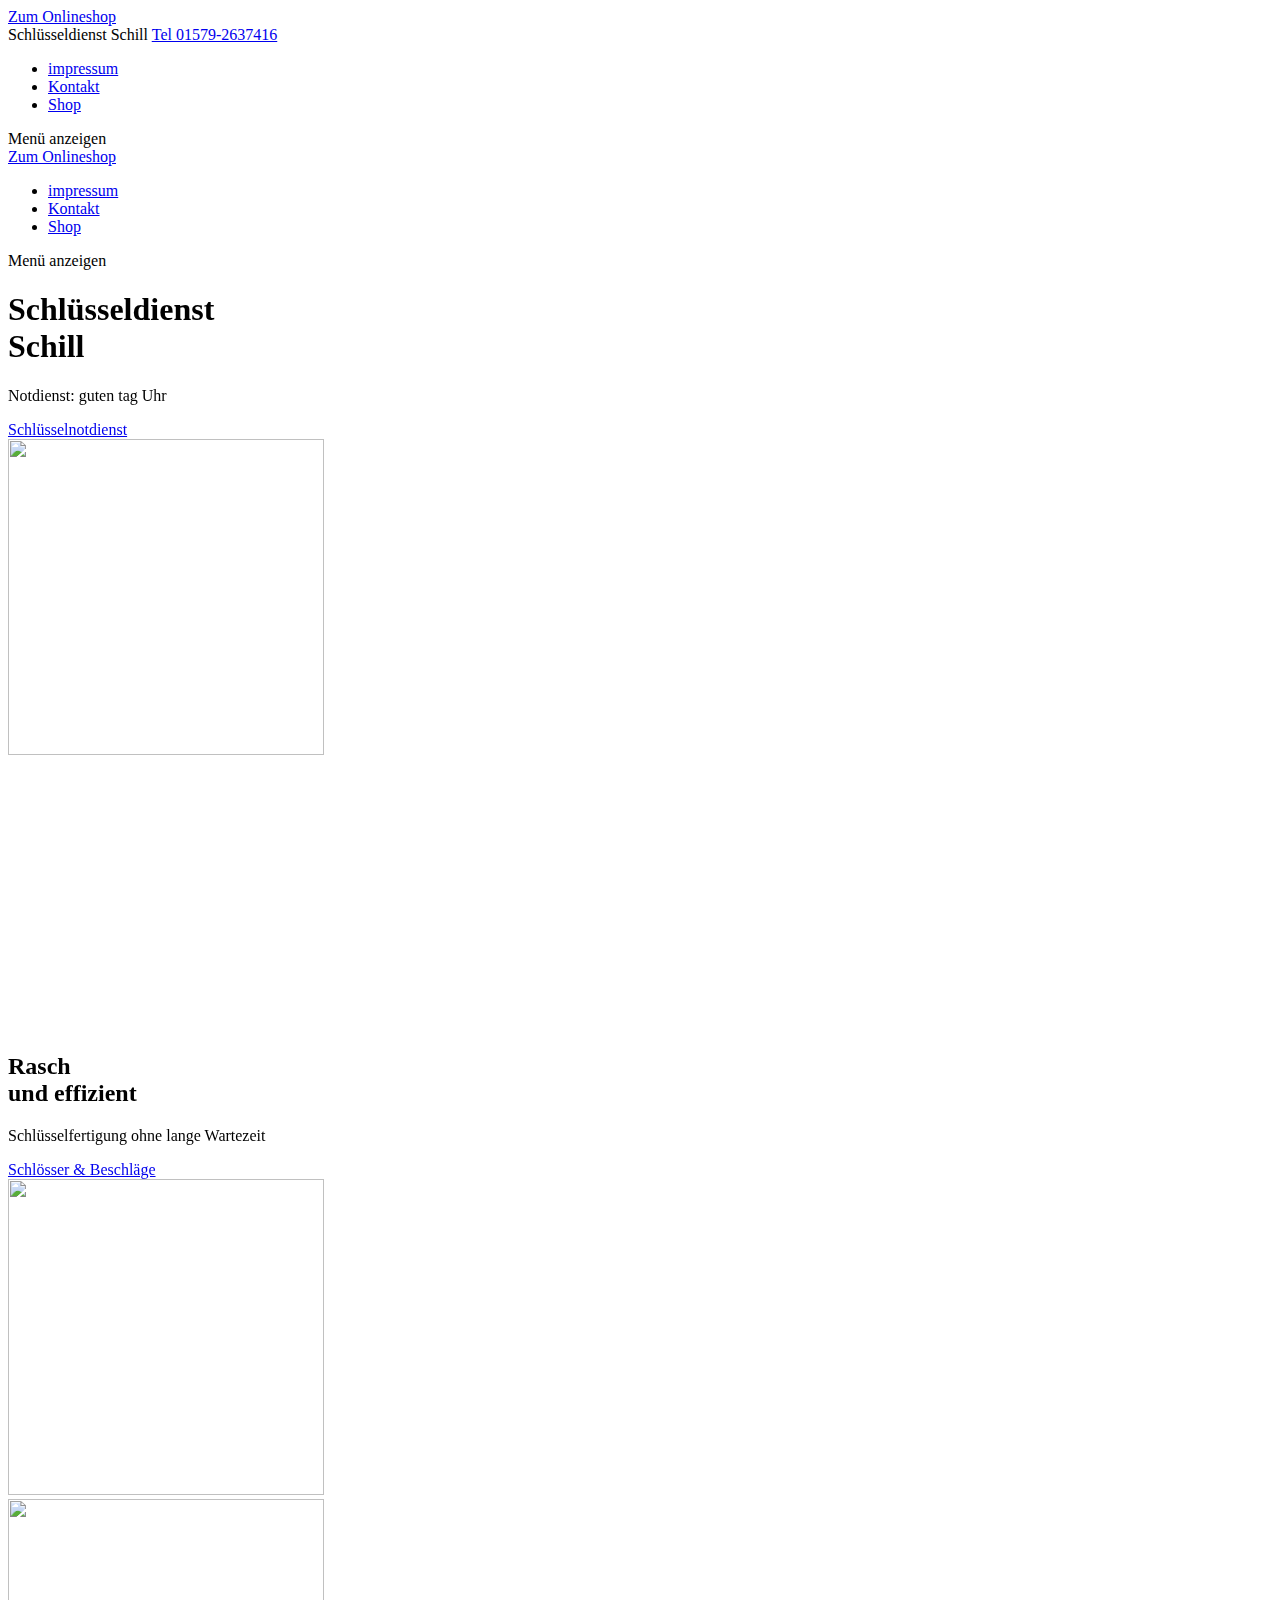
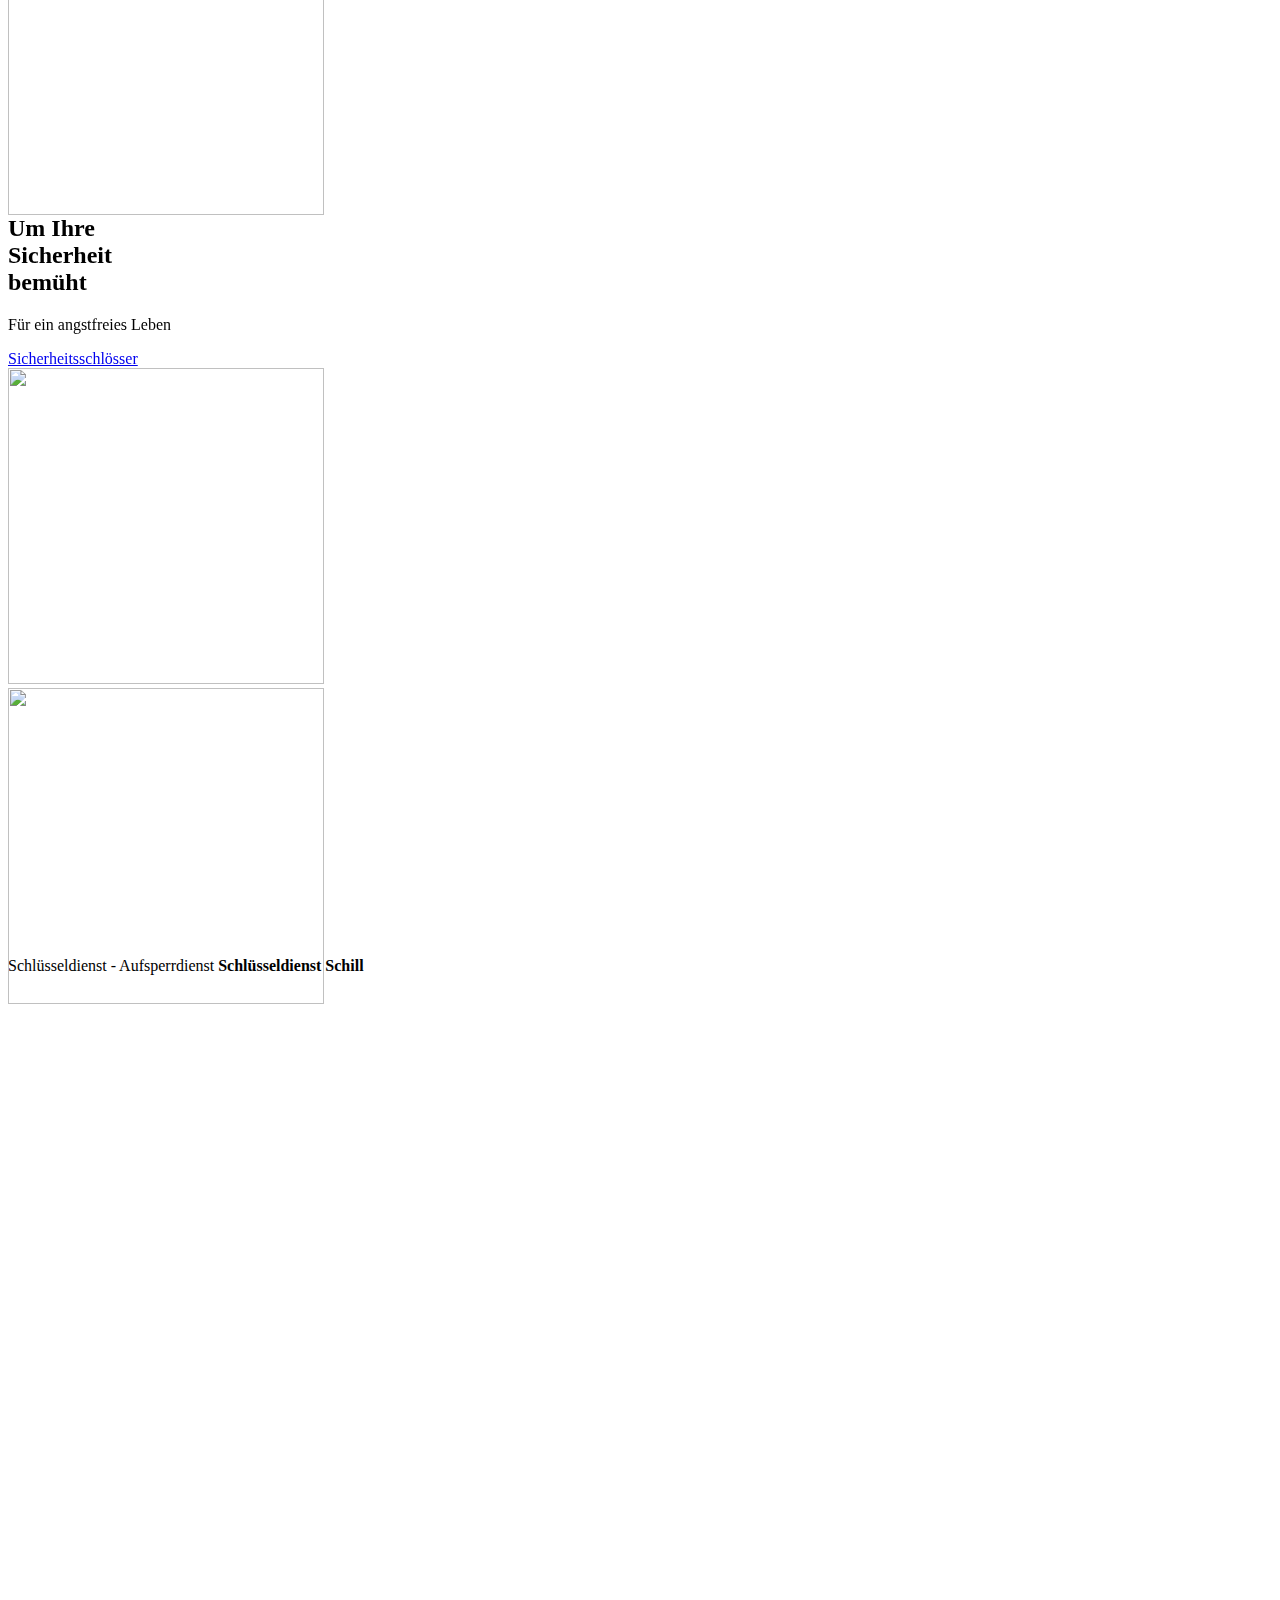
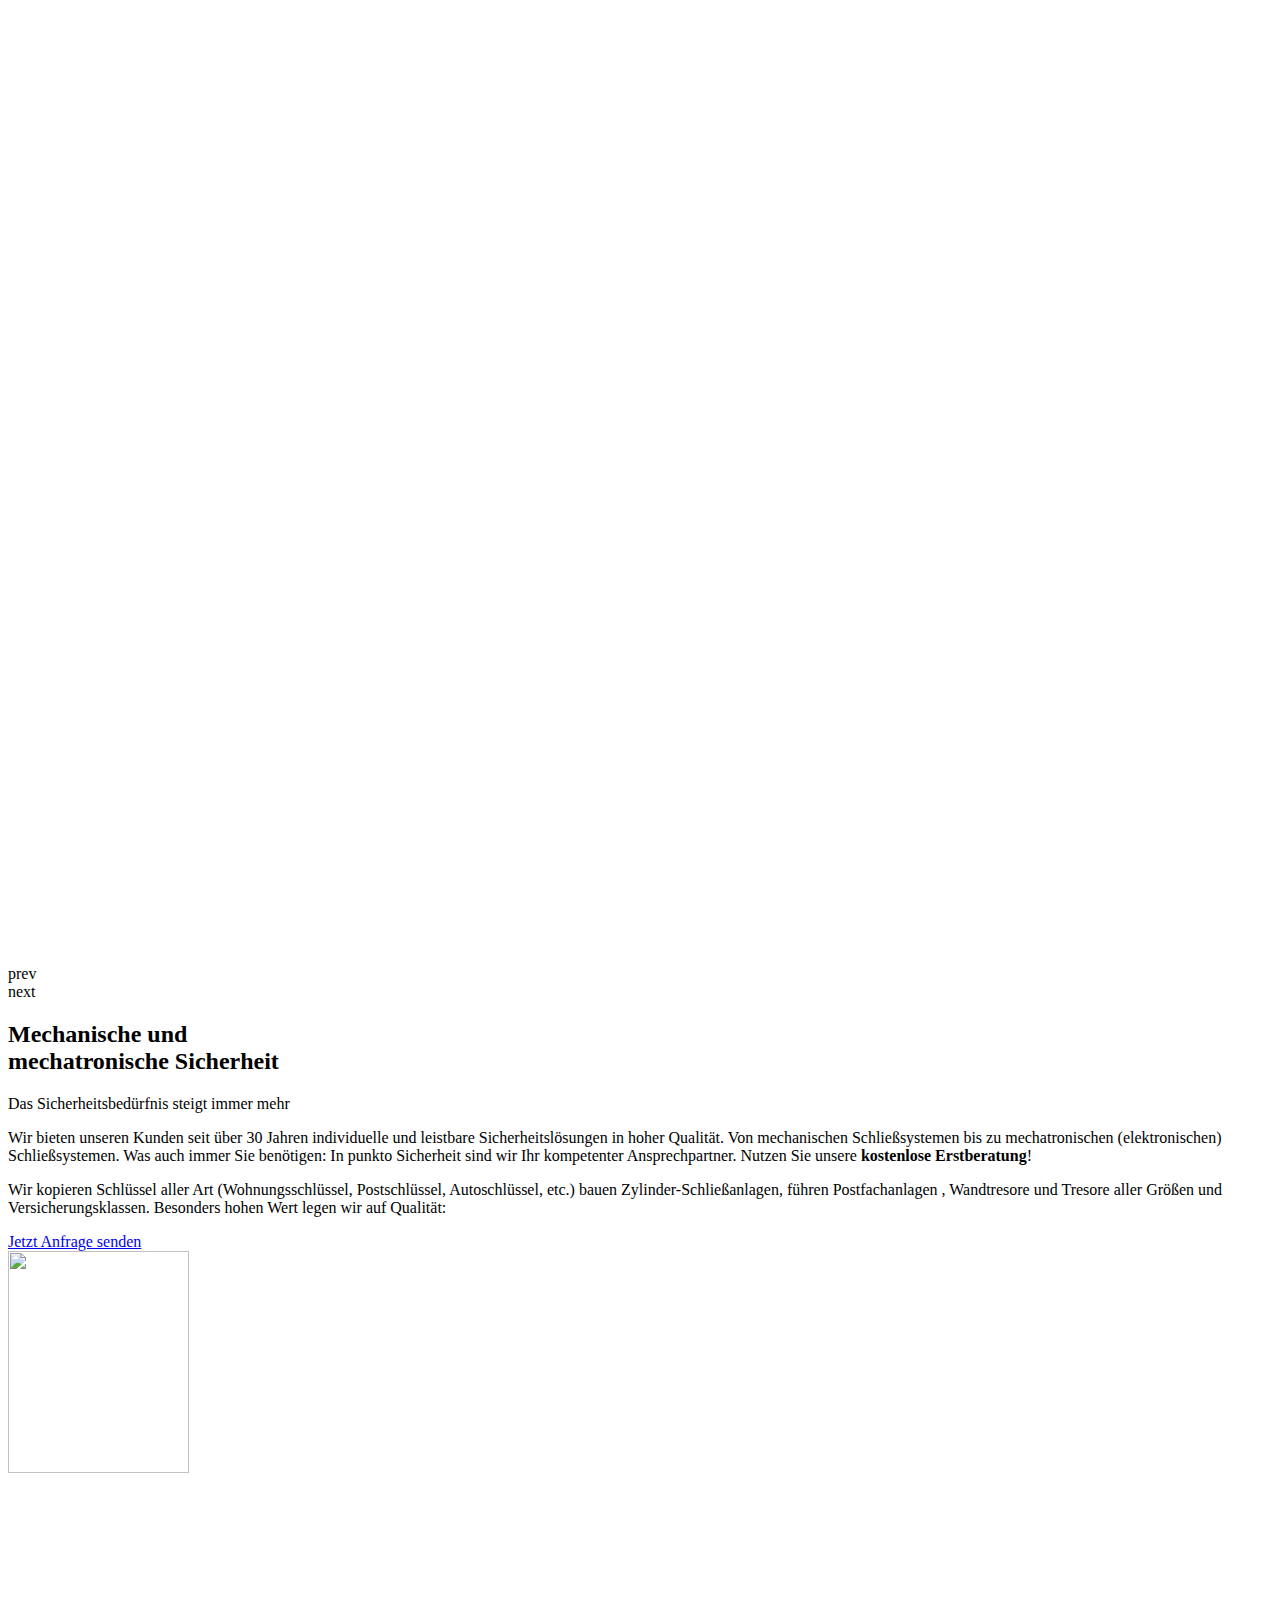
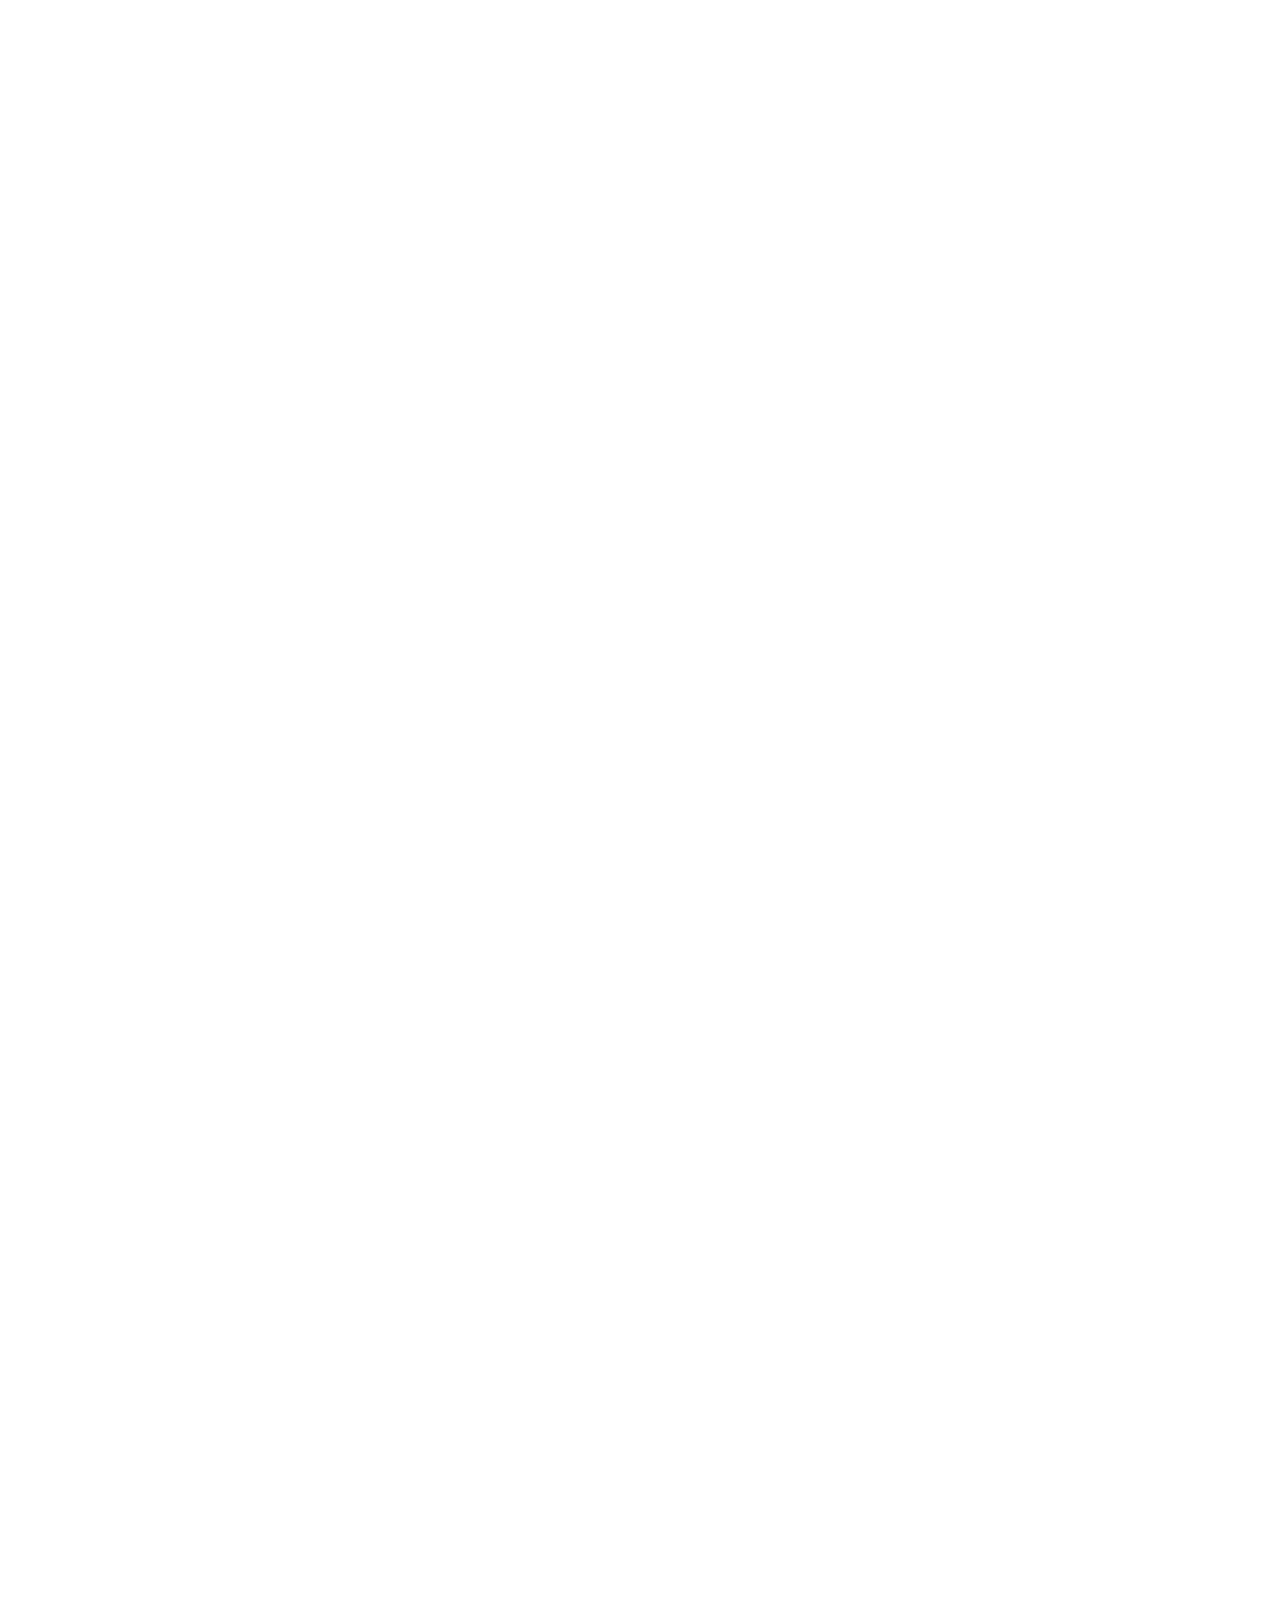
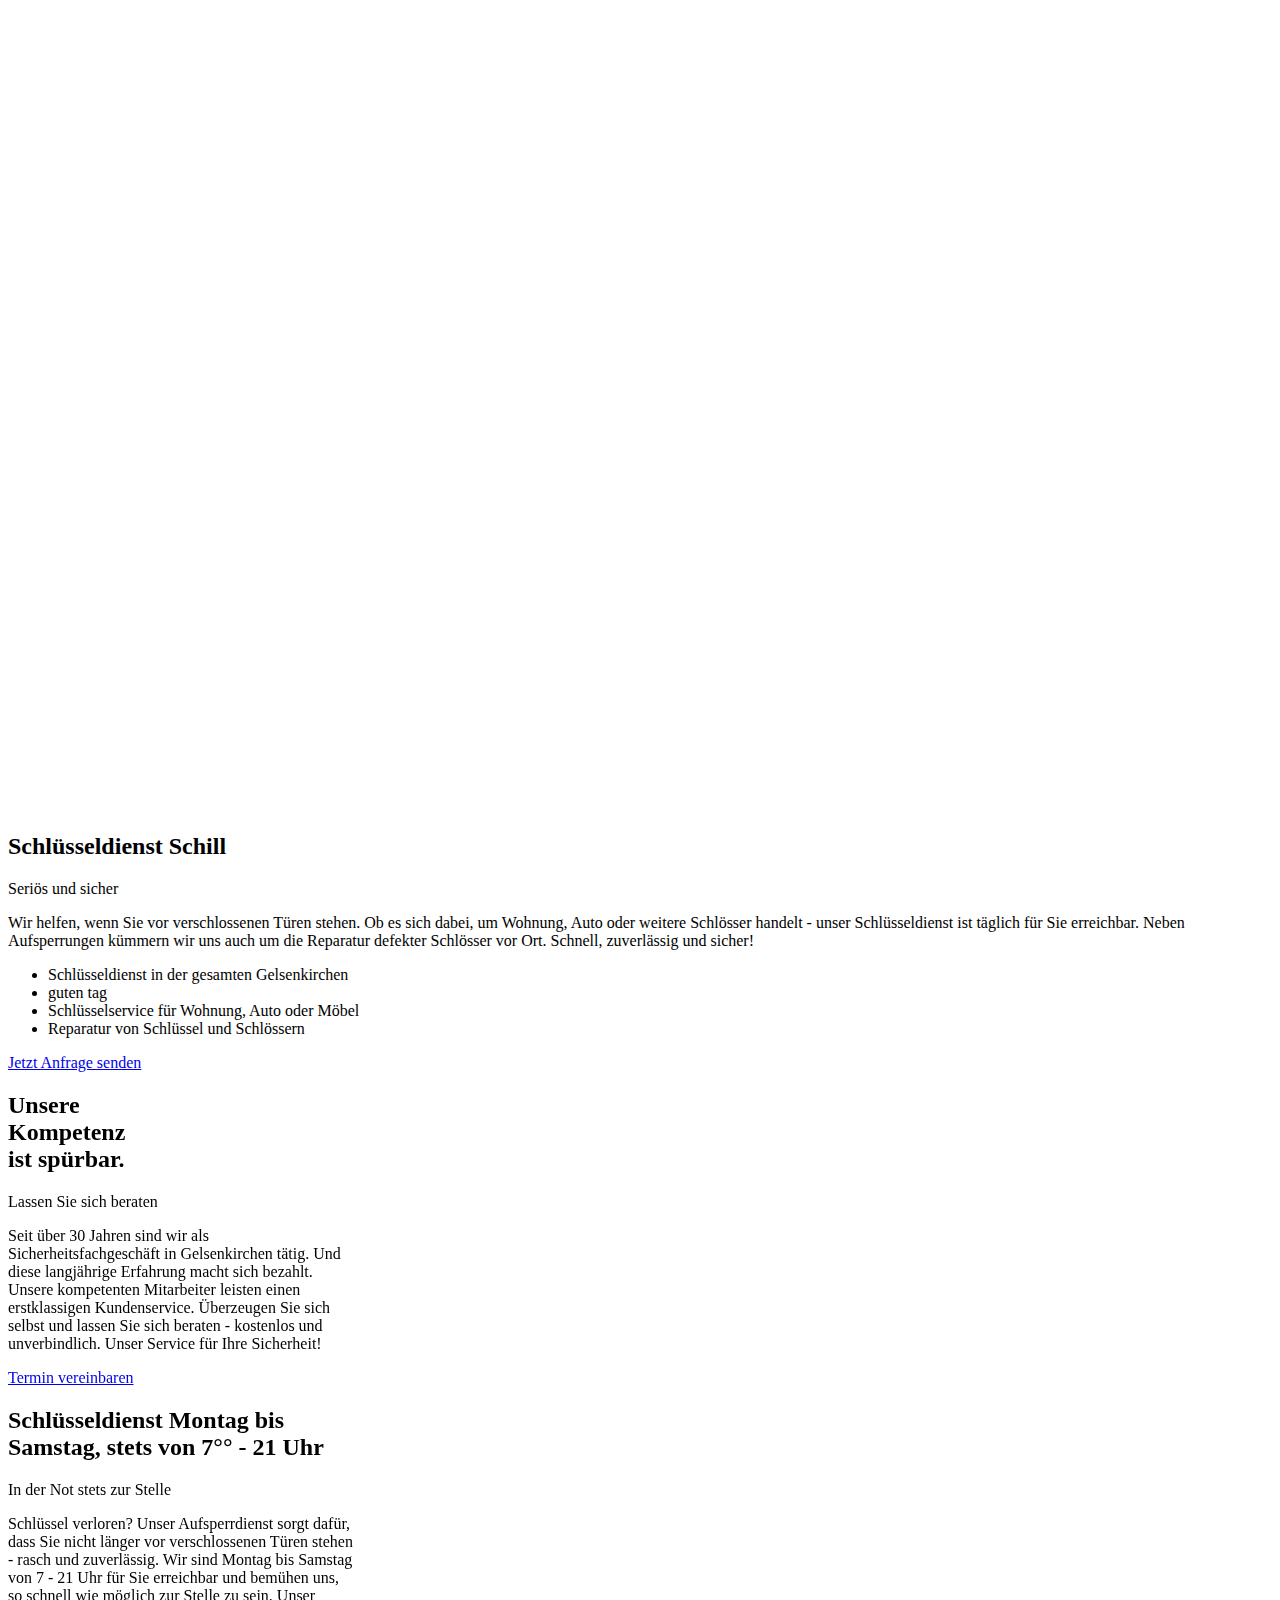
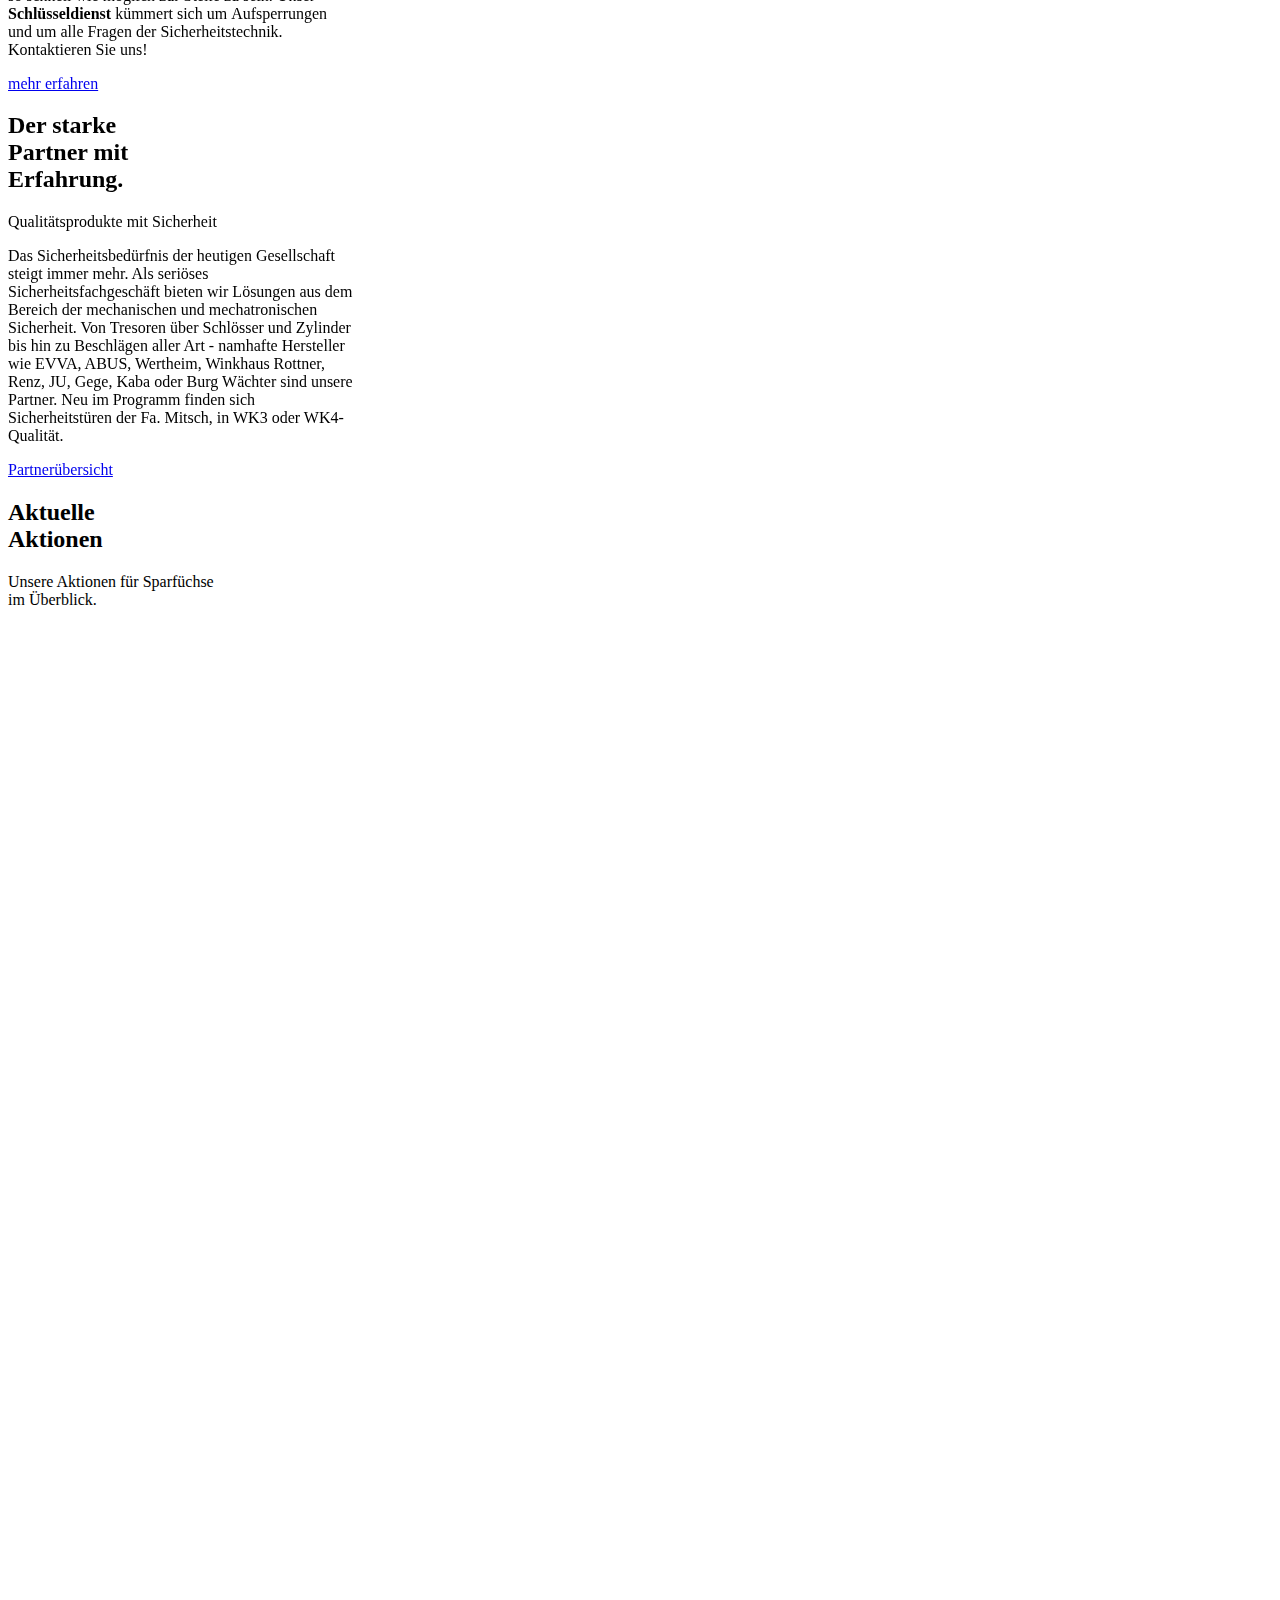
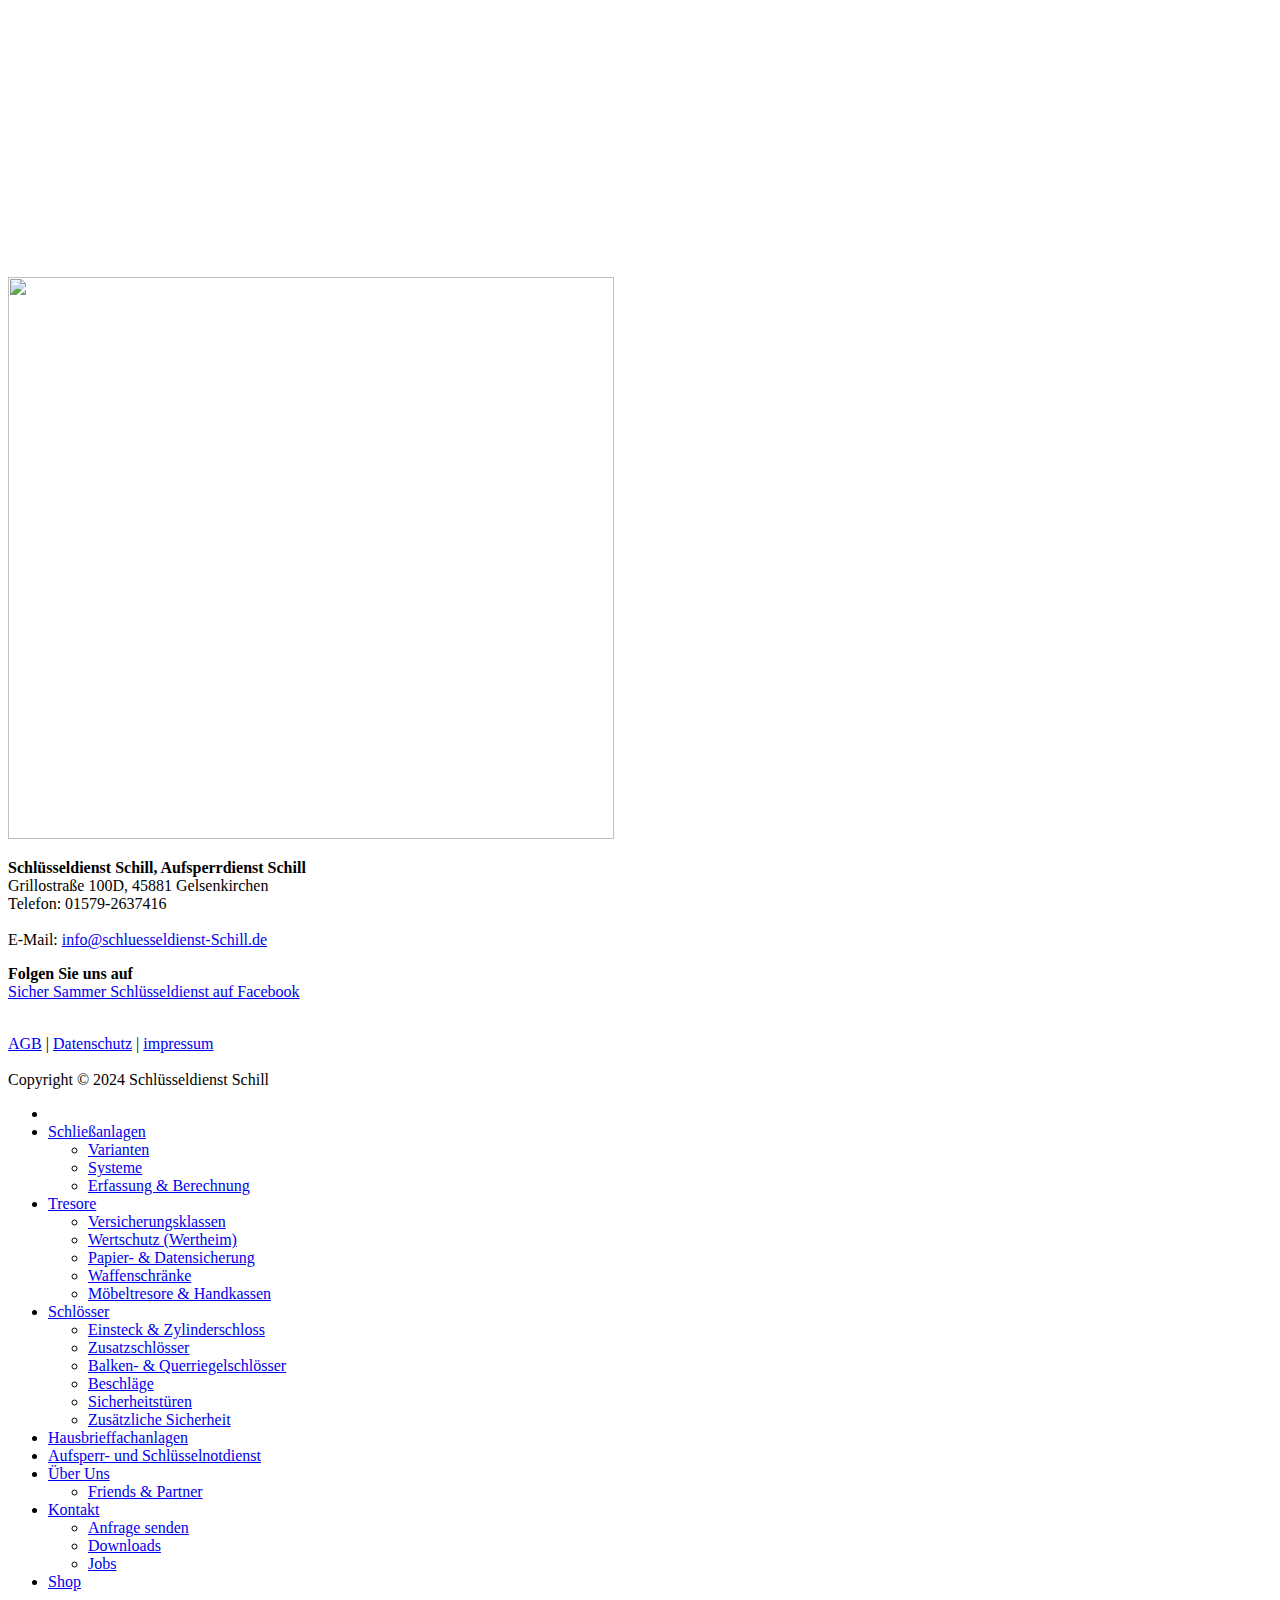
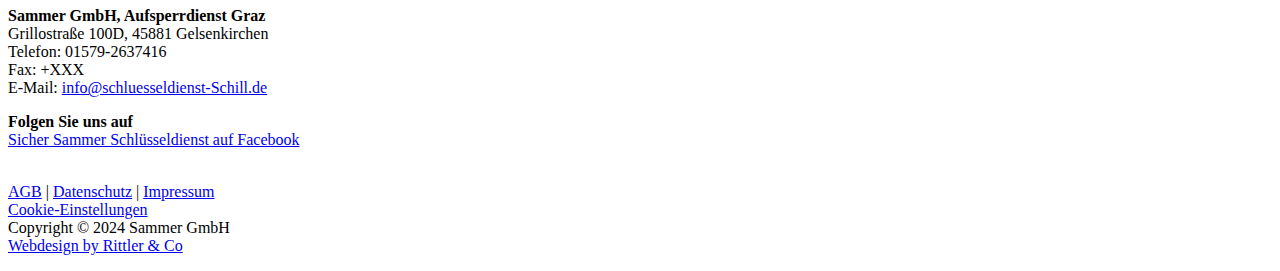
==== commit 2e50079a: "Update index.html" ====
--- a/index.html
+++ b/index.html
@@ -456,7 +456,7 @@
 
 </div>
 </div><div class="ce_text contact block">
-<div class="content">                  <p><strong>Schlüsseldienst Schill, Aufsperrdienst Schill</strong> <br>Grillostraße 100D, 45881 Gelsenkirchen<br>Telefon: 01579-2637416<br>Fax: +XXX<br>E-Mail: <a href="mailto:info@schluesseldienst-Schill.de">info@schluesseldienst-Schill.de</a></p>
+<div class="content">                  <p><strong>Schlüsseldienst Schill, Aufsperrdienst Schill</strong> <br>Grillostraße 100D, 45881 Gelsenkirchen<br>Telefon: 01579-2637416<br> <br>E-Mail: <a href="mailto:info@schluesseldienst-Schill.de">info@schluesseldienst-Schill.de</a></p>
 </div>
 </div><div class="ce_text copyright block">
 <div class="content">                  <div><strong>Folgen Sie uns auf</strong>
